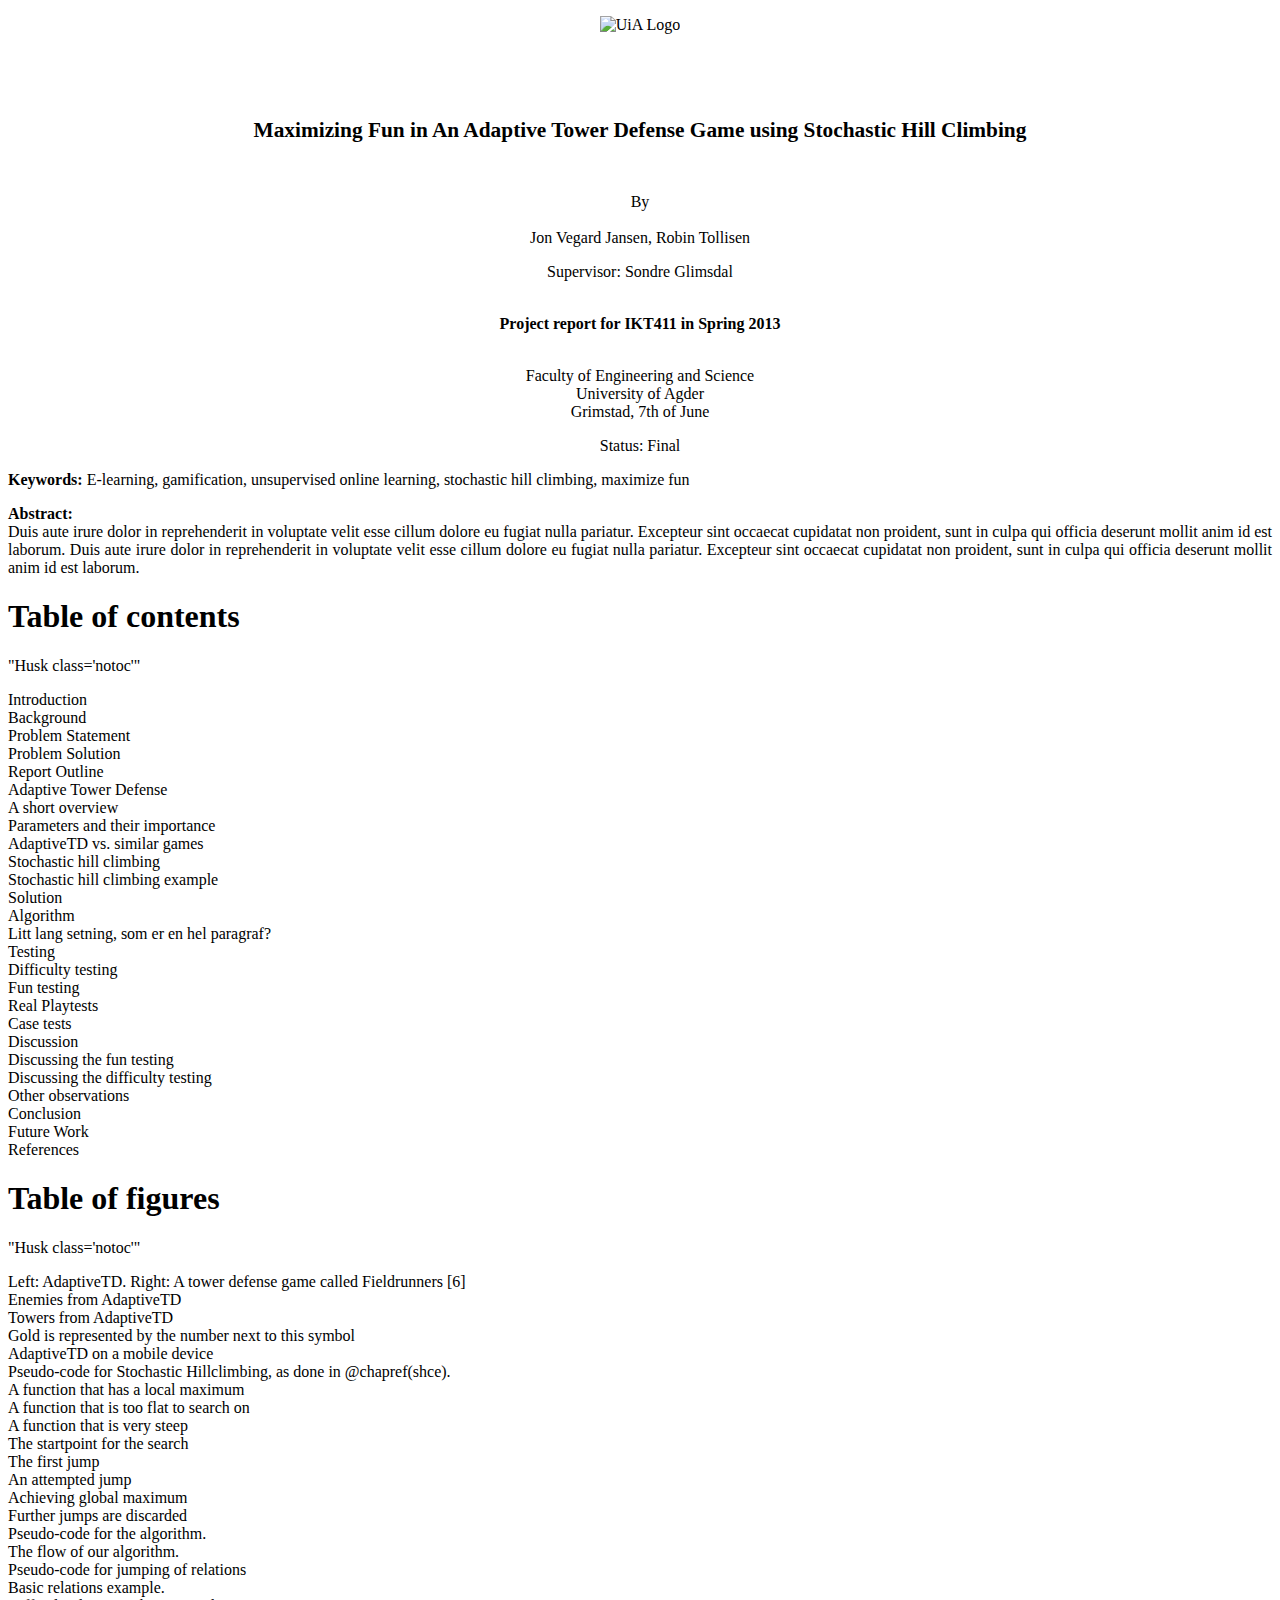
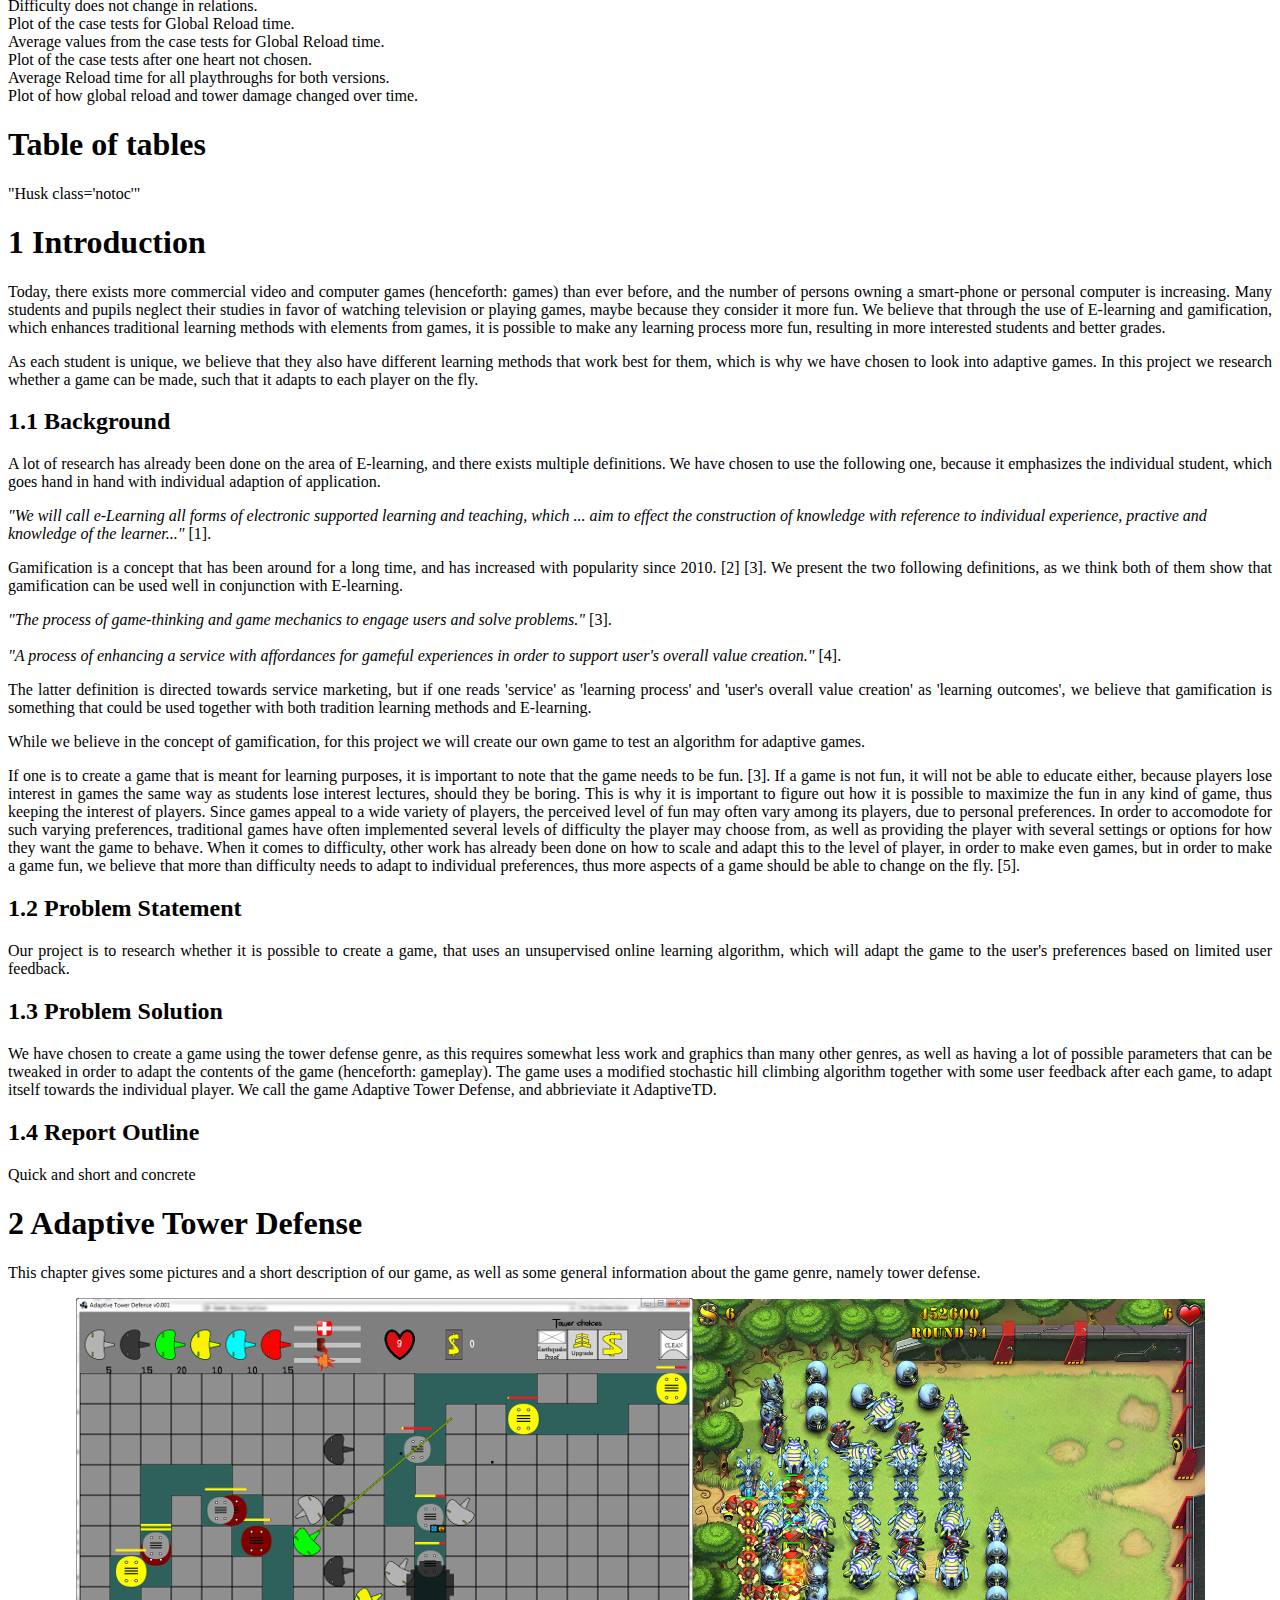
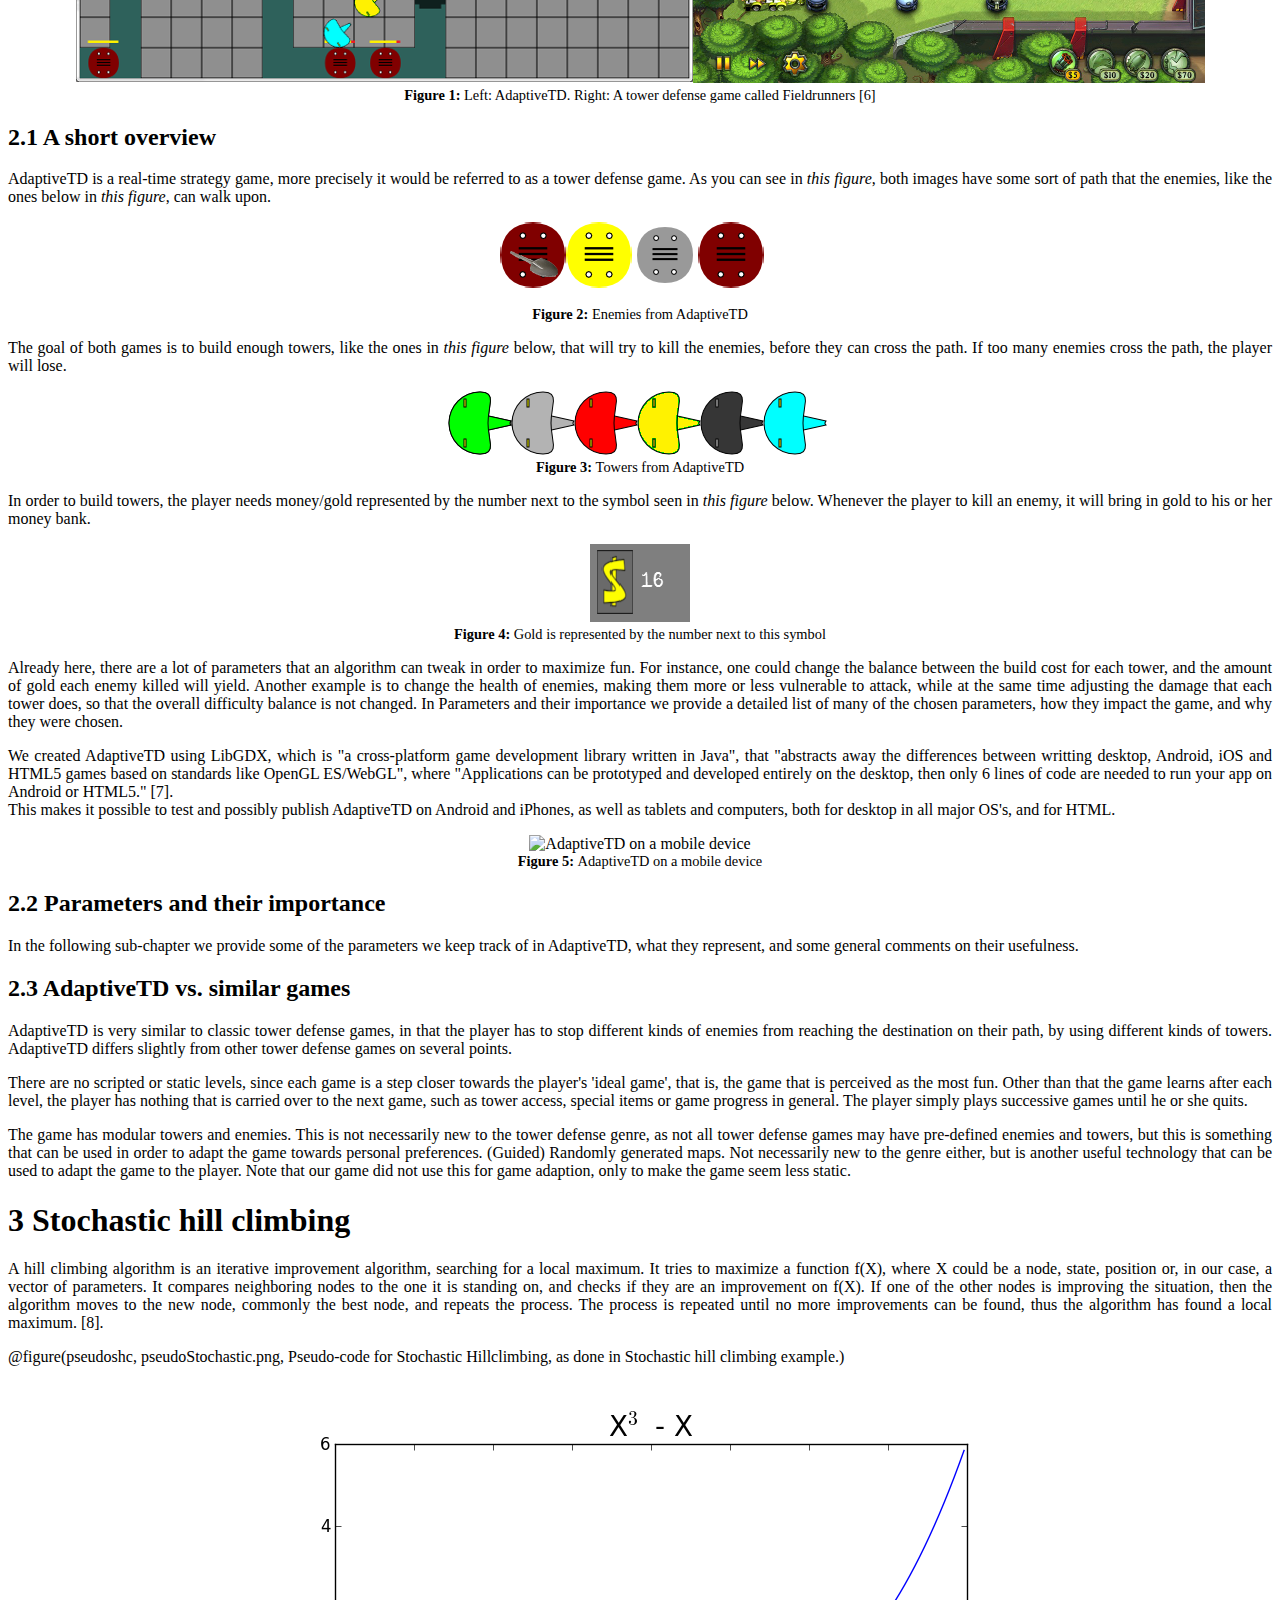
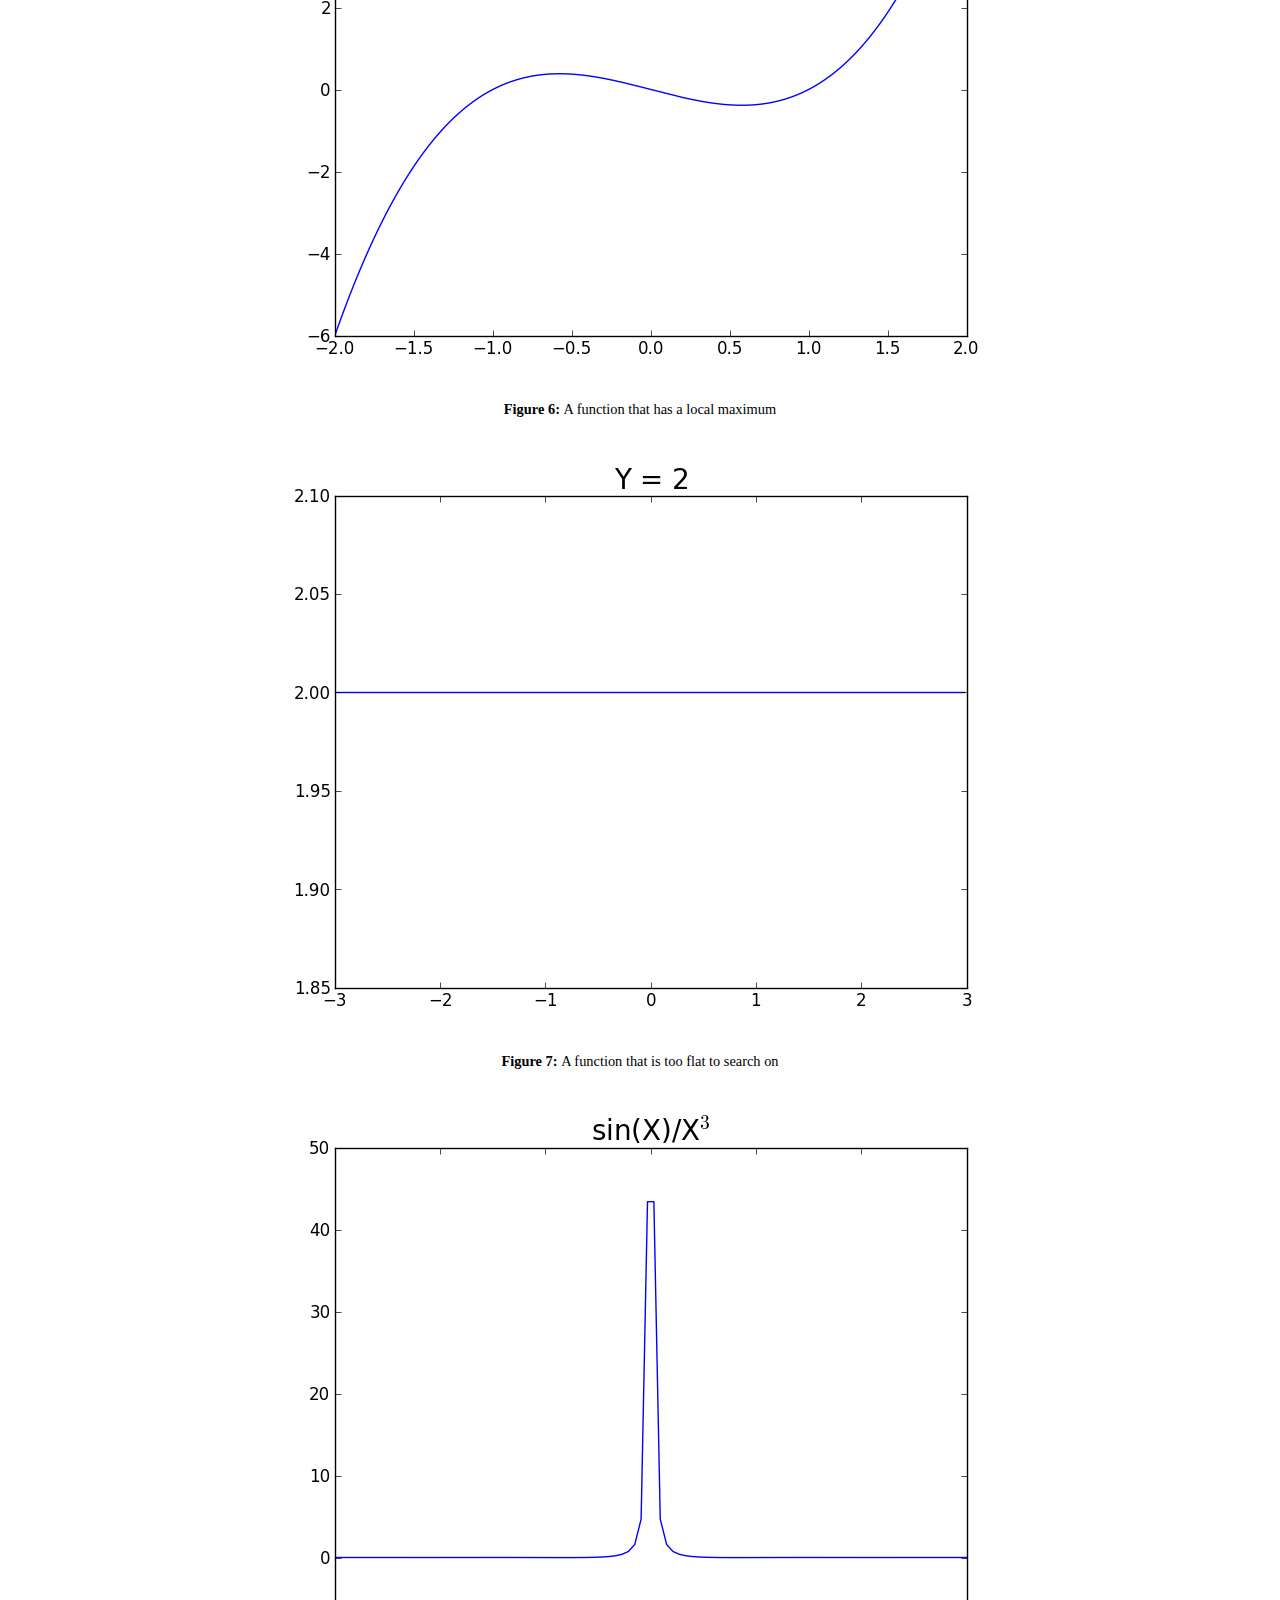
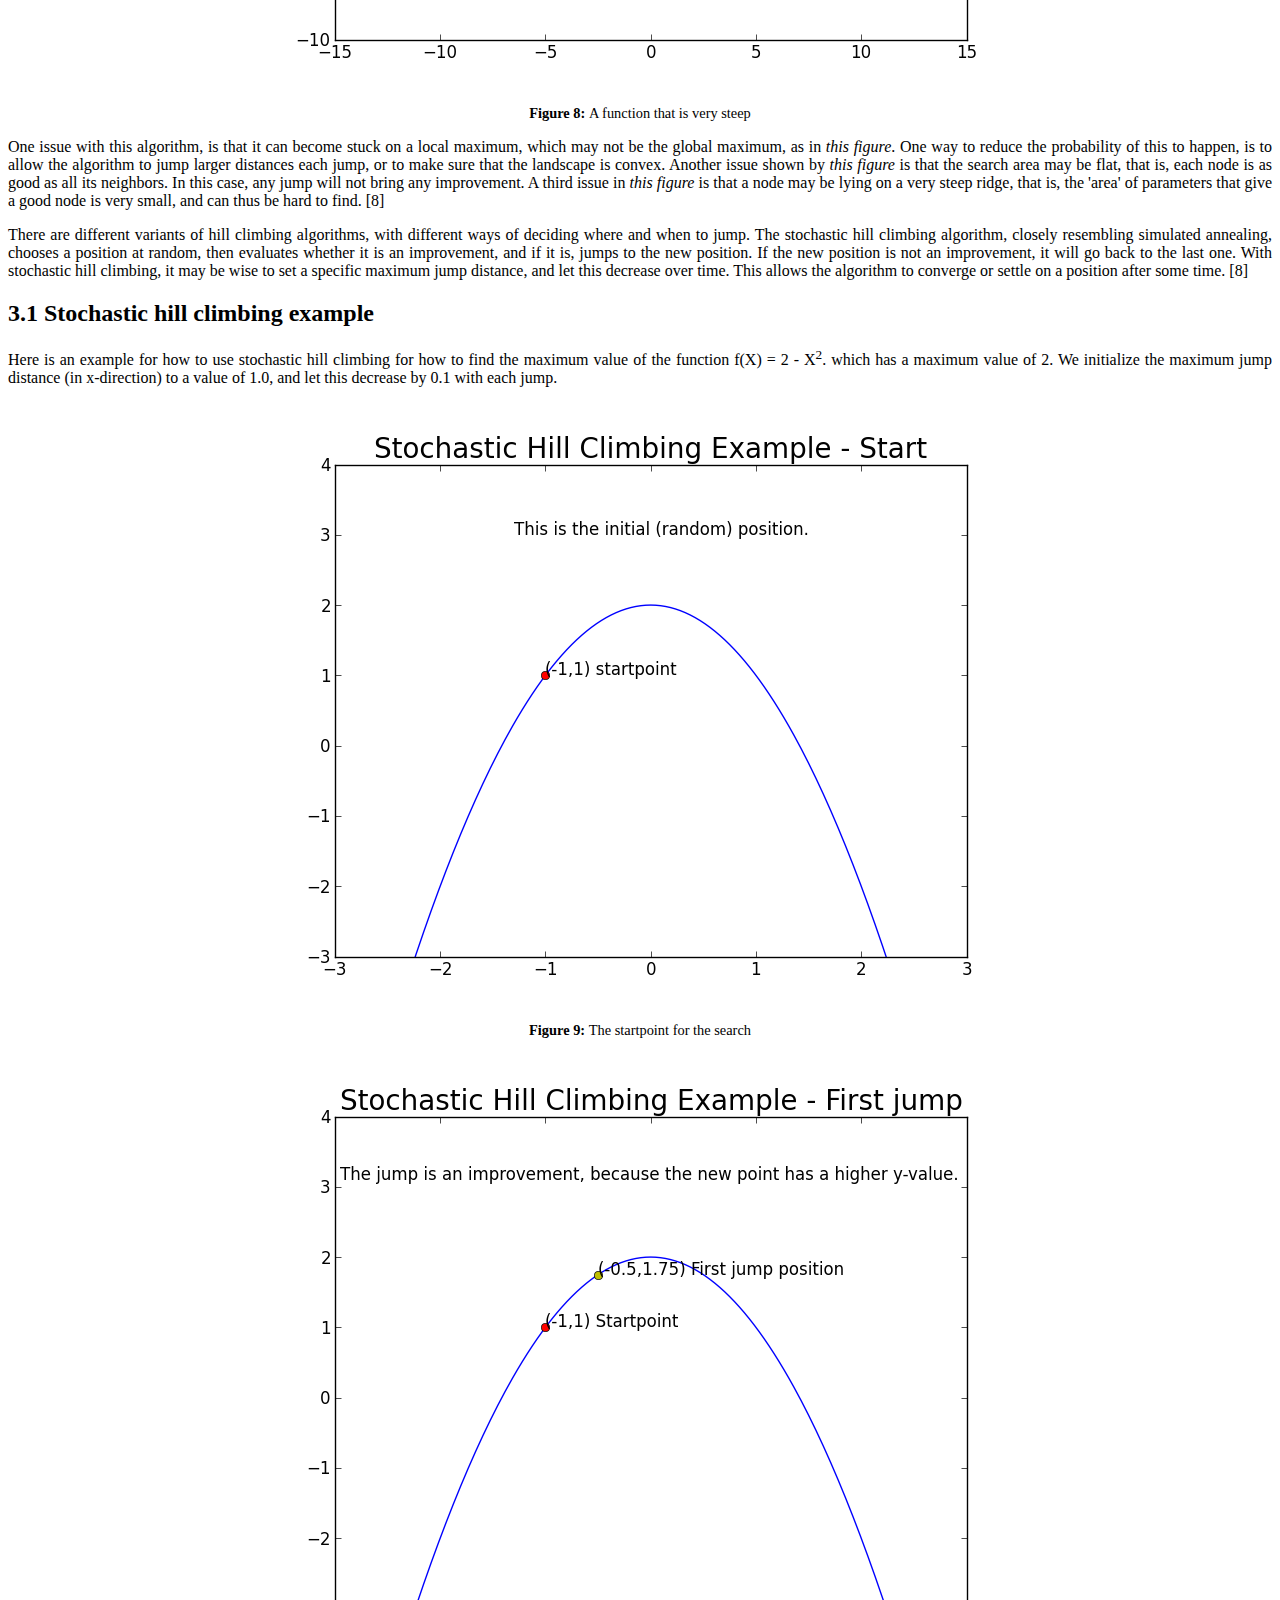
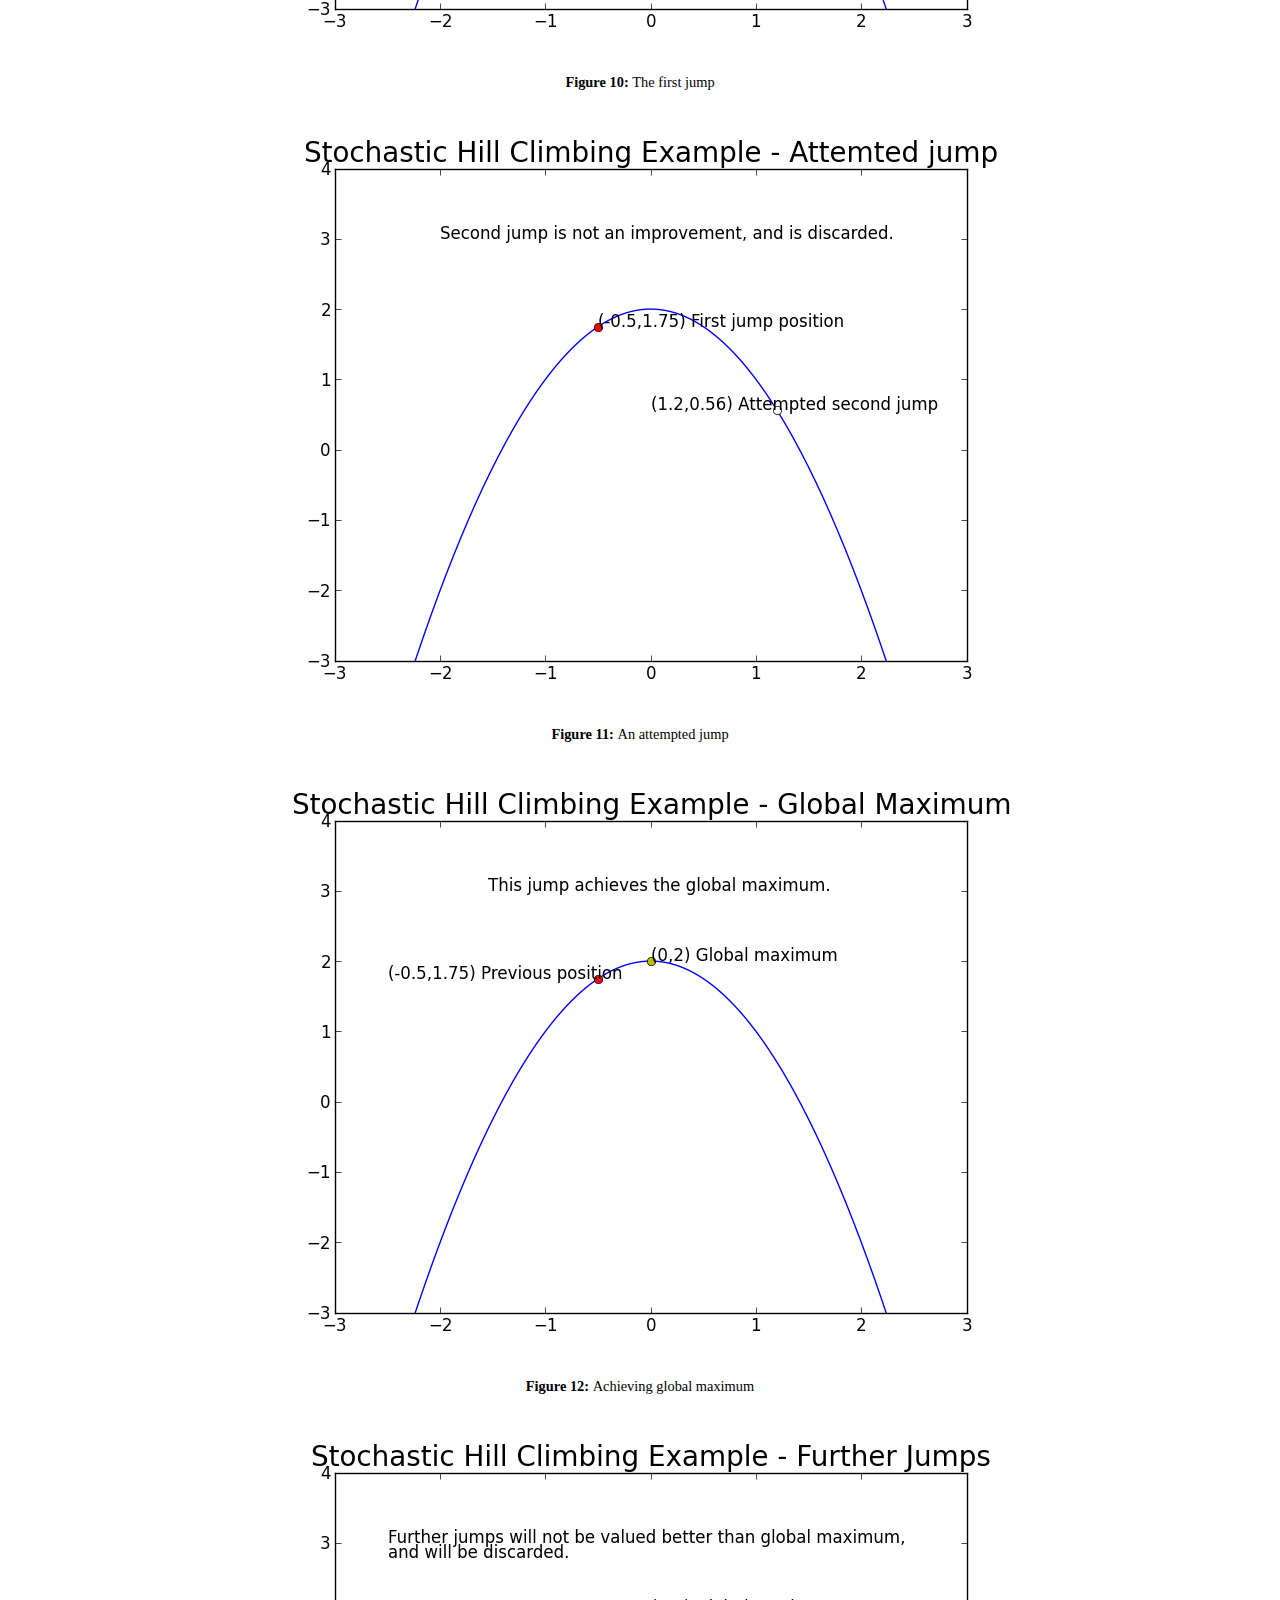
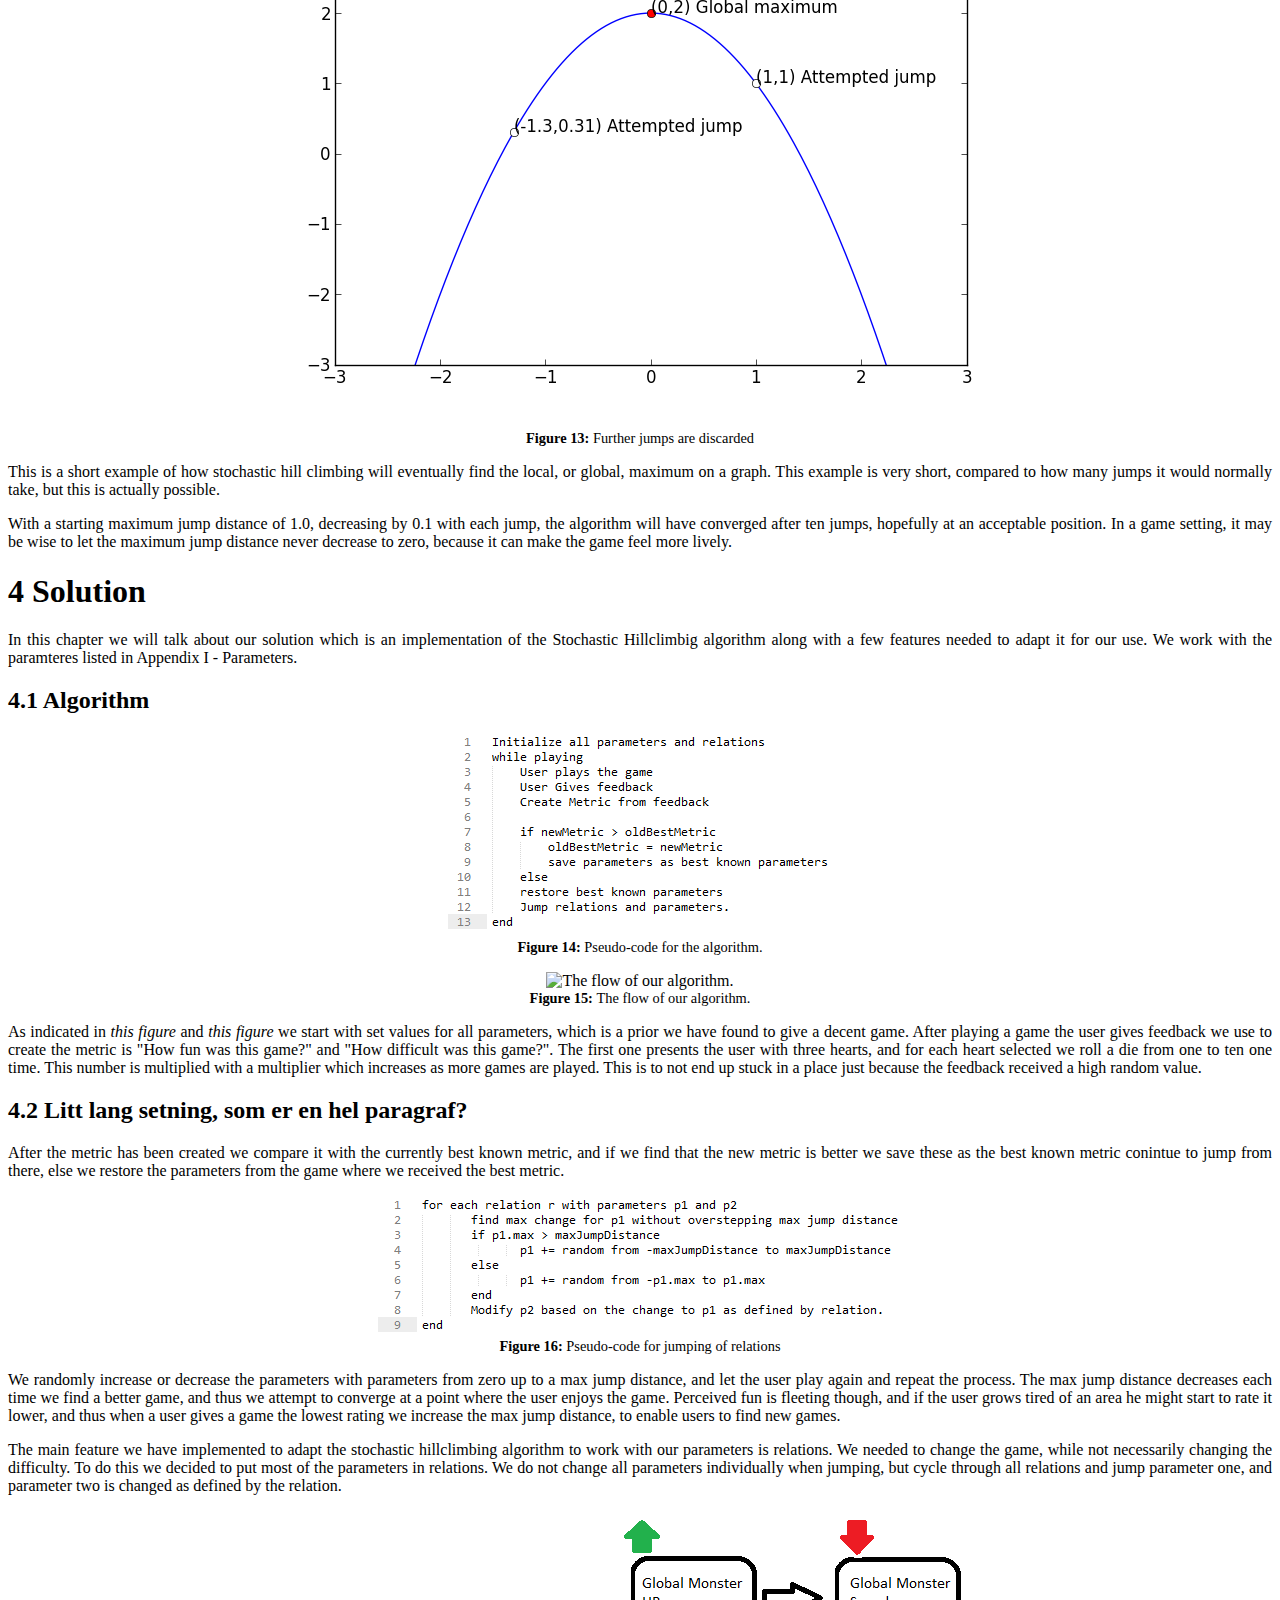
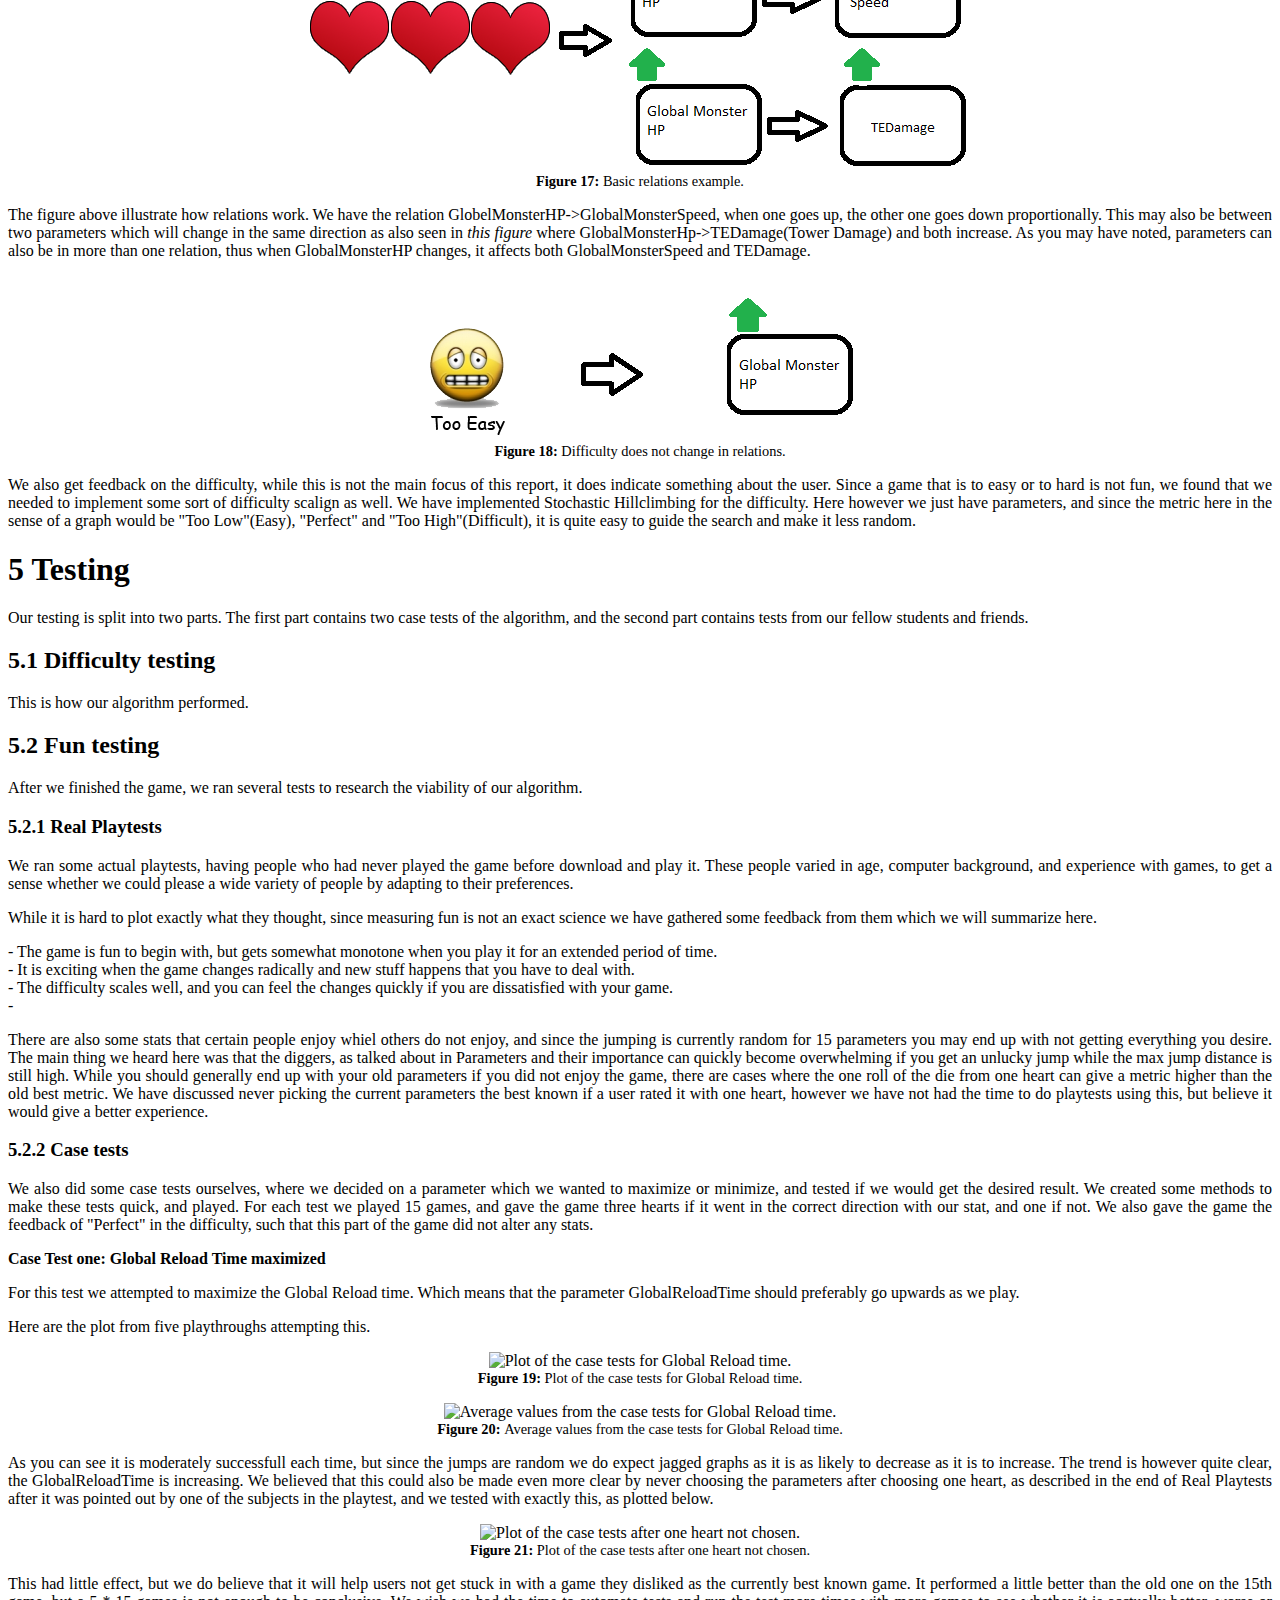
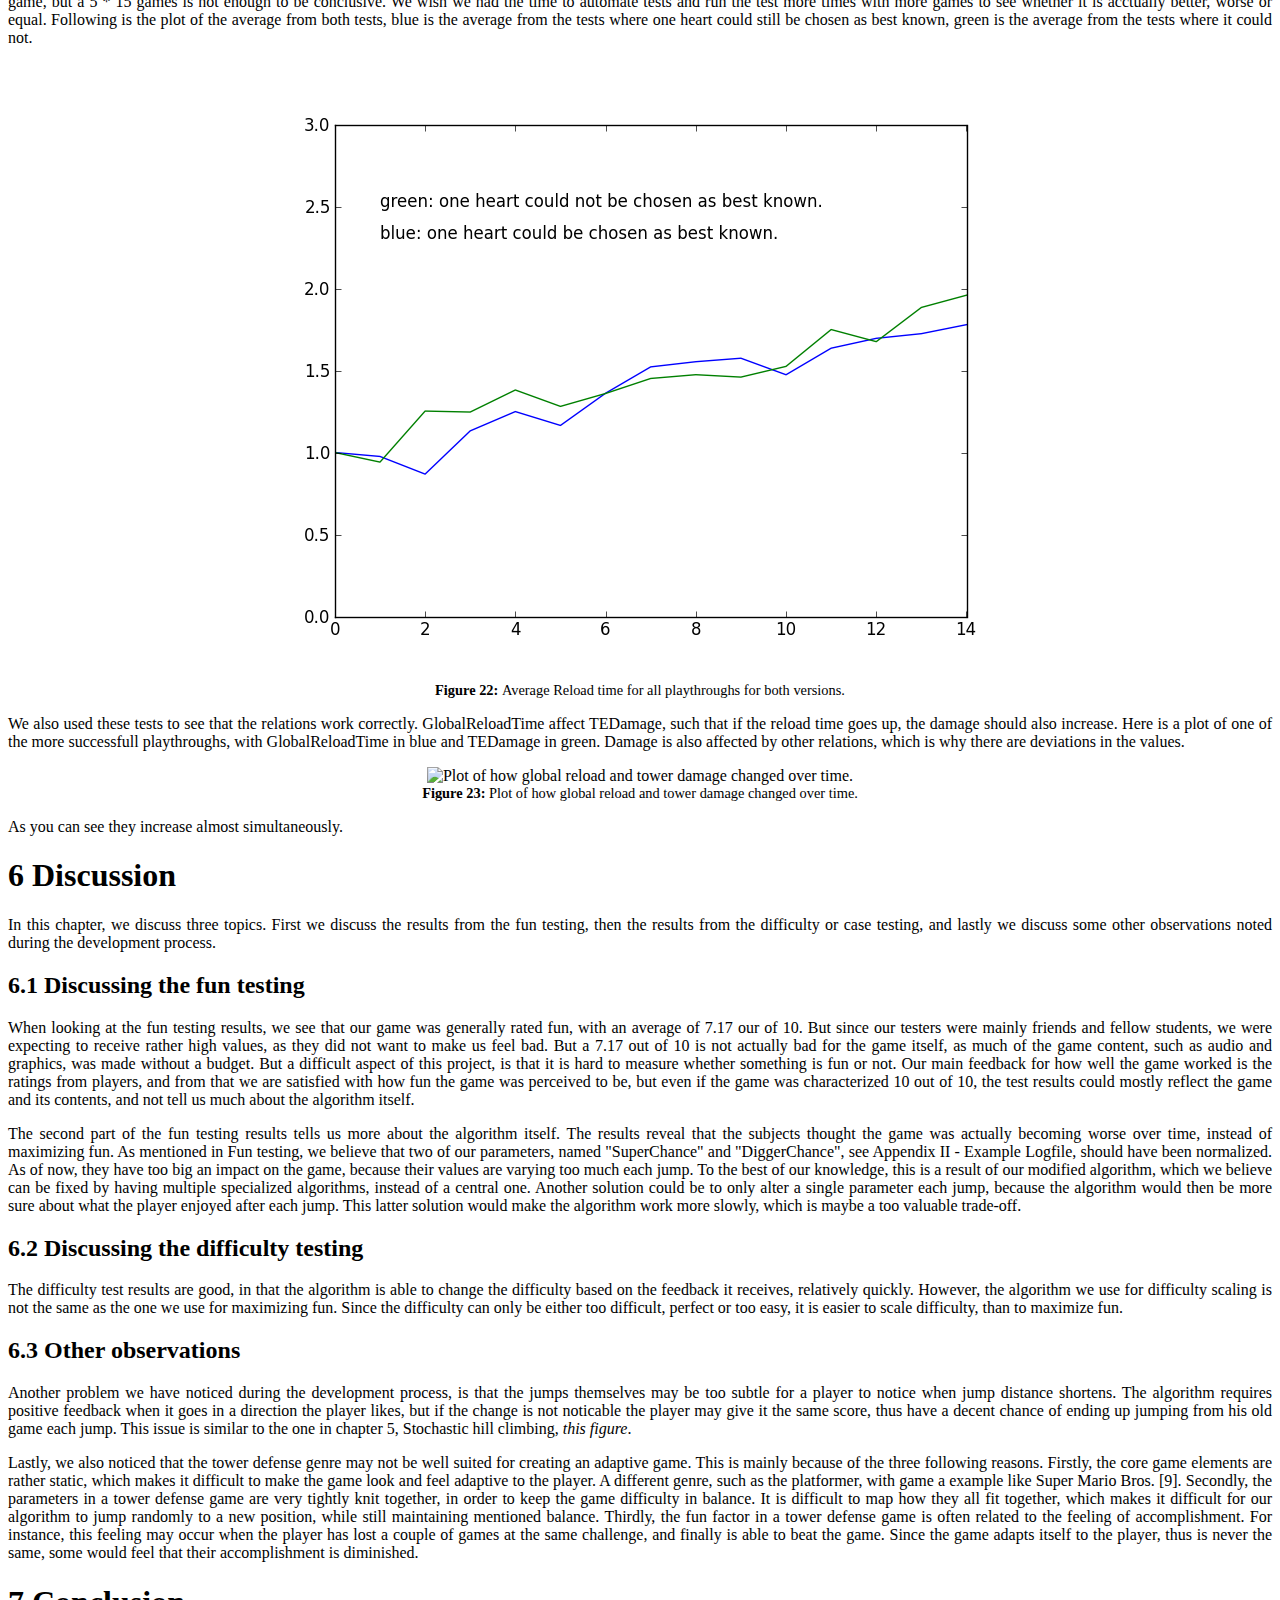
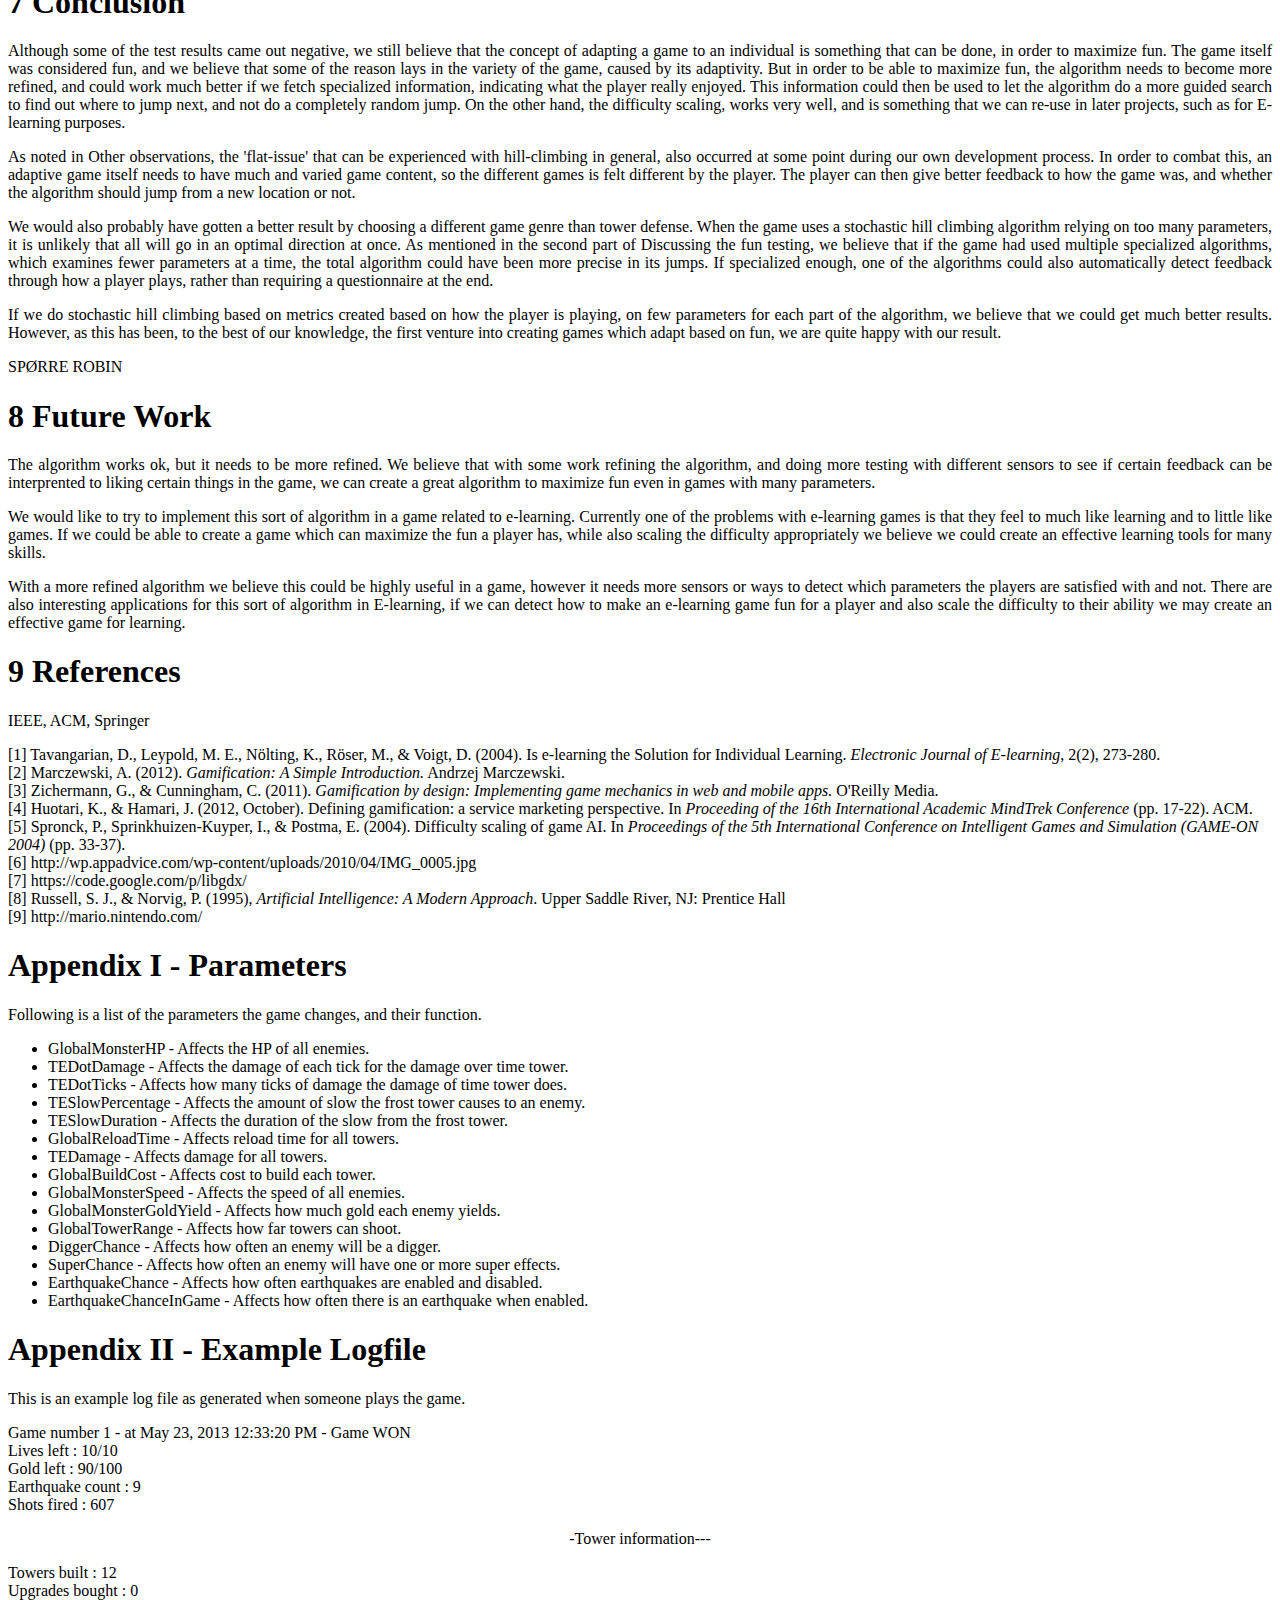
==== IKT411 Advanced Project Report/IKT411 - Report.html @ b3c464be "PDF." ====
<!DOCTYPE HTML PUBLIC "-//W3C//DTD HTML 4.01//EN" "http://www.w3.org/TR/html4/strict.dtd">
<html>
<head>
<title>Title</title>
<link href="style.css" rel="stylesheet" type="text/css">
<meta http-equiv="Content-Type" content="text/html; charset=utf-8">
</head>
<body>












<p style='text-align: center'><img src="http://www.uia.no/no/content/download/79969/1326369/file/UiA+logo+engelsk.jpg" width="50%" height="50%" alt="UiA Logo"></p>
<p><br></p>
<p><br></p>

<div style="font-size: 16pt; text-align: center"><b>Maximizing Fun in An Adaptive Tower Defense Game using Stochastic Hill Climbing</b></div>

<p><br></p>
<p style="text-align: center">By<br>
<br>Jon Vegard Jansen, Robin Tollisen
</p>
<p style='text-align: center'>Supervisor: Sondre Glimsdal<br><br></p>
<p style='text-align: center'><b>Project report for IKT411 in Spring 2013</b><br><br></p>
<p style="text-align: center">Faculty of Engineering and Science
<br>University of Agder
<br>Grimstad, 7th of June
</p>

<p style='text-align: center'>Status: Final</p>
<p><b>Keywords:</b> E-learning, gamification, unsupervised online learning, stochastic hill climbing, maximize fun<br></p>

<p><b>Abstract:</b><br>Duis aute irure dolor in reprehenderit in voluptate velit esse cillum dolore eu fugiat nulla pariatur. Excepteur sint occaecat cupidatat non proident, sunt in culpa qui officia deserunt mollit anim id est laborum. Duis aute irure dolor in reprehenderit in voluptate velit esse cillum dolore eu fugiat nulla pariatur. Excepteur sint occaecat cupidatat non proident, sunt in culpa qui officia deserunt mollit anim id est laborum.</p>


<h1 id='toc' class='notoc'>Table of contents</h1>
<p>
"Husk class='notoc'"
</p>

<div>
<a href='#intro' class='toc_1'>Introduction</a><br>
<a href='#background' class='toc_2'>Background</a><br>
<a href='#introduction_-_problem_statement' class='toc_2'>Problem Statement</a><br>
<a href='#introduction_-_problem_solution' class='toc_2'>Problem Solution</a><br>
<a href='#introduction_-_report_outline' class='toc_2'>Report Outline</a><br>
<a href='#adaptive_tower_defense' class='toc_1'>Adaptive Tower Defense</a><br>
<a href='#adaptive_tower_defense_-_a_short_overview' class='toc_2'>A short overview</a><br>
<a href='#parameters' class='toc_2'>Parameters and their importance</a><br>
<a href='#adaptive_tower_defense_-_adaptivetd_vs__similar_games' class='toc_2'>AdaptiveTD vs. similar games</a><br>
<a href='#shc' class='toc_1'>Stochastic hill climbing</a><br>
<a href='#shce' class='toc_2'>Stochastic hill climbing example</a><br>
<a href='#solution' class='toc_1'>Solution</a><br>
<a href='#solution_-_algorithm' class='toc_2'>Algorithm</a><br>
<a href='#solution_-_litt_lang_setning__som_er_en_hel_paragraf_' class='toc_2'>Litt lang setning, som er en hel paragraf?</a><br>
<a href='#testing' class='toc_1'>Testing</a><br>
<a href='#testing_-_difficulty_testing' class='toc_2'>Difficulty testing</a><br>
<a href='#fun_testing' class='toc_2'>Fun testing</a><br>
<a href='#rpt' class='toc_3'>Real Playtests</a><br>
<a href='#testing_-_fun_testing_-_case_tests' class='toc_3'>Case tests</a><br>
<a href='#discussion' class='toc_1'>Discussion</a><br>
<a href='#discfun' class='toc_2'>Discussing the fun testing</a><br>
<a href='#discussion_-_discussing_the_difficulty_testing' class='toc_2'>Discussing the difficulty testing</a><br>
<a href='#observations' class='toc_2'>Other observations</a><br>
<a href='#conclusion' class='toc_1'>Conclusion</a><br>
<a href='#future_work' class='toc_1'>Future Work</a><br>
<a href='#references' class='toc_1'>References</a><br>
</div>


<h1 id='table_of_figures' class='notoc'>Table of figures</h1>
<p>
"Husk class='notoc'"
</p>

<div>
<a href='#tdimg' class='figtoc'>Left: AdaptiveTD. Right: A tower defense game called Fieldrunners <a href="http://wp.appadvice.com/wp-content/uploads/2010/04/IMG_0005.jpg">[6]</a></a><br>
<a href='#enemies' class='figtoc'>Enemies from AdaptiveTD</a><br>
<a href='#towers' class='figtoc'>Towers from AdaptiveTD</a><br>
<a href='#gold' class='figtoc'>Gold is represented by the number next to this symbol</a><br>
<a href='#phone' class='figtoc'>AdaptiveTD on a mobile device</a><br>
<a href='#pseudoshc' class='figtoc'>Pseudo-code for Stochastic Hillclimbing, as done in @chapref(shce).</a><br>
<a href='#hclocalmaximum' class='figtoc'>A function that has a local maximum</a><br>
<a href='#hcflat' class='figtoc'>A function that is too flat to search on</a><br>
<a href='#hcsteep' class='figtoc'>A function that is very steep</a><br>
<a href='#hcex1' class='figtoc'>The startpoint for the search</a><br>
<a href='#hcex2' class='figtoc'>The first jump</a><br>
<a href='#hcex3' class='figtoc'>An attempted jump</a><br>
<a href='#hcex4' class='figtoc'>Achieving global maximum</a><br>
<a href='#hcex5' class='figtoc'>Further jumps are discarded</a><br>
<a href='#pseudoalgorithm' class='figtoc'>Pseudo-code for the algorithm.</a><br>
<a href='#algorithmexample' class='figtoc'>The flow of our algorithm.</a><br>
<a href='#pseudorelations' class='figtoc'>Pseudo-code for jumping of relations</a><br>
<a href='#relationsexample' class='figtoc'>Basic relations example.</a><br>
<a href='#difficultyexample' class='figtoc'>Difficulty does not change in relations.</a><br>
<a href='#reloadfun' class='figtoc'>Plot of the case tests for Global Reload time.</a><br>
<a href='#avgreloadfun' class='figtoc'>Average values from the case tests for Global Reload time.</a><br>
<a href='#postreloadfun' class='figtoc'>Plot of the case tests after one heart not chosen.</a><br>
<a href='#avgreloadpostreload' class='figtoc'>Average Reload time for all playthroughs for both versions.</a><br>
<a href='#reloaddamage' class='figtoc'>Plot of how global reload and tower damage changed over time.</a><br>
</div>


<h1 id='table_of_tables' class='notoc'>Table of tables</h1>
<p>
"Husk class='notoc'"
</p>

<div>
</div>


<h1 id='intro'>Introduction</h1>
<p>
Today, there exists more commercial video and computer games (henceforth: games) than ever before, and the number of persons owning a smart-phone or personal computer is increasing. Many students and pupils neglect their studies in favor of watching television or playing games, maybe because they consider it more fun. We believe that through the use of E-learning and gamification, which enhances traditional learning methods with elements from games, it is possible to make any learning process more fun, resulting in more interested students and better grades.
</p>

<p>
As each student is unique, we believe that they also have different learning methods that work best for them, which is why we have chosen to look into adaptive games. In this project we research whether a game can be made, such that it adapts to each player on the fly.
</p>

<h2 id='background'>Background</h2>
<p>
A lot of research has already been done on the area of E-learning, and there exists multiple definitions. We have chosen to use the following one, because it emphasizes the individual student, which goes hand in hand with individual adaption of application.
</p>

<i>"We will call e-Learning all forms of electronic supported learning and teaching, which ... aim to effect the construction of knowledge with reference to individual experience, practive and knowledge of the learner..."</i> <a href='#reference_1' title='Tavangarian, D., Leypold, M. E., Nölting, K., Röser, M., & Voigt, D. (2004). Is e-learning the Solution for Individual Learning. <i>Electronic Journal of E-learning</i>, 2(2), 273-280.'>[1]</a>.

<p>
Gamification is a concept that has been around for a long time, and has increased with popularity since 2010. <a href='#reference_2' title='Marczewski, A. (2012). <i>Gamification: A Simple Introduction.</i> Andrzej Marczewski.'>[2]</a> <a href='#reference_3' title='Zichermann, G., & Cunningham, C. (2011). <i>Gamification by design: Implementing game mechanics in web and mobile apps.</i> O'Reilly Media.'>[3]</a>. We present the two following definitions, as we think both of them show that gamification can be used well in conjunction with E-learning.
</p>
 
<i>"The process of game-thinking and game mechanics to engage users and solve problems."</i> <a href='#reference_3' title='Zichermann, G., & Cunningham, C. (2011). <i>Gamification by design: Implementing game mechanics in web and mobile apps.</i> O'Reilly Media.'>[3]</a>.<br/>
<br/>
<i>"A process of enhancing a service with affordances for gameful experiences in order to support user's overall value creation."</i> <a href='#reference_4' title='Huotari, K., & Hamari, J. (2012, October). Defining gamification: a service marketing perspective. In <i>Proceeding of the 16th International Academic MindTrek Conference</i> (pp. 17-22). ACM.'>[4]</a>.

<p>
The latter definition is directed towards service marketing, but if one reads 'service' as 'learning process' and 'user's overall value creation' as 'learning outcomes', we believe that gamification is something that could be used together with both tradition learning methods and E-learning.
</p>

<p>
While we believe in the concept of gamification, for this project we will create our own game to test an algorithm for adaptive games.
</p>

<p>
If one is to create a game that is meant for learning purposes, it is important to note that the game needs to be fun. <a href='#reference_3' title='Zichermann, G., & Cunningham, C. (2011). <i>Gamification by design: Implementing game mechanics in web and mobile apps.</i> O'Reilly Media.'>[3]</a>. If a game is not fun, it will not be able to educate either, because players lose interest in games the same way as students lose interest lectures, should they be boring. This is why it is important to figure out how it is possible to maximize the fun in any kind of game, thus keeping the interest of players. Since games appeal to a wide variety of players, the perceived level of fun may often vary among its players, due to personal preferences. In order to accomodote for such varying preferences, traditional games have often implemented several levels of difficulty the player may choose from, as well as providing the player with several settings or options for how they want the game to behave. When it comes to difficulty, other work has already been done on how to scale and adapt this to the level of player, in order to make even games, but in order to make a game fun, we believe that more than difficulty needs to adapt to individual preferences, thus more aspects of a game should be able to change on the fly. <a href='#reference_5' title='Spronck, P., Sprinkhuizen-Kuyper, I., & Postma, E. (2004). Difficulty scaling of game AI. In <i>Proceedings of the 5th International Conference on Intelligent Games and Simulation (GAME-ON 2004)</i> (pp. 33-37).'>[5]</a>.
</p>

<h2 id='introduction_-_problem_statement'>Problem Statement</h2>
<p>
Our project is to research whether it is possible to create a game, that uses an unsupervised online learning algorithm, which will adapt the game to the user's preferences based on limited user feedback.
</p>

<h2 id='introduction_-_problem_solution'>Problem Solution</h2>
<p>
We have chosen to create a game using the tower defense genre, as this requires somewhat less work and graphics than many other genres, as well as having a lot of possible parameters that can be tweaked in order to adapt the contents of the game (henceforth: gameplay). The game uses a modified stochastic hill climbing algorithm together with some user feedback after each game, to adapt itself towards the individual player. We call the game Adaptive Tower Defense, and abbrieviate it AdaptiveTD.
</p>

<h2 id='introduction_-_report_outline'>Report Outline</h2>
<p>
Quick and short and concrete
</p>

<h1 id='adaptive_tower_defense'>Adaptive Tower Defense</h1>
<p>
This chapter gives some pictures and a short description of our game, as well as some general information about the game genre, namely tower defense.
</p>

<div id='tdimg' class='figure'><img src='Tower_Defense.png' alt='Left: AdaptiveTD. Right: A tower defense game called Fieldrunners <a href="http://wp.appadvice.com/wp-content/uploads/2010/04/IMG_0005.jpg">[6]</a>' title='Left: AdaptiveTD. Right: A tower defense game called Fieldrunners <a href="http://wp.appadvice.com/wp-content/uploads/2010/04/IMG_0005.jpg">[6]</a>'><div class='caption'>Left: AdaptiveTD. Right: A tower defense game called Fieldrunners <a href="http://wp.appadvice.com/wp-content/uploads/2010/04/IMG_0005.jpg">[6]</a></div></div>

<h2 id='adaptive_tower_defense_-_a_short_overview'>A short overview</h2>
<p>
AdaptiveTD is a real-time strategy game, more precisely it would be referred to as a tower defense game. As you can see in <a href='#tdimg' class='figref'>this figure</a>, both images have some sort of path that the enemies, like the ones below in <a href='#enemies' class='figref'>this figure</a>, can walk upon.
</p>

<div id='enemies' class='figure'><img src='Images/enemies.png' alt='Enemies from AdaptiveTD' title='Enemies from AdaptiveTD'><div class='caption'>Enemies from AdaptiveTD</div></div>

<p>
The goal of both games is to build enough towers, like the ones in <a href='#towers' class='figref'>this figure</a> below, that will try to kill the enemies, before they can cross the path. If too many enemies cross the path, the player will lose.
</p>

<div id='towers' class='figure'><img src='Images/towers.png' alt='Towers from AdaptiveTD' title='Towers from AdaptiveTD'><div class='caption'>Towers from AdaptiveTD</div></div>

<p>
In order to build towers, the player needs money/gold represented by the number next to the symbol seen in <a href='#gold' class='figref'>this figure</a> below. Whenever the player to kill an enemy, it will bring in gold to his or her money bank.
</p>

<div id='gold' class='figure'><img src='Images/gold.png' alt='Gold is represented by the number next to this symbol' title='Gold is represented by the number next to this symbol'><div class='caption'>Gold is represented by the number next to this symbol</div></div>

<p>
Already here, there are a lot of parameters that an algorithm can tweak in order to maximize fun. For instance, one could change the balance between the build cost for each tower, and the amount of gold each enemy killed will yield. Another example is to change the health of enemies, making them more or less vulnerable to attack, while at the same time adjusting the damage that each tower does, so that the overall difficulty balance is not changed. In <a href='#parameters' class='chapref_2'>Parameters and their importance</a> we provide a detailed list of many of the chosen parameters, how they impact the game, and why they were chosen.
</p>

<p>
We created AdaptiveTD using LibGDX, which is "a cross-platform game development library written in Java", that "abstracts away the differences between writting desktop, Android, iOS and HTML5 games based on standards like OpenGL ES/WebGL", where "Applications can be prototyped and developed entirely on the desktop, then only 6 lines of code are needed to run your app on Android or HTML5." <a href="https://code.google.com/p/libgdx/">[7]</a>.<br>
This makes it possible to test and possibly publish AdaptiveTD on Android and iPhones, as well as tablets and computers, both for desktop in all major OS's, and for HTML.
</p>

<div id='phone' class='figure'><img src='Images/phone.jpg' alt='AdaptiveTD on a mobile device' title='AdaptiveTD on a mobile device'><div class='caption'>AdaptiveTD on a mobile device</div></div>

<h2 id='parameters'>Parameters and their importance</h2>

<p>
In the following sub-chapter we provide some of the parameters we keep track of in AdaptiveTD, what they represent, and some general comments on their usefulness.
</p>

<h2 id='adaptive_tower_defense_-_adaptivetd_vs__similar_games'>AdaptiveTD vs. similar games</h2>
<p>
AdaptiveTD is very similar to classic tower defense games, in that the player has to stop different kinds of enemies from reaching the destination on their path, by using different kinds of towers. AdaptiveTD differs slightly from other tower defense games on several points.
</p>

<p>
There are no scripted or static levels, since each game is a step closer towards the player's 'ideal game', that is, the game that is perceived as the most fun. Other than that the game learns after each level, the player has nothing that is carried over to the next game, such as tower access, special items or game progress in general. The player simply plays successive games until he or she quits.
</p>

<p>
The game has modular towers and enemies. This is not necessarily new to the tower defense genre, as not all tower defense games may have pre-defined enemies and towers, but this is something that can be used in order to adapt the game towards personal preferences. (Guided) Randomly generated maps. Not necessarily new to the genre either, but is another useful technology that can be used to adapt the game to the player. Note that our game did not use this for game adaption, only to make the game seem less static.
</p>

<h1 id='shc'>Stochastic hill climbing</h1>

<p>
A hill climbing algorithm is an iterative improvement algorithm, searching for a local maximum. It tries to maximize a function f(X), where X could be a node, state, position or, in our case, a vector of parameters. It compares neighboring nodes to the one it is standing on, and checks if they are an improvement on f(X). If one of the other nodes is improving the situation, then the algorithm moves to the new node, commonly the best node, and repeats the process. The process is repeated until no more improvements can be found, thus the algorithm has found a local maximum. <a href='#reference_8' title='Russell, S. J., & Norvig, P. (1995), <i>Artificial Intelligence: A Modern Approach</i>. Upper Saddle River, NJ: Prentice Hall'>[8]</a>. 
</p>

@figure(pseudoshc, pseudoStochastic.png, Pseudo-code for Stochastic Hillclimbing, as done in <a href='#shce' class='chapref_2'>Stochastic hill climbing example</a>.)

<div id='hclocalmaximum' class='figure'><img src='Hill_Climbing_Local_Maximum.png' alt='A function that has a local maximum' title='A function that has a local maximum'><div class='caption'>A function that has a local maximum</div></div>
<div id='hcflat' class='figure'><img src='Hill_Climbing_Flat.png' alt='A function that is too flat to search on' title='A function that is too flat to search on'><div class='caption'>A function that is too flat to search on</div></div>
<div id='hcsteep' class='figure'><img src='Hill_Climbing_Steep.png' alt='A function that is very steep' title='A function that is very steep'><div class='caption'>A function that is very steep</div></div>

<p>
One issue with this algorithm, is that it can become stuck on a local maximum, which may not be the global maximum, as in <a href='#hclocalmaximum' class='figref'>this figure</a>. One way to reduce the probability of this to happen, is to allow the algorithm to jump larger distances each jump, or to make sure that the landscape is convex. Another issue shown by <a href='#hcflat' class='figref'>this figure</a> is that the search area may be flat, that is, each node is as good as all its neighbors. In this case, any jump will not bring any improvement. A third issue in <a href='#hcsteep' class='figref'>this figure</a> is that a node may be lying on a very steep ridge, that is, the 'area' of parameters that give a good node is very small, and can thus be hard to find. <a href='#reference_8' title='Russell, S. J., & Norvig, P. (1995), <i>Artificial Intelligence: A Modern Approach</i>. Upper Saddle River, NJ: Prentice Hall'>[8]</a>
</p>

<p>
There are different variants of hill climbing algorithms, with different ways of deciding where and when to jump. The stochastic hill climbing algorithm, closely resembling simulated annealing, chooses a position at random, then evaluates whether it is an improvement, and if it is, jumps to the new position. If the new position is not an improvement, it will go back to the last one. With stochastic hill climbing, it may be wise to set a specific maximum jump distance, and let this decrease over time. This allows the algorithm to converge or settle on a position after some time. <a href='#reference_8' title='Russell, S. J., & Norvig, P. (1995), <i>Artificial Intelligence: A Modern Approach</i>. Upper Saddle River, NJ: Prentice Hall'>[8]</a>
</p>

<h2 id='shce'>Stochastic hill climbing example</h2>

<p>
Here is an example for how to use stochastic hill climbing for how to find the maximum value of the function f(X) = 2 - X<sup>2</sup>. which has a maximum value of 2. We initialize the maximum jump distance (in x-direction) to a value of 1.0, and let this decrease by 0.1 with each jump.
</p>

<div id='hcex1' class='figure'><img src='Hill_Climbing_Example_1.png' alt='The startpoint for the search' title='The startpoint for the search'><div class='caption'>The startpoint for the search</div></div>
<div id='hcex2' class='figure'><img src='Hill_Climbing_Example_2.png' alt='The first jump' title='The first jump'><div class='caption'>The first jump</div></div>
<div id='hcex3' class='figure'><img src='Hill_Climbing_Example_3.png' alt='An attempted jump' title='An attempted jump'><div class='caption'>An attempted jump</div></div>
<div id='hcex4' class='figure'><img src='Hill_Climbing_Example_4.png' alt='Achieving global maximum' title='Achieving global maximum'><div class='caption'>Achieving global maximum</div></div>
<div id='hcex5' class='figure'><img src='Hill_Climbing_Example_5.png' alt='Further jumps are discarded' title='Further jumps are discarded'><div class='caption'>Further jumps are discarded</div></div>

<p>
This is a short example of how stochastic hill climbing will eventually find the local, or global, maximum on a graph. This example is very short, compared to how many jumps it would normally take, but this is actually possible.
</p>

<p>
With a starting maximum jump distance of 1.0, decreasing by 0.1 with each jump, the algorithm will have converged after ten jumps, hopefully at an acceptable position. In a game setting, it may be wise to let the maximum jump distance never decrease to zero, because it can make the game feel more lively.
</p>

<h1 id='solution'>Solution</h1>

<p>
In this chapter we will talk about our solution which is an implementation of the Stochastic Hillclimbig algorithm along with a few features needed to adapt it for our use. We work with the paramteres listed in <a href='#app_1' class='chapref_1'>Appendix I - Parameters</a>.
</p>

<h2 id='solution_-_algorithm'>Algorithm</h2>

<div id='pseudoalgorithm' class='figure'><img src='pseudoAlgorithm.png' alt='Pseudo-code for the algorithm.' title='Pseudo-code for the algorithm.'><div class='caption'>Pseudo-code for the algorithm.</div></div>


<div id='algorithmexample' class='figure'><img src='algorithm.png' alt='The flow of our algorithm.' title='The flow of our algorithm.'><div class='caption'>The flow of our algorithm.</div></div>

<p>
As indicated in <a href='#pseudoalgorithm' class='figref'>this figure</a> and <a href='#algorithmexample' class='figref'>this figure</a> we start with set values for all parameters, which is a prior we have found to give a decent game. After playing a game the user gives feedback we use to create the metric is "How fun was this game?" and "How difficult was this game?". The first one presents the user with three hearts, and for each heart selected we roll a die from one to ten one time. This number is multiplied with a multiplier which increases as more games are played. This is to not end up stuck in a place just because the feedback received a high random value.
</p>

<h2 id='solution_-_litt_lang_setning__som_er_en_hel_paragraf_'>Litt lang setning, som er en hel paragraf?</h2>
<p>
After the metric has been created we compare it with the currently best known metric, and if we find that the new metric is better we save these as the best known metric conintue to jump from there, else we restore the parameters from the game where we received the best metric.
</p>

<div id='pseudorelations' class='figure'><img src='pseudoRelations.png' alt='Pseudo-code for jumping of relations' title='Pseudo-code for jumping of relations'><div class='caption'>Pseudo-code for jumping of relations</div></div>

<p>
We randomly increase or decrease the parameters with parameters from zero up to a max jump distance, and let the user play again and repeat the process. The max jump distance decreases each time we find a better game, and thus we attempt to converge at a point where the user enjoys the game. Perceived fun is fleeting though, and if the user grows tired of an area he might start to rate it lower, and thus when a user gives a game the lowest rating we increase the max jump distance, to enable users to find new games.
</p>

<p>
The main feature we have implemented to adapt the stochastic hillclimbing algorithm to work with our parameters is relations. We needed to change the game, while not necessarily changing the difficulty. To do this we decided to put most of the parameters in relations. We do not change all parameters individually when jumping, but cycle through all relations and jump parameter one, and parameter two is changed as defined by the relation.
</p>

<div id='relationsexample' class='figure'><img src='relationsFun.png' alt='Basic relations example.' title='Basic relations example.'><div class='caption'>Basic relations example.</div></div>

<p>
The figure above illustrate how relations work. We have the relation GlobelMonsterHP->GlobalMonsterSpeed, when one goes up, the other one goes down proportionally. This may also be between two parameters which will change in the same direction as also seen in <a href='#relationsexample' class='figref'>this figure</a> where GlobalMonsterHp->TEDamage(Tower Damage) and both increase. As you may have noted, parameters can also be in more than one relation, thus when GlobalMonsterHP changes, it affects both GlobalMonsterSpeed and TEDamage.
</p>

<div id='difficultyexample' class='figure'><img src='difficulty.png' alt='Difficulty does not change in relations.' title='Difficulty does not change in relations.'><div class='caption'>Difficulty does not change in relations.</div></div>

<p>
We also get feedback on the difficulty, while this is not the main focus of this report, it does indicate something about the user. Since a game that is to easy or to hard is not fun, we found that we needed to implement some sort of difficulty scalign as well. We have implemented Stochastic Hillclimbing for the difficulty. Here however we just have parameters, and since the metric here in the sense of a graph would be "Too Low"(Easy), "Perfect" and "Too High"(Difficult), it is quite easy to guide the search and make it less random.
</p>

<h1 id='testing'>Testing</h1>
<p>
Our testing is split into two parts. The first part contains two case tests of the algorithm, and the second part contains tests from our fellow students and friends.
</p>

<h2 id='testing_-_difficulty_testing'>Difficulty testing</h2>
<p>
This is how our algorithm performed.
</p>

<h2 id='fun_testing'>Fun testing</h2>
<p>
After we finished the game, we ran several tests to research the viability of our algorithm.
</p>

<h3 id='rpt'>Real Playtests</h3>
<p>
We ran some actual playtests, having people who had never played the game before download and play it. These people varied in age, computer background, and experience with games, to get a sense whether we could please a wide variety of people by adapting to their preferences.
</p>

<p>
While it is hard to plot exactly what they thought, since measuring fun is not an exact science we have gathered some feedback from them which we will summarize here.
</p>

<p>
- The game is fun to begin with, but gets somewhat monotone when you play it for an extended period of time. <br>
- It is exciting when the game changes radically and new stuff happens that you have to deal with.<br>
- The difficulty scales well, and you can feel the changes quickly if you are dissatisfied with your game.<br>
- 
</p>

<p>
There are also some stats that certain people enjoy whiel others do not enjoy, and since the jumping is currently random for 15 parameters you may end up with not getting everything you desire. The main thing we heard here was that the diggers, as talked about in <a href='#parameters' class='chapref_2'>Parameters and their importance</a> can quickly become overwhelming if you get an unlucky jump while the max jump distance is still high. While you should generally end up with your old parameters if you did not enjoy the game, there are cases where the one roll of the die from one heart can give a metric higher than the old best metric. We have discussed never picking the current parameters the best known if a user rated it with one heart, however we have not had the time to do playtests using this, but believe it would give a better experience.
</p>

<h3 id='testing_-_fun_testing_-_case_tests'>Case tests</h3>
<p>
We also did some case tests ourselves, where we decided on a parameter which we wanted to maximize or minimize, and tested if we would get the desired result. We created some methods to make these tests quick, and played. For each test we played 15 games, and gave the game three hearts if it went in the correct direction with our stat, and one if not. We also gave the game the feedback of "Perfect" in the difficulty, such that this part of the game did not alter any stats.
</p>

<b>Case Test one: Global Reload Time maximized</b>

<p>
For this test we attempted to maximize the Global Reload time. Which means that the parameter GlobalReloadTime should preferably go upwards as we play.
</p>

<p>
Here are the plot from five playthroughs attempting this.
</p>

<div id='reloadfun' class='figure'><img src='GlobalReloadfuntest.png' alt='Plot of the case tests for Global Reload time.' title='Plot of the case tests for Global Reload time.'><div class='caption'>Plot of the case tests for Global Reload time.</div></div>

<div id='avgreloadfun' class='figure'><img src='avgGlobalReloadfuntest.png' alt='Average values from the case tests for Global Reload time.' title='Average values from the case tests for Global Reload time.'><div class='caption'>Average values from the case tests for Global Reload time.</div></div>

<p>
As you can see it is moderately successfull each time, but since the jumps are random we do expect jagged graphs as it is as likely to decrease as it is to increase. The trend is however quite clear, the GlobalReloadTime is increasing. We believed that this could also be made even more clear by never choosing the parameters after choosing one heart, as described in the end of <a href='#rpt' class='chapref_3'>Real Playtests</a> after it was pointed out by one of the subjects in the playtest, and we tested with exactly this, as plotted below.
</p>

<div id='postreloadfun' class='figure'><img src='PostHighReloadFuntest.png' alt='Plot of the case tests after one heart not chosen.' title='Plot of the case tests after one heart not chosen.'><div class='caption'>Plot of the case tests after one heart not chosen.</div></div>

<p>
This had little effect, but we do believe that it will help users not get stuck in with a game they disliked as the currently best known game. It performed a little better than the old one on the 15th game, but a 5 * 15 games is not enough to be conclusive. We wish we had the time to automate tests and run the test more times with more games to see whether it is acctually better, worse or equal. Following is the plot of the average from both tests, blue is the average from the tests where one heart could still be chosen as best known, green is the average from the tests where it could not.
</p>

<div id='avgreloadpostreload' class='figure'><img src='avgbothreloads.png' alt='Average Reload time for all playthroughs for both versions.' title='Average Reload time for all playthroughs for both versions.'><div class='caption'>Average Reload time for all playthroughs for both versions.</div></div>

<p>
We also used these tests to see that the relations work correctly. GlobalReloadTime affect TEDamage, such that if the reload time goes up, the damage should also increase. Here is a plot of one of the more successfull playthroughs, with GlobalReloadTime in blue and TEDamage in green. Damage is also affected by other relations, which is why there are deviations in the values.
</p>

<div id='reloaddamage' class='figure'><img src='figreloadrelateddamage.png' alt='Plot of how global reload and tower damage changed over time.' title='Plot of how global reload and tower damage changed over time.'><div class='caption'>Plot of how global reload and tower damage changed over time.</div></div>

<p>
As you can see they increase almost simultaneously.
</p>

<h1 id='discussion'>Discussion</h1>

<p>
In this chapter, we discuss three topics. First we discuss the results from the fun testing, then the results from the difficulty or case testing, and lastly we discuss some other observations noted during the development process.
</p>

<h2 id='discfun'>Discussing the fun testing</h2>
<p>
When looking at the fun testing results, we see that our game was generally rated fun, with an average of 7.17 our of 10. But since our testers were mainly friends and fellow students, we were expecting to receive rather high values, as they did not want to make us feel bad. But a 7.17 out of 10 is not actually bad for the game itself, as much of the game content, such as audio and graphics, was made without a budget. But a difficult aspect of this project, is that it is hard to measure whether something is fun or not. Our main feedback for how well the game worked is the ratings from players, and from that we are satisfied with how fun the game was perceived to be, but even if the game was characterized 10 out of 10, the test results could mostly reflect the game and its contents, and not tell us much about the algorithm itself.
</p>

<p>
The second part of the fun testing results tells us more about the algorithm itself. The results reveal that the subjects thought the game was actually becoming worse over time, instead of maximizing fun. As mentioned in <a href='#fun_testing' class='chapref_2'>Fun testing</a>, we believe that two of our parameters, named "SuperChance" and "DiggerChance", see <a href='#app_2' class='chapref_1'>Appendix II - Example Logfile</a>, should have been normalized. As of now, they have too big an impact on the game, because their values are varying too much each jump. To the best of our knowledge, this is a result of our modified algorithm, which we believe can be fixed by having multiple specialized algorithms, instead of a central one. Another solution could be to only alter a single parameter each jump, because the algorithm would then be more sure about what the player enjoyed after each jump. This latter solution would make the algorithm work more slowly, which is maybe a too valuable trade-off.
</p>

<h2 id='discussion_-_discussing_the_difficulty_testing'>Discussing the difficulty testing</h2>
<p>
The difficulty test results are good, in that the algorithm is able to change the difficulty based on the feedback it receives, relatively quickly. However, the algorithm we use for difficulty scaling is not the same as the one we use for maximizing fun. Since the difficulty can only be either too difficult, perfect or too easy, it is easier to scale difficulty, than to maximize fun.
</p>

<h2 id='observations'>Other observations</h2>
<p>
Another problem we have noticed during the development process, is that the jumps themselves may be too subtle for a player to notice when jump distance shortens. The algorithm requires positive feedback when it goes in a direction the player likes, but if the change is not noticable the player may give it the same score, thus have a decent chance of ending up jumping from his old game each jump. This issue is similar to the one in chapter 5, <a href='#shc' class='chapref_1'>Stochastic hill climbing</a>, <a href='#hcflat' class='figref'>this figure</a>.
</p>

<p>
Lastly, we also noticed that the tower defense genre may not be well suited for creating an adaptive game. This is mainly because of the three following reasons. Firstly, the core game elements are rather static, which makes it difficult to make the game look and feel adaptive to the player. A different genre, such as the platformer, with game a example like Super Mario Bros. <a href="http://mario.nintendo.com/">[9]</a>. Secondly, the parameters in a tower defense game are very tightly knit together, in order to keep the game difficulty in balance. It is difficult to map how they all fit together, which makes it difficult for our algorithm to jump randomly to a new position, while still maintaining mentioned balance. Thirdly, the fun factor in a tower defense game is often related to the feeling of accomplishment. For instance, this feeling may occur when the player has lost a couple of games at the same challenge, and finally is able to beat the game. Since the game adapts itself to the player, thus is never the same, some would feel that their accomplishment is diminished.
</p>

<h1 id='conclusion'>Conclusion</h1>
<p>
Although some of the test results came out negative, we still believe that the concept of adapting a game to an individual is something that can be done, in order to maximize fun. The game itself was considered fun, and we believe that some of the reason lays in the variety of the game, caused by its adaptivity. But in order to be able to maximize fun, the algorithm needs to become more refined, and could work much better if we fetch specialized information, indicating what the player really enjoyed. This information could then be used to let the algorithm do a more guided search to find out where to jump next, and not do a completely random jump. On the other hand, the difficulty scaling, works very well, and is something that we can re-use in later projects, such as for E-learning purposes.
</p>

<p>
As noted in <a href='#observations' class='chapref_2'>Other observations</a>, the 'flat-issue' that can be experienced with hill-climbing in general, also occurred at some point during our own development process. In order to combat this, an adaptive game itself needs to have much and varied game content, so the different games is felt different by the player. The player can then give better feedback to how the game was, and whether the algorithm should jump from a new location or not.
</p>

<p>
We would also probably have gotten a better result by choosing a different game genre than tower defense. When the game uses a stochastic hill climbing algorithm relying on too many parameters, it is unlikely that all will go in an optimal direction at once. As mentioned in the second part of <a href='#discfun' class='chapref_2'>Discussing the fun testing</a>, we believe that if the game had used multiple specialized algorithms, which examines fewer parameters at a time, the total algorithm could have been more precise in its jumps. If specialized enough, one of the algorithms could also automatically detect feedback through how a player plays, rather than requiring a questionnaire at the end.
</p>

<p>
If we do stochastic hill climbing based on metrics created based on how the player is playing, on few parameters for each part of the algorithm, we believe that we could get much better results. However, as this has been, to the best of our knowledge, the first venture into creating games which adapt based on fun, we are quite happy with our result. 
</p>

<p>
SPØRRE ROBIN
</p>

<h1 id='future_work'>Future Work</h1>

<p>
The algorithm works ok, but it needs to be more refined. We believe that with some work refining the algorithm, and doing more testing with different sensors to see if certain feedback can be interprented to liking certain things in the game, we can create a great algorithm to maximize fun even in games with many parameters.
</p>

<p>
We would like to try to implement this sort of algorithm in a game related to e-learning. Currently one of the problems with e-learning games is that they feel to much like learning and to little like games. If we could be able to create a game which can maximize the fun a player has, while also scaling the difficulty appropriately we believe we could create an effective learning tools for many skills.
</p>

<p>
With a more refined algorithm we believe this could be highly useful in a game, however it needs more sensors or ways to detect which parameters the players are satisfied with and not. There are also interesting applications for this sort of algorithm in E-learning, if we can detect how to make an e-learning game fun for a player and also scale the difficulty to their ability we may create an effective game for learning.
</p>



<h1 id='references'>References</h1>

<p>
IEEE, ACM, Springer
</p>

<div>
<span id='reference_1'>[1] Tavangarian, D., Leypold, M. E., Nölting, K., Röser, M., & Voigt, D. (2004). Is e-learning the Solution for Individual Learning. <i>Electronic Journal of E-learning</i>, 2(2), 273-280.</span><br>
<span id='reference_2'>[2] Marczewski, A. (2012). <i>Gamification: A Simple Introduction.</i> Andrzej Marczewski.</span><br>
<span id='reference_3'>[3] Zichermann, G., & Cunningham, C. (2011). <i>Gamification by design: Implementing game mechanics in web and mobile apps.</i> O'Reilly Media.</span><br>
<span id='reference_4'>[4] Huotari, K., & Hamari, J. (2012, October). Defining gamification: a service marketing perspective. In <i>Proceeding of the 16th International Academic MindTrek Conference</i> (pp. 17-22). ACM.</span><br>
<span id='reference_5'>[5] Spronck, P., Sprinkhuizen-Kuyper, I., & Postma, E. (2004). Difficulty scaling of game AI. In <i>Proceedings of the 5th International Conference on Intelligent Games and Simulation (GAME-ON 2004)</i> (pp. 33-37).</span><br>
<a id='reference_6' href="http://wp.appadvice.com/wp-content/uploads/2010/04/IMG_0005.jpg">[6] http://wp.appadvice.com/wp-content/uploads/2010/04/IMG_0005.jpg</a><br>
<a id='reference_7' href="https://code.google.com/p/libgdx/">[7] https://code.google.com/p/libgdx/</a><br>
<span id='reference_8'>[8] Russell, S. J., & Norvig, P. (1995), <i>Artificial Intelligence: A Modern Approach</i>. Upper Saddle River, NJ: Prentice Hall</span><br>
<a id='reference_9' href="http://mario.nintendo.com/">[9] http://mario.nintendo.com/</a><br>
</div>


<h1 id='app_1' class='notoc'>Appendix I - Parameters</h1>

<p>
Following is a list of the parameters the game changes, and their function.
</p>

<ul>
<li>GlobalMonsterHP - Affects the HP of all enemies.</li>
<li>TEDotDamage - Affects the damage of each tick for the damage over time tower.</li>
<li>TEDotTicks - Affects how many ticks of damage the damage of time tower does.</li>
<li>TESlowPercentage - Affects the amount of slow the frost tower causes to an enemy.</li>
<li>TESlowDuration - Affects the duration of the slow from the frost tower.</li>
<li>GlobalReloadTime - Affects reload time for all towers.</li>
<li>TEDamage - Affects damage for all towers.</li>
<li>GlobalBuildCost - Affects cost to build each tower.</li>
<li>GlobalMonsterSpeed - Affects the speed of all enemies.</li>
<li>GlobalMonsterGoldYield - Affects how much gold each enemy yields.</li>
<li>GlobalTowerRange - Affects how far towers can shoot.</li>
<li>DiggerChance - Affects how often an enemy will be a digger.</li>
<li>SuperChance - Affects how often an enemy will have one or more super effects.</li>
<li>EarthquakeChance - Affects how often earthquakes are enabled and disabled.</li>
<li>EarthquakeChanceInGame - Affects how often there is an earthquake when enabled.</li>
</ul>

<h1 id='app_2' class='notoc'>Appendix II - Example Logfile</h1>

<p>
This is an example log file as generated when someone plays the game.
</p>

<p>
Game number 1 - at May 23, 2013 12:33:20 PM - Game WON<br>
Lives left        : 10/10<br>
Gold left         : 90/100<br>
Earthquake count  : 9<br>
Shots fired       : 607
</p>
<p style='text-align: center'>-Tower information---</p>
<p>
Towers built      : 12<br>
Upgrades bought   : 0<br>
Towers sold       : 0<br>
Towers destroyed  : 0<br>
Earthquake proofs : 0<br>
Arrow towers      : 1<br>
Frost towers      : 2<br>
Cannon towers     : 2<br>
Flame towers      : 0<br>
Laser towers      : 4<br>
Burning towers    : 3
</p>
<p style='text-align: center'>-Metric and jump information---</p>
<p>
Hearts feedback        : 0<br>
Difficulty feedback    : 0<br>
Last metric            : 0.0<br>
Challenger metric      : 0.0<br>
Max jump distance      : 0.4<br>
Player Level           : 0.0<br>
Game length multiplier : 1.0
</p>
<p style='text-align: center'>-Enemy information---</p>
<p>
Total enemies killed : 45/45<br>
Basic enemies killed : 14/15<br>
Fast enemies killed  : 14/15<br>
Tough enemies killed : 17/18<br>
Diggers killed       : 0/0<br>
Total supers killed  : 0/0<br>
Super fast   killed  : 0/0<br>
Super tough  killed  : 0/0<br>
Super shield killed  : 0/0<br>
Super invis  killed  : 0/0
</p>
<p style='text-align: center'>-Parameters---</p>
<p>
TEDotDamage:             1.0         Min: 0.1   Max: 3.0<br>
TEDamage:                1.0         Min: 0.01  Max: 10.0<br>
DiggerChance:            0.2         Min: 0.0   Max: 1.0<br>
EarthquakeChance:        0.2         Min: 0.0   Max: 1.0<br>
GlobalMonsterHP:         1.0         Min: 0.1   Max: 3.0<br>
SuperChance:             0.2         Min: 0.0   Max: 1.0<br>
TESlowDuration:          1.0         Min: 0.1   Max: 3.0<br>
EarthquakeChanceInGame:  0.2         Min: 0.1   Max: 0.9<br>
GlobalReloadTime:        1.0         Min: 0.1   Max: 3.0<br>
GlobalTowerRange:        1.0         Min: 0.1   Max: 10.0<br>
GlobalMonsterGoldYield:  1.0         Min: 0.1   Max: 3.0<br>
GlobalMonsterSpeed:      1.0         Min: 0.1   Max: 10.0<br>
TESlowPercentage:        1.0         Min: 0.1   Max: 1.4<br>
GlobalBuildCost:         1.0         Min: 0.1   Max: 3.0<br>
TEDotTicks:              1.0         Min: 0.1   Max: 3.0
</p>

<p>
Game number 2 - at May 23, 2013 12:34:49 PM - Game LOST<br>
Lives left        : 0/10<br>
Gold left         : 21/110<br>
Earthquake count  : 0<br>
Shots fired       : 324
</p>
<p style='text-align: center'>-Tower information---</p>
<p>
Towers built      : 11<br>
Upgrades bought   : 0<br>
Towers sold       : 0<br>
Towers destroyed  : 3<br>
Earthquake proofs : 0<br>
Arrow towers      : 2<br>
Frost towers      : 1<br>
Cannon towers     : 2<br>
Flame towers      : 1<br>
Laser towers      : 3<br>
Burning towers    : 2
</p>
<p style='text-align: center'>-Metric and jump information---</p>
<p>
Hearts feedback        : 0<br>
Difficulty feedback    : 0<br>
Last metric            : 0.0<br>
Challenger metric      : 5.0<br>
Max jump distance      : 0.25599998<br>
Player Level           : 1.0<br>
Game length multiplier : 1.2
</p>
<p style='text-align: center'>-Enemy information---</p>
<p>
Total enemies killed : 22/45<br>
Basic enemies killed : 8/12<br>
Fast enemies killed  : 9/21<br>
Tough enemies killed : 5/11<br>
Diggers killed       : 0/3<br>
Total supers killed  : 0/3<br>
Super fast   killed  : 0/2<br>
Super tough  killed  : 0/3<br>
Super shield killed  : 0/1<br>
Super invis  killed  : 0/1
</p>
<p style='text-align: center'>-Parameters---</p>
<p>
TEDotDamage:             1.0799435   Min: 0.1   Max: 3.0<br>
TEDamage:                0.95508564  Min: 0.01  Max: 10.0<br>
DiggerChance:            0.4         Min: 0.0   Max: 1.0<br>
EarthquakeChance:        0.3330284   Min: 0.0   Max: 1.0<br>
GlobalMonsterHP:         1.1467683   Min: 0.1   Max: 3.0<br>
SuperChance:             0.4         Min: 0.0   Max: 1.0<br>
TESlowDuration:          1.2593029   Min: 0.1   Max: 3.0<br>
EarthquakeChanceInGame:  0.3         Min: 0.1   Max: 0.9<br>
GlobalReloadTime:        1.1283836   Min: 0.1   Max: 3.0<br>
GlobalTowerRange:        1.1272081   Min: 0.1   Max: 10.0<br>
GlobalMonsterGoldYield:  1.1011007   Min: 0.1   Max: 3.0<br>
GlobalMonsterSpeed:      0.8071418   Min: 0.1   Max: 10.0<br>
TESlowPercentage:        0.74069715  Min: 0.1   Max: 1.4<br>
GlobalBuildCost:         1.1011007   Min: 0.1   Max: 3.0<br>
TEDotTicks:              0.92005646  Min: 0.1   Max: 3.0
</p>
</body></html>
---- IKT411 Advanced Project Report/style.css ----
@page
{
	size: A4
}

@page blank
{
	@bottom
	{
		content: normal;
	}
}

div.appendix
{
	page-break-after: always;
}

@page:first
{
	@bottom
	{
		content: normal
	}
}

@page
{
	@bottom
	{
		content: counter(page) " of " counter(pages);
	}
}



h1, h2, h3
{
	page-break-after: avoid;
}

h1
{
	counter-increment: h1;
	counter-reset: h2 h3;
	page-break-before: always;
}
h1.nonumber
{
  counter-increment: none;
  counter-reset: none;
}
h2
{
	counter-increment: h2;
	counter-reset: h3;
}

h3
{
	counter-increment: h3;
}


h1::before {
  content: counter(h1) " ";
}

h2::before {
  content: counter(h1) "." counter(h2) " ";
}

h3::before {
  content: counter(h1) "." counter(h2) "." counter(h3) " ";
}

h1.notoc::before, h2.notoc::before, h3.notoc::before {
  content: normal;
}

h1.notoc, h2.notoc, h3.notoc {
  counter-increment: none;
  counter-reset: none;
}

p
{
  text-align: justify;
  page-break-inside: avoid;
}

a
{
	color: black;
	text-decoration: none;
}

a.pageref { font-style: italic; content: "Page " target-counter(attr(href), page); }
a.figref { font-style: italic; content: "Figure " target-counter(attr(href), figure); }
a.tableref { font-style: italic; content: "Table " target-counter(attr(href), table); }
a.chapref { font-style: italic; }

div.figure {
  margin: 1em 0;
  counter-increment: figure;
  page-break-before: avoid;
  page-break-inside: avoid;
  text-align: center;
}

img {
	max-width: 100%;
	max-height: 100%;
}

div.table {
  margin: 1em 0;
  counter-increment: table;
  page-break-before: avoid;
  page-break-inside: avoid;
  text-align: center;
}

table {
  margin-left: auto;
  margin-right: auto;
}

ol, ul, dl {
  page-break-before: avoid;
  page-break-inside: avoid;
}

th, td {
  padding-right: 0.5em;
}

a.reftoc {
  margin: 1em 0;
  counter-increment: reference;
}

pre {
  font-size: 0.7em;
  border-style: dotted;
}

div.figure .caption, div.table .caption {
  /*width: 37%;
  text-align: right;*/
  font-size: 0.9em;
  /*margin: 0 0 1.2em -40%;*/
}

div.figure .caption:before {
  content: "Figure " counter(figure) ": ";
  font-weight: bold;
}

div.table .caption:before {
  content: "Table " counter(table) ": ";
  font-weight: bold;
}

a.figtoc::before { content: "Figure " target-counter(attr(href), figure) " - "; }
a.tabletoc::before { content: "Table " target-counter(attr(href), table) " - "; }

a.toc_1::before
{
	content: target-counter(attr(href), h1) " ";
}

a.toc_2::before
{
	margin-left: 1em;
	content: target-counter(attr(href), h1) "." target-counter(attr(href), h2) " ";
}

a.toc_3::before
{
	margin-left: 2em;
	content: target-counter(attr(href), h1) "." target-counter(attr(href), h2) "." target-counter(attr(href), h3) " ";
}

a.toc_1:after, a.toc_2:after, a.toc_3:after, a.figtoc::after, a.tabletoc:after {
  content: leader('.') target-counter(attr(href), page);
}
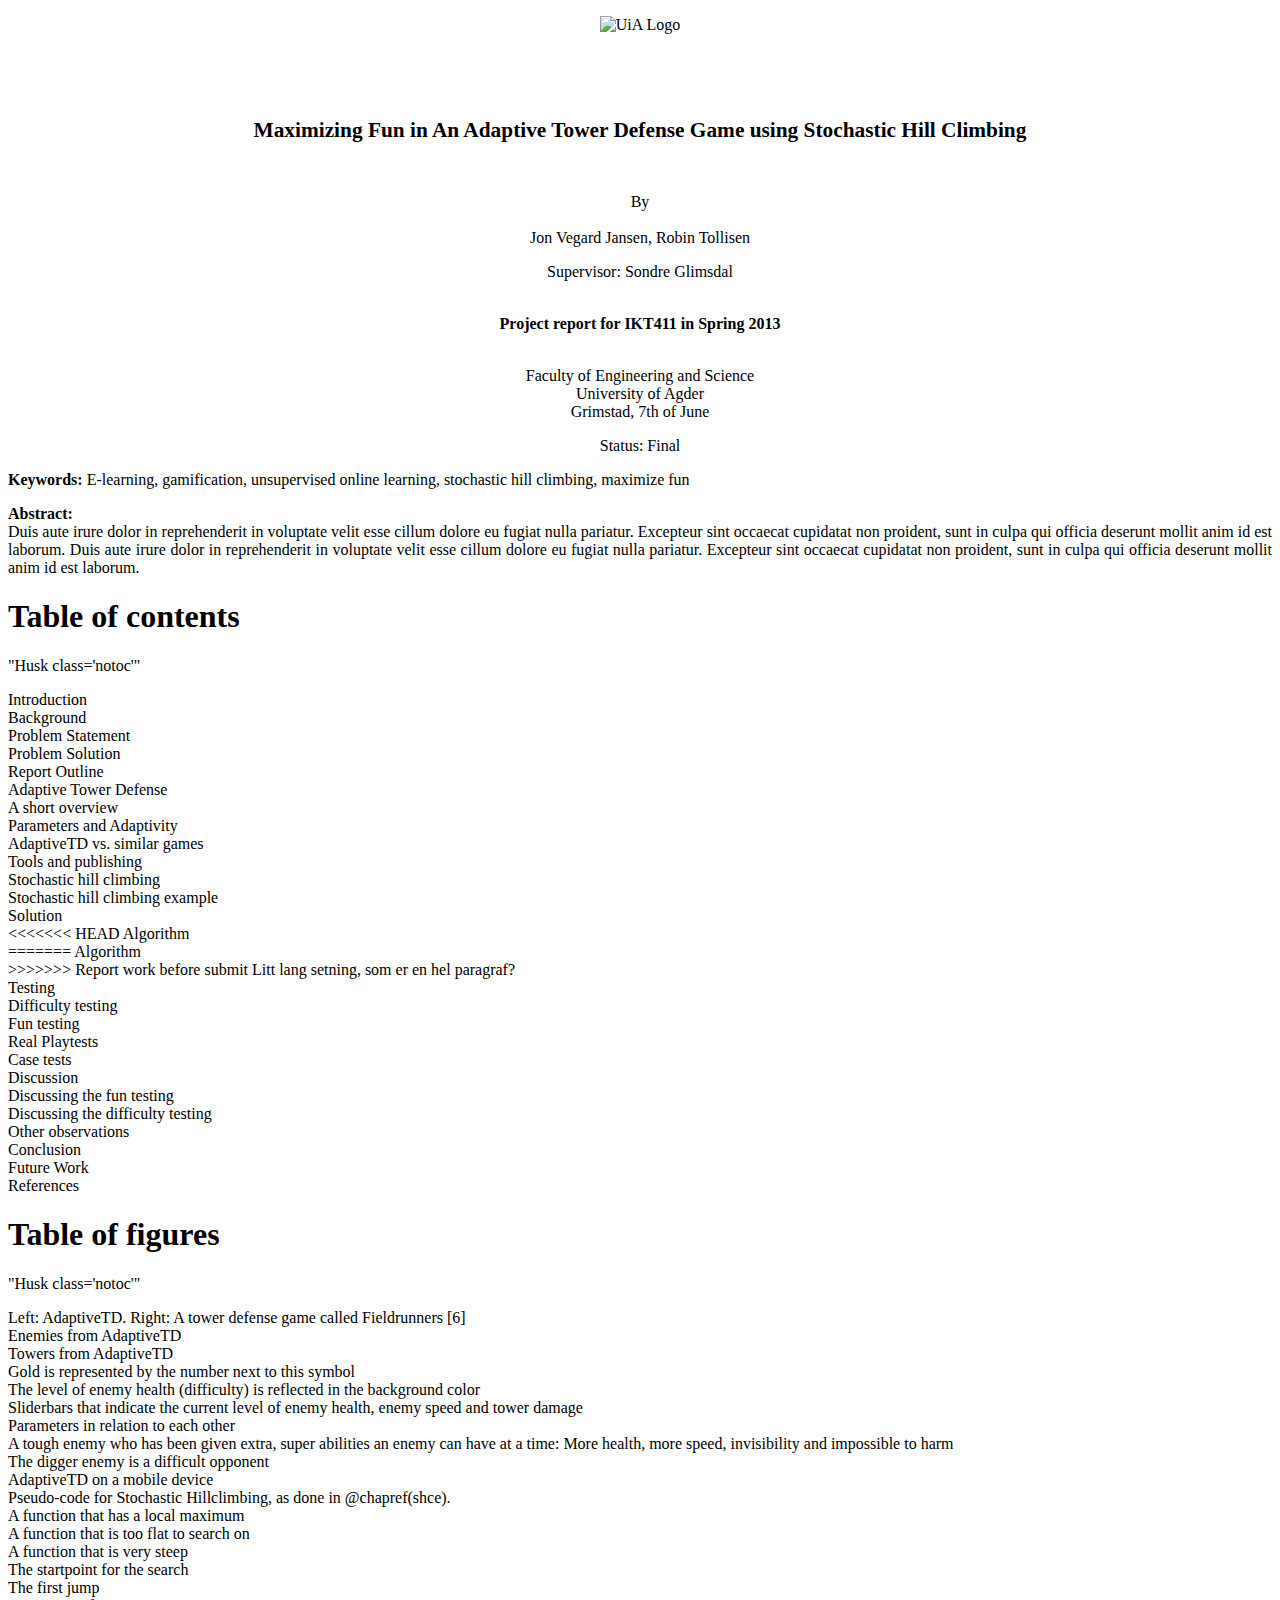
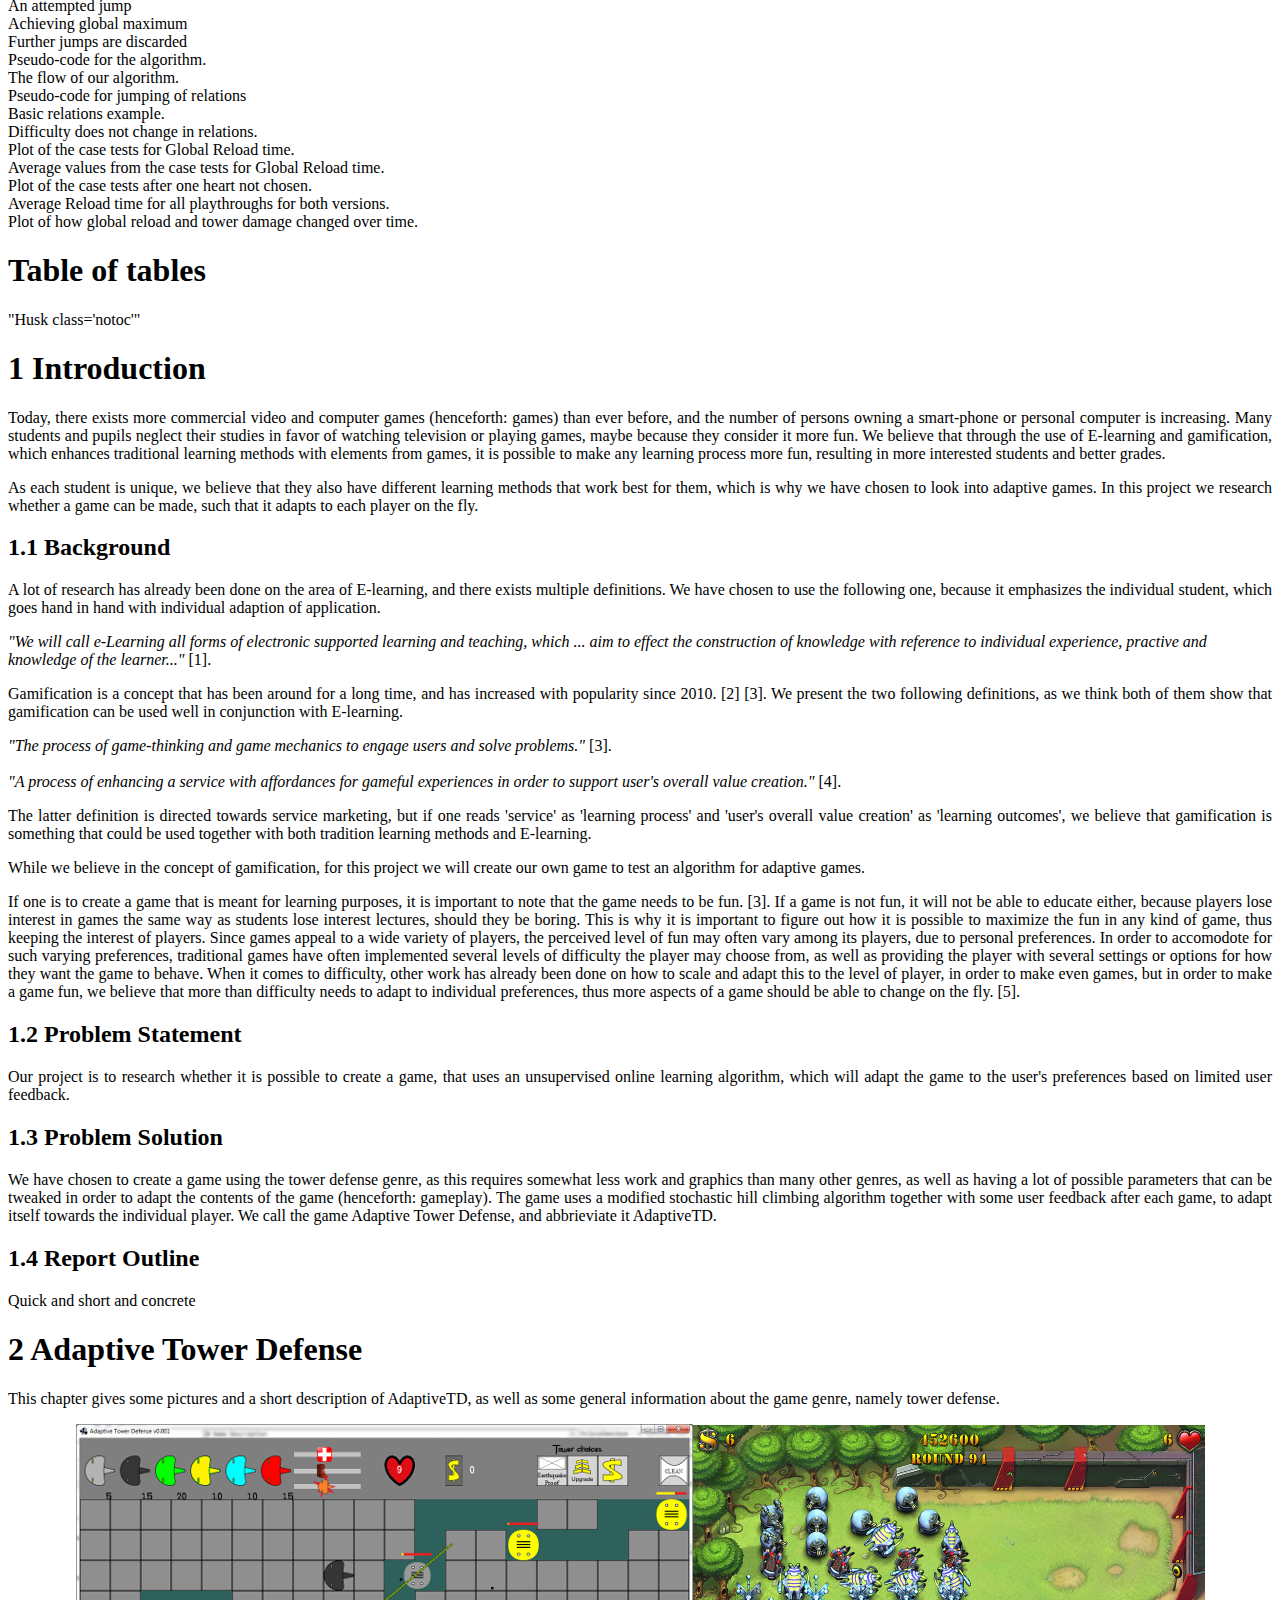
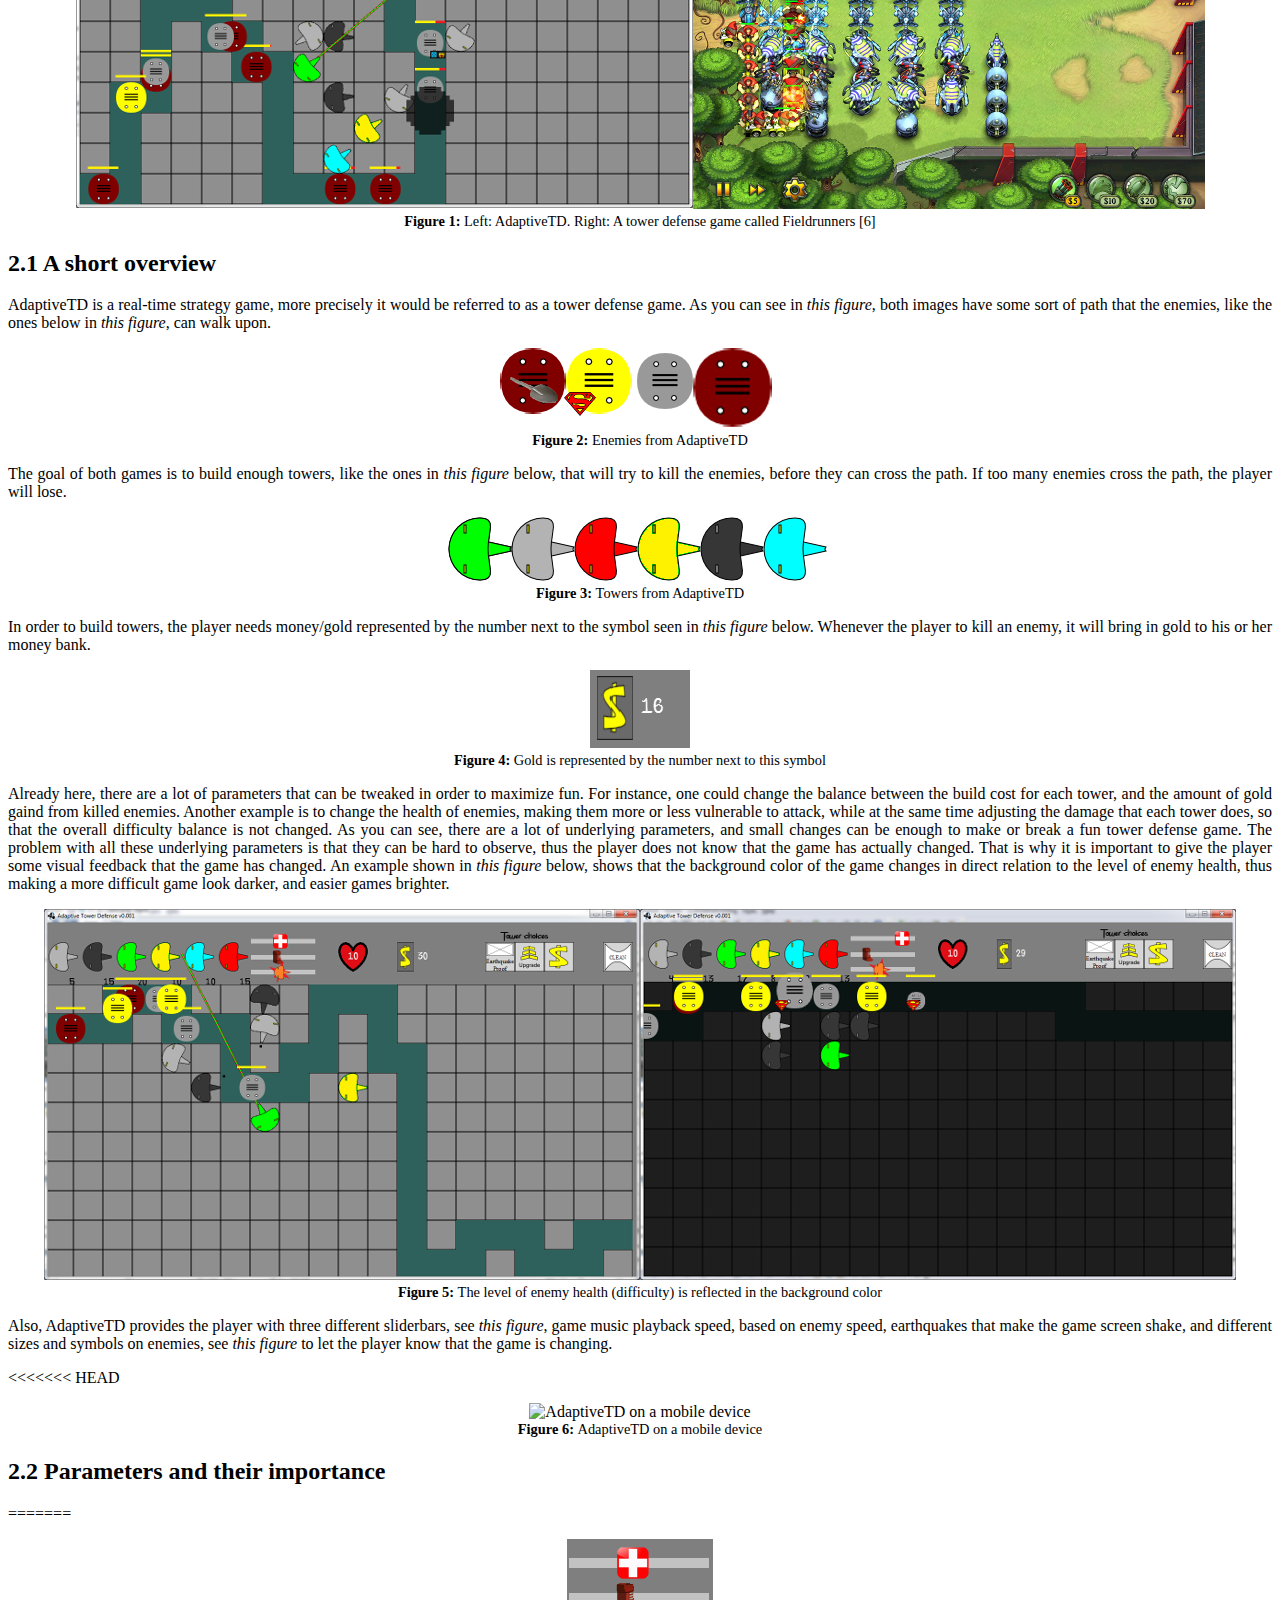
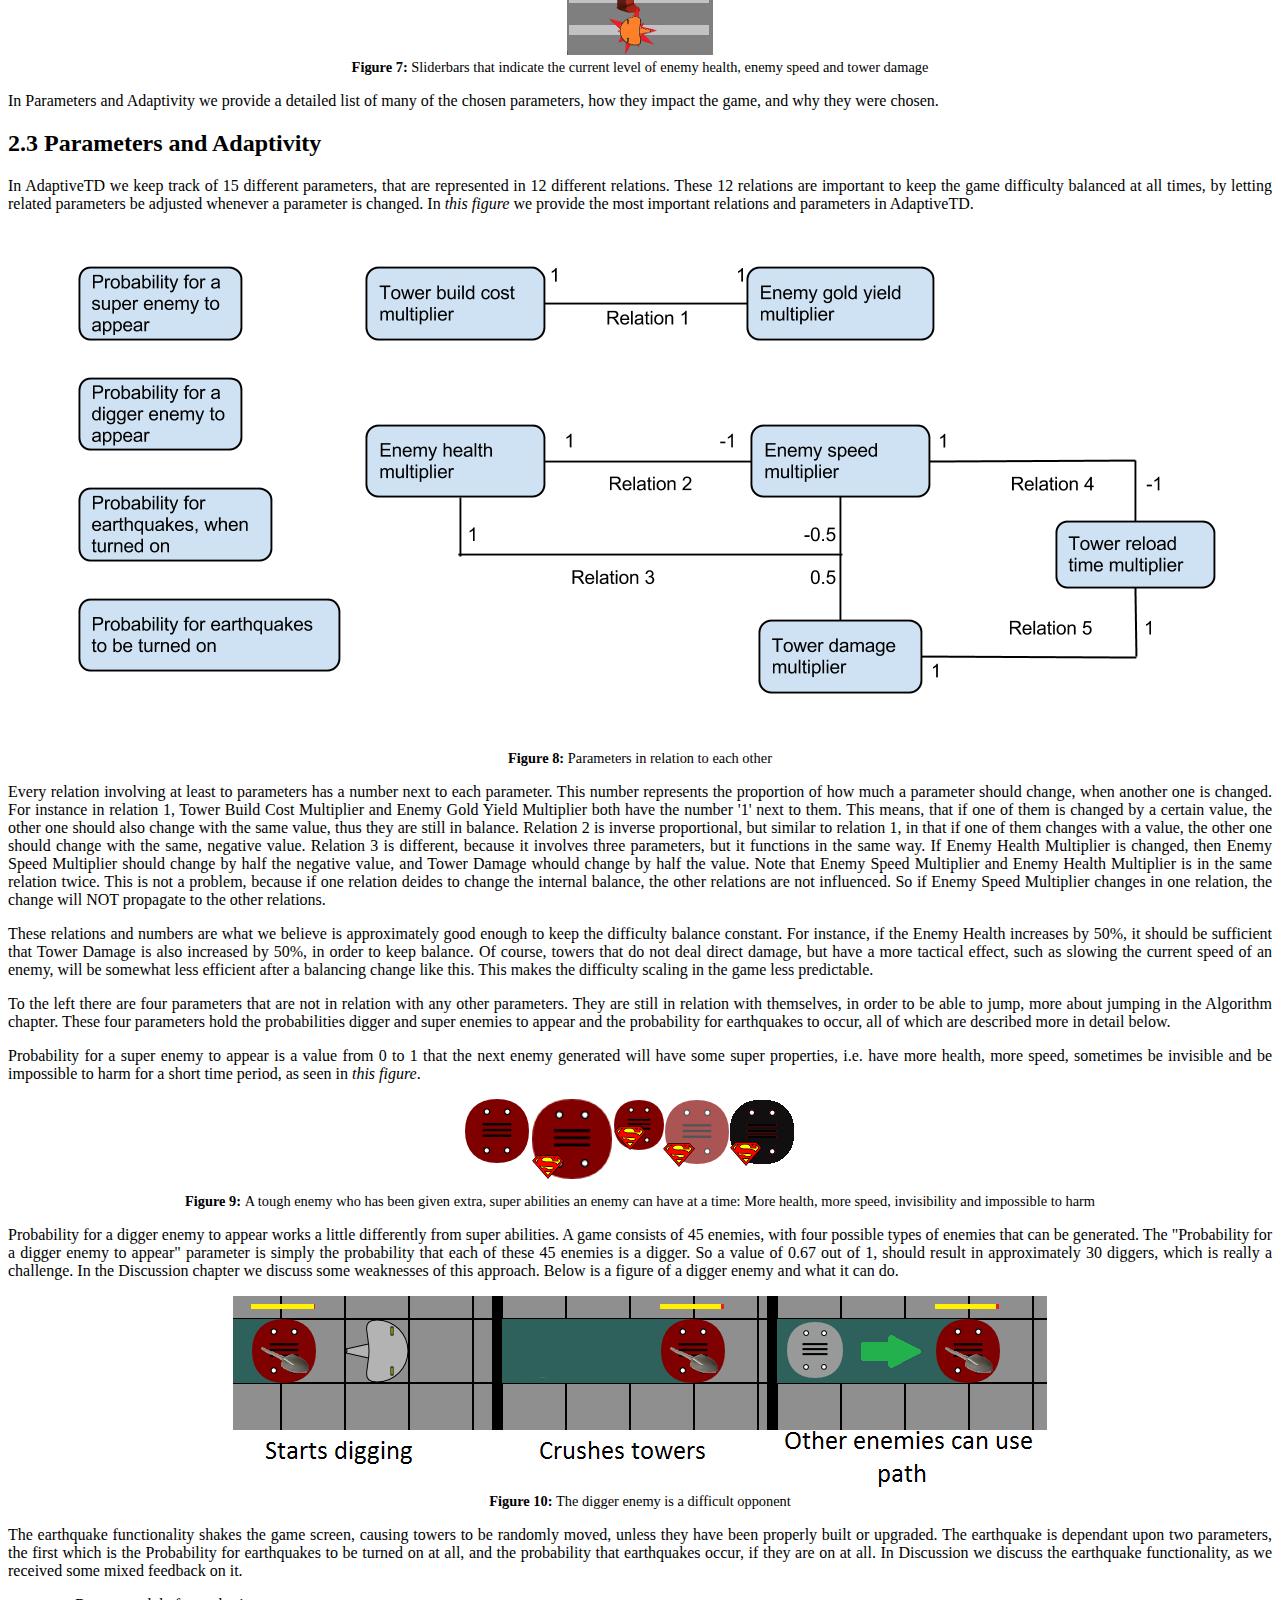
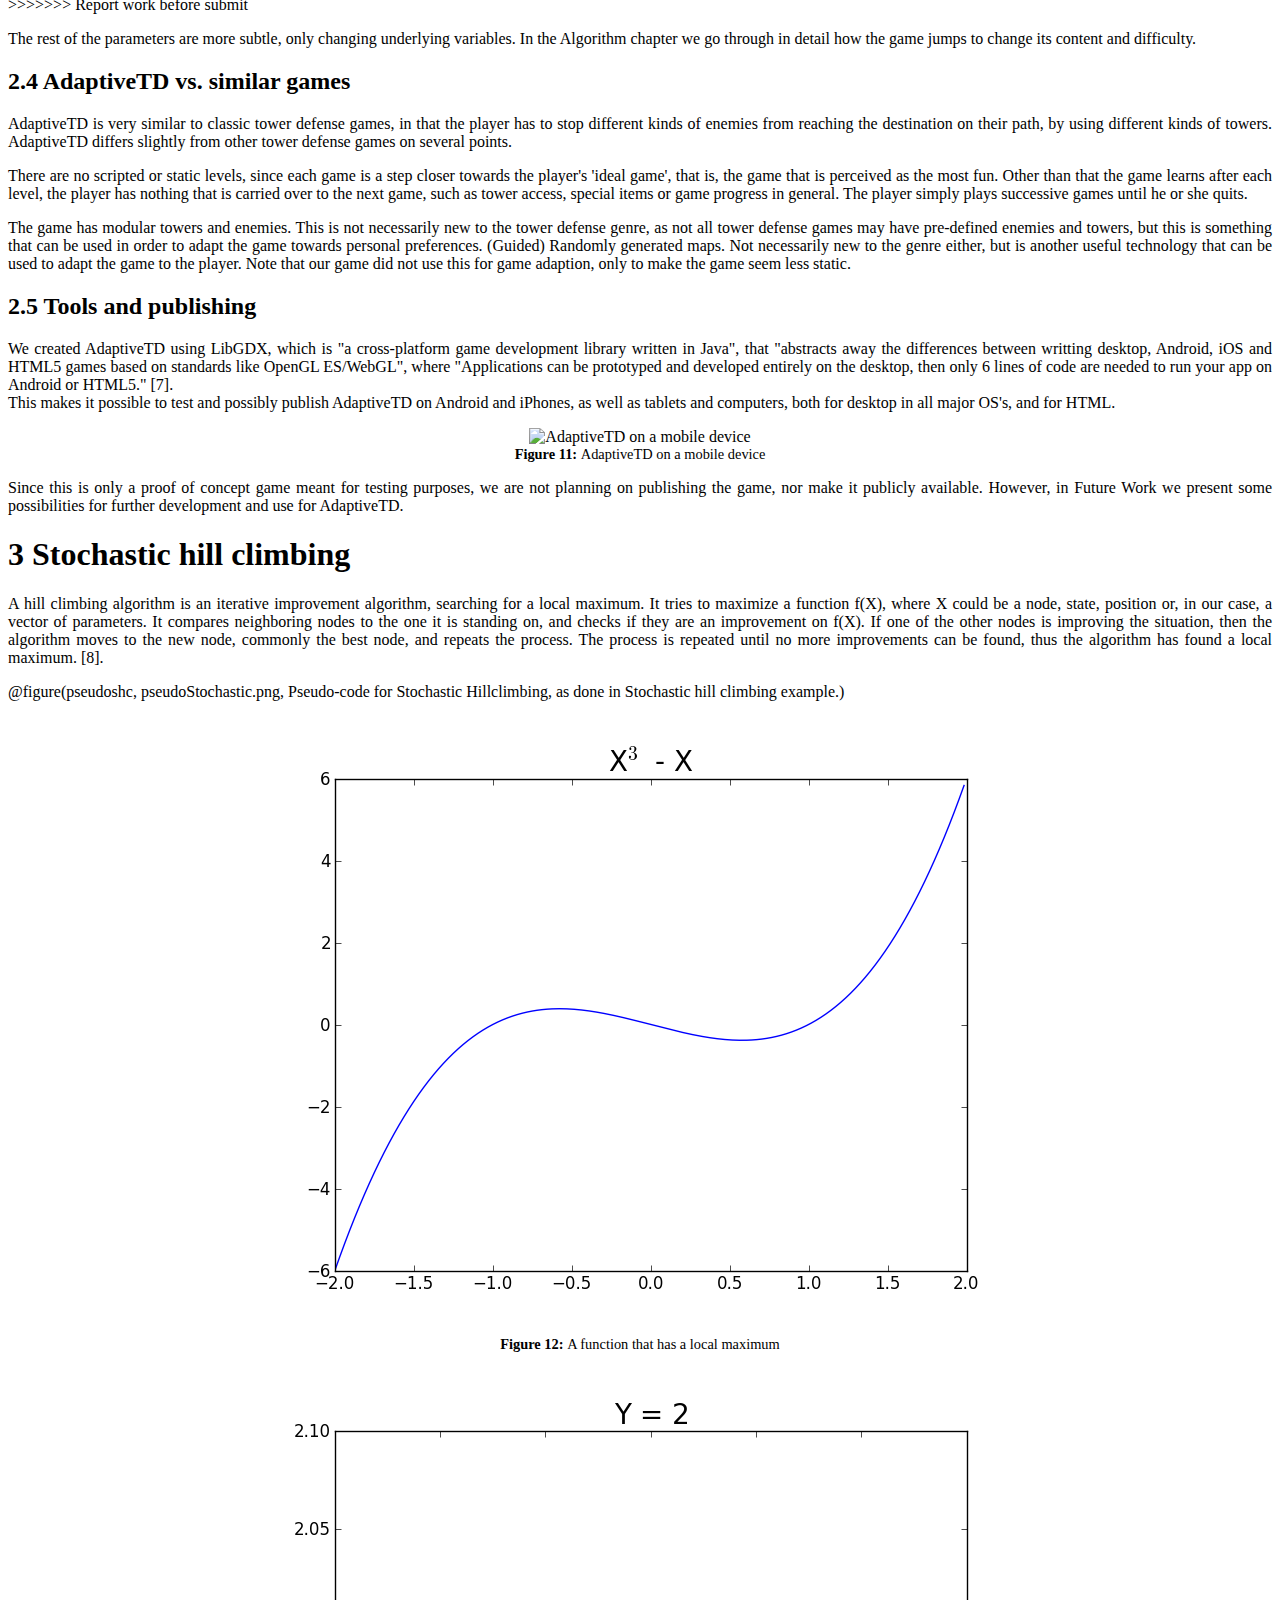
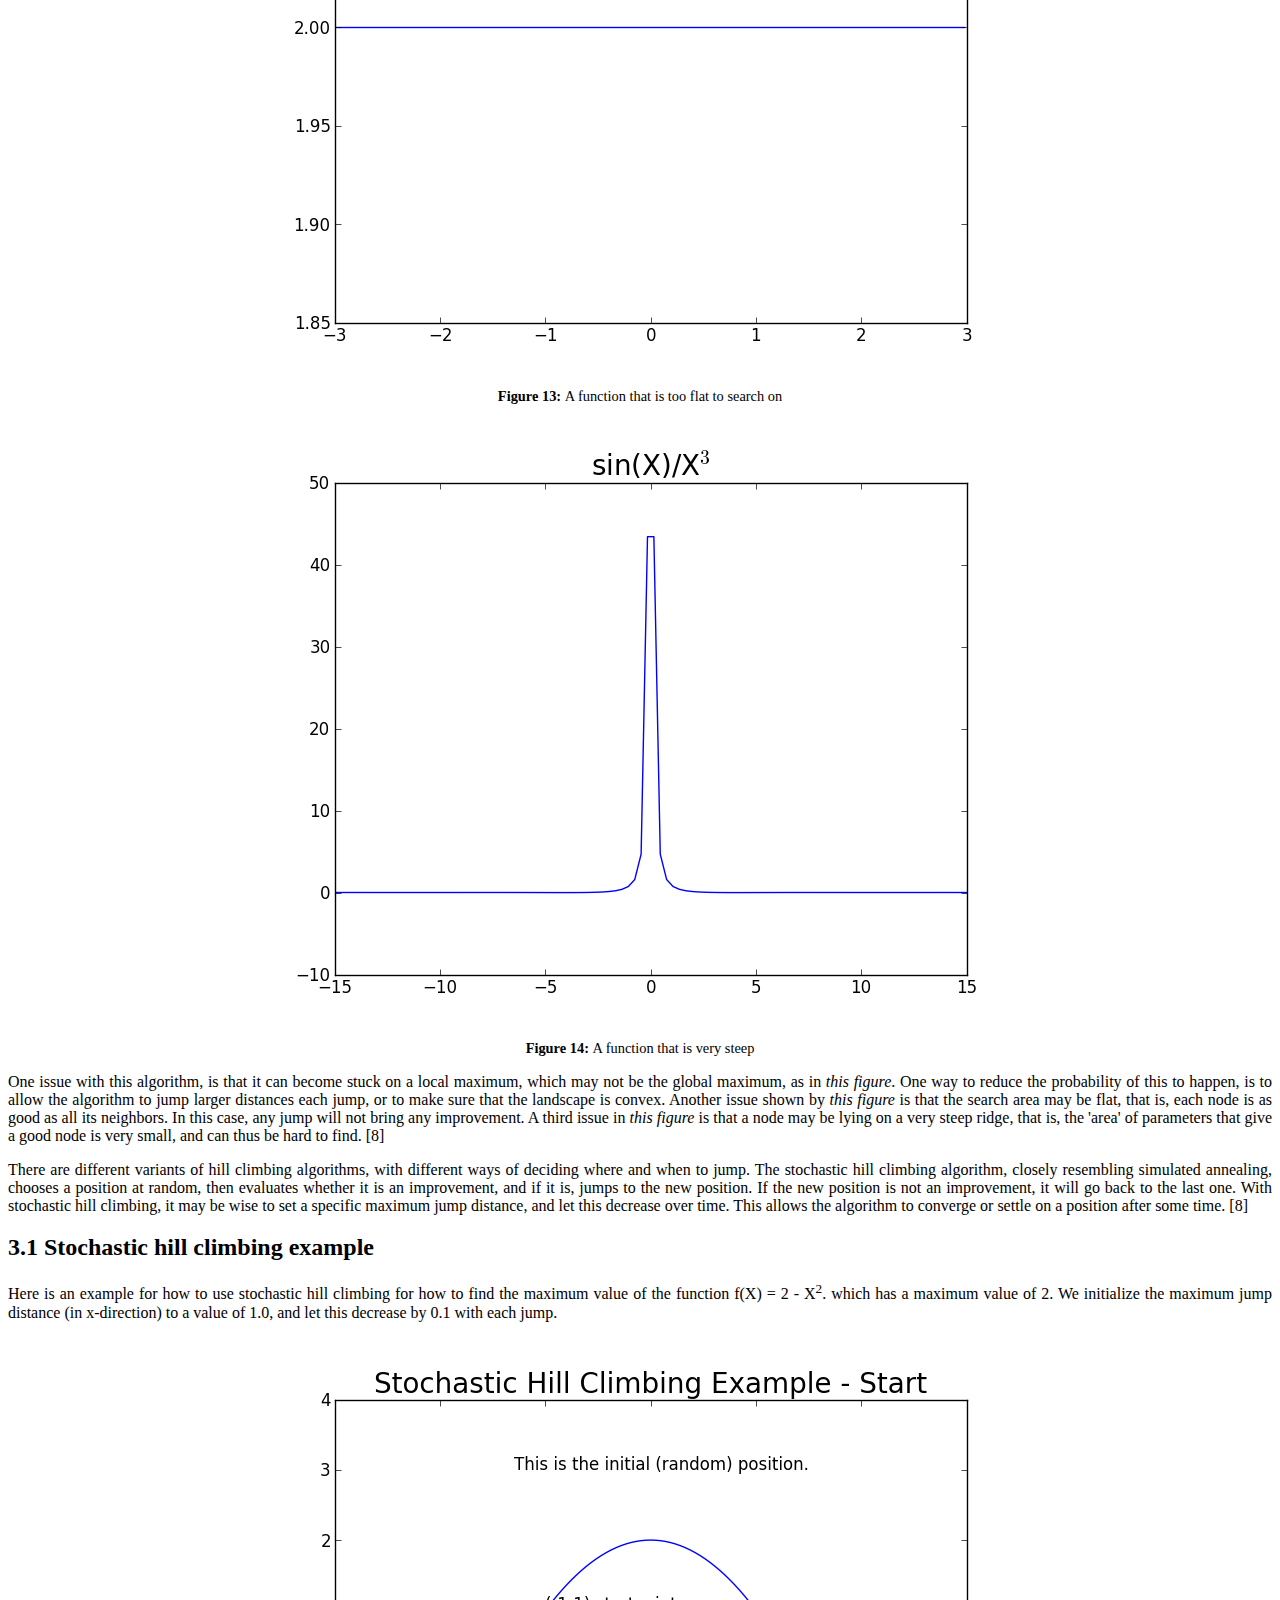
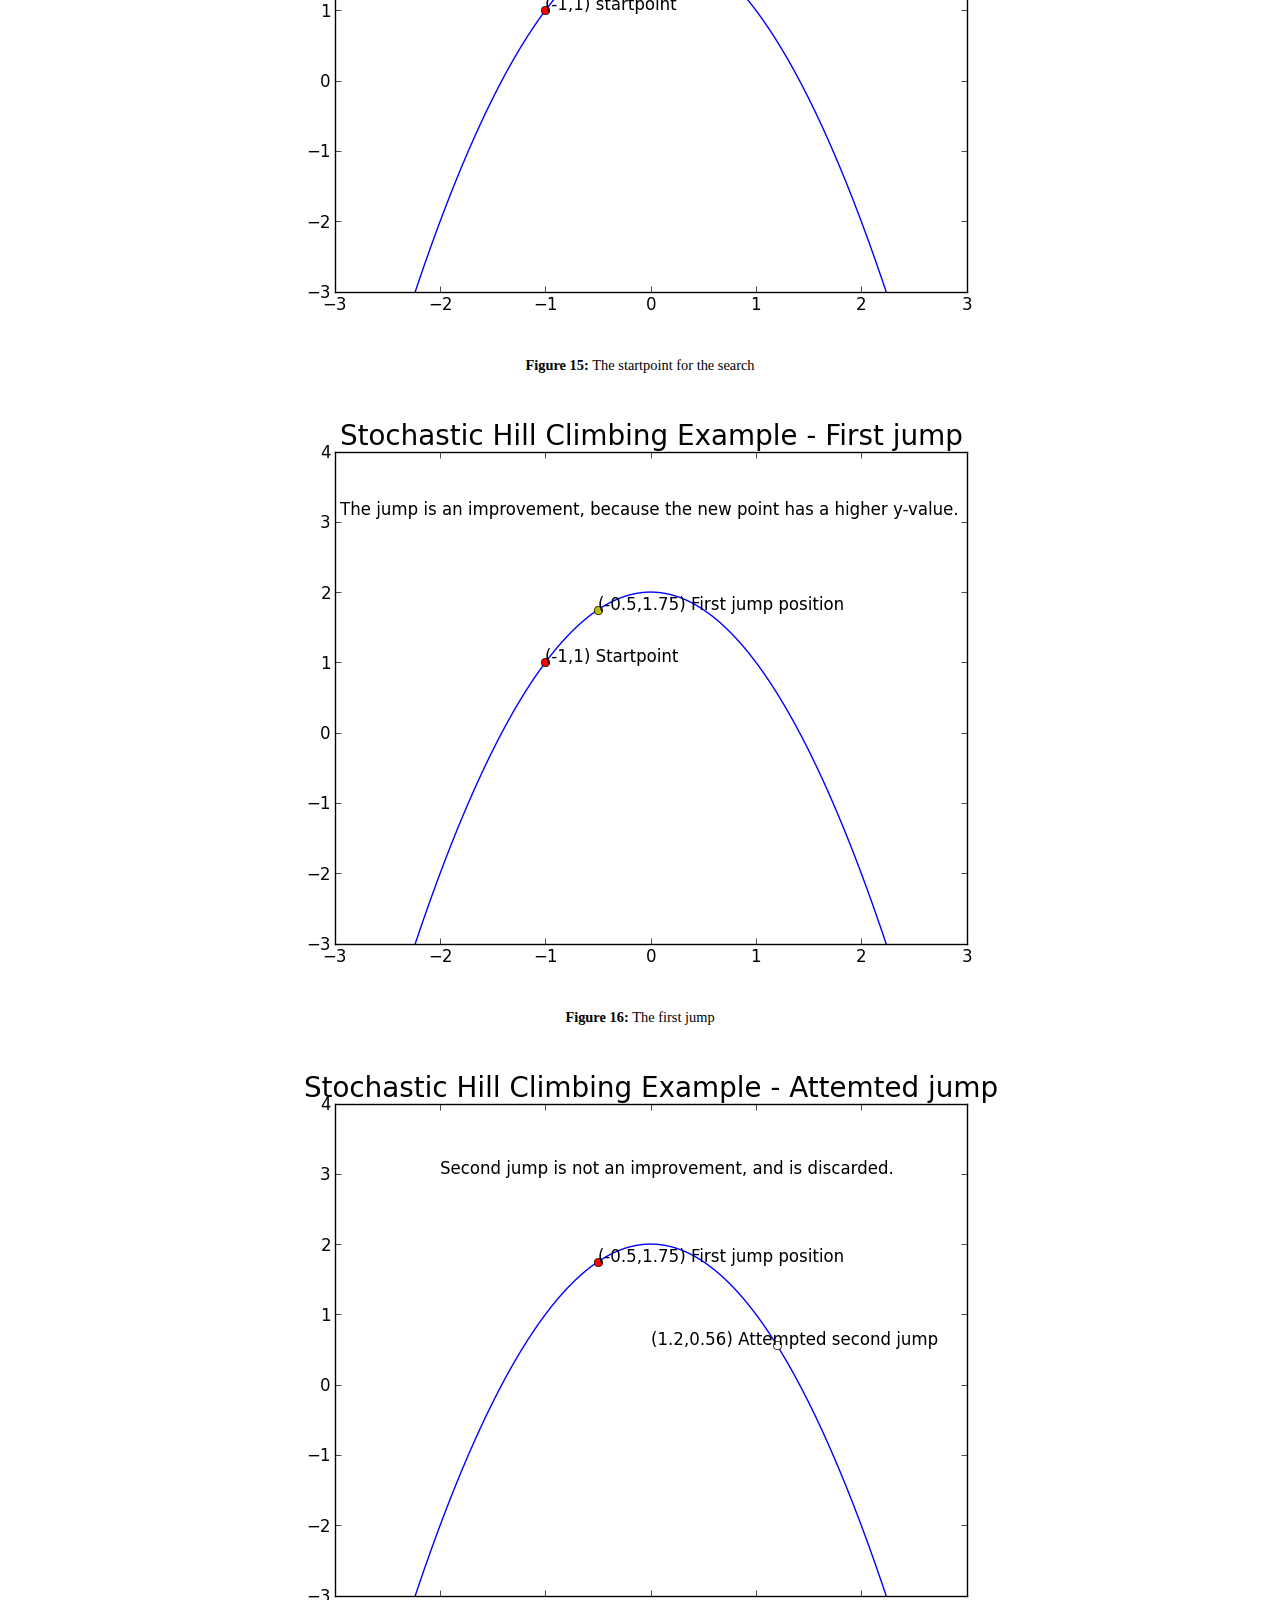
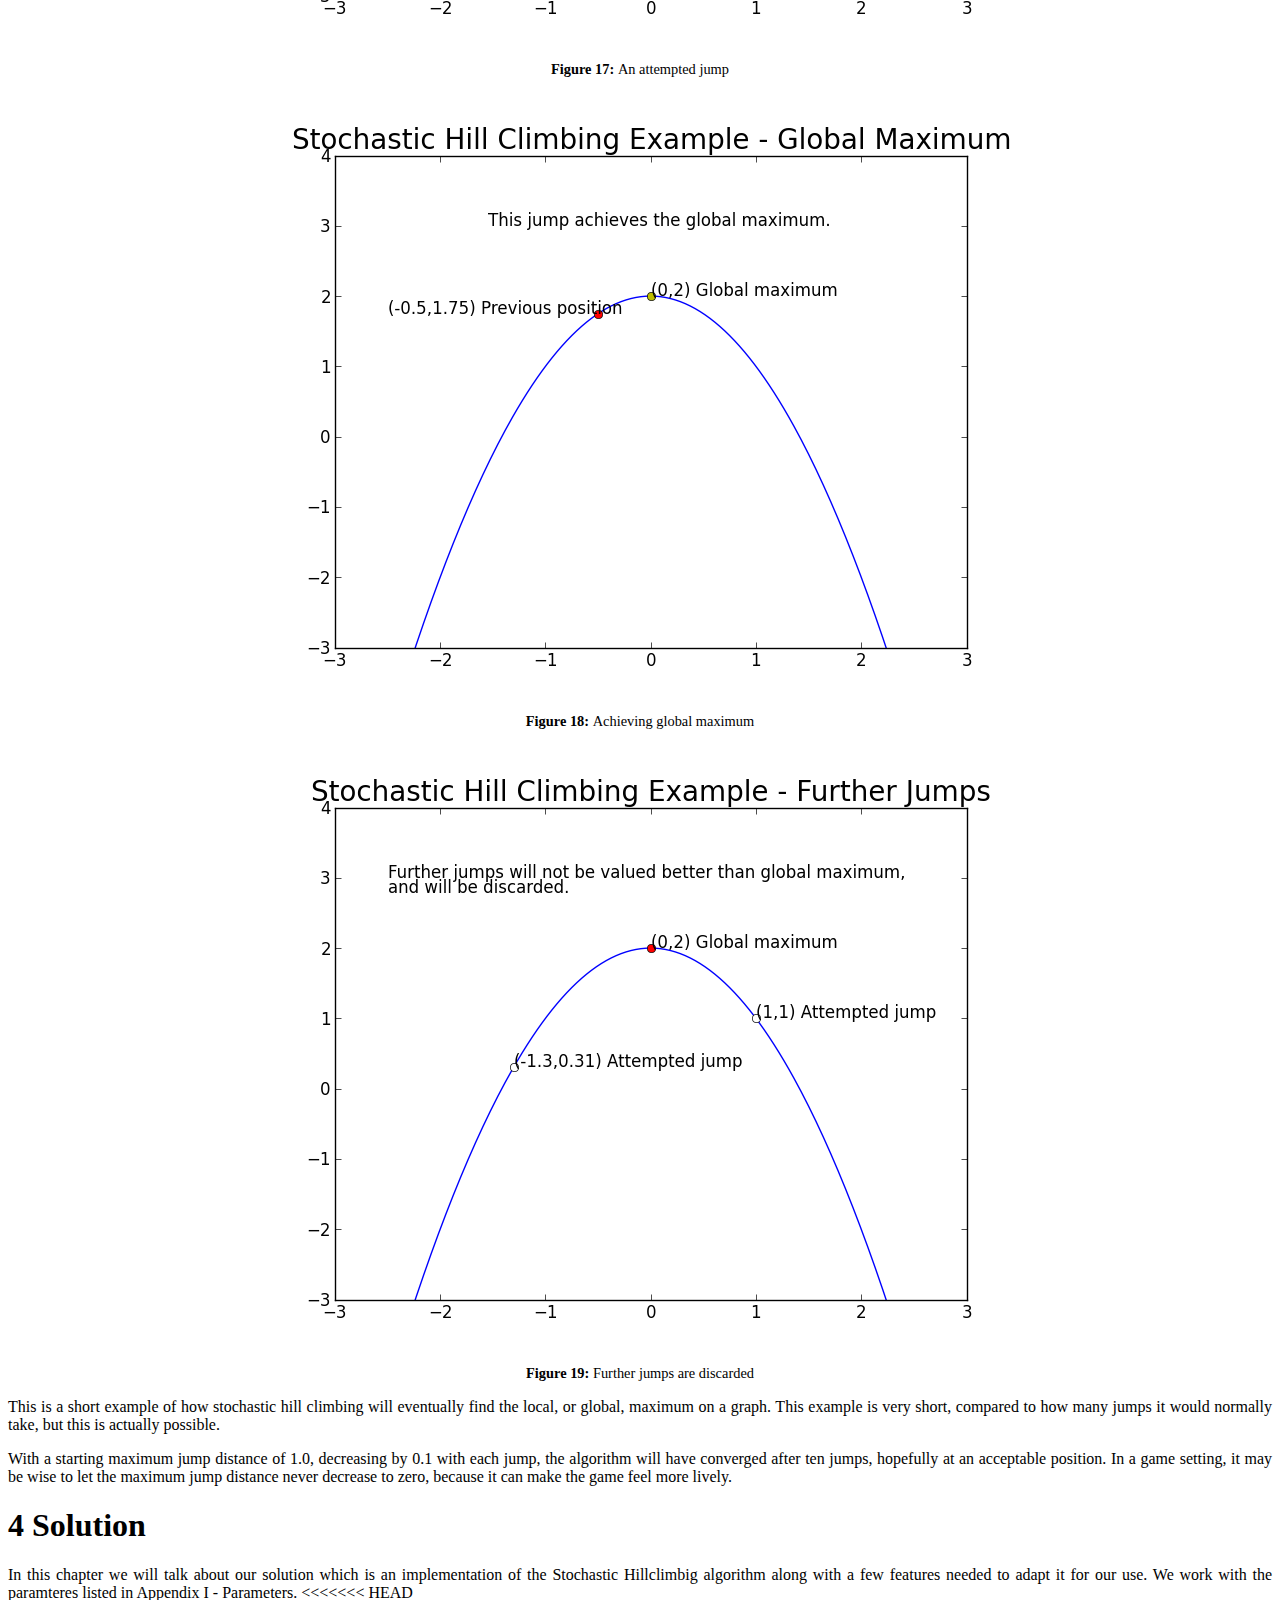
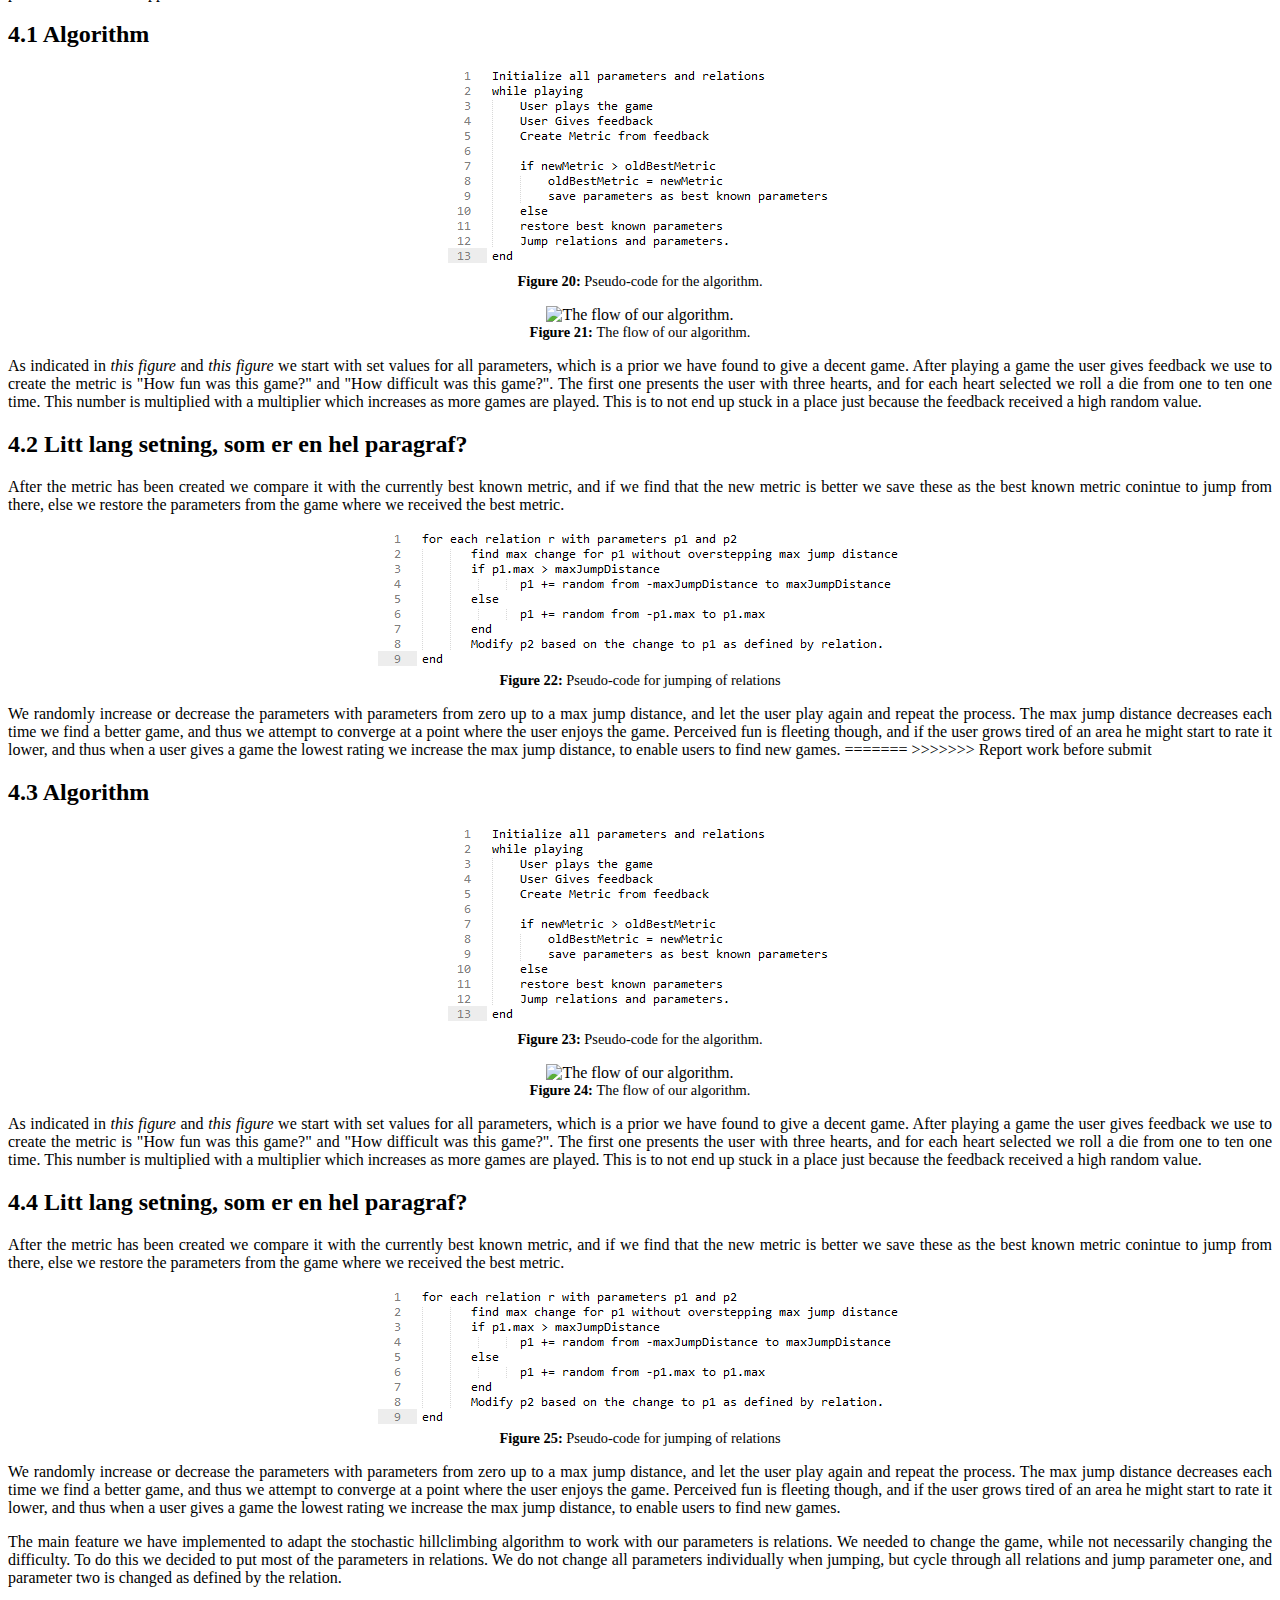
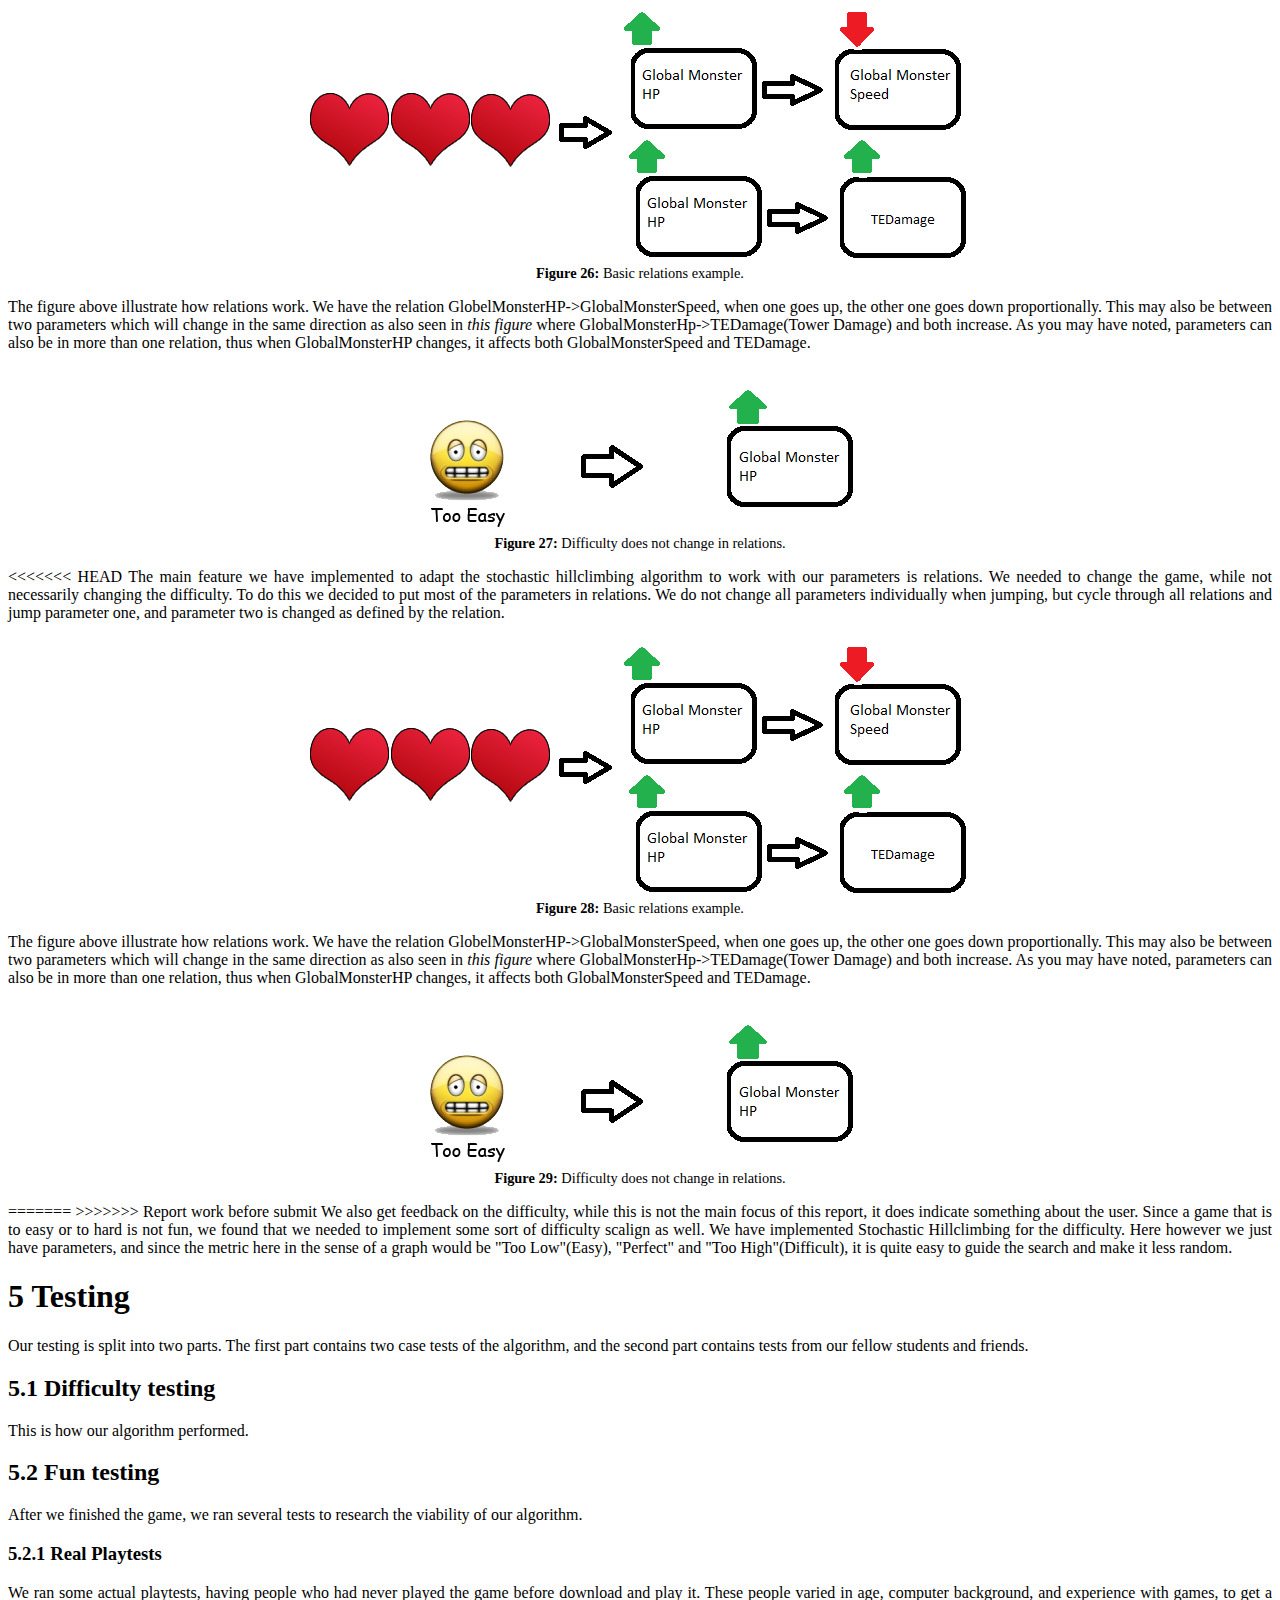
==== commit 6f68f76d: "Report work before submit" ====
--- a/IKT411 Advanced Project Report/IKT411 - Report.html
+++ b/IKT411 Advanced Project Report/IKT411 - Report.html
@@ -54,12 +54,17 @@
 <a href='#introduction_-_report_outline' class='toc_2'>Report Outline</a><br>
 <a href='#adaptive_tower_defense' class='toc_1'>Adaptive Tower Defense</a><br>
 <a href='#adaptive_tower_defense_-_a_short_overview' class='toc_2'>A short overview</a><br>
-<a href='#parameters' class='toc_2'>Parameters and their importance</a><br>
+<a href='#parameters' class='toc_2'>Parameters and Adaptivity</a><br>
 <a href='#adaptive_tower_defense_-_adaptivetd_vs__similar_games' class='toc_2'>AdaptiveTD vs. similar games</a><br>
+<a href='#adaptive_tower_defense_-_tools_and_publishing' class='toc_2'>Tools and publishing</a><br>
 <a href='#shc' class='toc_1'>Stochastic hill climbing</a><br>
 <a href='#shce' class='toc_2'>Stochastic hill climbing example</a><br>
 <a href='#solution' class='toc_1'>Solution</a><br>
+<<<<<<< HEAD
 <a href='#solution_-_algorithm' class='toc_2'>Algorithm</a><br>
+=======
+<a href='#algorithm' class='toc_2'>Algorithm</a><br>
+>>>>>>> Report work before submit
 <a href='#solution_-_litt_lang_setning__som_er_en_hel_paragraf_' class='toc_2'>Litt lang setning, som er en hel paragraf?</a><br>
 <a href='#testing' class='toc_1'>Testing</a><br>
 <a href='#testing_-_difficulty_testing' class='toc_2'>Difficulty testing</a><br>
@@ -71,7 +76,7 @@
 <a href='#discussion_-_discussing_the_difficulty_testing' class='toc_2'>Discussing the difficulty testing</a><br>
 <a href='#observations' class='toc_2'>Other observations</a><br>
 <a href='#conclusion' class='toc_1'>Conclusion</a><br>
-<a href='#future_work' class='toc_1'>Future Work</a><br>
+<a href='#futurework' class='toc_1'>Future Work</a><br>
 <a href='#references' class='toc_1'>References</a><br>
 </div>
 
@@ -86,6 +91,11 @@
 <a href='#enemies' class='figtoc'>Enemies from AdaptiveTD</a><br>
 <a href='#towers' class='figtoc'>Towers from AdaptiveTD</a><br>
 <a href='#gold' class='figtoc'>Gold is represented by the number next to this symbol</a><br>
+<a href='#colordifference' class='figtoc'>The level of enemy health (difficulty) is reflected in the background color</a><br>
+<a href='#sliderbars' class='figtoc'>Sliderbars that indicate the current level of enemy health, enemy speed and tower damage</a><br>
+<a href='#relations' class='figtoc'>Parameters in relation to each other</a><br>
+<a href='#super' class='figtoc'>A tough enemy who has been given extra, super abilities an enemy can have at a time: More health, more speed, invisibility and impossible to harm</a><br>
+<a href='#digger' class='figtoc'>The digger enemy is a difficult opponent</a><br>
 <a href='#phone' class='figtoc'>AdaptiveTD on a mobile device</a><br>
 <a href='#pseudoshc' class='figtoc'>Pseudo-code for Stochastic Hillclimbing, as done in @chapref(shce).</a><br>
 <a href='#hclocalmaximum' class='figtoc'>A function that has a local maximum</a><br>
@@ -171,7 +181,7 @@
 
 <h1 id='adaptive_tower_defense'>Adaptive Tower Defense</h1>
 <p>
-This chapter gives some pictures and a short description of our game, as well as some general information about the game genre, namely tower defense.
+This chapter gives some pictures and a short description of AdaptiveTD, as well as some general information about the game genre, namely tower defense.
 </p>
 
 <div id='tdimg' class='figure'><img src='Tower_Defense.png' alt='Left: AdaptiveTD. Right: A tower defense game called Fieldrunners <a href="http://wp.appadvice.com/wp-content/uploads/2010/04/IMG_0005.jpg">[6]</a>' title='Left: AdaptiveTD. Right: A tower defense game called Fieldrunners <a href="http://wp.appadvice.com/wp-content/uploads/2010/04/IMG_0005.jpg">[6]</a>'><div class='caption'>Left: AdaptiveTD. Right: A tower defense game called Fieldrunners <a href="http://wp.appadvice.com/wp-content/uploads/2010/04/IMG_0005.jpg">[6]</a></div></div>
@@ -196,33 +206,89 @@
 <div id='gold' class='figure'><img src='Images/gold.png' alt='Gold is represented by the number next to this symbol' title='Gold is represented by the number next to this symbol'><div class='caption'>Gold is represented by the number next to this symbol</div></div>
 
 <p>
-Already here, there are a lot of parameters that an algorithm can tweak in order to maximize fun. For instance, one could change the balance between the build cost for each tower, and the amount of gold each enemy killed will yield. Another example is to change the health of enemies, making them more or less vulnerable to attack, while at the same time adjusting the damage that each tower does, so that the overall difficulty balance is not changed. In <a href='#parameters' class='chapref_2'>Parameters and their importance</a> we provide a detailed list of many of the chosen parameters, how they impact the game, and why they were chosen.
-</p>
-
+Already here, there are a lot of parameters that can be tweaked in order to maximize fun. For instance, one could change the balance between the build cost for each tower, and the amount of gold gaind from killed enemies. Another example is to change the health of enemies, making them more or less vulnerable to attack, while at the same time adjusting the damage that each tower does, so that the overall difficulty balance is not changed. As you can see, there are a lot of underlying parameters, and small changes can be enough to make or break a fun tower defense game. The problem with all these underlying parameters is that they can be hard to observe, thus the player does not know that the game has actually changed. That is why it is important to give the player some visual feedback that the game has changed. An example shown in <a href='#colordifference' class='figref'>this figure</a> below, shows that the background color of the game changes in direct relation to the level of enemy health, thus making a more difficult game look darker, and easier games brighter.
+</p>
+
+<div id='colordifference' class='figure'><img src='Images/darkbright.png' alt='The level of enemy health (difficulty) is reflected in the background color' title='The level of enemy health (difficulty) is reflected in the background color'><div class='caption'>The level of enemy health (difficulty) is reflected in the background color</div></div>
+
+<p>
+Also, AdaptiveTD provides the player with three different sliderbars, see <a href='#sliderbars' class='figref'>this figure</a>, game music playback speed, based on enemy speed, earthquakes that make the game screen shake, and different sizes and symbols on enemies, see <a href='#enemies' class='figref'>this figure</a> to let the player know that the game is changing.
+</p>
+
+<<<<<<< HEAD
+<div id='phone' class='figure'><img src='Images/phone.jpg' alt='AdaptiveTD on a mobile device' title='AdaptiveTD on a mobile device'><div class='caption'>AdaptiveTD on a mobile device</div></div>
+
+<h2 id='parameters'>Parameters and their importance</h2>
+=======
+<div id='sliderbars' class='figure'><img src='Images/sliderbars.png' alt='Sliderbars that indicate the current level of enemy health, enemy speed and tower damage' title='Sliderbars that indicate the current level of enemy health, enemy speed and tower damage'><div class='caption'>Sliderbars that indicate the current level of enemy health, enemy speed and tower damage</div></div>
+
+<p>
+In <a href='#parameters' class='chapref_2'>Parameters and Adaptivity</a> we provide a detailed list of many of the chosen parameters, how they impact the game, and why they were chosen.
+</p>
+
+<h2 id='parameters'>Parameters and Adaptivity</h2>
+<p>
+In AdaptiveTD we keep track of 15 different parameters, that are represented in 12 different relations. These 12 relations are important to keep the game difficulty balanced at all times, by letting related parameters be adjusted whenever a parameter is changed. In <a href='#relations' class='figref'>this figure</a> we provide the most important relations and parameters in AdaptiveTD.
+</p>
+
+<div id='relations' class='figure'><img src='Images/relations.png' alt='Parameters in relation to each other' title='Parameters in relation to each other'><div class='caption'>Parameters in relation to each other</div></div>
+
+<p>
+Every relation involving at least to parameters has a number next to each parameter. This number represents the proportion of how much a parameter should change, when another one is changed. For instance in relation 1, Tower Build Cost Multiplier and Enemy Gold Yield Multiplier both have the number '1' next to them. This means, that if one of them is changed by a certain value, the other one should also change with the same value, thus they are still in balance. Relation 2 is inverse proportional, but similar to relation 1, in that if one of them changes with a value, the other one should change with the same, negative value. Relation 3 is different, because it involves three parameters, but it functions in the same way. If Enemy Health Multiplier is changed, then Enemy Speed Multiplier should change by half the negative value, and Tower Damage whould change by half the value. Note that Enemy Speed Multiplier and Enemy Health Multiplier is in the same relation twice. This is not a problem, because if one relation deides to change the internal balance, the other relations are not influenced. So if Enemy Speed Multiplier changes in one relation, the change will NOT propagate to the other relations.
+</p>
+
+<p>
+These relations and numbers are what we believe is approximately good enough to keep the difficulty balance constant. For instance, if the Enemy Health increases by 50%, it should be sufficient that Tower Damage is also increased by 50%, in order to keep balance. Of course, towers that do not deal direct damage, but have a more tactical effect, such as slowing the current speed of an enemy, will be somewhat less efficient after a balancing change like this. This makes the difficulty scaling in the game less predictable.
+</p>
+
+<p>
+To the left there are four parameters that are not in relation with any other parameters. They are still in relation with themselves, in order to be able to jump, more about jumping in the <a href='#algorithm' class='chapref_2'>Algorithm</a> chapter. These four parameters hold the probabilities digger and super enemies to appear and the probability for earthquakes to occur, all of which are described more in detail below.
+</p>
+
+<p>
+Probability for a super enemy to appear is a value from 0 to 1 that the next enemy generated will have some super properties, i.e. have more health, more speed, sometimes be invisible and be impossible to harm for a short time period, as seen in <a href='#super' class='figref'>this figure</a>.
+</p>
+
+<div id='super' class='figure'><img src='Images/super.png' alt='A tough enemy who has been given extra, super abilities an enemy can have at a time: More health, more speed, invisibility and impossible to harm' title='A tough enemy who has been given extra, super abilities an enemy can have at a time: More health, more speed, invisibility and impossible to harm'><div class='caption'>A tough enemy who has been given extra, super abilities an enemy can have at a time: More health, more speed, invisibility and impossible to harm</div></div>
+
+<p>
+Probability for a digger enemy to appear works a little differently from super abilities. A game consists of 45 enemies, with four possible types of enemies that can be generated. The "Probability for a digger enemy to appear" parameter is simply the probability that each of these 45 enemies is a digger. So a value of 0.67 out of 1, should result in approximately 30 diggers, which is really a challenge. In the <a href='#discussion' class='chapref_1'>Discussion</a> chapter we discuss some weaknesses of this approach. Below is a figure of a digger enemy and what it can do.
+</p>
+
+<div id='digger' class='figure'><img src='Images/digger.png' alt='The digger enemy is a difficult opponent' title='The digger enemy is a difficult opponent'><div class='caption'>The digger enemy is a difficult opponent</div></div>
+
+<p>
+The earthquake functionality shakes the game screen, causing towers to be randomly moved, unless they have been properly built or upgraded. The earthquake is dependant upon two parameters, the first which is the Probability for earthquakes to be turned on at all, and the probability that earthquakes occur, if they are on at all. In <a href='#discussion' class='chapref_1'>Discussion</a> we discuss the earthquake functionality, as we received some mixed feedback on it.
+</p>
+>>>>>>> Report work before submit
+
+<p>
+The rest of the parameters are more subtle, only changing underlying variables. In the <a href='#algorithm' class='chapref_2'>Algorithm</a> chapter we go through in detail how the game jumps to change its content and difficulty.
+</p>
+
+<h2 id='adaptive_tower_defense_-_adaptivetd_vs__similar_games'>AdaptiveTD vs. similar games</h2>
+<p>
+AdaptiveTD is very similar to classic tower defense games, in that the player has to stop different kinds of enemies from reaching the destination on their path, by using different kinds of towers. AdaptiveTD differs slightly from other tower defense games on several points.
+</p>
+
+<p>
+There are no scripted or static levels, since each game is a step closer towards the player's 'ideal game', that is, the game that is perceived as the most fun. Other than that the game learns after each level, the player has nothing that is carried over to the next game, such as tower access, special items or game progress in general. The player simply plays successive games until he or she quits.
+</p>
+
+<p>
+The game has modular towers and enemies. This is not necessarily new to the tower defense genre, as not all tower defense games may have pre-defined enemies and towers, but this is something that can be used in order to adapt the game towards personal preferences. (Guided) Randomly generated maps. Not necessarily new to the genre either, but is another useful technology that can be used to adapt the game to the player. Note that our game did not use this for game adaption, only to make the game seem less static.
+</p>
+
+<h2 id='adaptive_tower_defense_-_tools_and_publishing'>Tools and publishing</h2>
 <p>
 We created AdaptiveTD using LibGDX, which is "a cross-platform game development library written in Java", that "abstracts away the differences between writting desktop, Android, iOS and HTML5 games based on standards like OpenGL ES/WebGL", where "Applications can be prototyped and developed entirely on the desktop, then only 6 lines of code are needed to run your app on Android or HTML5." <a href="https://code.google.com/p/libgdx/">[7]</a>.<br>
 This makes it possible to test and possibly publish AdaptiveTD on Android and iPhones, as well as tablets and computers, both for desktop in all major OS's, and for HTML.
 </p>
 
-<div id='phone' class='figure'><img src='Images/phone.jpg' alt='AdaptiveTD on a mobile device' title='AdaptiveTD on a mobile device'><div class='caption'>AdaptiveTD on a mobile device</div></div>
-
-<h2 id='parameters'>Parameters and their importance</h2>
-
-<p>
-In the following sub-chapter we provide some of the parameters we keep track of in AdaptiveTD, what they represent, and some general comments on their usefulness.
-</p>
-
-<h2 id='adaptive_tower_defense_-_adaptivetd_vs__similar_games'>AdaptiveTD vs. similar games</h2>
-<p>
-AdaptiveTD is very similar to classic tower defense games, in that the player has to stop different kinds of enemies from reaching the destination on their path, by using different kinds of towers. AdaptiveTD differs slightly from other tower defense games on several points.
-</p>
-
-<p>
-There are no scripted or static levels, since each game is a step closer towards the player's 'ideal game', that is, the game that is perceived as the most fun. Other than that the game learns after each level, the player has nothing that is carried over to the next game, such as tower access, special items or game progress in general. The player simply plays successive games until he or she quits.
-</p>
-
-<p>
-The game has modular towers and enemies. This is not necessarily new to the tower defense genre, as not all tower defense games may have pre-defined enemies and towers, but this is something that can be used in order to adapt the game towards personal preferences. (Guided) Randomly generated maps. Not necessarily new to the genre either, but is another useful technology that can be used to adapt the game to the player. Note that our game did not use this for game adaption, only to make the game seem less static.
+<div id='phone' class='figure'><img src='Images/phone2.jpg' alt='AdaptiveTD on a mobile device' title='AdaptiveTD on a mobile device'><div class='caption'>AdaptiveTD on a mobile device</div></div>
+
+<p>
+Since this is only a proof of concept game meant for testing purposes, we are not planning on publishing the game, nor make it publicly available. However, in <a href='#futurework' class='chapref_1'>Future Work</a> we present some possibilities for further development and use for AdaptiveTD.
 </p>
 
 <h1 id='shc'>Stochastic hill climbing</h1>
@@ -269,6 +335,7 @@
 
 <p>
 In this chapter we will talk about our solution which is an implementation of the Stochastic Hillclimbig algorithm along with a few features needed to adapt it for our use. We work with the paramteres listed in <a href='#app_1' class='chapref_1'>Appendix I - Parameters</a>.
+<<<<<<< HEAD
 </p>
 
 <h2 id='solution_-_algorithm'>Algorithm</h2>
@@ -291,6 +358,30 @@
 
 <p>
 We randomly increase or decrease the parameters with parameters from zero up to a max jump distance, and let the user play again and repeat the process. The max jump distance decreases each time we find a better game, and thus we attempt to converge at a point where the user enjoys the game. Perceived fun is fleeting though, and if the user grows tired of an area he might start to rate it lower, and thus when a user gives a game the lowest rating we increase the max jump distance, to enable users to find new games.
+=======
+>>>>>>> Report work before submit
+</p>
+
+<h2 id='algorithm'>Algorithm</h2>
+
+<div id='pseudoalgorithm' class='figure'><img src='pseudoAlgorithm.png' alt='Pseudo-code for the algorithm.' title='Pseudo-code for the algorithm.'><div class='caption'>Pseudo-code for the algorithm.</div></div>
+
+
+<div id='algorithmexample' class='figure'><img src='algorithm.png' alt='The flow of our algorithm.' title='The flow of our algorithm.'><div class='caption'>The flow of our algorithm.</div></div>
+
+<p>
+As indicated in <a href='#pseudoalgorithm' class='figref'>this figure</a> and <a href='#algorithmexample' class='figref'>this figure</a> we start with set values for all parameters, which is a prior we have found to give a decent game. After playing a game the user gives feedback we use to create the metric is "How fun was this game?" and "How difficult was this game?". The first one presents the user with three hearts, and for each heart selected we roll a die from one to ten one time. This number is multiplied with a multiplier which increases as more games are played. This is to not end up stuck in a place just because the feedback received a high random value.
+</p>
+
+<h2 id='solution_-_litt_lang_setning__som_er_en_hel_paragraf_'>Litt lang setning, som er en hel paragraf?</h2>
+<p>
+After the metric has been created we compare it with the currently best known metric, and if we find that the new metric is better we save these as the best known metric conintue to jump from there, else we restore the parameters from the game where we received the best metric.
+</p>
+
+<div id='pseudorelations' class='figure'><img src='pseudoRelations.png' alt='Pseudo-code for jumping of relations' title='Pseudo-code for jumping of relations'><div class='caption'>Pseudo-code for jumping of relations</div></div>
+
+<p>
+We randomly increase or decrease the parameters with parameters from zero up to a max jump distance, and let the user play again and repeat the process. The max jump distance decreases each time we find a better game, and thus we attempt to converge at a point where the user enjoys the game. Perceived fun is fleeting though, and if the user grows tired of an area he might start to rate it lower, and thus when a user gives a game the lowest rating we increase the max jump distance, to enable users to find new games.
 </p>
 
 <p>
@@ -306,6 +397,21 @@
 <div id='difficultyexample' class='figure'><img src='difficulty.png' alt='Difficulty does not change in relations.' title='Difficulty does not change in relations.'><div class='caption'>Difficulty does not change in relations.</div></div>
 
 <p>
+<<<<<<< HEAD
+The main feature we have implemented to adapt the stochastic hillclimbing algorithm to work with our parameters is relations. We needed to change the game, while not necessarily changing the difficulty. To do this we decided to put most of the parameters in relations. We do not change all parameters individually when jumping, but cycle through all relations and jump parameter one, and parameter two is changed as defined by the relation.
+</p>
+
+<div id='relationsexample' class='figure'><img src='relationsFun.png' alt='Basic relations example.' title='Basic relations example.'><div class='caption'>Basic relations example.</div></div>
+
+<p>
+The figure above illustrate how relations work. We have the relation GlobelMonsterHP->GlobalMonsterSpeed, when one goes up, the other one goes down proportionally. This may also be between two parameters which will change in the same direction as also seen in <a href='#relationsexample' class='figref'>this figure</a> where GlobalMonsterHp->TEDamage(Tower Damage) and both increase. As you may have noted, parameters can also be in more than one relation, thus when GlobalMonsterHP changes, it affects both GlobalMonsterSpeed and TEDamage.
+</p>
+
+<div id='difficultyexample' class='figure'><img src='difficulty.png' alt='Difficulty does not change in relations.' title='Difficulty does not change in relations.'><div class='caption'>Difficulty does not change in relations.</div></div>
+
+<p>
+=======
+>>>>>>> Report work before submit
 We also get feedback on the difficulty, while this is not the main focus of this report, it does indicate something about the user. Since a game that is to easy or to hard is not fun, we found that we needed to implement some sort of difficulty scalign as well. We have implemented Stochastic Hillclimbing for the difficulty. Here however we just have parameters, and since the metric here in the sense of a graph would be "Too Low"(Easy), "Perfect" and "Too High"(Difficult), it is quite easy to guide the search and make it less random.
 </p>
 
@@ -412,6 +518,17 @@
 
 <p>
 Lastly, we also noticed that the tower defense genre may not be well suited for creating an adaptive game. This is mainly because of the three following reasons. Firstly, the core game elements are rather static, which makes it difficult to make the game look and feel adaptive to the player. A different genre, such as the platformer, with game a example like Super Mario Bros. <a href="http://mario.nintendo.com/">[9]</a>. Secondly, the parameters in a tower defense game are very tightly knit together, in order to keep the game difficulty in balance. It is difficult to map how they all fit together, which makes it difficult for our algorithm to jump randomly to a new position, while still maintaining mentioned balance. Thirdly, the fun factor in a tower defense game is often related to the feeling of accomplishment. For instance, this feeling may occur when the player has lost a couple of games at the same challenge, and finally is able to beat the game. Since the game adapts itself to the player, thus is never the same, some would feel that their accomplishment is diminished.
+<<<<<<< HEAD
+=======
+</p>
+
+<p>
+A problem with the relations, is that a parameter which is represented in many relations will have a higher probability to increase or decrease more drastically, as each relation gives every parameter it holds a chance to jump. Also, our predefined relations are not completely preserving the game difficulty at each jump, making the fun search of our algorithm also slightly change the game difficulty at the same time.
+</p>
+
+<p>
+The diggers, super enemies and earthquake functionality is probably what makes AdaptiveTD 
+>>>>>>> Report work before submit
 </p>
 
 <h1 id='conclusion'>Conclusion</h1>
@@ -428,14 +545,14 @@
 </p>
 
 <p>
-If we do stochastic hill climbing based on metrics created based on how the player is playing, on few parameters for each part of the algorithm, we believe that we could get much better results. However, as this has been, to the best of our knowledge, the first venture into creating games which adapt based on fun, we are quite happy with our result. 
+If we do stochastic hill climbing based on metrics created based on how the player is playing, on few parameters for each part of the algorithm, we believe that we could get much better results. However, as this has been, to the best of our knowledge, the first venture into creating games which adapt based on fun, we are quite happy with our result.
 </p>
 
 <p>
 SPØRRE ROBIN
 </p>
 
-<h1 id='future_work'>Future Work</h1>
+<h1 id='futurework'>Future Work</h1>
 
 <p>
 The algorithm works ok, but it needs to be more refined. We believe that with some work refining the algorithm, and doing more testing with different sensors to see if certain feedback can be interprented to liking certain things in the game, we can create a great algorithm to maximize fun even in games with many parameters.
@@ -449,6 +566,9 @@
 With a more refined algorithm we believe this could be highly useful in a game, however it needs more sensors or ways to detect which parameters the players are satisfied with and not. There are also interesting applications for this sort of algorithm in E-learning, if we can detect how to make an e-learning game fun for a player and also scale the difficulty to their ability we may create an effective game for learning.
 </p>
 
+<p>
+Use search algorithm also for relations. We have most of the implementation ready for this, but the theory behind is a little more complex than the scope of this project.
+</p>
 
 
 <h1 id='references'>References</h1>
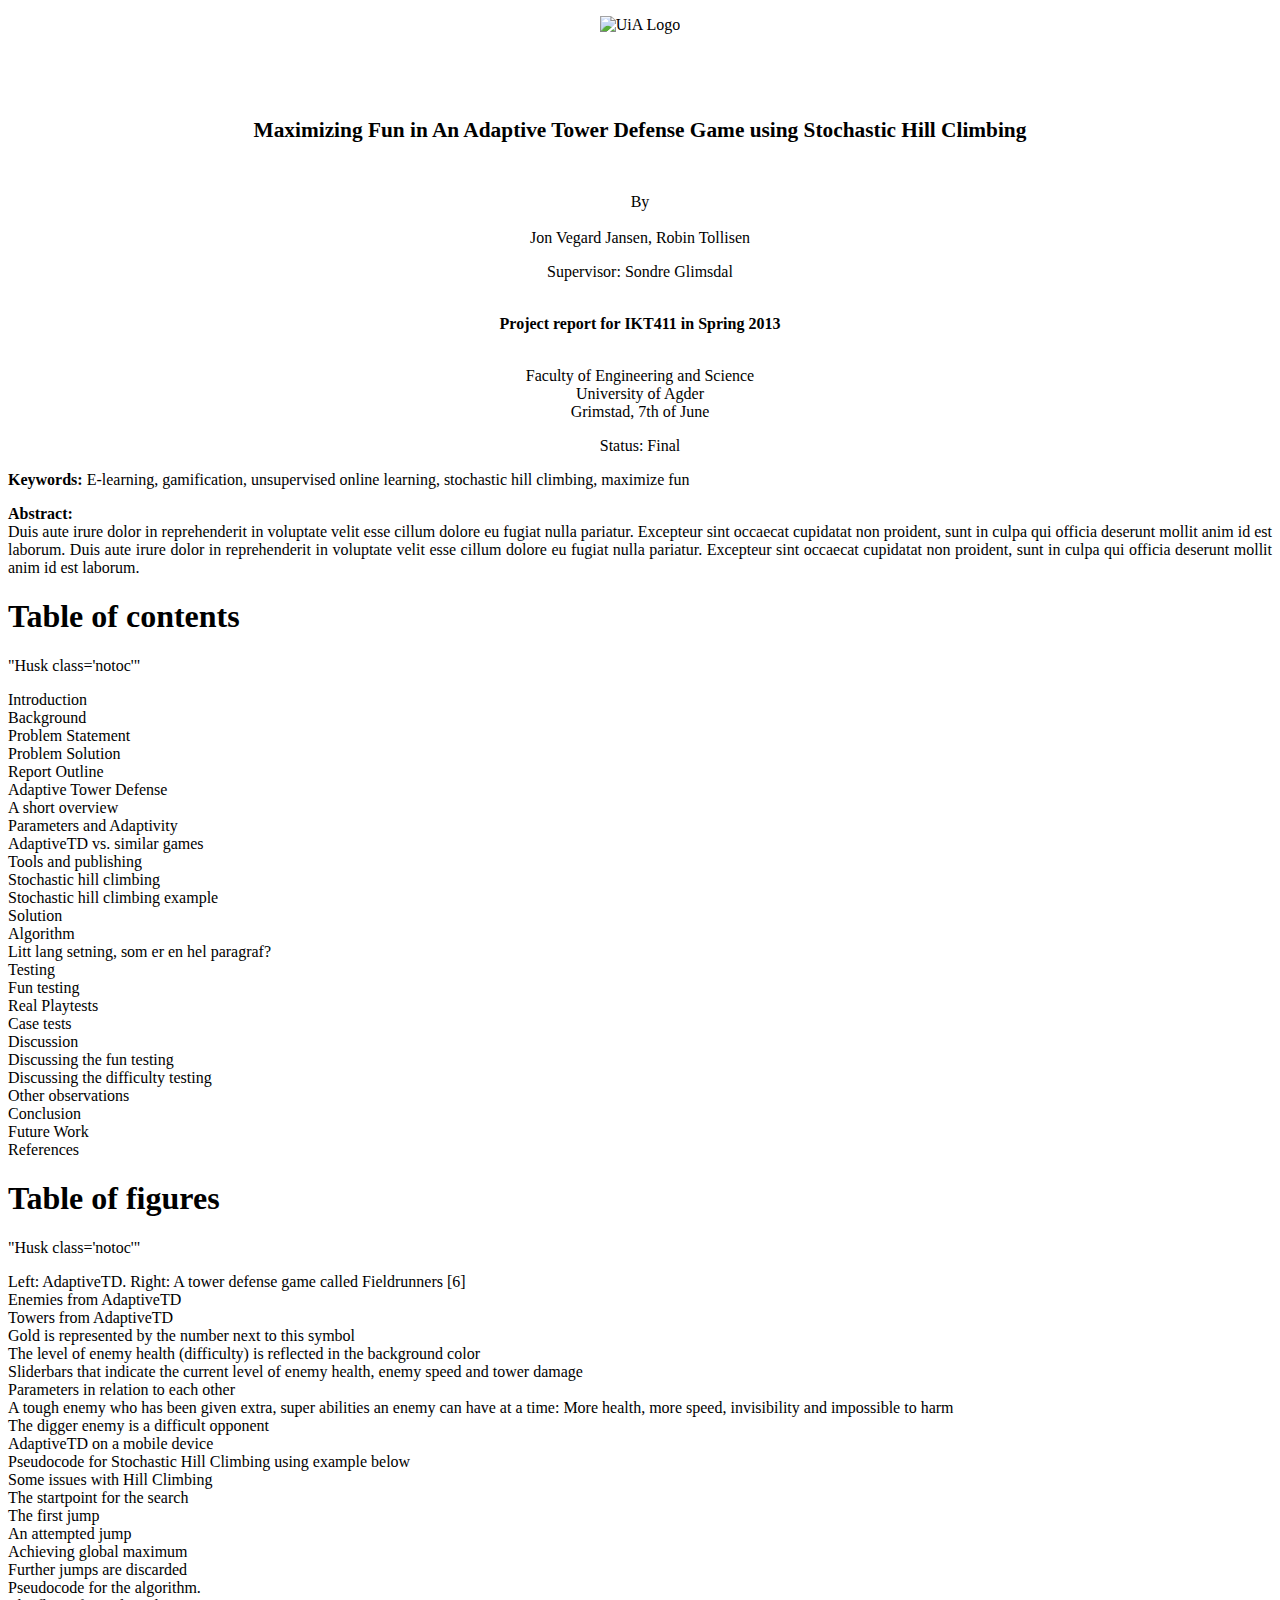
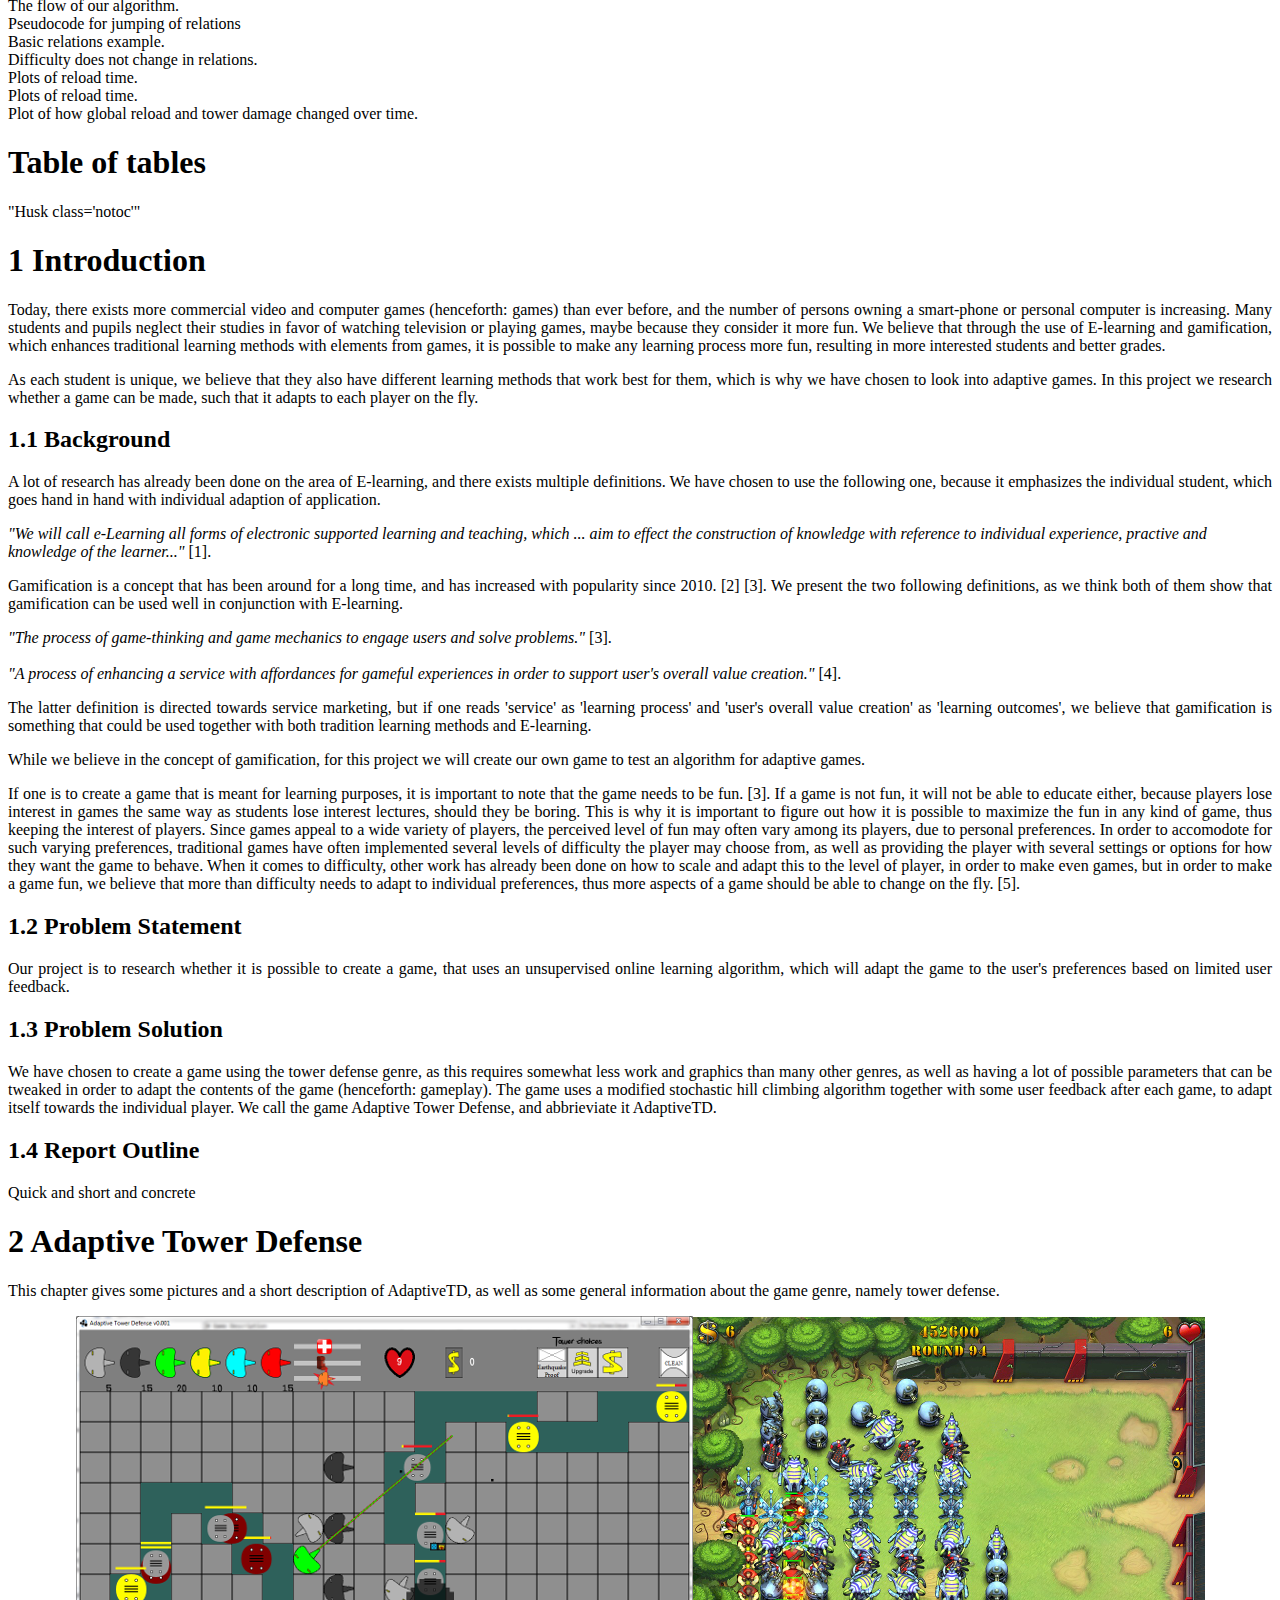
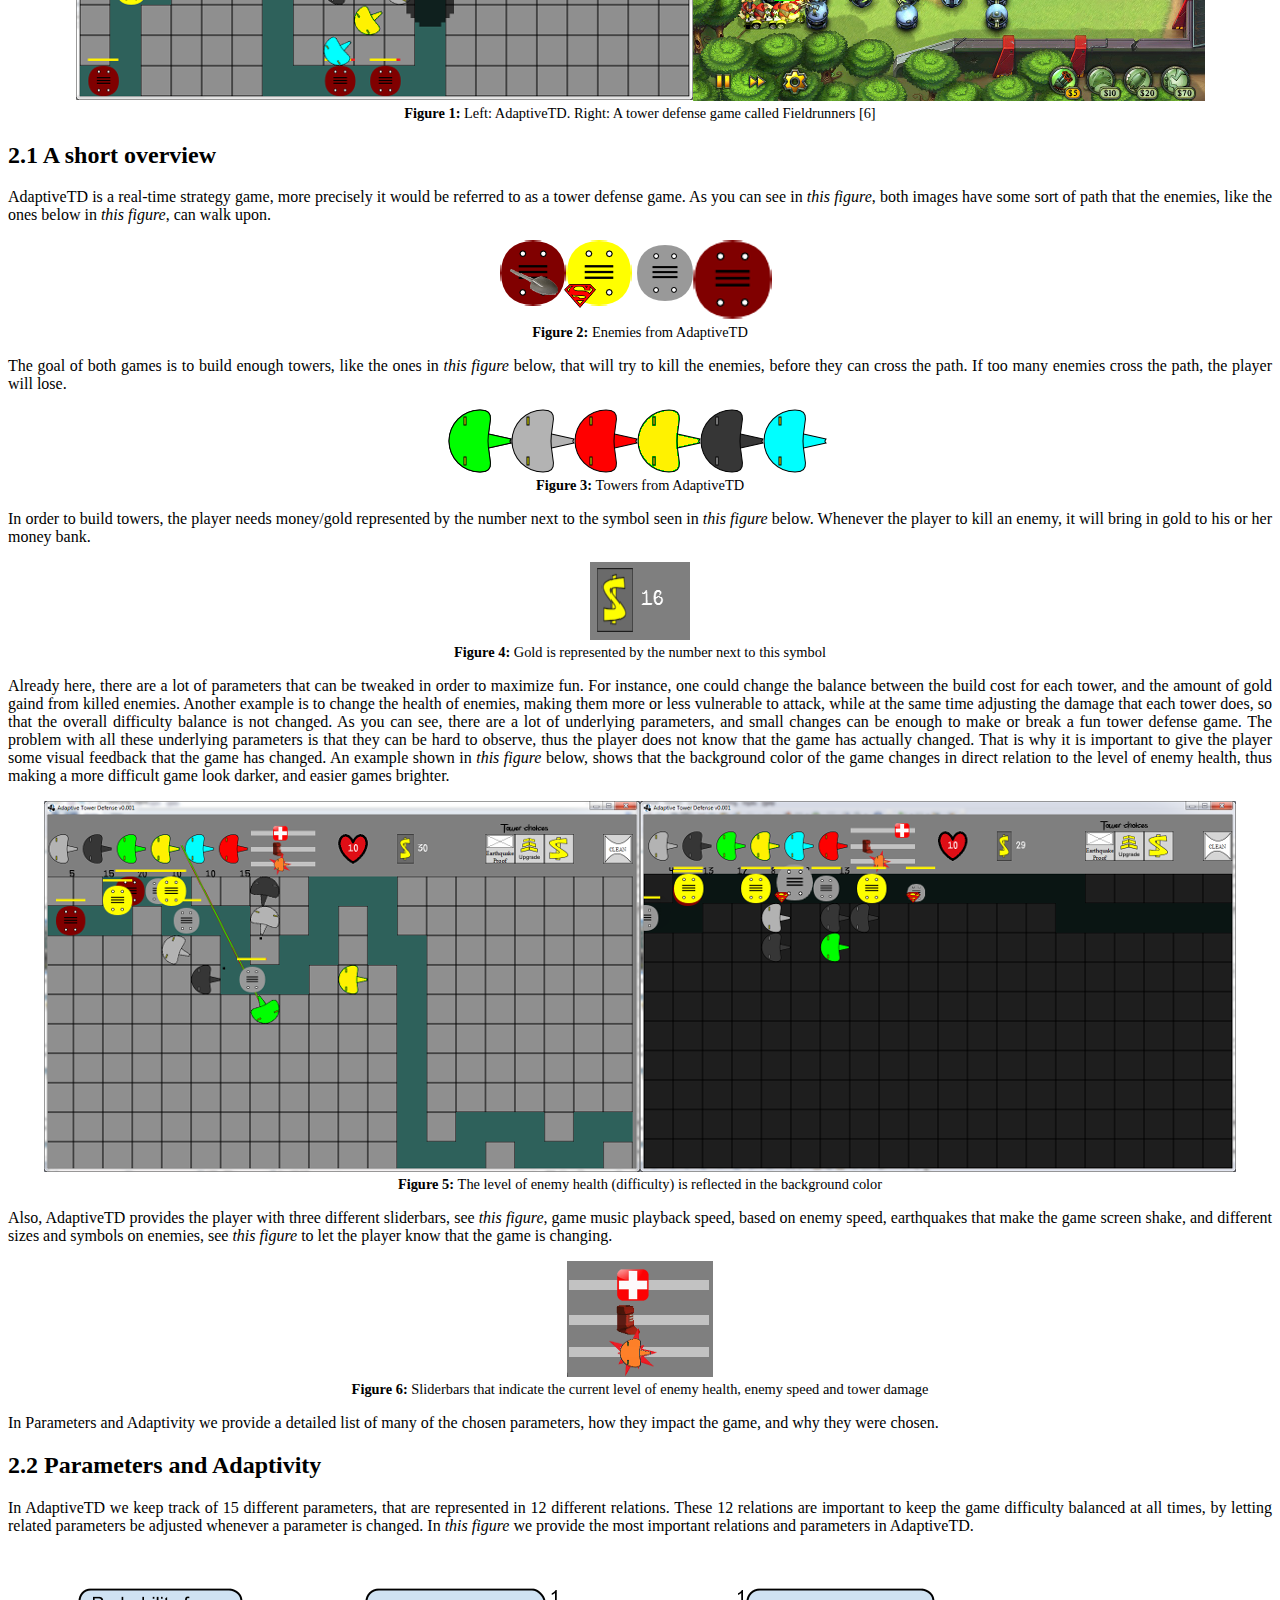
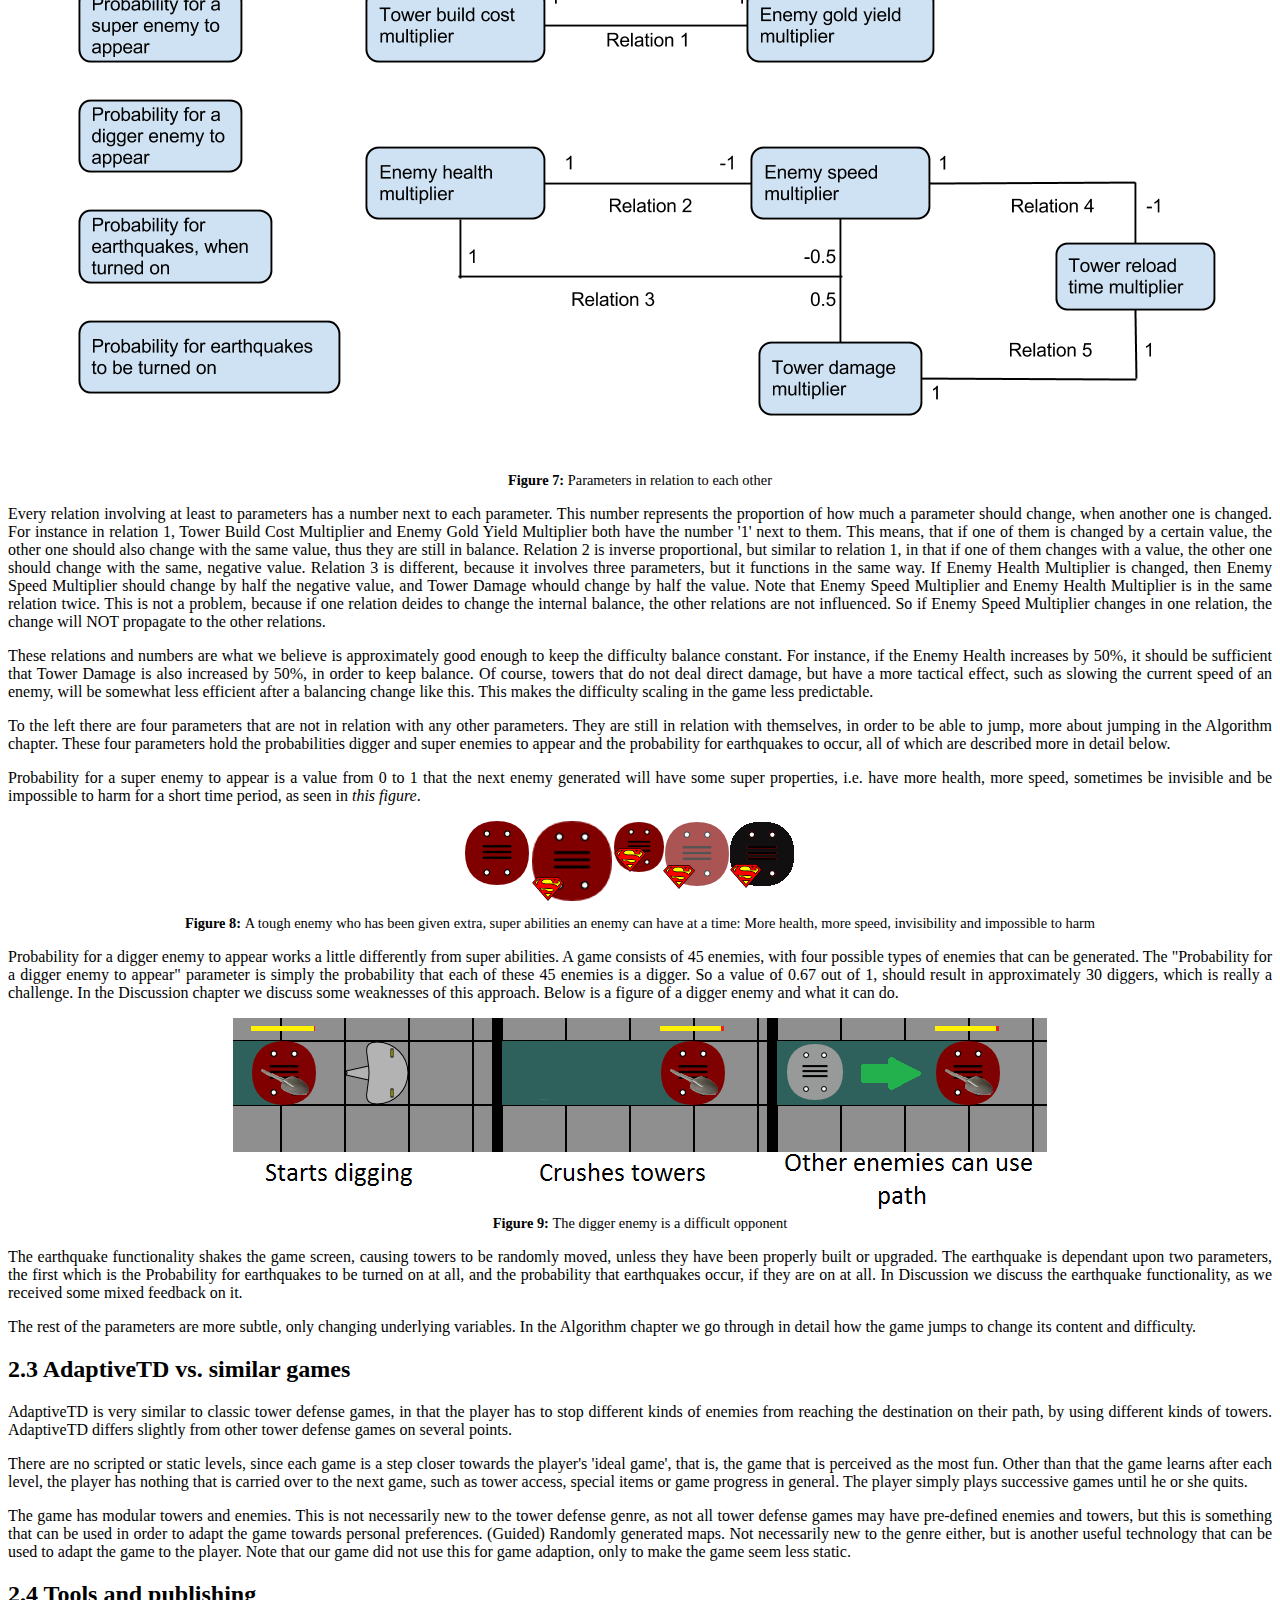
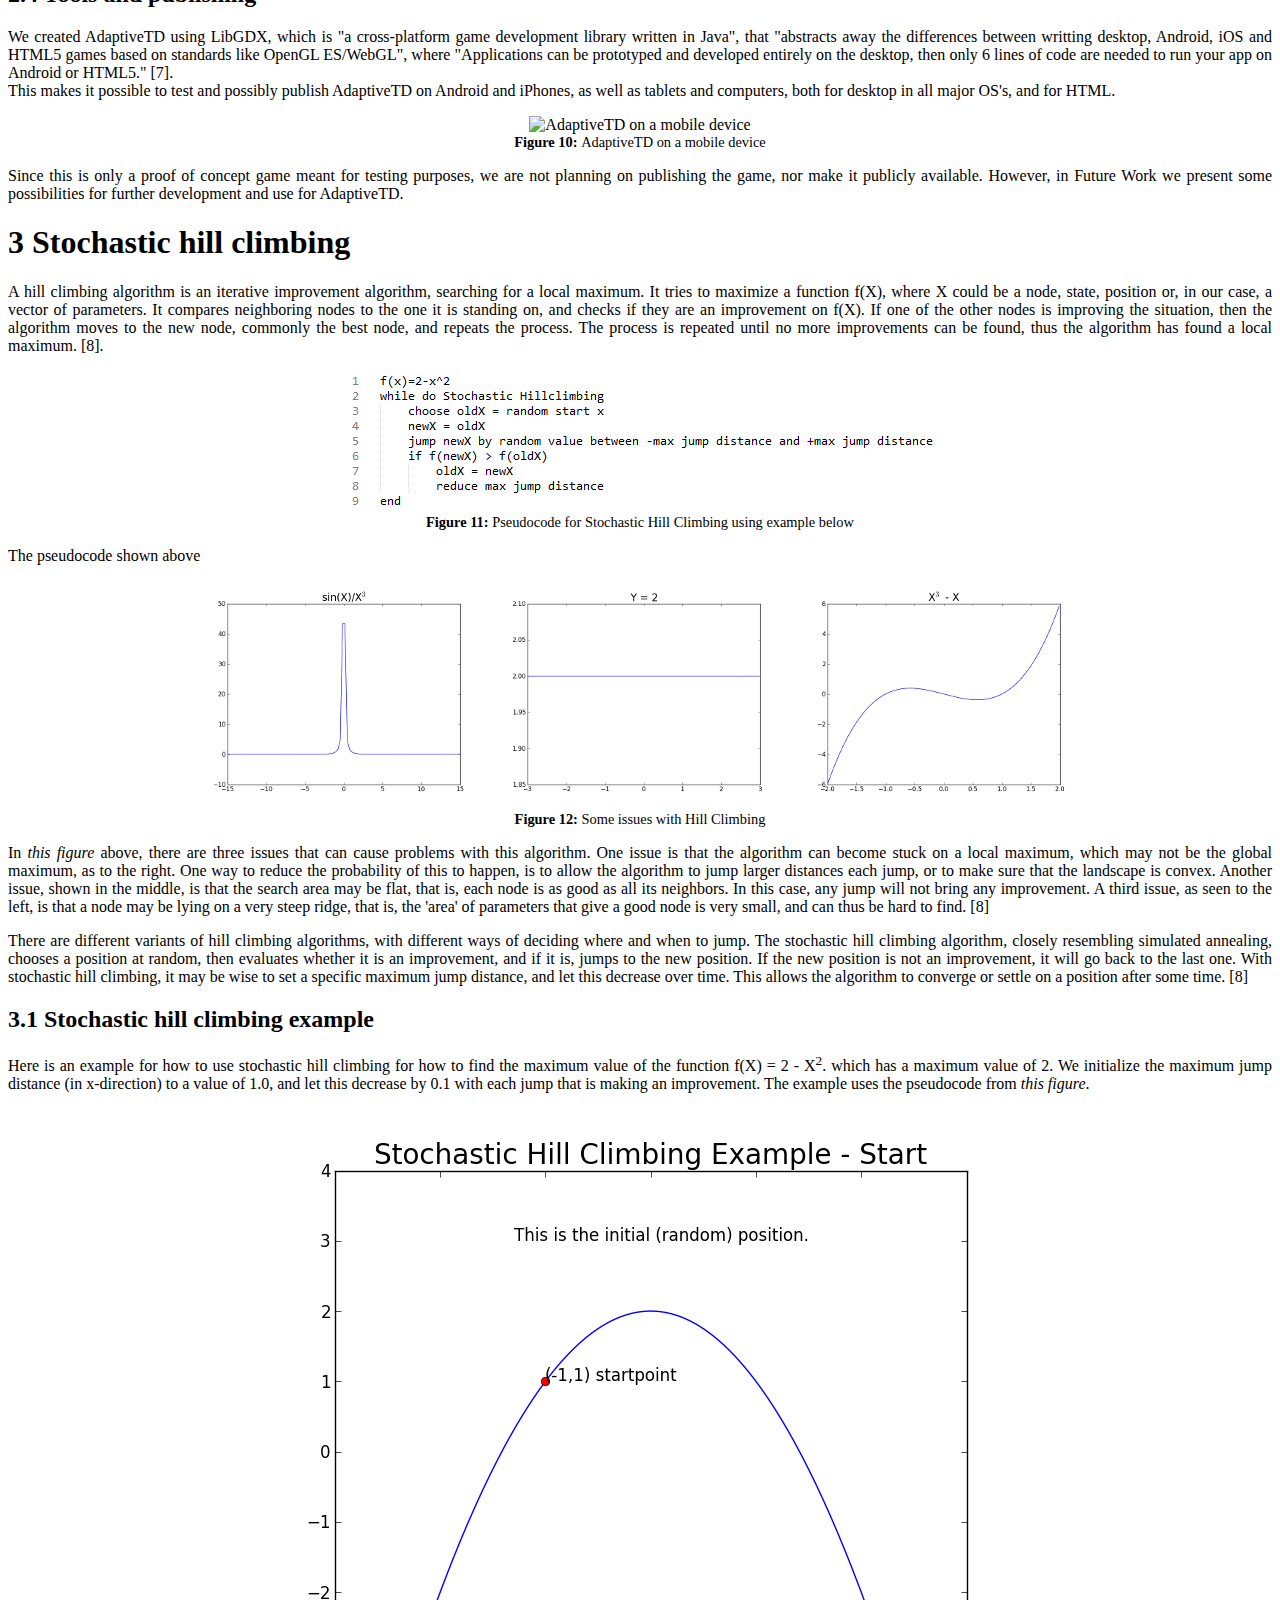
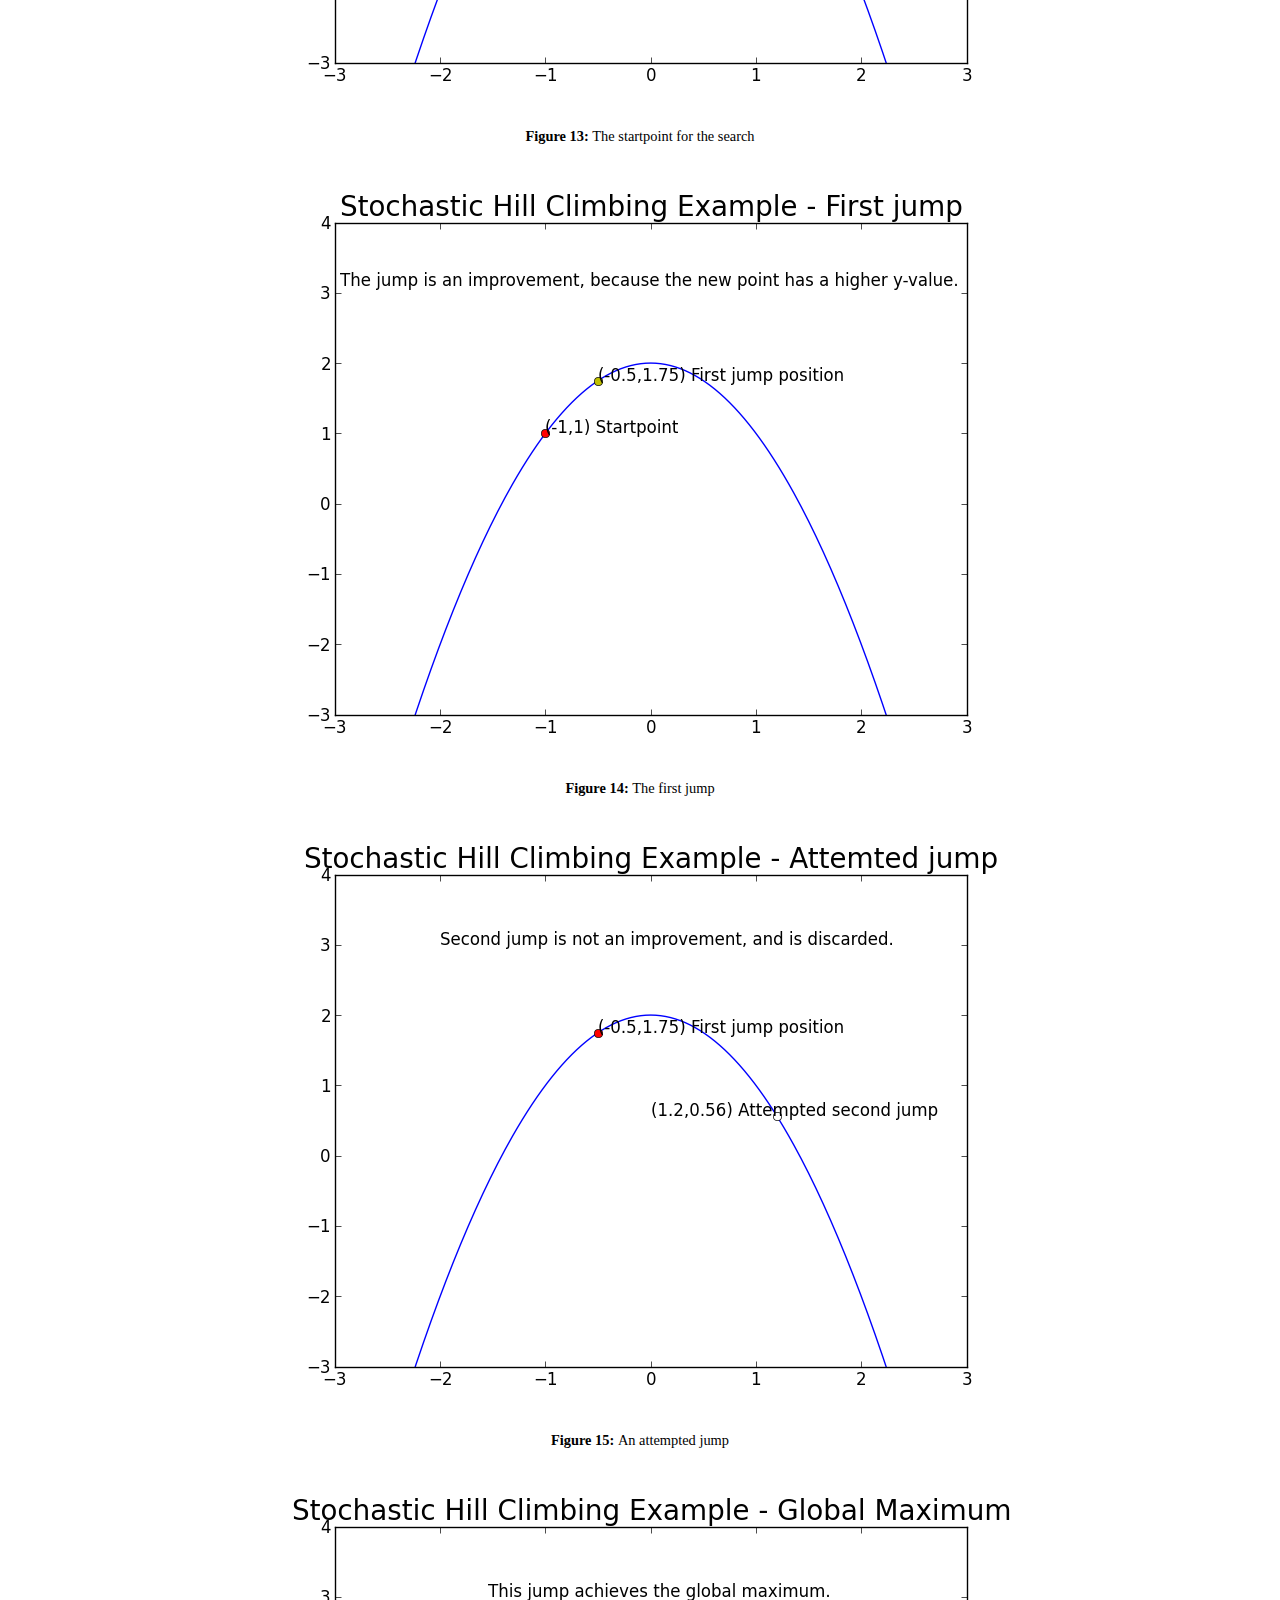
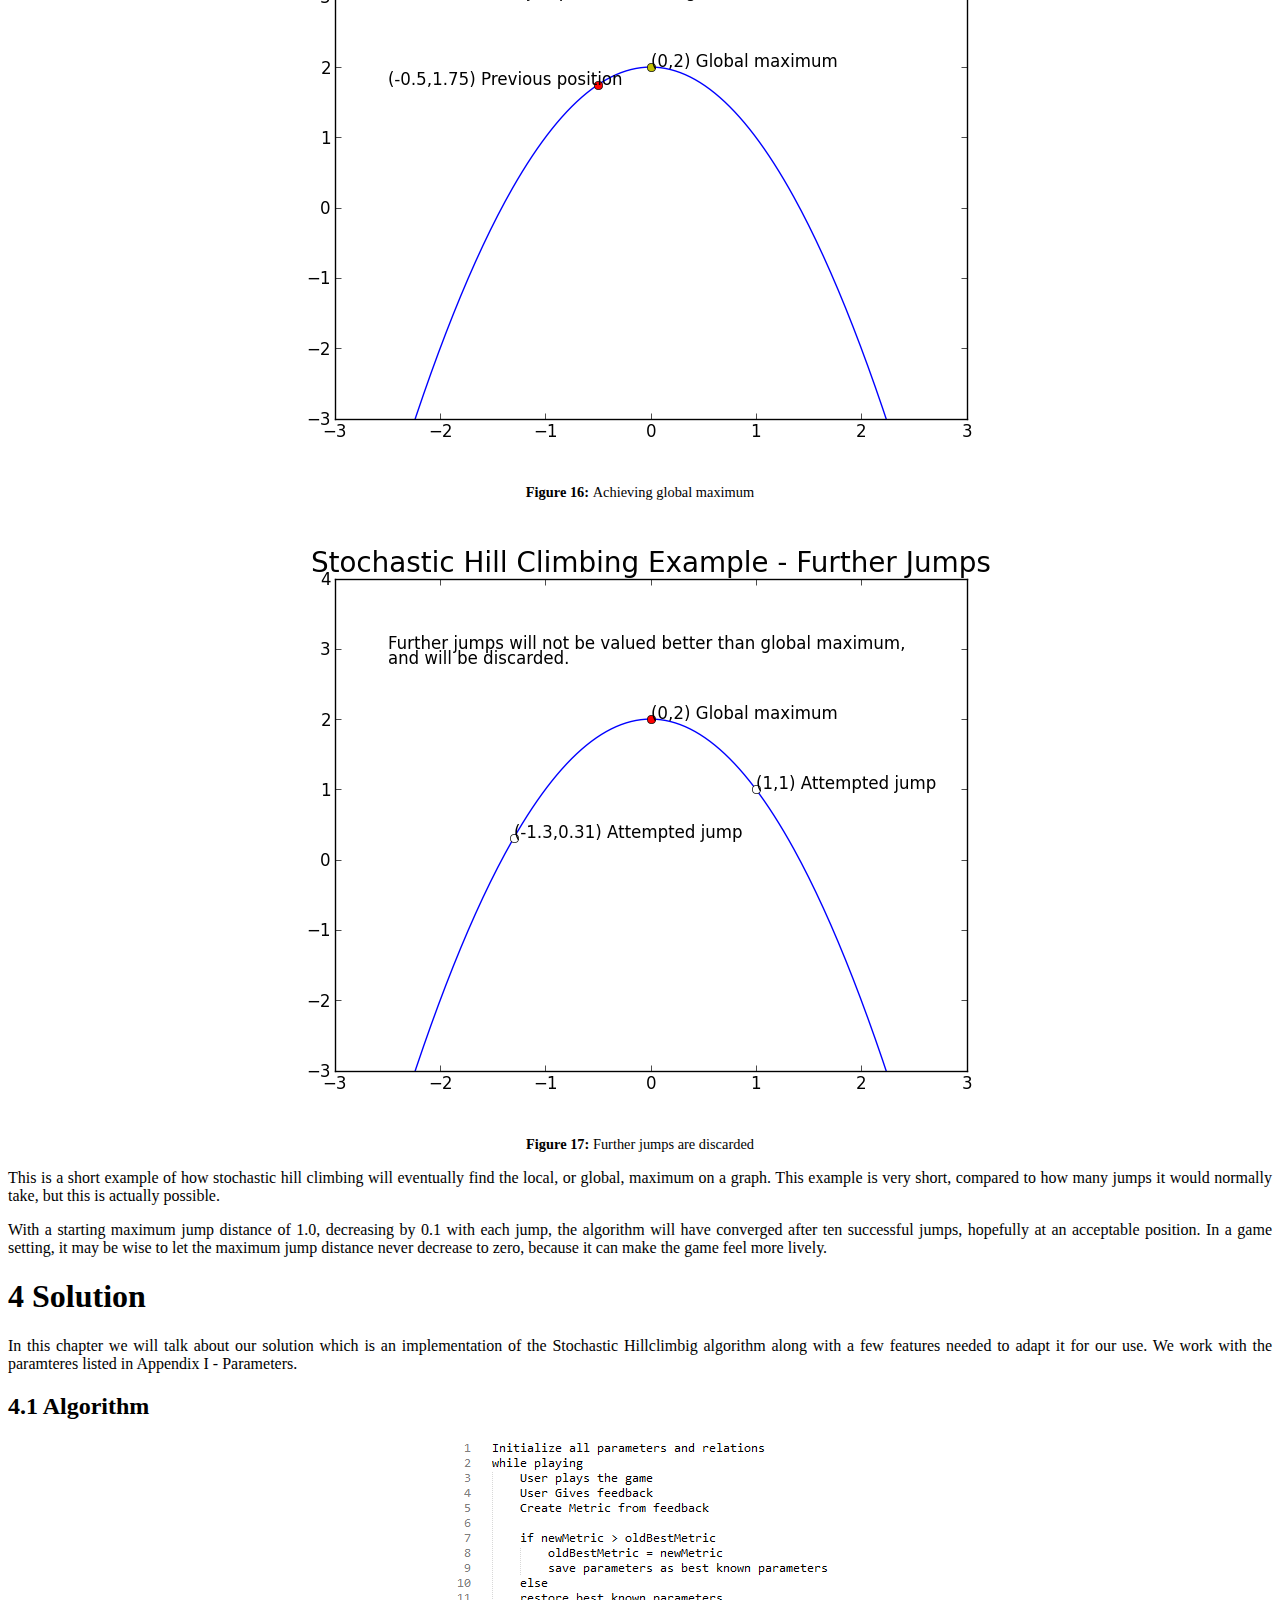
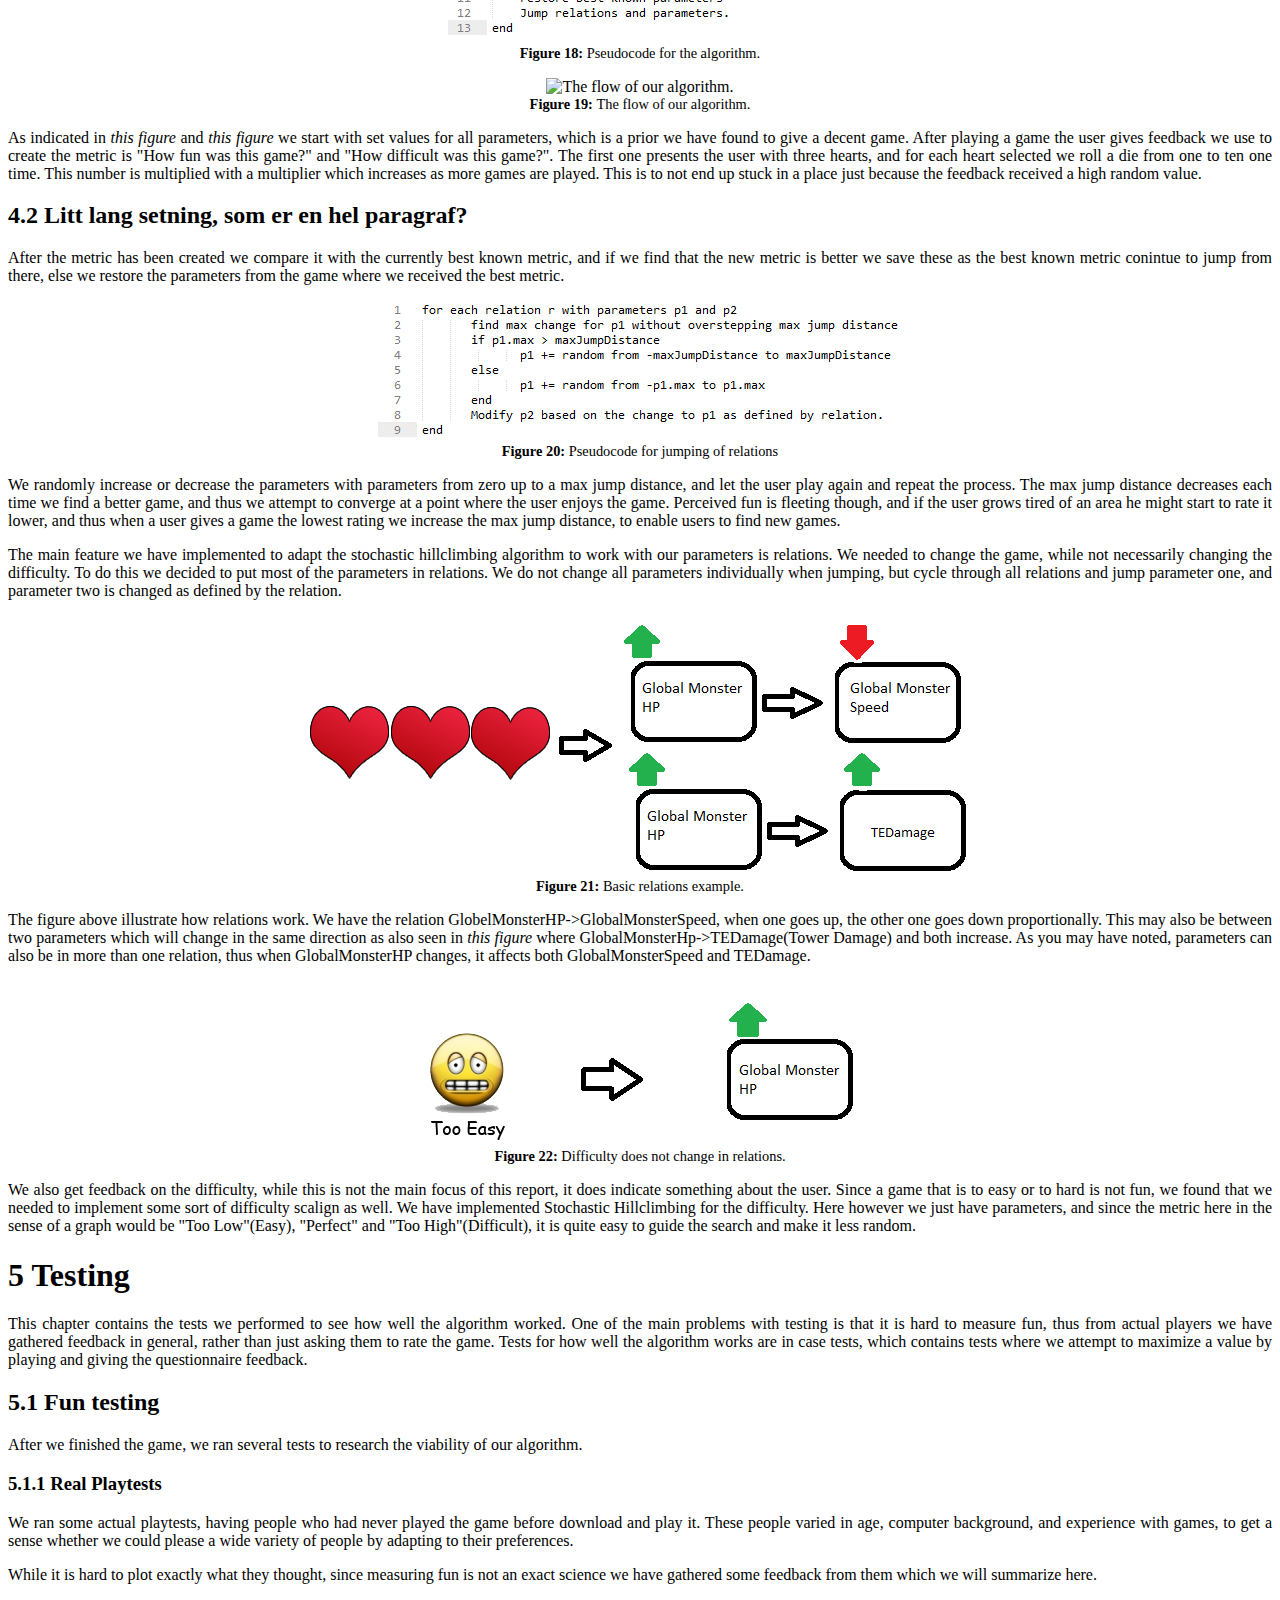
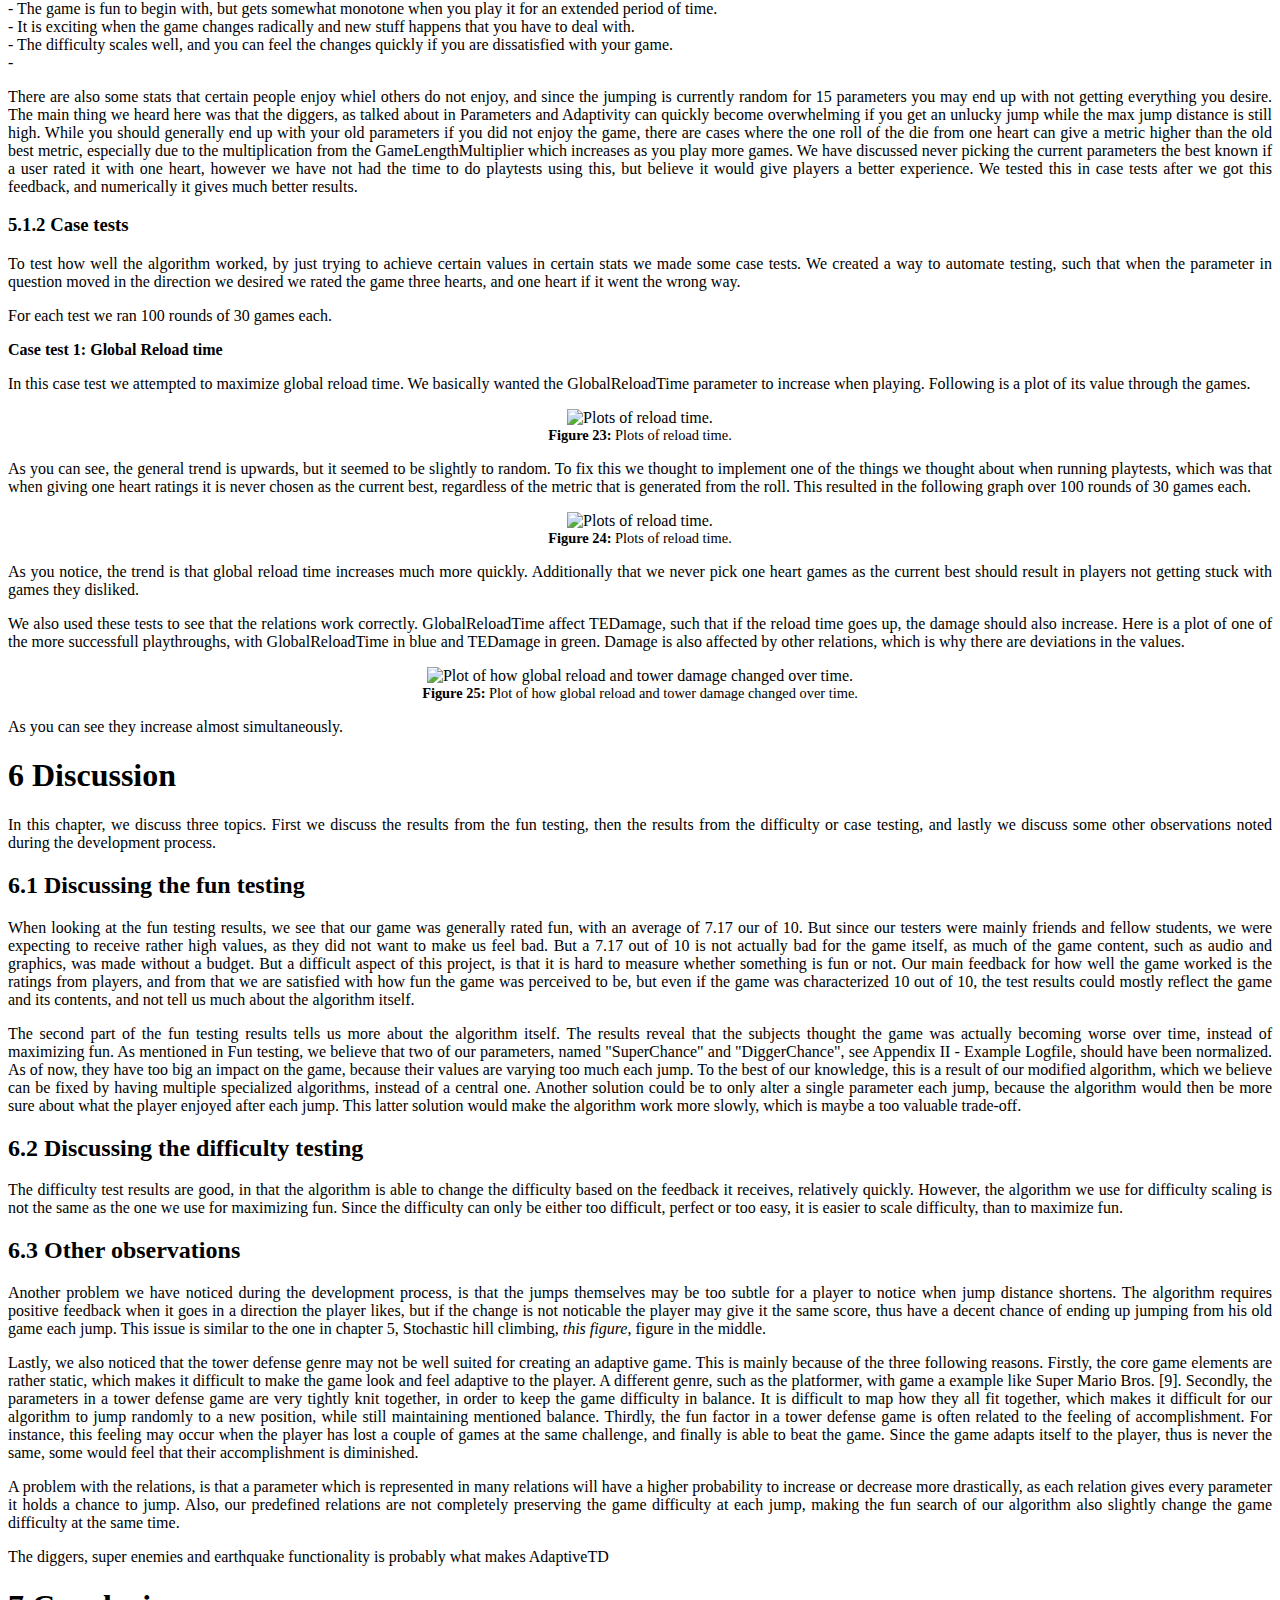
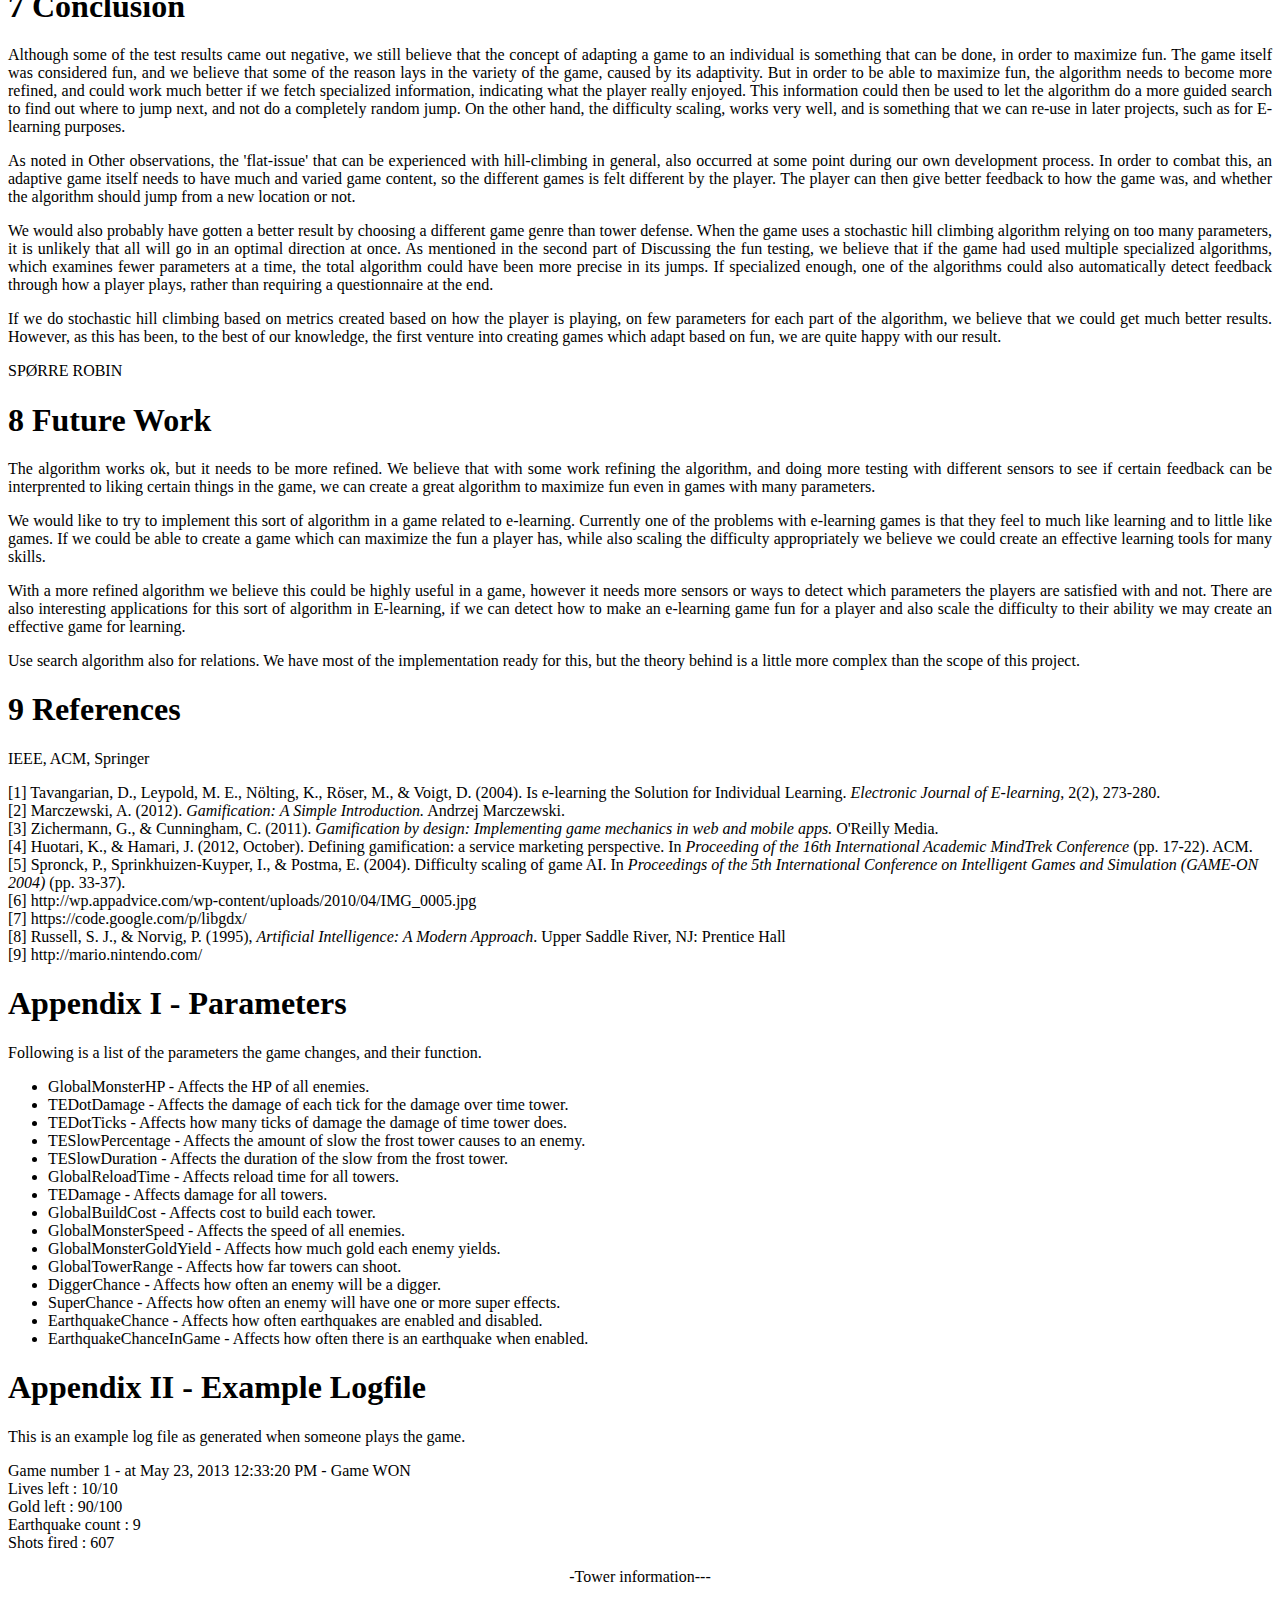
==== commit 9f38af0c: "Report work" ====
--- a/IKT411 Advanced Project Report/IKT411 - Report.html
+++ b/IKT411 Advanced Project Report/IKT411 - Report.html
@@ -60,14 +60,9 @@
 <a href='#shc' class='toc_1'>Stochastic hill climbing</a><br>
 <a href='#shce' class='toc_2'>Stochastic hill climbing example</a><br>
 <a href='#solution' class='toc_1'>Solution</a><br>
-<<<<<<< HEAD
-<a href='#solution_-_algorithm' class='toc_2'>Algorithm</a><br>
-=======
 <a href='#algorithm' class='toc_2'>Algorithm</a><br>
->>>>>>> Report work before submit
 <a href='#solution_-_litt_lang_setning__som_er_en_hel_paragraf_' class='toc_2'>Litt lang setning, som er en hel paragraf?</a><br>
 <a href='#testing' class='toc_1'>Testing</a><br>
-<a href='#testing_-_difficulty_testing' class='toc_2'>Difficulty testing</a><br>
 <a href='#fun_testing' class='toc_2'>Fun testing</a><br>
 <a href='#rpt' class='toc_3'>Real Playtests</a><br>
 <a href='#testing_-_fun_testing_-_case_tests' class='toc_3'>Case tests</a><br>
@@ -97,24 +92,20 @@
 <a href='#super' class='figtoc'>A tough enemy who has been given extra, super abilities an enemy can have at a time: More health, more speed, invisibility and impossible to harm</a><br>
 <a href='#digger' class='figtoc'>The digger enemy is a difficult opponent</a><br>
 <a href='#phone' class='figtoc'>AdaptiveTD on a mobile device</a><br>
-<a href='#pseudoshc' class='figtoc'>Pseudo-code for Stochastic Hillclimbing, as done in @chapref(shce).</a><br>
-<a href='#hclocalmaximum' class='figtoc'>A function that has a local maximum</a><br>
-<a href='#hcflat' class='figtoc'>A function that is too flat to search on</a><br>
-<a href='#hcsteep' class='figtoc'>A function that is very steep</a><br>
+<a href='#pseudoshc' class='figtoc'>Pseudocode for Stochastic Hill Climbing using example below</a><br>
+<a href='#hcissues' class='figtoc'>Some issues with Hill Climbing</a><br>
 <a href='#hcex1' class='figtoc'>The startpoint for the search</a><br>
 <a href='#hcex2' class='figtoc'>The first jump</a><br>
 <a href='#hcex3' class='figtoc'>An attempted jump</a><br>
 <a href='#hcex4' class='figtoc'>Achieving global maximum</a><br>
 <a href='#hcex5' class='figtoc'>Further jumps are discarded</a><br>
-<a href='#pseudoalgorithm' class='figtoc'>Pseudo-code for the algorithm.</a><br>
+<a href='#pseudoalgorithm' class='figtoc'>Pseudocode for the algorithm.</a><br>
 <a href='#algorithmexample' class='figtoc'>The flow of our algorithm.</a><br>
-<a href='#pseudorelations' class='figtoc'>Pseudo-code for jumping of relations</a><br>
+<a href='#pseudorelations' class='figtoc'>Pseudocode for jumping of relations</a><br>
 <a href='#relationsexample' class='figtoc'>Basic relations example.</a><br>
 <a href='#difficultyexample' class='figtoc'>Difficulty does not change in relations.</a><br>
-<a href='#reloadfun' class='figtoc'>Plot of the case tests for Global Reload time.</a><br>
-<a href='#avgreloadfun' class='figtoc'>Average values from the case tests for Global Reload time.</a><br>
-<a href='#postreloadfun' class='figtoc'>Plot of the case tests after one heart not chosen.</a><br>
-<a href='#avgreloadpostreload' class='figtoc'>Average Reload time for all playthroughs for both versions.</a><br>
+<a href='#prereload' class='figtoc'>Plots of reload time.</a><br>
+<a href='#postreload' class='figtoc'>Plots of reload time.</a><br>
 <a href='#reloaddamage' class='figtoc'>Plot of how global reload and tower damage changed over time.</a><br>
 </div>
 
@@ -129,6 +120,7 @@
 
 
 <h1 id='intro'>Introduction</h1>
+
 <p>
 Today, there exists more commercial video and computer games (henceforth: games) than ever before, and the number of persons owning a smart-phone or personal computer is increasing. Many students and pupils neglect their studies in favor of watching television or playing games, maybe because they consider it more fun. We believe that through the use of E-learning and gamification, which enhances traditional learning methods with elements from games, it is possible to make any learning process more fun, resulting in more interested students and better grades.
 </p>
@@ -180,6 +172,7 @@
 </p>
 
 <h1 id='adaptive_tower_defense'>Adaptive Tower Defense</h1>
+
 <p>
 This chapter gives some pictures and a short description of AdaptiveTD, as well as some general information about the game genre, namely tower defense.
 </p>
@@ -215,11 +208,6 @@
 Also, AdaptiveTD provides the player with three different sliderbars, see <a href='#sliderbars' class='figref'>this figure</a>, game music playback speed, based on enemy speed, earthquakes that make the game screen shake, and different sizes and symbols on enemies, see <a href='#enemies' class='figref'>this figure</a> to let the player know that the game is changing.
 </p>
 
-<<<<<<< HEAD
-<div id='phone' class='figure'><img src='Images/phone.jpg' alt='AdaptiveTD on a mobile device' title='AdaptiveTD on a mobile device'><div class='caption'>AdaptiveTD on a mobile device</div></div>
-
-<h2 id='parameters'>Parameters and their importance</h2>
-=======
 <div id='sliderbars' class='figure'><img src='Images/sliderbars.png' alt='Sliderbars that indicate the current level of enemy health, enemy speed and tower damage' title='Sliderbars that indicate the current level of enemy health, enemy speed and tower damage'><div class='caption'>Sliderbars that indicate the current level of enemy health, enemy speed and tower damage</div></div>
 
 <p>
@@ -260,7 +248,6 @@
 <p>
 The earthquake functionality shakes the game screen, causing towers to be randomly moved, unless they have been properly built or upgraded. The earthquake is dependant upon two parameters, the first which is the Probability for earthquakes to be turned on at all, and the probability that earthquakes occur, if they are on at all. In <a href='#discussion' class='chapref_1'>Discussion</a> we discuss the earthquake functionality, as we received some mixed feedback on it.
 </p>
->>>>>>> Report work before submit
 
 <p>
 The rest of the parameters are more subtle, only changing underlying variables. In the <a href='#algorithm' class='chapref_2'>Algorithm</a> chapter we go through in detail how the game jumps to change its content and difficulty.
@@ -297,14 +284,16 @@
 A hill climbing algorithm is an iterative improvement algorithm, searching for a local maximum. It tries to maximize a function f(X), where X could be a node, state, position or, in our case, a vector of parameters. It compares neighboring nodes to the one it is standing on, and checks if they are an improvement on f(X). If one of the other nodes is improving the situation, then the algorithm moves to the new node, commonly the best node, and repeats the process. The process is repeated until no more improvements can be found, thus the algorithm has found a local maximum. <a href='#reference_8' title='Russell, S. J., & Norvig, P. (1995), <i>Artificial Intelligence: A Modern Approach</i>. Upper Saddle River, NJ: Prentice Hall'>[8]</a>. 
 </p>
 
-@figure(pseudoshc, pseudoStochastic.png, Pseudo-code for Stochastic Hillclimbing, as done in <a href='#shce' class='chapref_2'>Stochastic hill climbing example</a>.)
-
-<div id='hclocalmaximum' class='figure'><img src='Hill_Climbing_Local_Maximum.png' alt='A function that has a local maximum' title='A function that has a local maximum'><div class='caption'>A function that has a local maximum</div></div>
-<div id='hcflat' class='figure'><img src='Hill_Climbing_Flat.png' alt='A function that is too flat to search on' title='A function that is too flat to search on'><div class='caption'>A function that is too flat to search on</div></div>
-<div id='hcsteep' class='figure'><img src='Hill_Climbing_Steep.png' alt='A function that is very steep' title='A function that is very steep'><div class='caption'>A function that is very steep</div></div>
-
-<p>
-One issue with this algorithm, is that it can become stuck on a local maximum, which may not be the global maximum, as in <a href='#hclocalmaximum' class='figref'>this figure</a>. One way to reduce the probability of this to happen, is to allow the algorithm to jump larger distances each jump, or to make sure that the landscape is convex. Another issue shown by <a href='#hcflat' class='figref'>this figure</a> is that the search area may be flat, that is, each node is as good as all its neighbors. In this case, any jump will not bring any improvement. A third issue in <a href='#hcsteep' class='figref'>this figure</a> is that a node may be lying on a very steep ridge, that is, the 'area' of parameters that give a good node is very small, and can thus be hard to find. <a href='#reference_8' title='Russell, S. J., & Norvig, P. (1995), <i>Artificial Intelligence: A Modern Approach</i>. Upper Saddle River, NJ: Prentice Hall'>[8]</a>
+<div id='pseudoshc' class='figure'><img src='pseudoStochastic.png' alt='Pseudocode for Stochastic Hill Climbing using example below' title='Pseudocode for Stochastic Hill Climbing using example below'><div class='caption'>Pseudocode for Stochastic Hill Climbing using example below</div></div>
+
+<p>
+The pseudocode shown above 
+</p>
+
+<div id='hcissues' class='figure'><img src='Images/hillclimbingissues.png' alt='Some issues with Hill Climbing' title='Some issues with Hill Climbing'><div class='caption'>Some issues with Hill Climbing</div></div>
+
+<p>
+In <a href='#hcissues' class='figref'>this figure</a> above, there are three issues that can cause problems with this algorithm. One issue  is that the algorithm can become stuck on a local maximum, which may not be the global maximum, as to the right. One way to reduce the probability of this to happen, is to allow the algorithm to jump larger distances each jump, or to make sure that the landscape is convex. Another issue, shown in the middle, is that the search area may be flat, that is, each node is as good as all its neighbors. In this case, any jump will not bring any improvement. A third issue, as seen to the left, is that a node may be lying on a very steep ridge, that is, the 'area' of parameters that give a good node is very small, and can thus be hard to find. <a href='#reference_8' title='Russell, S. J., & Norvig, P. (1995), <i>Artificial Intelligence: A Modern Approach</i>. Upper Saddle River, NJ: Prentice Hall'>[8]</a>
 </p>
 
 <p>
@@ -314,7 +303,7 @@
 <h2 id='shce'>Stochastic hill climbing example</h2>
 
 <p>
-Here is an example for how to use stochastic hill climbing for how to find the maximum value of the function f(X) = 2 - X<sup>2</sup>. which has a maximum value of 2. We initialize the maximum jump distance (in x-direction) to a value of 1.0, and let this decrease by 0.1 with each jump.
+Here is an example for how to use stochastic hill climbing for how to find the maximum value of the function f(X) = 2 - X<sup>2</sup>. which has a maximum value of 2. We initialize the maximum jump distance (in x-direction) to a value of 1.0, and let this decrease by 0.1 with each jump that is making an improvement. The example uses the pseudocode from <a href='#pseudoshc' class='figref'>this figure</a>.
 </p>
 
 <div id='hcex1' class='figure'><img src='Hill_Climbing_Example_1.png' alt='The startpoint for the search' title='The startpoint for the search'><div class='caption'>The startpoint for the search</div></div>
@@ -328,20 +317,18 @@
 </p>
 
 <p>
-With a starting maximum jump distance of 1.0, decreasing by 0.1 with each jump, the algorithm will have converged after ten jumps, hopefully at an acceptable position. In a game setting, it may be wise to let the maximum jump distance never decrease to zero, because it can make the game feel more lively.
+With a starting maximum jump distance of 1.0, decreasing by 0.1 with each jump, the algorithm will have converged after ten successful jumps, hopefully at an acceptable position. In a game setting, it may be wise to let the maximum jump distance never decrease to zero, because it can make the game feel more lively.
 </p>
 
 <h1 id='solution'>Solution</h1>
 
 <p>
 In this chapter we will talk about our solution which is an implementation of the Stochastic Hillclimbig algorithm along with a few features needed to adapt it for our use. We work with the paramteres listed in <a href='#app_1' class='chapref_1'>Appendix I - Parameters</a>.
-<<<<<<< HEAD
-</p>
-
-<h2 id='solution_-_algorithm'>Algorithm</h2>
-
-<div id='pseudoalgorithm' class='figure'><img src='pseudoAlgorithm.png' alt='Pseudo-code for the algorithm.' title='Pseudo-code for the algorithm.'><div class='caption'>Pseudo-code for the algorithm.</div></div>
-
+</p>
+
+<h2 id='algorithm'>Algorithm</h2>
+
+<div id='pseudoalgorithm' class='figure'><img src='pseudoAlgorithm.png' alt='Pseudocode for the algorithm.' title='Pseudocode for the algorithm.'><div class='caption'>Pseudocode for the algorithm.</div></div>
 
 <div id='algorithmexample' class='figure'><img src='algorithm.png' alt='The flow of our algorithm.' title='The flow of our algorithm.'><div class='caption'>The flow of our algorithm.</div></div>
 
@@ -354,34 +341,10 @@
 After the metric has been created we compare it with the currently best known metric, and if we find that the new metric is better we save these as the best known metric conintue to jump from there, else we restore the parameters from the game where we received the best metric.
 </p>
 
-<div id='pseudorelations' class='figure'><img src='pseudoRelations.png' alt='Pseudo-code for jumping of relations' title='Pseudo-code for jumping of relations'><div class='caption'>Pseudo-code for jumping of relations</div></div>
+<div id='pseudorelations' class='figure'><img src='pseudoRelations.png' alt='Pseudocode for jumping of relations' title='Pseudocode for jumping of relations'><div class='caption'>Pseudocode for jumping of relations</div></div>
 
 <p>
 We randomly increase or decrease the parameters with parameters from zero up to a max jump distance, and let the user play again and repeat the process. The max jump distance decreases each time we find a better game, and thus we attempt to converge at a point where the user enjoys the game. Perceived fun is fleeting though, and if the user grows tired of an area he might start to rate it lower, and thus when a user gives a game the lowest rating we increase the max jump distance, to enable users to find new games.
-=======
->>>>>>> Report work before submit
-</p>
-
-<h2 id='algorithm'>Algorithm</h2>
-
-<div id='pseudoalgorithm' class='figure'><img src='pseudoAlgorithm.png' alt='Pseudo-code for the algorithm.' title='Pseudo-code for the algorithm.'><div class='caption'>Pseudo-code for the algorithm.</div></div>
-
-
-<div id='algorithmexample' class='figure'><img src='algorithm.png' alt='The flow of our algorithm.' title='The flow of our algorithm.'><div class='caption'>The flow of our algorithm.</div></div>
-
-<p>
-As indicated in <a href='#pseudoalgorithm' class='figref'>this figure</a> and <a href='#algorithmexample' class='figref'>this figure</a> we start with set values for all parameters, which is a prior we have found to give a decent game. After playing a game the user gives feedback we use to create the metric is "How fun was this game?" and "How difficult was this game?". The first one presents the user with three hearts, and for each heart selected we roll a die from one to ten one time. This number is multiplied with a multiplier which increases as more games are played. This is to not end up stuck in a place just because the feedback received a high random value.
-</p>
-
-<h2 id='solution_-_litt_lang_setning__som_er_en_hel_paragraf_'>Litt lang setning, som er en hel paragraf?</h2>
-<p>
-After the metric has been created we compare it with the currently best known metric, and if we find that the new metric is better we save these as the best known metric conintue to jump from there, else we restore the parameters from the game where we received the best metric.
-</p>
-
-<div id='pseudorelations' class='figure'><img src='pseudoRelations.png' alt='Pseudo-code for jumping of relations' title='Pseudo-code for jumping of relations'><div class='caption'>Pseudo-code for jumping of relations</div></div>
-
-<p>
-We randomly increase or decrease the parameters with parameters from zero up to a max jump distance, and let the user play again and repeat the process. The max jump distance decreases each time we find a better game, and thus we attempt to converge at a point where the user enjoys the game. Perceived fun is fleeting though, and if the user grows tired of an area he might start to rate it lower, and thus when a user gives a game the lowest rating we increase the max jump distance, to enable users to find new games.
 </p>
 
 <p>
@@ -397,32 +360,13 @@
 <div id='difficultyexample' class='figure'><img src='difficulty.png' alt='Difficulty does not change in relations.' title='Difficulty does not change in relations.'><div class='caption'>Difficulty does not change in relations.</div></div>
 
 <p>
-<<<<<<< HEAD
-The main feature we have implemented to adapt the stochastic hillclimbing algorithm to work with our parameters is relations. We needed to change the game, while not necessarily changing the difficulty. To do this we decided to put most of the parameters in relations. We do not change all parameters individually when jumping, but cycle through all relations and jump parameter one, and parameter two is changed as defined by the relation.
-</p>
-
-<div id='relationsexample' class='figure'><img src='relationsFun.png' alt='Basic relations example.' title='Basic relations example.'><div class='caption'>Basic relations example.</div></div>
-
-<p>
-The figure above illustrate how relations work. We have the relation GlobelMonsterHP->GlobalMonsterSpeed, when one goes up, the other one goes down proportionally. This may also be between two parameters which will change in the same direction as also seen in <a href='#relationsexample' class='figref'>this figure</a> where GlobalMonsterHp->TEDamage(Tower Damage) and both increase. As you may have noted, parameters can also be in more than one relation, thus when GlobalMonsterHP changes, it affects both GlobalMonsterSpeed and TEDamage.
-</p>
-
-<div id='difficultyexample' class='figure'><img src='difficulty.png' alt='Difficulty does not change in relations.' title='Difficulty does not change in relations.'><div class='caption'>Difficulty does not change in relations.</div></div>
-
-<p>
-=======
->>>>>>> Report work before submit
 We also get feedback on the difficulty, while this is not the main focus of this report, it does indicate something about the user. Since a game that is to easy or to hard is not fun, we found that we needed to implement some sort of difficulty scalign as well. We have implemented Stochastic Hillclimbing for the difficulty. Here however we just have parameters, and since the metric here in the sense of a graph would be "Too Low"(Easy), "Perfect" and "Too High"(Difficult), it is quite easy to guide the search and make it less random.
 </p>
 
 <h1 id='testing'>Testing</h1>
-<p>
-Our testing is split into two parts. The first part contains two case tests of the algorithm, and the second part contains tests from our fellow students and friends.
-</p>
-
-<h2 id='testing_-_difficulty_testing'>Difficulty testing</h2>
-<p>
-This is how our algorithm performed.
+
+<p>
+This chapter contains the tests we performed to see how well the algorithm worked. One of the main problems with testing is that it is hard to measure fun, thus from actual players we have gathered feedback in general, rather than just asking them to rate the game. Tests for how well the algorithm works are in case tests, which contains tests where we attempt to maximize a value by playing  and giving the questionnaire feedback.
 </p>
 
 <h2 id='fun_testing'>Fun testing</h2>
@@ -447,39 +391,35 @@
 </p>
 
 <p>
-There are also some stats that certain people enjoy whiel others do not enjoy, and since the jumping is currently random for 15 parameters you may end up with not getting everything you desire. The main thing we heard here was that the diggers, as talked about in <a href='#parameters' class='chapref_2'>Parameters and their importance</a> can quickly become overwhelming if you get an unlucky jump while the max jump distance is still high. While you should generally end up with your old parameters if you did not enjoy the game, there are cases where the one roll of the die from one heart can give a metric higher than the old best metric. We have discussed never picking the current parameters the best known if a user rated it with one heart, however we have not had the time to do playtests using this, but believe it would give a better experience.
+There are also some stats that certain people enjoy whiel others do not enjoy, and since the jumping is currently random for 15 parameters you may end up with not getting everything you desire. The main thing we heard here was that the diggers, as talked about in <a href='#parameters' class='chapref_2'>Parameters and Adaptivity</a> can quickly become overwhelming if you get an unlucky jump while the max jump distance is still high. While you should generally end up with your old parameters if you did not enjoy the game, there are cases where the one roll of the die from one heart can give a metric higher than the old best metric, especially due to the multiplication from the GameLengthMultiplier which increases as you play more games. We have discussed never picking the current parameters the best known if a user rated it with one heart, however we have not had the time to do playtests using this, but believe it would give players a better experience. We tested this in case tests after we got this feedback, and numerically it gives much better results.
 </p>
 
 <h3 id='testing_-_fun_testing_-_case_tests'>Case tests</h3>
-<p>
-We also did some case tests ourselves, where we decided on a parameter which we wanted to maximize or minimize, and tested if we would get the desired result. We created some methods to make these tests quick, and played. For each test we played 15 games, and gave the game three hearts if it went in the correct direction with our stat, and one if not. We also gave the game the feedback of "Perfect" in the difficulty, such that this part of the game did not alter any stats.
-</p>
-
-<b>Case Test one: Global Reload Time maximized</b>
-
-<p>
-For this test we attempted to maximize the Global Reload time. Which means that the parameter GlobalReloadTime should preferably go upwards as we play.
-</p>
-
-<p>
-Here are the plot from five playthroughs attempting this.
-</p>
-
-<div id='reloadfun' class='figure'><img src='GlobalReloadfuntest.png' alt='Plot of the case tests for Global Reload time.' title='Plot of the case tests for Global Reload time.'><div class='caption'>Plot of the case tests for Global Reload time.</div></div>
-
-<div id='avgreloadfun' class='figure'><img src='avgGlobalReloadfuntest.png' alt='Average values from the case tests for Global Reload time.' title='Average values from the case tests for Global Reload time.'><div class='caption'>Average values from the case tests for Global Reload time.</div></div>
-
-<p>
-As you can see it is moderately successfull each time, but since the jumps are random we do expect jagged graphs as it is as likely to decrease as it is to increase. The trend is however quite clear, the GlobalReloadTime is increasing. We believed that this could also be made even more clear by never choosing the parameters after choosing one heart, as described in the end of <a href='#rpt' class='chapref_3'>Real Playtests</a> after it was pointed out by one of the subjects in the playtest, and we tested with exactly this, as plotted below.
-</p>
-
-<div id='postreloadfun' class='figure'><img src='PostHighReloadFuntest.png' alt='Plot of the case tests after one heart not chosen.' title='Plot of the case tests after one heart not chosen.'><div class='caption'>Plot of the case tests after one heart not chosen.</div></div>
-
-<p>
-This had little effect, but we do believe that it will help users not get stuck in with a game they disliked as the currently best known game. It performed a little better than the old one on the 15th game, but a 5 * 15 games is not enough to be conclusive. We wish we had the time to automate tests and run the test more times with more games to see whether it is acctually better, worse or equal. Following is the plot of the average from both tests, blue is the average from the tests where one heart could still be chosen as best known, green is the average from the tests where it could not.
-</p>
-
-<div id='avgreloadpostreload' class='figure'><img src='avgbothreloads.png' alt='Average Reload time for all playthroughs for both versions.' title='Average Reload time for all playthroughs for both versions.'><div class='caption'>Average Reload time for all playthroughs for both versions.</div></div>
+
+<p>
+To test how well the algorithm worked, by just trying to achieve certain values in certain stats we made some case tests. We created a way to automate testing, such that when the parameter in question moved in the direction we desired we rated the game three hearts, and one heart if it went the wrong way.
+</p>
+
+<p>
+For each test we ran 100 rounds of 30 games each.
+</p>
+
+<b>Case test 1: Global Reload time</b>
+<p>
+In this case test we attempted to maximize global reload time. We basically wanted the GlobalReloadTime parameter to increase when playing. Following is a plot of its value through the games.
+</p>
+
+<div id='prereload' class='figure'><img src='avg100prereload.png' alt='Plots of reload time.' title='Plots of reload time.'><div class='caption'>Plots of reload time.</div></div>
+
+<p>
+As you can see, the general trend is upwards, but it seemed to be slightly to random. To fix this we thought to implement one of the things we thought about when running playtests, which was that when giving one heart ratings it is never chosen as the current best, regardless of the metric that is generated from the roll. This resulted in the following graph over 100 rounds of 30 games each.
+</p>
+
+<div id='postreload' class='figure'><img src='avg100postreload.png' alt='Plots of reload time.' title='Plots of reload time.'><div class='caption'>Plots of reload time.</div></div>
+
+<p>
+As you notice, the trend is that global reload time increases much more quickly. Additionally that we never pick one heart games as the current best should result in players not getting stuck with games they disliked.
+</p>
 
 <p>
 We also used these tests to see that the relations work correctly. GlobalReloadTime affect TEDamage, such that if the reload time goes up, the damage should also increase. Here is a plot of one of the more successfull playthroughs, with GlobalReloadTime in blue and TEDamage in green. Damage is also affected by other relations, which is why there are deviations in the values.
@@ -513,13 +453,11 @@
 
 <h2 id='observations'>Other observations</h2>
 <p>
-Another problem we have noticed during the development process, is that the jumps themselves may be too subtle for a player to notice when jump distance shortens. The algorithm requires positive feedback when it goes in a direction the player likes, but if the change is not noticable the player may give it the same score, thus have a decent chance of ending up jumping from his old game each jump. This issue is similar to the one in chapter 5, <a href='#shc' class='chapref_1'>Stochastic hill climbing</a>, <a href='#hcflat' class='figref'>this figure</a>.
+Another problem we have noticed during the development process, is that the jumps themselves may be too subtle for a player to notice when jump distance shortens. The algorithm requires positive feedback when it goes in a direction the player likes, but if the change is not noticable the player may give it the same score, thus have a decent chance of ending up jumping from his old game each jump. This issue is similar to the one in chapter 5, <a href='#shc' class='chapref_1'>Stochastic hill climbing</a>, <a href='#hcissues' class='figref'>this figure</a>, figure in the middle.
 </p>
 
 <p>
 Lastly, we also noticed that the tower defense genre may not be well suited for creating an adaptive game. This is mainly because of the three following reasons. Firstly, the core game elements are rather static, which makes it difficult to make the game look and feel adaptive to the player. A different genre, such as the platformer, with game a example like Super Mario Bros. <a href="http://mario.nintendo.com/">[9]</a>. Secondly, the parameters in a tower defense game are very tightly knit together, in order to keep the game difficulty in balance. It is difficult to map how they all fit together, which makes it difficult for our algorithm to jump randomly to a new position, while still maintaining mentioned balance. Thirdly, the fun factor in a tower defense game is often related to the feeling of accomplishment. For instance, this feeling may occur when the player has lost a couple of games at the same challenge, and finally is able to beat the game. Since the game adapts itself to the player, thus is never the same, some would feel that their accomplishment is diminished.
-<<<<<<< HEAD
-=======
 </p>
 
 <p>
@@ -528,10 +466,10 @@
 
 <p>
 The diggers, super enemies and earthquake functionality is probably what makes AdaptiveTD 
->>>>>>> Report work before submit
 </p>
 
 <h1 id='conclusion'>Conclusion</h1>
+
 <p>
 Although some of the test results came out negative, we still believe that the concept of adapting a game to an individual is something that can be done, in order to maximize fun. The game itself was considered fun, and we believe that some of the reason lays in the variety of the game, caused by its adaptivity. But in order to be able to maximize fun, the algorithm needs to become more refined, and could work much better if we fetch specialized information, indicating what the player really enjoyed. This information could then be used to let the algorithm do a more guided search to find out where to jump next, and not do a completely random jump. On the other hand, the difficulty scaling, works very well, and is something that we can re-use in later projects, such as for E-learning purposes.
 </p>
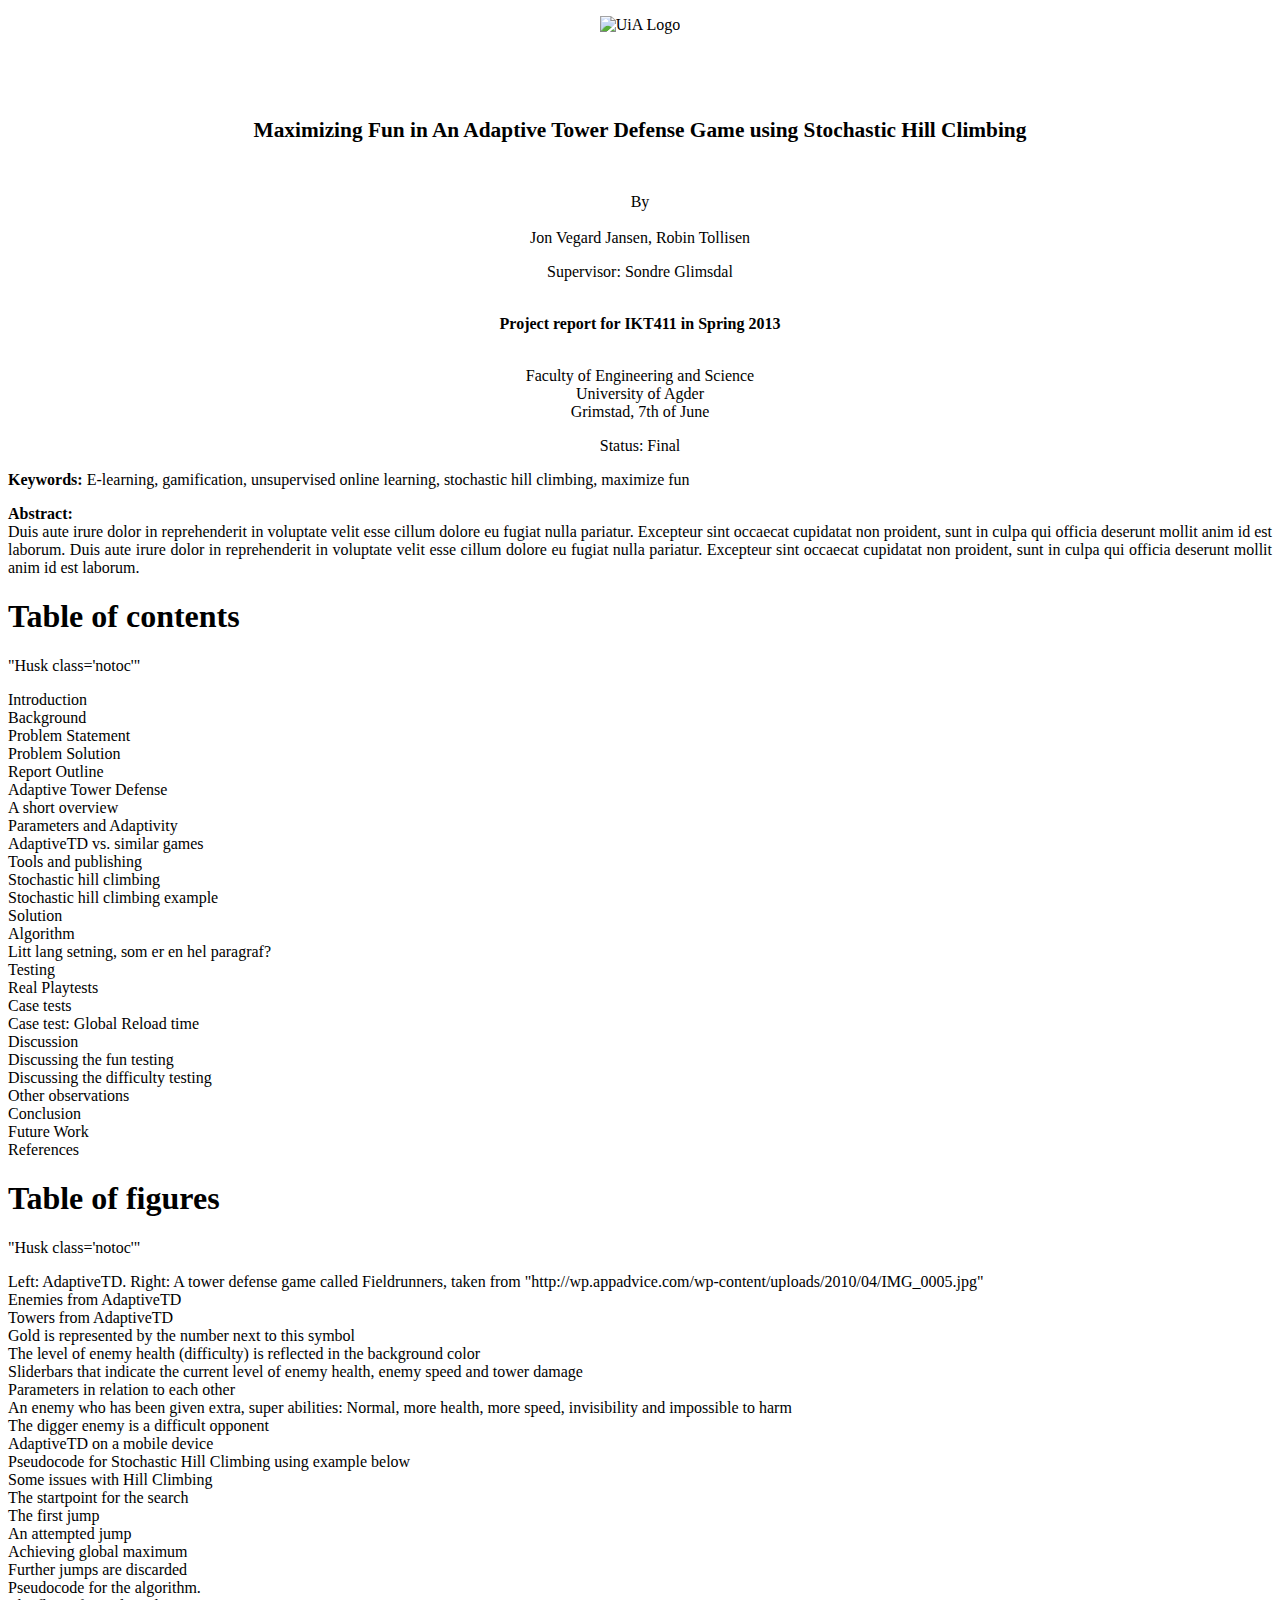
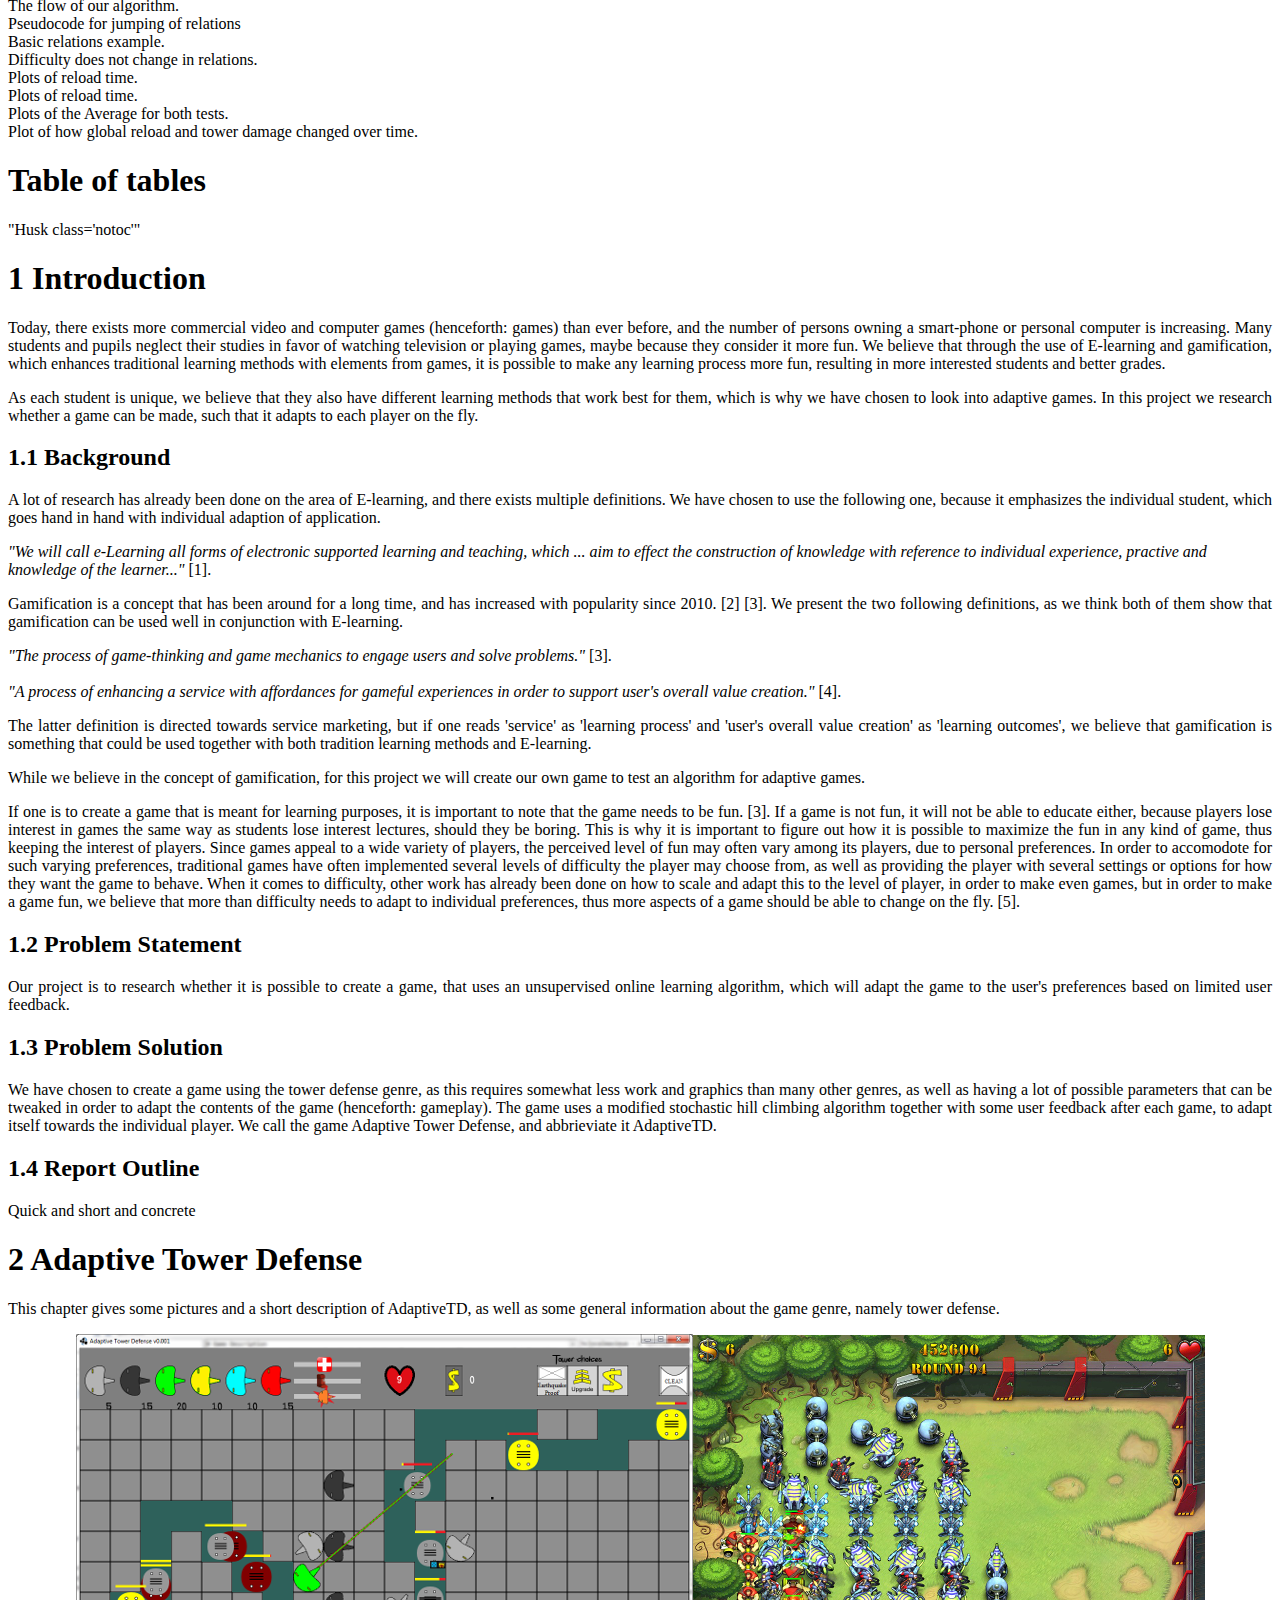
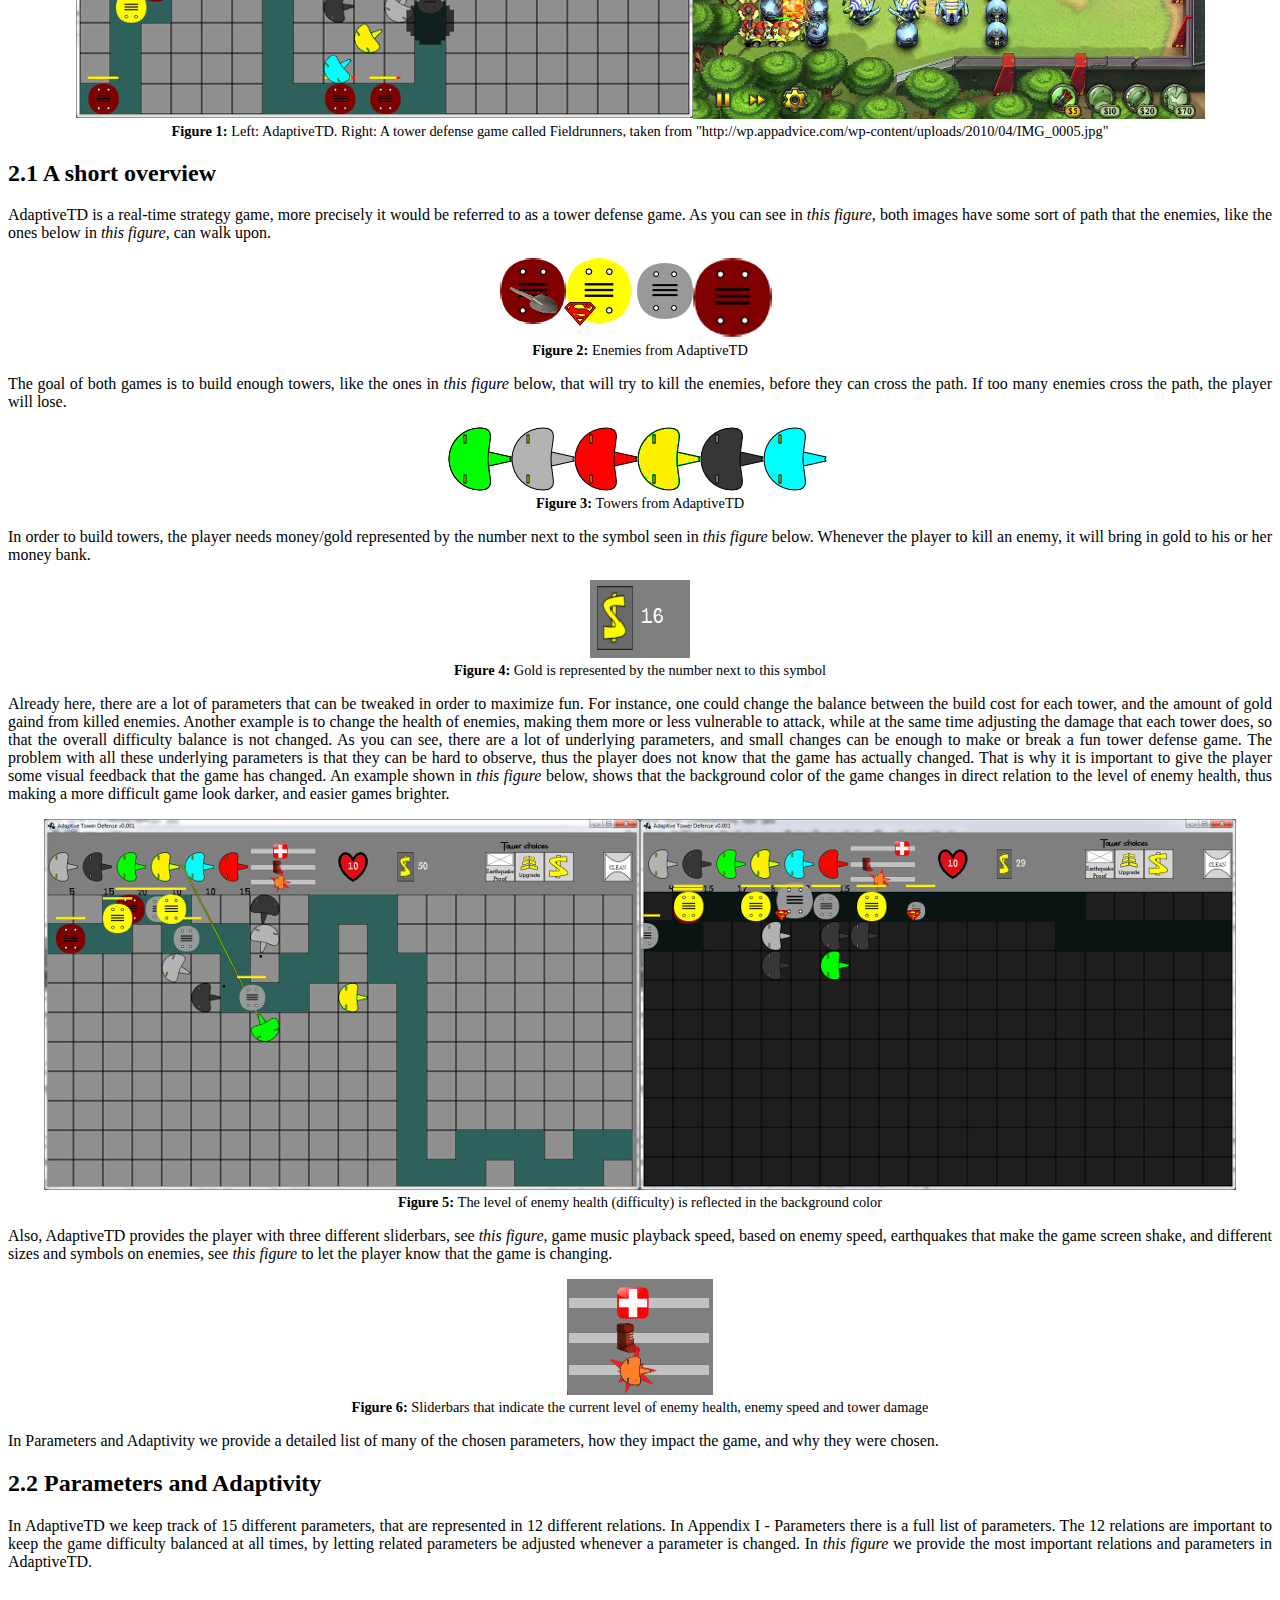
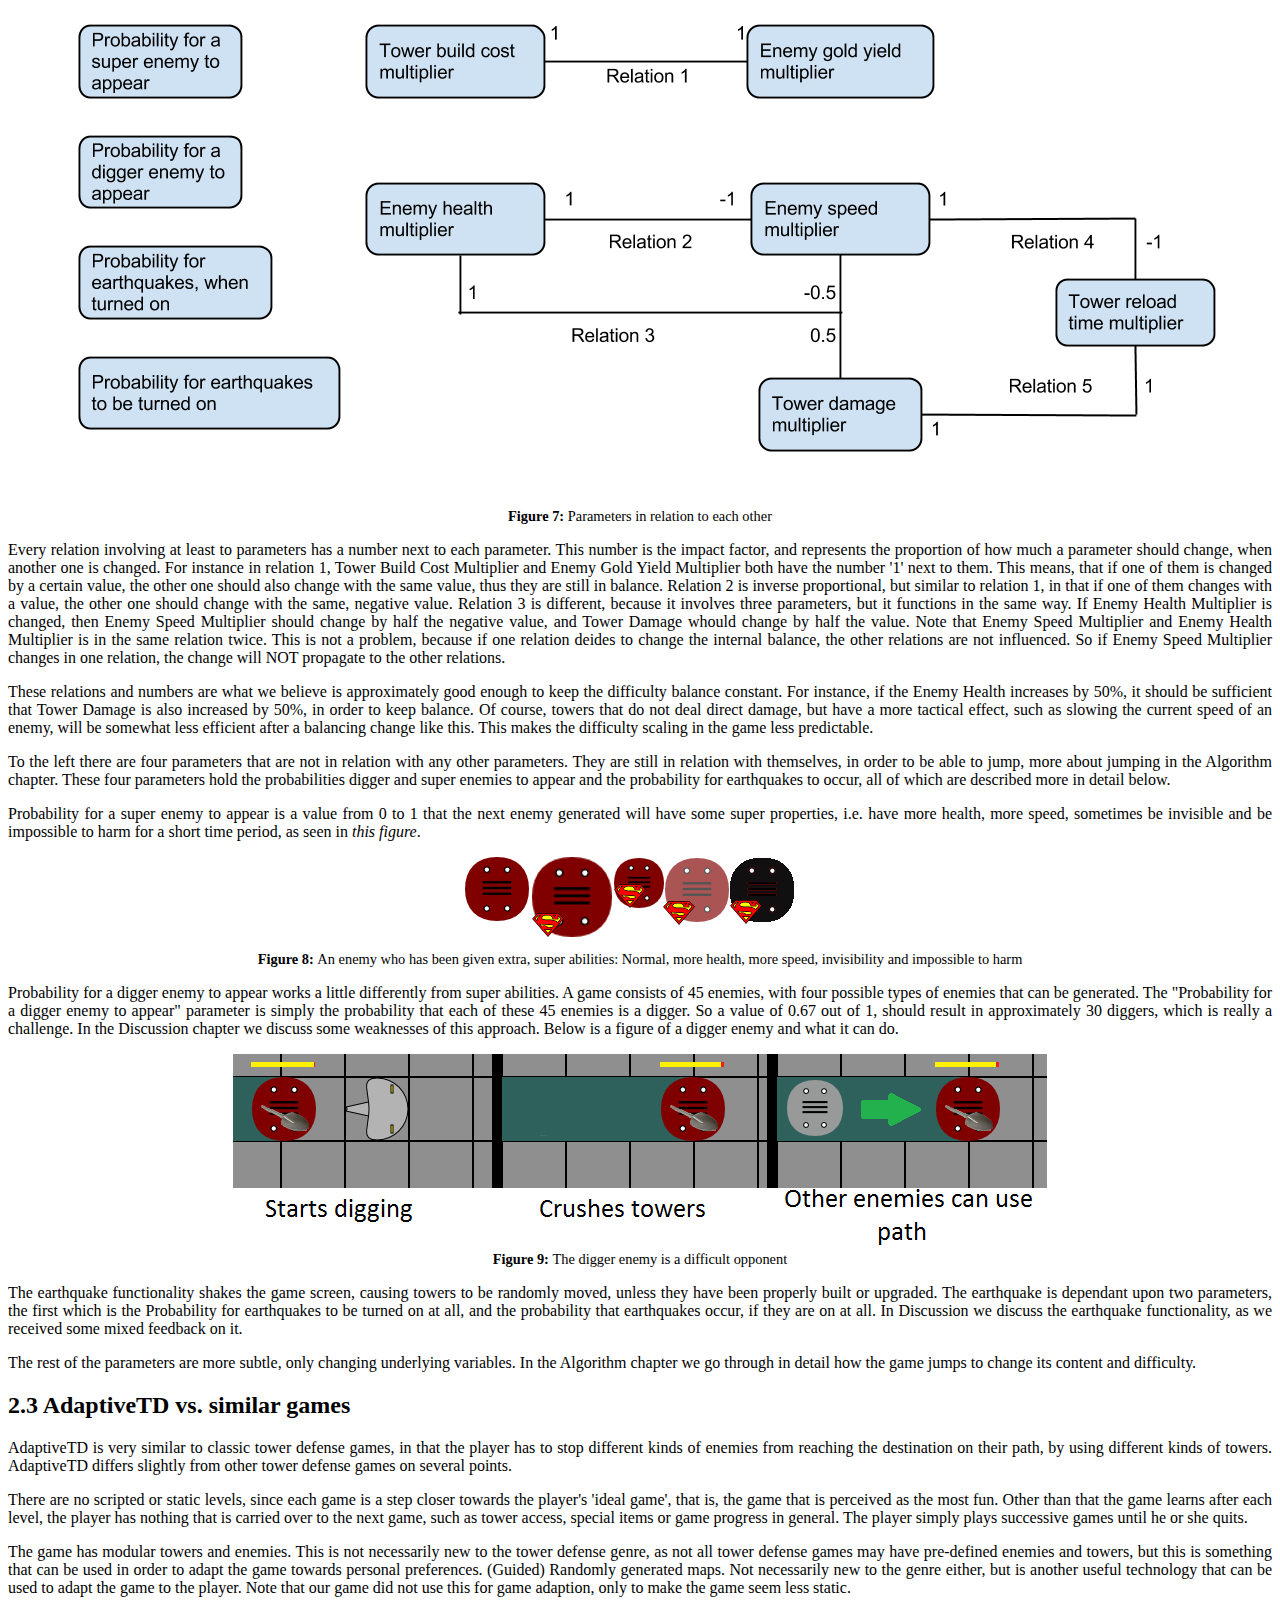
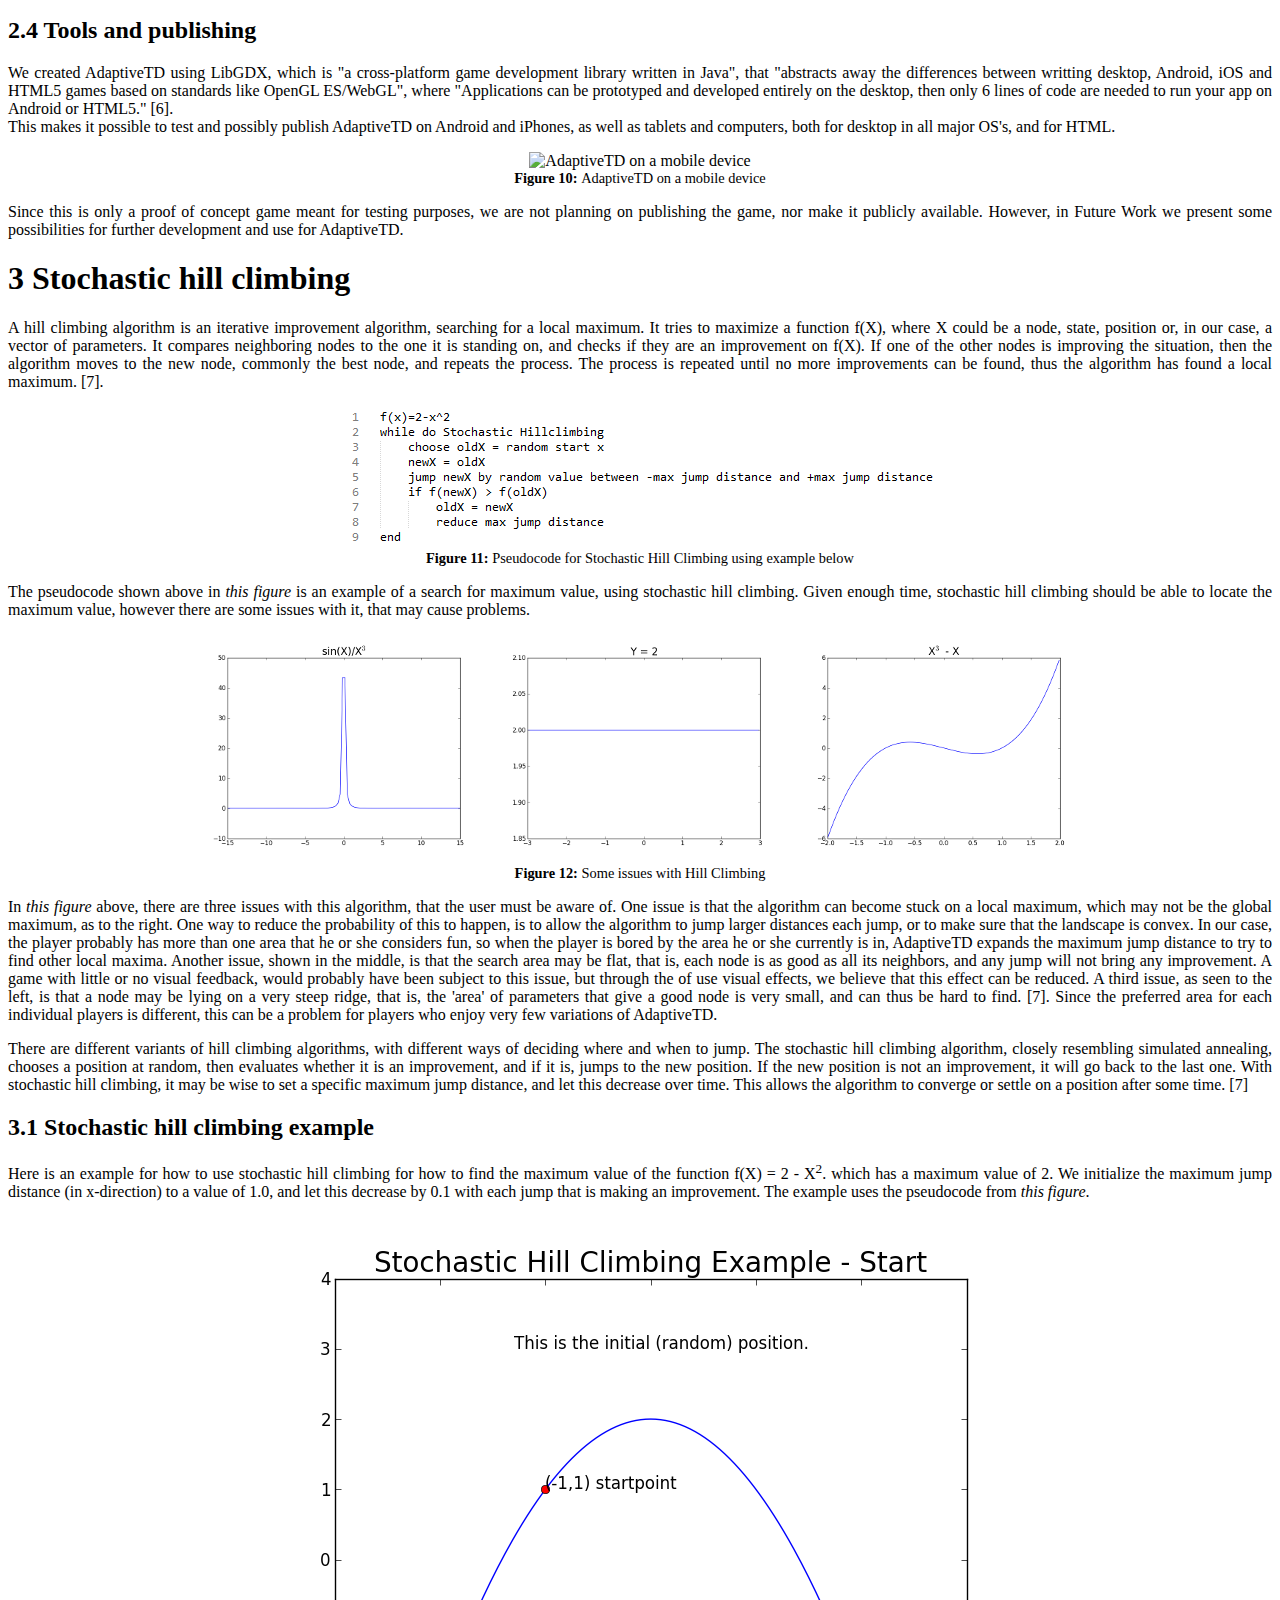
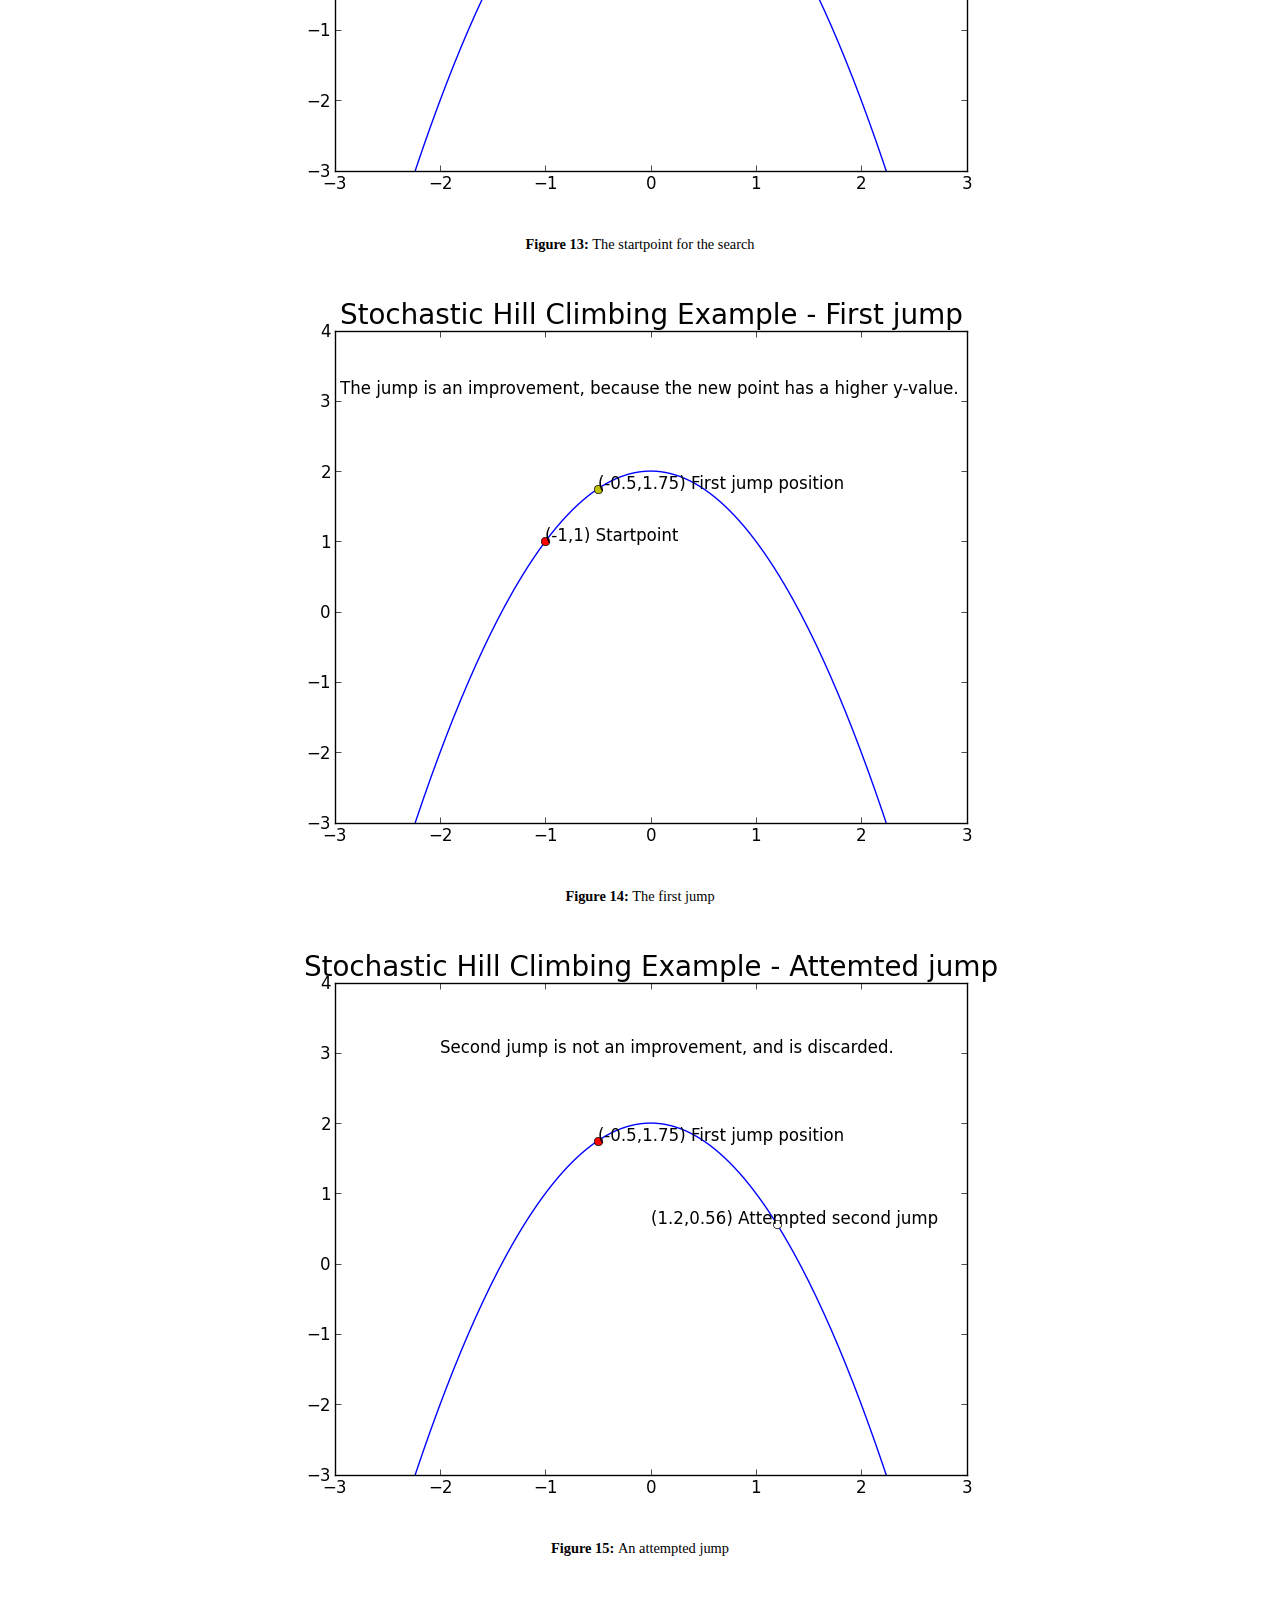
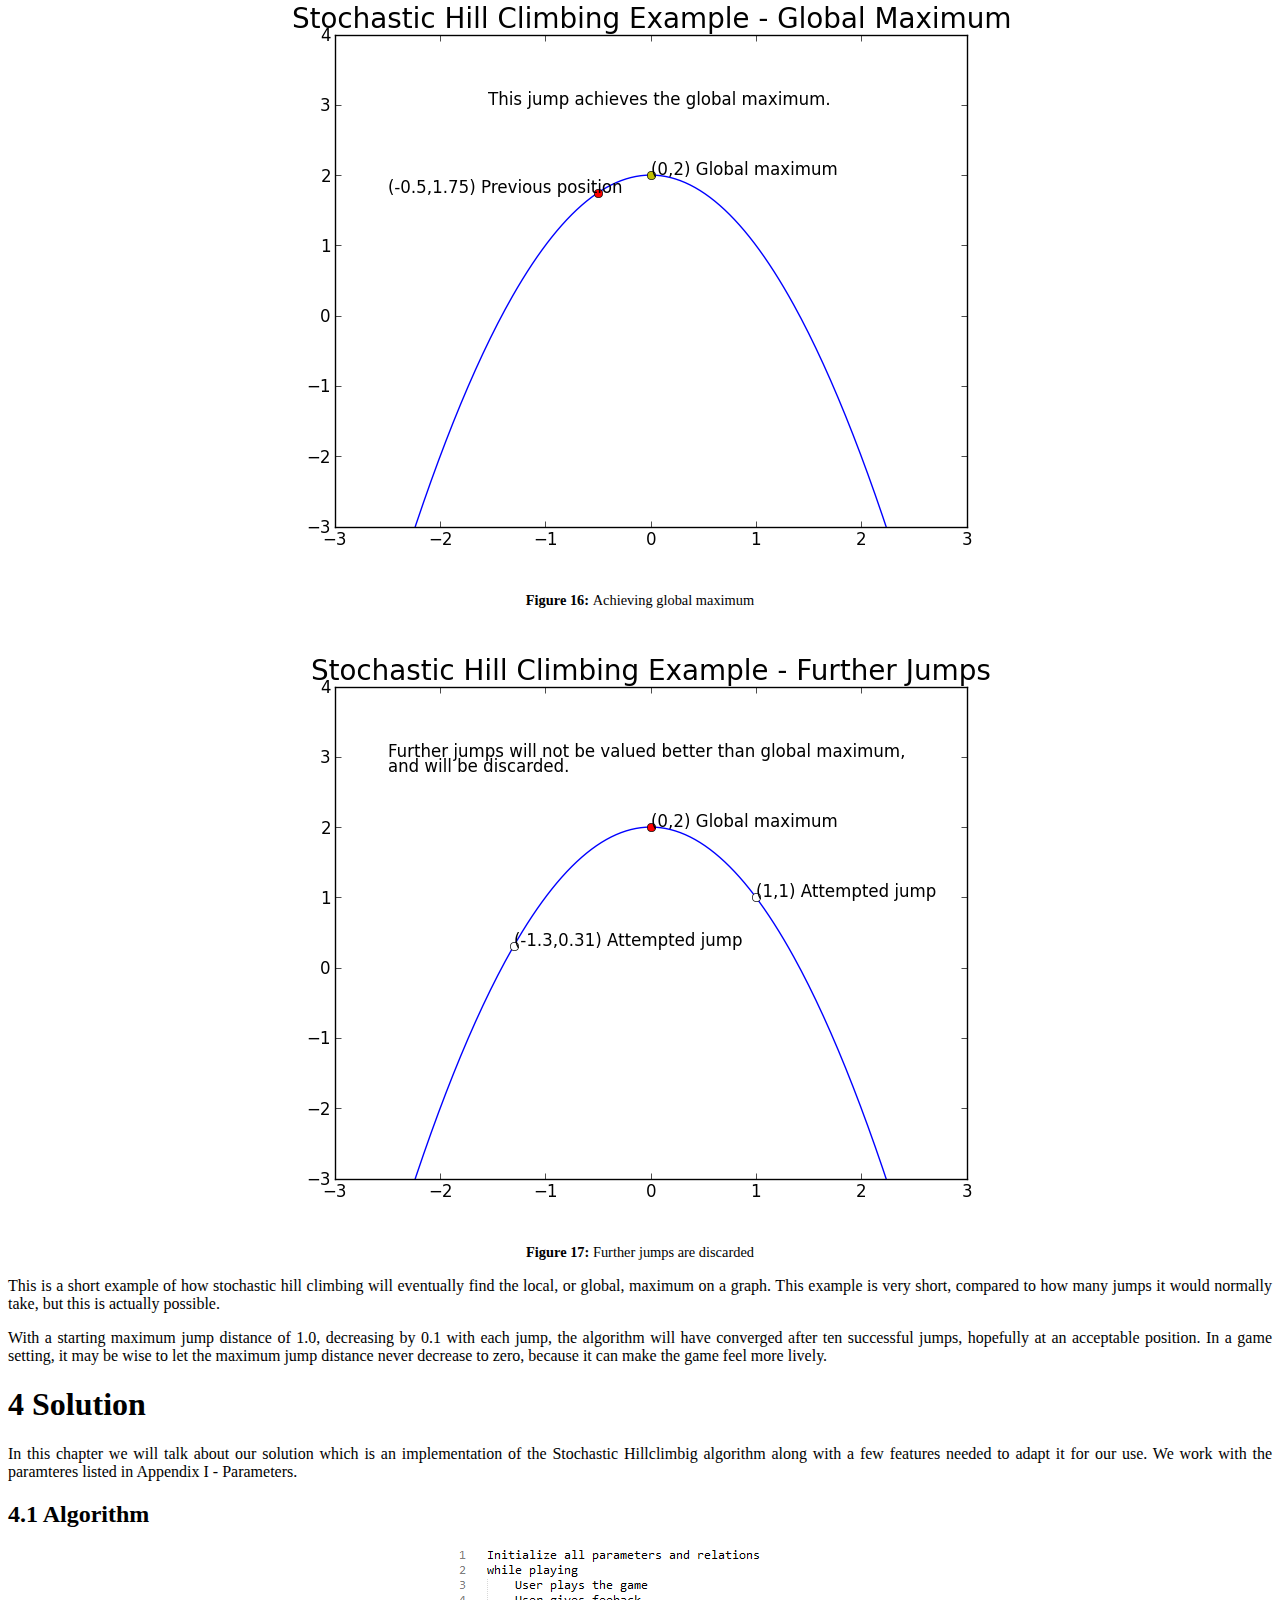
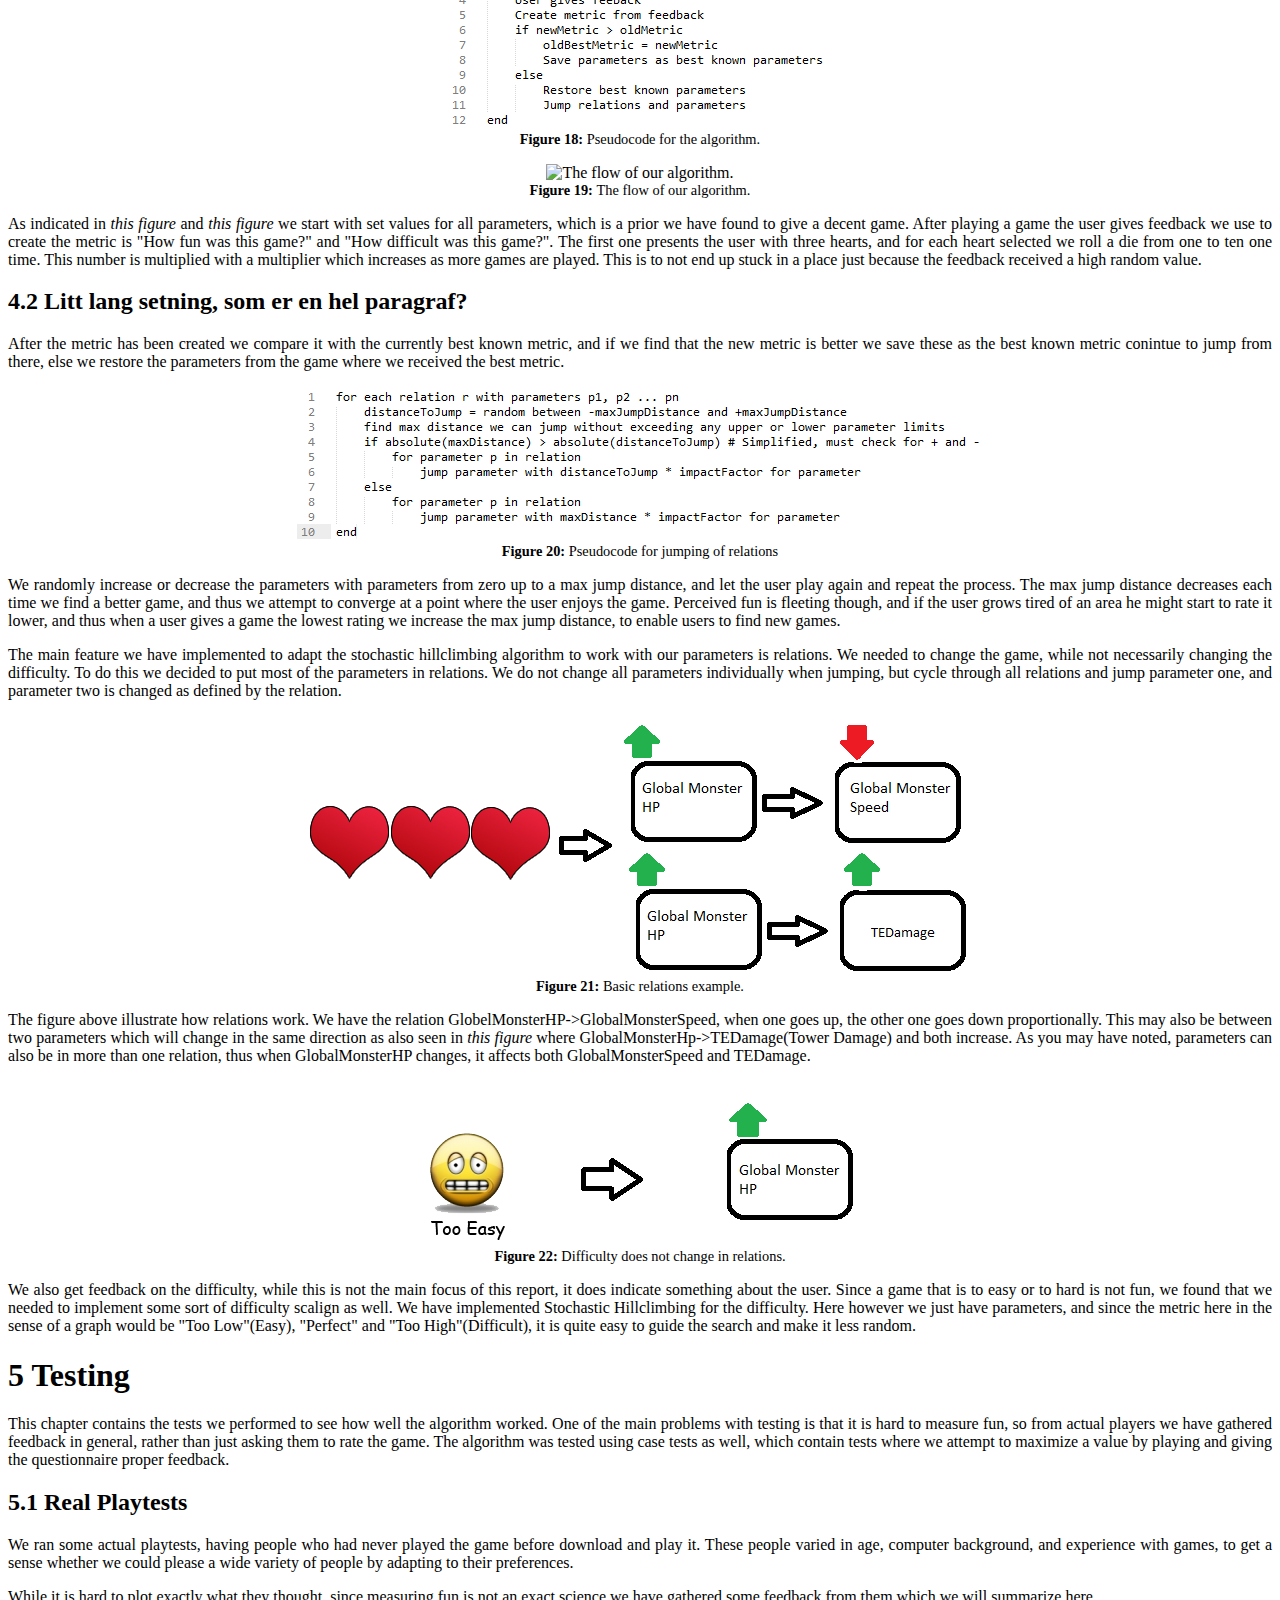
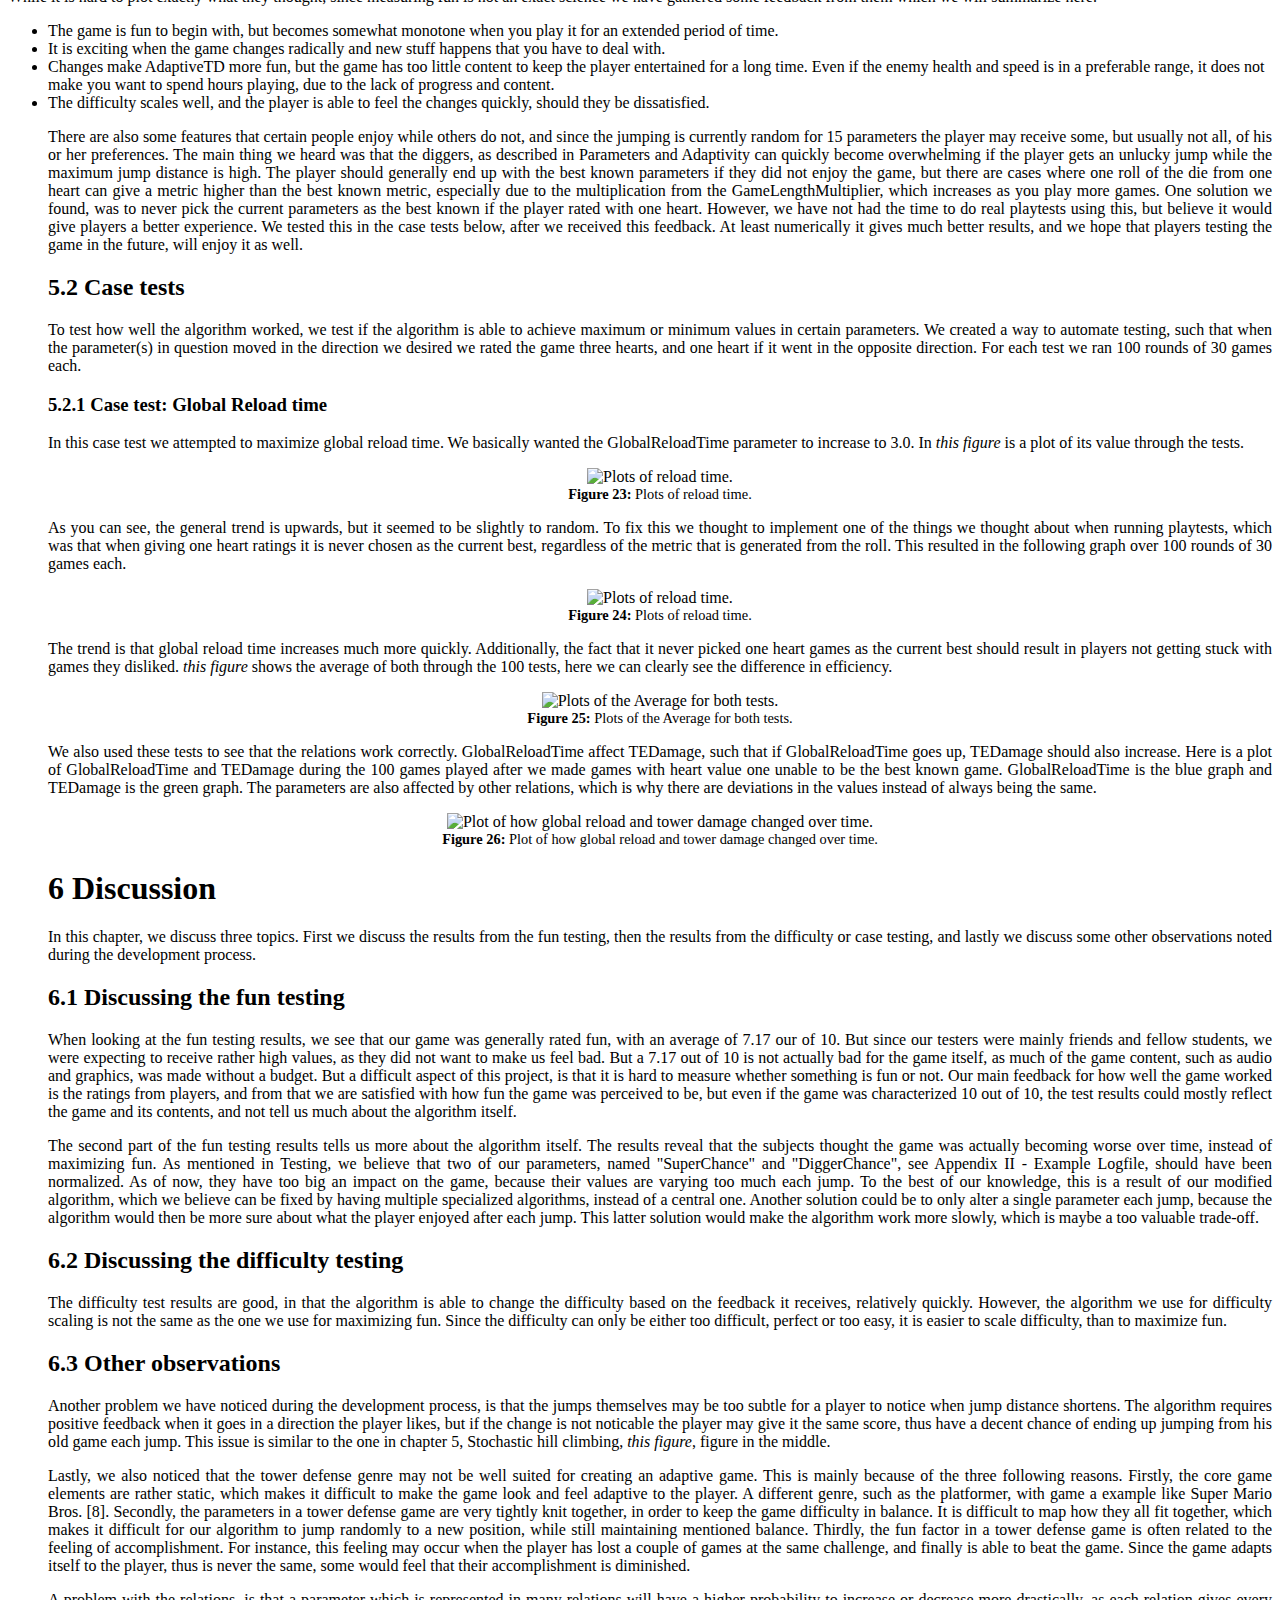
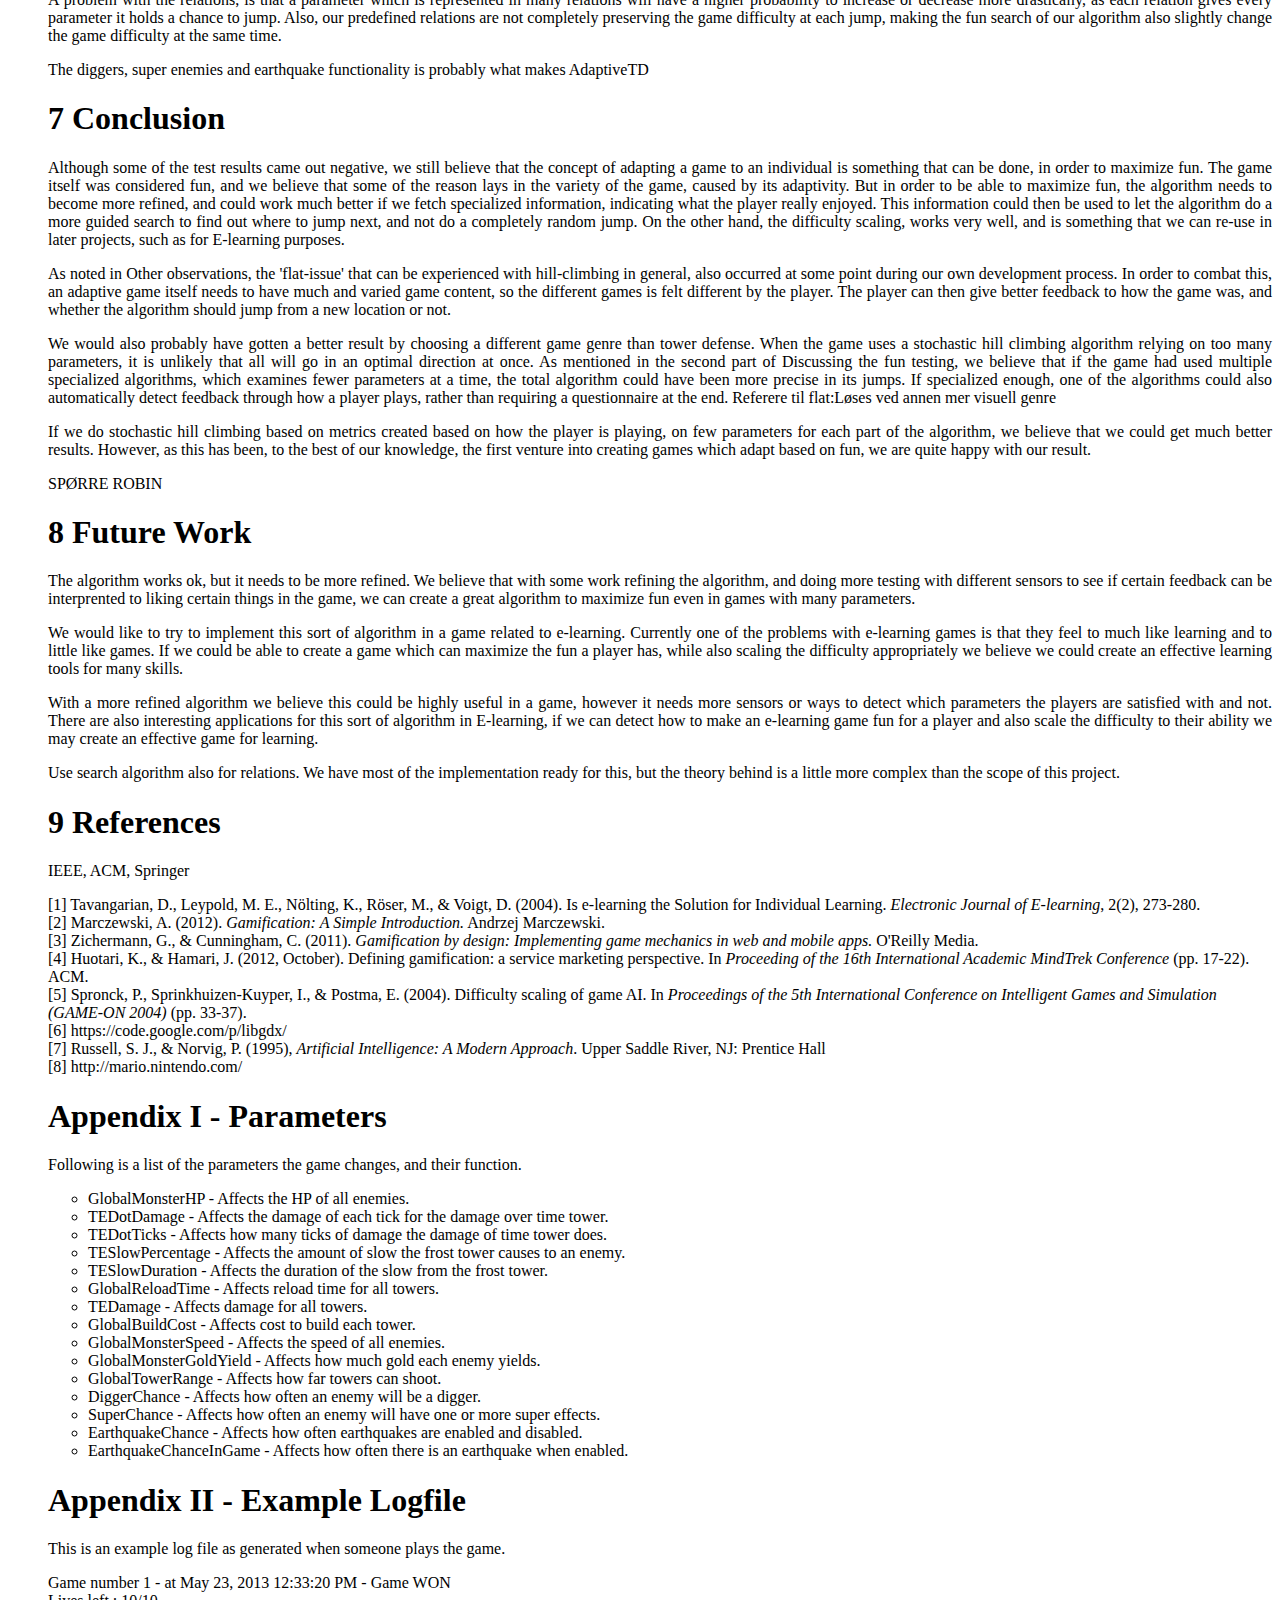
==== commit b9cc8dc4: "More report work" ====
--- a/IKT411 Advanced Project Report/IKT411 - Report.html
+++ b/IKT411 Advanced Project Report/IKT411 - Report.html
@@ -63,9 +63,9 @@
 <a href='#algorithm' class='toc_2'>Algorithm</a><br>
 <a href='#solution_-_litt_lang_setning__som_er_en_hel_paragraf_' class='toc_2'>Litt lang setning, som er en hel paragraf?</a><br>
 <a href='#testing' class='toc_1'>Testing</a><br>
-<a href='#fun_testing' class='toc_2'>Fun testing</a><br>
-<a href='#rpt' class='toc_3'>Real Playtests</a><br>
-<a href='#testing_-_fun_testing_-_case_tests' class='toc_3'>Case tests</a><br>
+<a href='#rpt' class='toc_2'>Real Playtests</a><br>
+<a href='#testing_-_case_tests' class='toc_2'>Case tests</a><br>
+<a href='#testing_-_case_tests_-_case_test__global_reload_time' class='toc_3'>Case test: Global Reload time</a><br>
 <a href='#discussion' class='toc_1'>Discussion</a><br>
 <a href='#discfun' class='toc_2'>Discussing the fun testing</a><br>
 <a href='#discussion_-_discussing_the_difficulty_testing' class='toc_2'>Discussing the difficulty testing</a><br>
@@ -82,14 +82,14 @@
 </p>
 
 <div>
-<a href='#tdimg' class='figtoc'>Left: AdaptiveTD. Right: A tower defense game called Fieldrunners <a href="http://wp.appadvice.com/wp-content/uploads/2010/04/IMG_0005.jpg">[6]</a></a><br>
+<a href='#tdimg' class='figtoc'>Left: AdaptiveTD. Right: A tower defense game called Fieldrunners, taken from "http://wp.appadvice.com/wp-content/uploads/2010/04/IMG_0005.jpg"</a><br>
 <a href='#enemies' class='figtoc'>Enemies from AdaptiveTD</a><br>
 <a href='#towers' class='figtoc'>Towers from AdaptiveTD</a><br>
 <a href='#gold' class='figtoc'>Gold is represented by the number next to this symbol</a><br>
 <a href='#colordifference' class='figtoc'>The level of enemy health (difficulty) is reflected in the background color</a><br>
 <a href='#sliderbars' class='figtoc'>Sliderbars that indicate the current level of enemy health, enemy speed and tower damage</a><br>
 <a href='#relations' class='figtoc'>Parameters in relation to each other</a><br>
-<a href='#super' class='figtoc'>A tough enemy who has been given extra, super abilities an enemy can have at a time: More health, more speed, invisibility and impossible to harm</a><br>
+<a href='#super' class='figtoc'>An enemy who has been given extra, super abilities: Normal, more health, more speed, invisibility and impossible to harm</a><br>
 <a href='#digger' class='figtoc'>The digger enemy is a difficult opponent</a><br>
 <a href='#phone' class='figtoc'>AdaptiveTD on a mobile device</a><br>
 <a href='#pseudoshc' class='figtoc'>Pseudocode for Stochastic Hill Climbing using example below</a><br>
@@ -106,6 +106,7 @@
 <a href='#difficultyexample' class='figtoc'>Difficulty does not change in relations.</a><br>
 <a href='#prereload' class='figtoc'>Plots of reload time.</a><br>
 <a href='#postreload' class='figtoc'>Plots of reload time.</a><br>
+<a href='#bothreload' class='figtoc'>Plots of the Average for both tests.</a><br>
 <a href='#reloaddamage' class='figtoc'>Plot of how global reload and tower damage changed over time.</a><br>
 </div>
 
@@ -177,7 +178,7 @@
 This chapter gives some pictures and a short description of AdaptiveTD, as well as some general information about the game genre, namely tower defense.
 </p>
 
-<div id='tdimg' class='figure'><img src='Tower_Defense.png' alt='Left: AdaptiveTD. Right: A tower defense game called Fieldrunners <a href="http://wp.appadvice.com/wp-content/uploads/2010/04/IMG_0005.jpg">[6]</a>' title='Left: AdaptiveTD. Right: A tower defense game called Fieldrunners <a href="http://wp.appadvice.com/wp-content/uploads/2010/04/IMG_0005.jpg">[6]</a>'><div class='caption'>Left: AdaptiveTD. Right: A tower defense game called Fieldrunners <a href="http://wp.appadvice.com/wp-content/uploads/2010/04/IMG_0005.jpg">[6]</a></div></div>
+<div id='tdimg' class='figure'><img src='Tower_Defense.png' alt='Left: AdaptiveTD. Right: A tower defense game called Fieldrunners, taken from "http://wp.appadvice.com/wp-content/uploads/2010/04/IMG_0005.jpg"' title='Left: AdaptiveTD. Right: A tower defense game called Fieldrunners, taken from "http://wp.appadvice.com/wp-content/uploads/2010/04/IMG_0005.jpg"'><div class='caption'>Left: AdaptiveTD. Right: A tower defense game called Fieldrunners, taken from "http://wp.appadvice.com/wp-content/uploads/2010/04/IMG_0005.jpg"</div></div>
 
 <h2 id='adaptive_tower_defense_-_a_short_overview'>A short overview</h2>
 <p>
@@ -216,13 +217,13 @@
 
 <h2 id='parameters'>Parameters and Adaptivity</h2>
 <p>
-In AdaptiveTD we keep track of 15 different parameters, that are represented in 12 different relations. These 12 relations are important to keep the game difficulty balanced at all times, by letting related parameters be adjusted whenever a parameter is changed. In <a href='#relations' class='figref'>this figure</a> we provide the most important relations and parameters in AdaptiveTD.
+In AdaptiveTD we keep track of 15 different parameters, that are represented in 12 different relations. In <a href='#app_1' class='chapref_1'>Appendix I - Parameters</a> there is a full list of parameters. The 12 relations are important to keep the game difficulty balanced at all times, by letting related parameters be adjusted whenever a parameter is changed. In <a href='#relations' class='figref'>this figure</a> we provide the most important relations and parameters in AdaptiveTD.
 </p>
 
 <div id='relations' class='figure'><img src='Images/relations.png' alt='Parameters in relation to each other' title='Parameters in relation to each other'><div class='caption'>Parameters in relation to each other</div></div>
 
 <p>
-Every relation involving at least to parameters has a number next to each parameter. This number represents the proportion of how much a parameter should change, when another one is changed. For instance in relation 1, Tower Build Cost Multiplier and Enemy Gold Yield Multiplier both have the number '1' next to them. This means, that if one of them is changed by a certain value, the other one should also change with the same value, thus they are still in balance. Relation 2 is inverse proportional, but similar to relation 1, in that if one of them changes with a value, the other one should change with the same, negative value. Relation 3 is different, because it involves three parameters, but it functions in the same way. If Enemy Health Multiplier is changed, then Enemy Speed Multiplier should change by half the negative value, and Tower Damage whould change by half the value. Note that Enemy Speed Multiplier and Enemy Health Multiplier is in the same relation twice. This is not a problem, because if one relation deides to change the internal balance, the other relations are not influenced. So if Enemy Speed Multiplier changes in one relation, the change will NOT propagate to the other relations.
+Every relation involving at least to parameters has a number next to each parameter. This number is the impact factor, and represents the proportion of how much a parameter should change, when another one is changed. For instance in relation 1, Tower Build Cost Multiplier and Enemy Gold Yield Multiplier both have the number '1' next to them. This means, that if one of them is changed by a certain value, the other one should also change with the same value, thus they are still in balance. Relation 2 is inverse proportional, but similar to relation 1, in that if one of them changes with a value, the other one should change with the same, negative value. Relation 3 is different, because it involves three parameters, but it functions in the same way. If Enemy Health Multiplier is changed, then Enemy Speed Multiplier should change by half the negative value, and Tower Damage whould change by half the value. Note that Enemy Speed Multiplier and Enemy Health Multiplier is in the same relation twice. This is not a problem, because if one relation deides to change the internal balance, the other relations are not influenced. So if Enemy Speed Multiplier changes in one relation, the change will NOT propagate to the other relations.
 </p>
 
 <p>
@@ -237,7 +238,7 @@
 Probability for a super enemy to appear is a value from 0 to 1 that the next enemy generated will have some super properties, i.e. have more health, more speed, sometimes be invisible and be impossible to harm for a short time period, as seen in <a href='#super' class='figref'>this figure</a>.
 </p>
 
-<div id='super' class='figure'><img src='Images/super.png' alt='A tough enemy who has been given extra, super abilities an enemy can have at a time: More health, more speed, invisibility and impossible to harm' title='A tough enemy who has been given extra, super abilities an enemy can have at a time: More health, more speed, invisibility and impossible to harm'><div class='caption'>A tough enemy who has been given extra, super abilities an enemy can have at a time: More health, more speed, invisibility and impossible to harm</div></div>
+<div id='super' class='figure'><img src='Images/super.png' alt='An enemy who has been given extra, super abilities: Normal, more health, more speed, invisibility and impossible to harm' title='An enemy who has been given extra, super abilities: Normal, more health, more speed, invisibility and impossible to harm'><div class='caption'>An enemy who has been given extra, super abilities: Normal, more health, more speed, invisibility and impossible to harm</div></div>
 
 <p>
 Probability for a digger enemy to appear works a little differently from super abilities. A game consists of 45 enemies, with four possible types of enemies that can be generated. The "Probability for a digger enemy to appear" parameter is simply the probability that each of these 45 enemies is a digger. So a value of 0.67 out of 1, should result in approximately 30 diggers, which is really a challenge. In the <a href='#discussion' class='chapref_1'>Discussion</a> chapter we discuss some weaknesses of this approach. Below is a figure of a digger enemy and what it can do.
@@ -268,7 +269,7 @@
 
 <h2 id='adaptive_tower_defense_-_tools_and_publishing'>Tools and publishing</h2>
 <p>
-We created AdaptiveTD using LibGDX, which is "a cross-platform game development library written in Java", that "abstracts away the differences between writting desktop, Android, iOS and HTML5 games based on standards like OpenGL ES/WebGL", where "Applications can be prototyped and developed entirely on the desktop, then only 6 lines of code are needed to run your app on Android or HTML5." <a href="https://code.google.com/p/libgdx/">[7]</a>.<br>
+We created AdaptiveTD using LibGDX, which is "a cross-platform game development library written in Java", that "abstracts away the differences between writting desktop, Android, iOS and HTML5 games based on standards like OpenGL ES/WebGL", where "Applications can be prototyped and developed entirely on the desktop, then only 6 lines of code are needed to run your app on Android or HTML5." <a href="https://code.google.com/p/libgdx/">[6]</a>.<br>
 This makes it possible to test and possibly publish AdaptiveTD on Android and iPhones, as well as tablets and computers, both for desktop in all major OS's, and for HTML.
 </p>
 
@@ -281,23 +282,23 @@
 <h1 id='shc'>Stochastic hill climbing</h1>
 
 <p>
-A hill climbing algorithm is an iterative improvement algorithm, searching for a local maximum. It tries to maximize a function f(X), where X could be a node, state, position or, in our case, a vector of parameters. It compares neighboring nodes to the one it is standing on, and checks if they are an improvement on f(X). If one of the other nodes is improving the situation, then the algorithm moves to the new node, commonly the best node, and repeats the process. The process is repeated until no more improvements can be found, thus the algorithm has found a local maximum. <a href='#reference_8' title='Russell, S. J., & Norvig, P. (1995), <i>Artificial Intelligence: A Modern Approach</i>. Upper Saddle River, NJ: Prentice Hall'>[8]</a>. 
+A hill climbing algorithm is an iterative improvement algorithm, searching for a local maximum. It tries to maximize a function f(X), where X could be a node, state, position or, in our case, a vector of parameters. It compares neighboring nodes to the one it is standing on, and checks if they are an improvement on f(X). If one of the other nodes is improving the situation, then the algorithm moves to the new node, commonly the best node, and repeats the process. The process is repeated until no more improvements can be found, thus the algorithm has found a local maximum. <a href='#reference_7' title='Russell, S. J., & Norvig, P. (1995), <i>Artificial Intelligence: A Modern Approach</i>. Upper Saddle River, NJ: Prentice Hall'>[7]</a>. 
 </p>
 
 <div id='pseudoshc' class='figure'><img src='pseudoStochastic.png' alt='Pseudocode for Stochastic Hill Climbing using example below' title='Pseudocode for Stochastic Hill Climbing using example below'><div class='caption'>Pseudocode for Stochastic Hill Climbing using example below</div></div>
 
 <p>
-The pseudocode shown above 
+The pseudocode shown above in <a href='#pseudoshc' class='figref'>this figure</a> is an example of a search for maximum value, using stochastic hill climbing. Given enough time, stochastic hill climbing should be able to locate the maximum value, however there are some issues with it, that may cause problems.
 </p>
 
 <div id='hcissues' class='figure'><img src='Images/hillclimbingissues.png' alt='Some issues with Hill Climbing' title='Some issues with Hill Climbing'><div class='caption'>Some issues with Hill Climbing</div></div>
 
 <p>
-In <a href='#hcissues' class='figref'>this figure</a> above, there are three issues that can cause problems with this algorithm. One issue  is that the algorithm can become stuck on a local maximum, which may not be the global maximum, as to the right. One way to reduce the probability of this to happen, is to allow the algorithm to jump larger distances each jump, or to make sure that the landscape is convex. Another issue, shown in the middle, is that the search area may be flat, that is, each node is as good as all its neighbors. In this case, any jump will not bring any improvement. A third issue, as seen to the left, is that a node may be lying on a very steep ridge, that is, the 'area' of parameters that give a good node is very small, and can thus be hard to find. <a href='#reference_8' title='Russell, S. J., & Norvig, P. (1995), <i>Artificial Intelligence: A Modern Approach</i>. Upper Saddle River, NJ: Prentice Hall'>[8]</a>
-</p>
-
-<p>
-There are different variants of hill climbing algorithms, with different ways of deciding where and when to jump. The stochastic hill climbing algorithm, closely resembling simulated annealing, chooses a position at random, then evaluates whether it is an improvement, and if it is, jumps to the new position. If the new position is not an improvement, it will go back to the last one. With stochastic hill climbing, it may be wise to set a specific maximum jump distance, and let this decrease over time. This allows the algorithm to converge or settle on a position after some time. <a href='#reference_8' title='Russell, S. J., & Norvig, P. (1995), <i>Artificial Intelligence: A Modern Approach</i>. Upper Saddle River, NJ: Prentice Hall'>[8]</a>
+In <a href='#hcissues' class='figref'>this figure</a> above, there are three issues with this algorithm, that the user must be aware of. One issue is that the algorithm can become stuck on a local maximum, which may not be the global maximum, as to the right. One way to reduce the probability of this to happen, is to allow the algorithm to jump larger distances each jump, or to make sure that the landscape is convex. In our case, the player probably has more than one area that he or she considers fun, so when the player is bored by the area he or she currently is in, AdaptiveTD expands the maximum jump distance to try to find other local maxima. Another issue, shown in the middle, is that the search area may be flat, that is, each node is as good as all its neighbors, and any jump will not bring any improvement. A game with little or no visual feedback, would probably have been subject to this issue, but through the of use visual effects, we believe that this effect can be reduced. A third issue, as seen to the left, is that a node may be lying on a very steep ridge, that is, the 'area' of parameters that give a good node is very small, and can thus be hard to find. <a href='#reference_7' title='Russell, S. J., & Norvig, P. (1995), <i>Artificial Intelligence: A Modern Approach</i>. Upper Saddle River, NJ: Prentice Hall'>[7]</a>. Since the preferred area for each individual players is different, this can be a problem for players who enjoy very few variations of AdaptiveTD. 
+</p>
+
+<p>
+There are different variants of hill climbing algorithms, with different ways of deciding where and when to jump. The stochastic hill climbing algorithm, closely resembling simulated annealing, chooses a position at random, then evaluates whether it is an improvement, and if it is, jumps to the new position. If the new position is not an improvement, it will go back to the last one. With stochastic hill climbing, it may be wise to set a specific maximum jump distance, and let this decrease over time. This allows the algorithm to converge or settle on a position after some time. <a href='#reference_7' title='Russell, S. J., & Norvig, P. (1995), <i>Artificial Intelligence: A Modern Approach</i>. Upper Saddle River, NJ: Prentice Hall'>[7]</a>
 </p>
 
 <h2 id='shce'>Stochastic hill climbing example</h2>
@@ -366,15 +367,10 @@
 <h1 id='testing'>Testing</h1>
 
 <p>
-This chapter contains the tests we performed to see how well the algorithm worked. One of the main problems with testing is that it is hard to measure fun, thus from actual players we have gathered feedback in general, rather than just asking them to rate the game. Tests for how well the algorithm works are in case tests, which contains tests where we attempt to maximize a value by playing  and giving the questionnaire feedback.
-</p>
-
-<h2 id='fun_testing'>Fun testing</h2>
-<p>
-After we finished the game, we ran several tests to research the viability of our algorithm.
-</p>
-
-<h3 id='rpt'>Real Playtests</h3>
+This chapter contains the tests we performed to see how well the algorithm worked. One of the main problems with testing is that it is hard to measure fun, so from actual players we have gathered feedback in general, rather than just asking them to rate the game. The algorithm was tested using case tests as well, which contain tests where we attempt to maximize a value by playing and giving the questionnaire proper feedback.
+</p>
+
+<h2 id='rpt'>Real Playtests</h2>
 <p>
 We ran some actual playtests, having people who had never played the game before download and play it. These people varied in age, computer background, and experience with games, to get a sense whether we could please a wide variety of people by adapting to their preferences.
 </p>
@@ -383,30 +379,25 @@
 While it is hard to plot exactly what they thought, since measuring fun is not an exact science we have gathered some feedback from them which we will summarize here.
 </p>
 
-<p>
-- The game is fun to begin with, but gets somewhat monotone when you play it for an extended period of time. <br>
-- It is exciting when the game changes radically and new stuff happens that you have to deal with.<br>
-- The difficulty scales well, and you can feel the changes quickly if you are dissatisfied with your game.<br>
-- 
-</p>
-
-<p>
-There are also some stats that certain people enjoy whiel others do not enjoy, and since the jumping is currently random for 15 parameters you may end up with not getting everything you desire. The main thing we heard here was that the diggers, as talked about in <a href='#parameters' class='chapref_2'>Parameters and Adaptivity</a> can quickly become overwhelming if you get an unlucky jump while the max jump distance is still high. While you should generally end up with your old parameters if you did not enjoy the game, there are cases where the one roll of the die from one heart can give a metric higher than the old best metric, especially due to the multiplication from the GameLengthMultiplier which increases as you play more games. We have discussed never picking the current parameters the best known if a user rated it with one heart, however we have not had the time to do playtests using this, but believe it would give players a better experience. We tested this in case tests after we got this feedback, and numerically it gives much better results.
-</p>
-
-<h3 id='testing_-_fun_testing_-_case_tests'>Case tests</h3>
-
-<p>
-To test how well the algorithm worked, by just trying to achieve certain values in certain stats we made some case tests. We created a way to automate testing, such that when the parameter in question moved in the direction we desired we rated the game three hearts, and one heart if it went the wrong way.
-</p>
-
-<p>
-For each test we ran 100 rounds of 30 games each.
-</p>
-
-<b>Case test 1: Global Reload time</b>
-<p>
-In this case test we attempted to maximize global reload time. We basically wanted the GlobalReloadTime parameter to increase when playing. Following is a plot of its value through the games.
+<ul>
+<li>The game is fun to begin with, but becomes somewhat monotone when you play it for an extended period of time.</li>
+<li>It is exciting when the game changes radically and new stuff happens that you have to deal with.</li>
+<li>Changes make AdaptiveTD more fun, but the game has too little content to keep the player entertained for a long time. Even if the enemy health and speed is in a preferable range, it does not make you want to spend hours playing, due to the lack of progress and content.</li>
+<li>The difficulty scales well, and the player is able to feel the changes quickly, should they be dissatisfied.</li>
+
+<p>
+There are also some features that certain people enjoy while others do not, and since the jumping is currently random for 15 parameters the player may receive some, but usually not all, of his or her preferences. The main thing we heard was that the diggers, as described in <a href='#parameters' class='chapref_2'>Parameters and Adaptivity</a> can quickly become overwhelming if the player gets an unlucky jump while the maximum jump distance is high. The player should generally end up with the best known parameters if they did not enjoy the game, but there are cases where one roll of the die from one heart can give a metric higher than the best known metric, especially due to the multiplication from the GameLengthMultiplier, which increases as you play more games. One solution we found, was to never pick the current parameters as the best known if the player rated with one heart. However, we have not had the time to do real playtests using this, but believe it would give players a better experience. We tested this in the case tests below, after we received this feedback. At least numerically it gives much better results, and we hope that players testing the game in the future, will enjoy it as well.
+</p>
+
+<h2 id='testing_-_case_tests'>Case tests</h2>
+
+<p>
+To test how well the algorithm worked, we test if the algorithm is able to achieve maximum or minimum values in certain parameters. We created a way to automate testing, such that when the parameter(s) in question moved in the direction we desired we rated the game three hearts, and one heart if it went in the opposite direction. For each test we ran 100 rounds of 30 games each.
+</p>
+
+<h3 id='testing_-_case_tests_-_case_test__global_reload_time'>Case test: Global Reload time</h3>
+<p>
+In this case test we attempted to maximize global reload time. We basically wanted the GlobalReloadTime parameter to increase to 3.0. In <a href='#prereload' class='figref'>this figure</a> is a plot of its value through the tests.
 </p>
 
 <div id='prereload' class='figure'><img src='avg100prereload.png' alt='Plots of reload time.' title='Plots of reload time.'><div class='caption'>Plots of reload time.</div></div>
@@ -418,19 +409,17 @@
 <div id='postreload' class='figure'><img src='avg100postreload.png' alt='Plots of reload time.' title='Plots of reload time.'><div class='caption'>Plots of reload time.</div></div>
 
 <p>
-As you notice, the trend is that global reload time increases much more quickly. Additionally that we never pick one heart games as the current best should result in players not getting stuck with games they disliked.
-</p>
-
-<p>
-We also used these tests to see that the relations work correctly. GlobalReloadTime affect TEDamage, such that if the reload time goes up, the damage should also increase. Here is a plot of one of the more successfull playthroughs, with GlobalReloadTime in blue and TEDamage in green. Damage is also affected by other relations, which is why there are deviations in the values.
+The trend is that global reload time increases much more quickly. Additionally, the fact that it never picked one heart games as the current best should result in players not getting stuck with games they disliked. <a href='#bothreload' class='figref'>this figure</a> shows the average of both through the 100 tests, here we can clearly see the difference in efficiency.
+</p>
+
+<div id='bothreload' class='figure'><img src='avg100bothreload.png' alt='Plots of the Average for both tests.' title='Plots of the Average for both tests.'><div class='caption'>Plots of the Average for both tests.</div></div>
+
+<p>
+We also used these tests to see that the relations work correctly. GlobalReloadTime affect TEDamage, such that if GlobalReloadTime goes up, TEDamage should also increase. Here is a plot of GlobalReloadTime and TEDamage during the 100 games played after we made games with heart value one unable to be the best known game. GlobalReloadTime is the blue graph and TEDamage is the green graph. The parameters are also affected by other relations, which is why there are deviations in the values instead of always being the same.
 </p>
 
 <div id='reloaddamage' class='figure'><img src='figreloadrelateddamage.png' alt='Plot of how global reload and tower damage changed over time.' title='Plot of how global reload and tower damage changed over time.'><div class='caption'>Plot of how global reload and tower damage changed over time.</div></div>
 
-<p>
-As you can see they increase almost simultaneously.
-</p>
-
 <h1 id='discussion'>Discussion</h1>
 
 <p>
@@ -443,7 +432,7 @@
 </p>
 
 <p>
-The second part of the fun testing results tells us more about the algorithm itself. The results reveal that the subjects thought the game was actually becoming worse over time, instead of maximizing fun. As mentioned in <a href='#fun_testing' class='chapref_2'>Fun testing</a>, we believe that two of our parameters, named "SuperChance" and "DiggerChance", see <a href='#app_2' class='chapref_1'>Appendix II - Example Logfile</a>, should have been normalized. As of now, they have too big an impact on the game, because their values are varying too much each jump. To the best of our knowledge, this is a result of our modified algorithm, which we believe can be fixed by having multiple specialized algorithms, instead of a central one. Another solution could be to only alter a single parameter each jump, because the algorithm would then be more sure about what the player enjoyed after each jump. This latter solution would make the algorithm work more slowly, which is maybe a too valuable trade-off.
+The second part of the fun testing results tells us more about the algorithm itself. The results reveal that the subjects thought the game was actually becoming worse over time, instead of maximizing fun. As mentioned in <a href='#testing' class='chapref_1'>Testing</a>, we believe that two of our parameters, named "SuperChance" and "DiggerChance", see <a href='#app_2' class='chapref_1'>Appendix II - Example Logfile</a>, should have been normalized. As of now, they have too big an impact on the game, because their values are varying too much each jump. To the best of our knowledge, this is a result of our modified algorithm, which we believe can be fixed by having multiple specialized algorithms, instead of a central one. Another solution could be to only alter a single parameter each jump, because the algorithm would then be more sure about what the player enjoyed after each jump. This latter solution would make the algorithm work more slowly, which is maybe a too valuable trade-off.
 </p>
 
 <h2 id='discussion_-_discussing_the_difficulty_testing'>Discussing the difficulty testing</h2>
@@ -457,7 +446,7 @@
 </p>
 
 <p>
-Lastly, we also noticed that the tower defense genre may not be well suited for creating an adaptive game. This is mainly because of the three following reasons. Firstly, the core game elements are rather static, which makes it difficult to make the game look and feel adaptive to the player. A different genre, such as the platformer, with game a example like Super Mario Bros. <a href="http://mario.nintendo.com/">[9]</a>. Secondly, the parameters in a tower defense game are very tightly knit together, in order to keep the game difficulty in balance. It is difficult to map how they all fit together, which makes it difficult for our algorithm to jump randomly to a new position, while still maintaining mentioned balance. Thirdly, the fun factor in a tower defense game is often related to the feeling of accomplishment. For instance, this feeling may occur when the player has lost a couple of games at the same challenge, and finally is able to beat the game. Since the game adapts itself to the player, thus is never the same, some would feel that their accomplishment is diminished.
+Lastly, we also noticed that the tower defense genre may not be well suited for creating an adaptive game. This is mainly because of the three following reasons. Firstly, the core game elements are rather static, which makes it difficult to make the game look and feel adaptive to the player. A different genre, such as the platformer, with game a example like Super Mario Bros. <a href="http://mario.nintendo.com/">[8]</a>. Secondly, the parameters in a tower defense game are very tightly knit together, in order to keep the game difficulty in balance. It is difficult to map how they all fit together, which makes it difficult for our algorithm to jump randomly to a new position, while still maintaining mentioned balance. Thirdly, the fun factor in a tower defense game is often related to the feeling of accomplishment. For instance, this feeling may occur when the player has lost a couple of games at the same challenge, and finally is able to beat the game. Since the game adapts itself to the player, thus is never the same, some would feel that their accomplishment is diminished.
 </p>
 
 <p>
@@ -479,7 +468,7 @@
 </p>
 
 <p>
-We would also probably have gotten a better result by choosing a different game genre than tower defense. When the game uses a stochastic hill climbing algorithm relying on too many parameters, it is unlikely that all will go in an optimal direction at once. As mentioned in the second part of <a href='#discfun' class='chapref_2'>Discussing the fun testing</a>, we believe that if the game had used multiple specialized algorithms, which examines fewer parameters at a time, the total algorithm could have been more precise in its jumps. If specialized enough, one of the algorithms could also automatically detect feedback through how a player plays, rather than requiring a questionnaire at the end.
+We would also probably have gotten a better result by choosing a different game genre than tower defense. When the game uses a stochastic hill climbing algorithm relying on too many parameters, it is unlikely that all will go in an optimal direction at once. As mentioned in the second part of <a href='#discfun' class='chapref_2'>Discussing the fun testing</a>, we believe that if the game had used multiple specialized algorithms, which examines fewer parameters at a time, the total algorithm could have been more precise in its jumps. If specialized enough, one of the algorithms could also automatically detect feedback through how a player plays, rather than requiring a questionnaire at the end. Referere til flat:Løses ved annen mer visuell genre
 </p>
 
 <p>
@@ -521,10 +510,9 @@
 <span id='reference_3'>[3] Zichermann, G., & Cunningham, C. (2011). <i>Gamification by design: Implementing game mechanics in web and mobile apps.</i> O'Reilly Media.</span><br>
 <span id='reference_4'>[4] Huotari, K., & Hamari, J. (2012, October). Defining gamification: a service marketing perspective. In <i>Proceeding of the 16th International Academic MindTrek Conference</i> (pp. 17-22). ACM.</span><br>
 <span id='reference_5'>[5] Spronck, P., Sprinkhuizen-Kuyper, I., & Postma, E. (2004). Difficulty scaling of game AI. In <i>Proceedings of the 5th International Conference on Intelligent Games and Simulation (GAME-ON 2004)</i> (pp. 33-37).</span><br>
-<a id='reference_6' href="http://wp.appadvice.com/wp-content/uploads/2010/04/IMG_0005.jpg">[6] http://wp.appadvice.com/wp-content/uploads/2010/04/IMG_0005.jpg</a><br>
-<a id='reference_7' href="https://code.google.com/p/libgdx/">[7] https://code.google.com/p/libgdx/</a><br>
-<span id='reference_8'>[8] Russell, S. J., & Norvig, P. (1995), <i>Artificial Intelligence: A Modern Approach</i>. Upper Saddle River, NJ: Prentice Hall</span><br>
-<a id='reference_9' href="http://mario.nintendo.com/">[9] http://mario.nintendo.com/</a><br>
+<a id='reference_6' href="https://code.google.com/p/libgdx/">[6] https://code.google.com/p/libgdx/</a><br>
+<span id='reference_7'>[7] Russell, S. J., & Norvig, P. (1995), <i>Artificial Intelligence: A Modern Approach</i>. Upper Saddle River, NJ: Prentice Hall</span><br>
+<a id='reference_8' href="http://mario.nintendo.com/">[8] http://mario.nintendo.com/</a><br>
 </div>
 
 
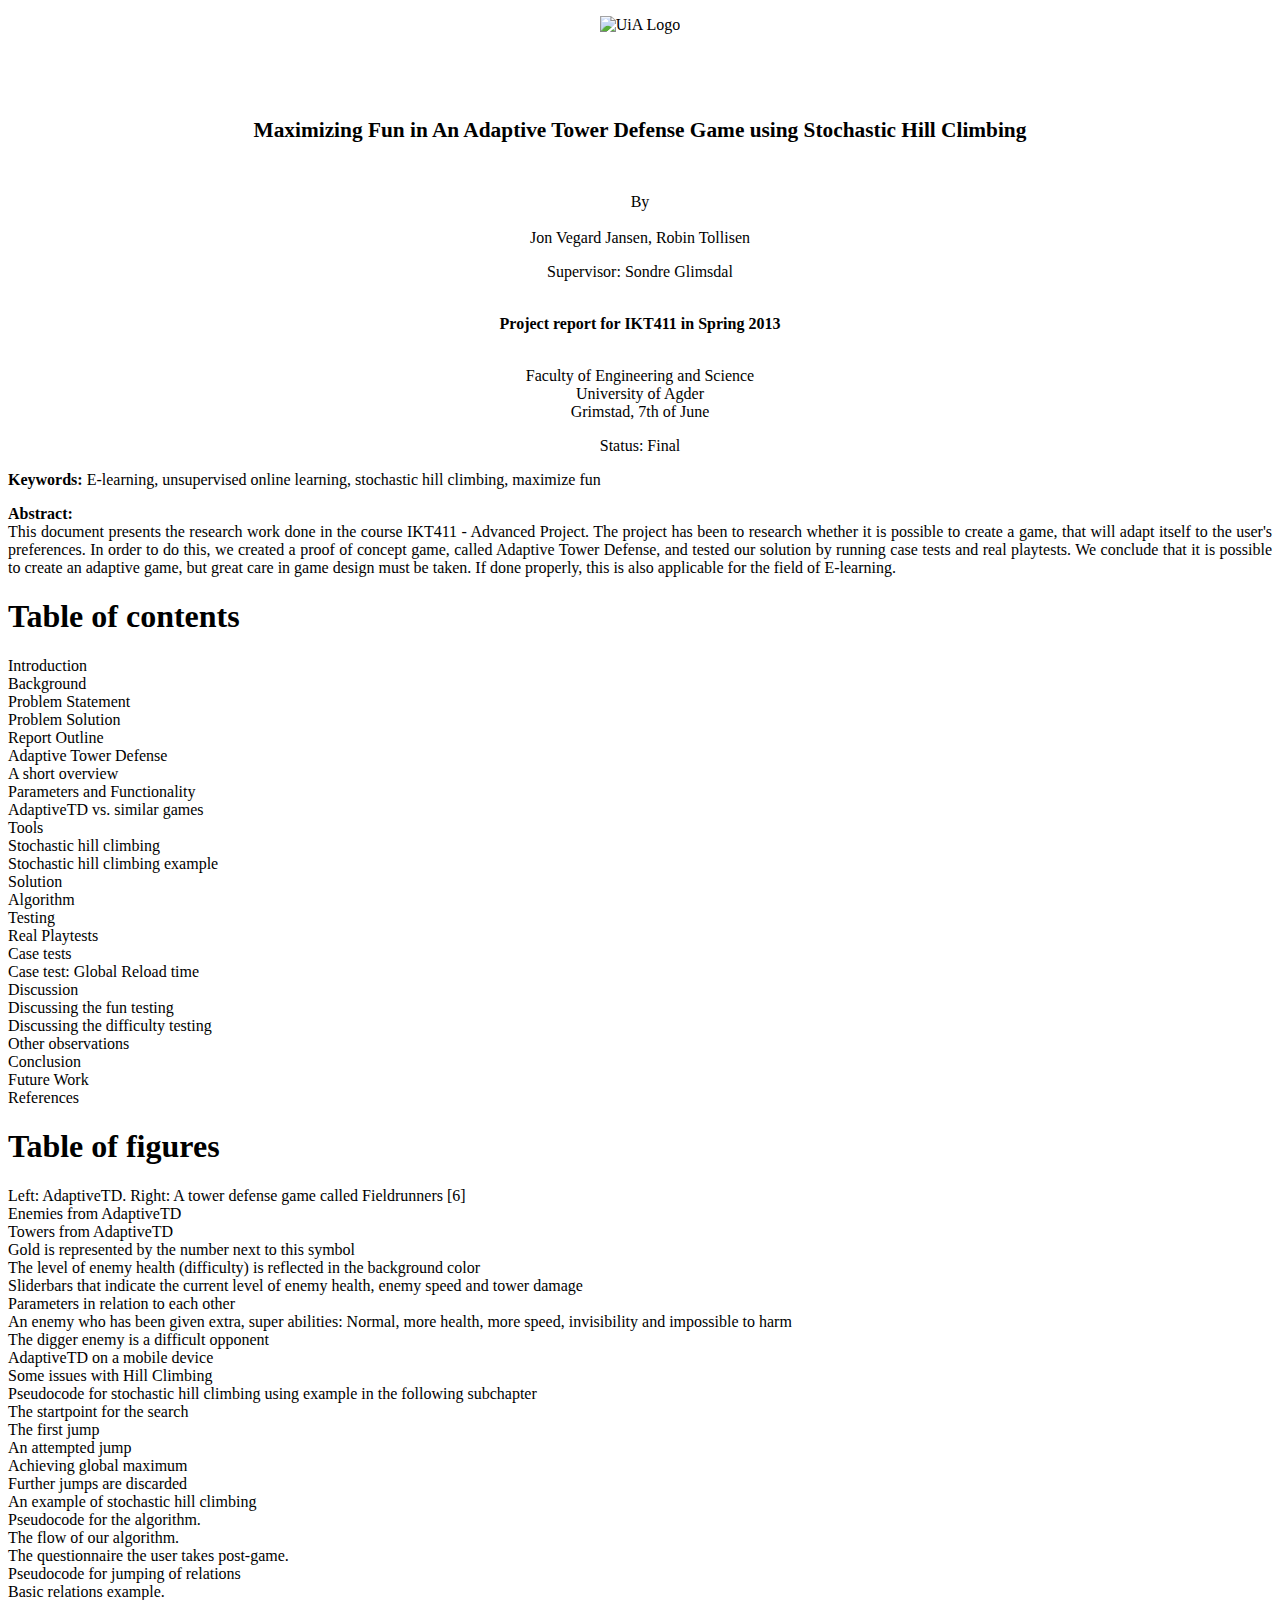
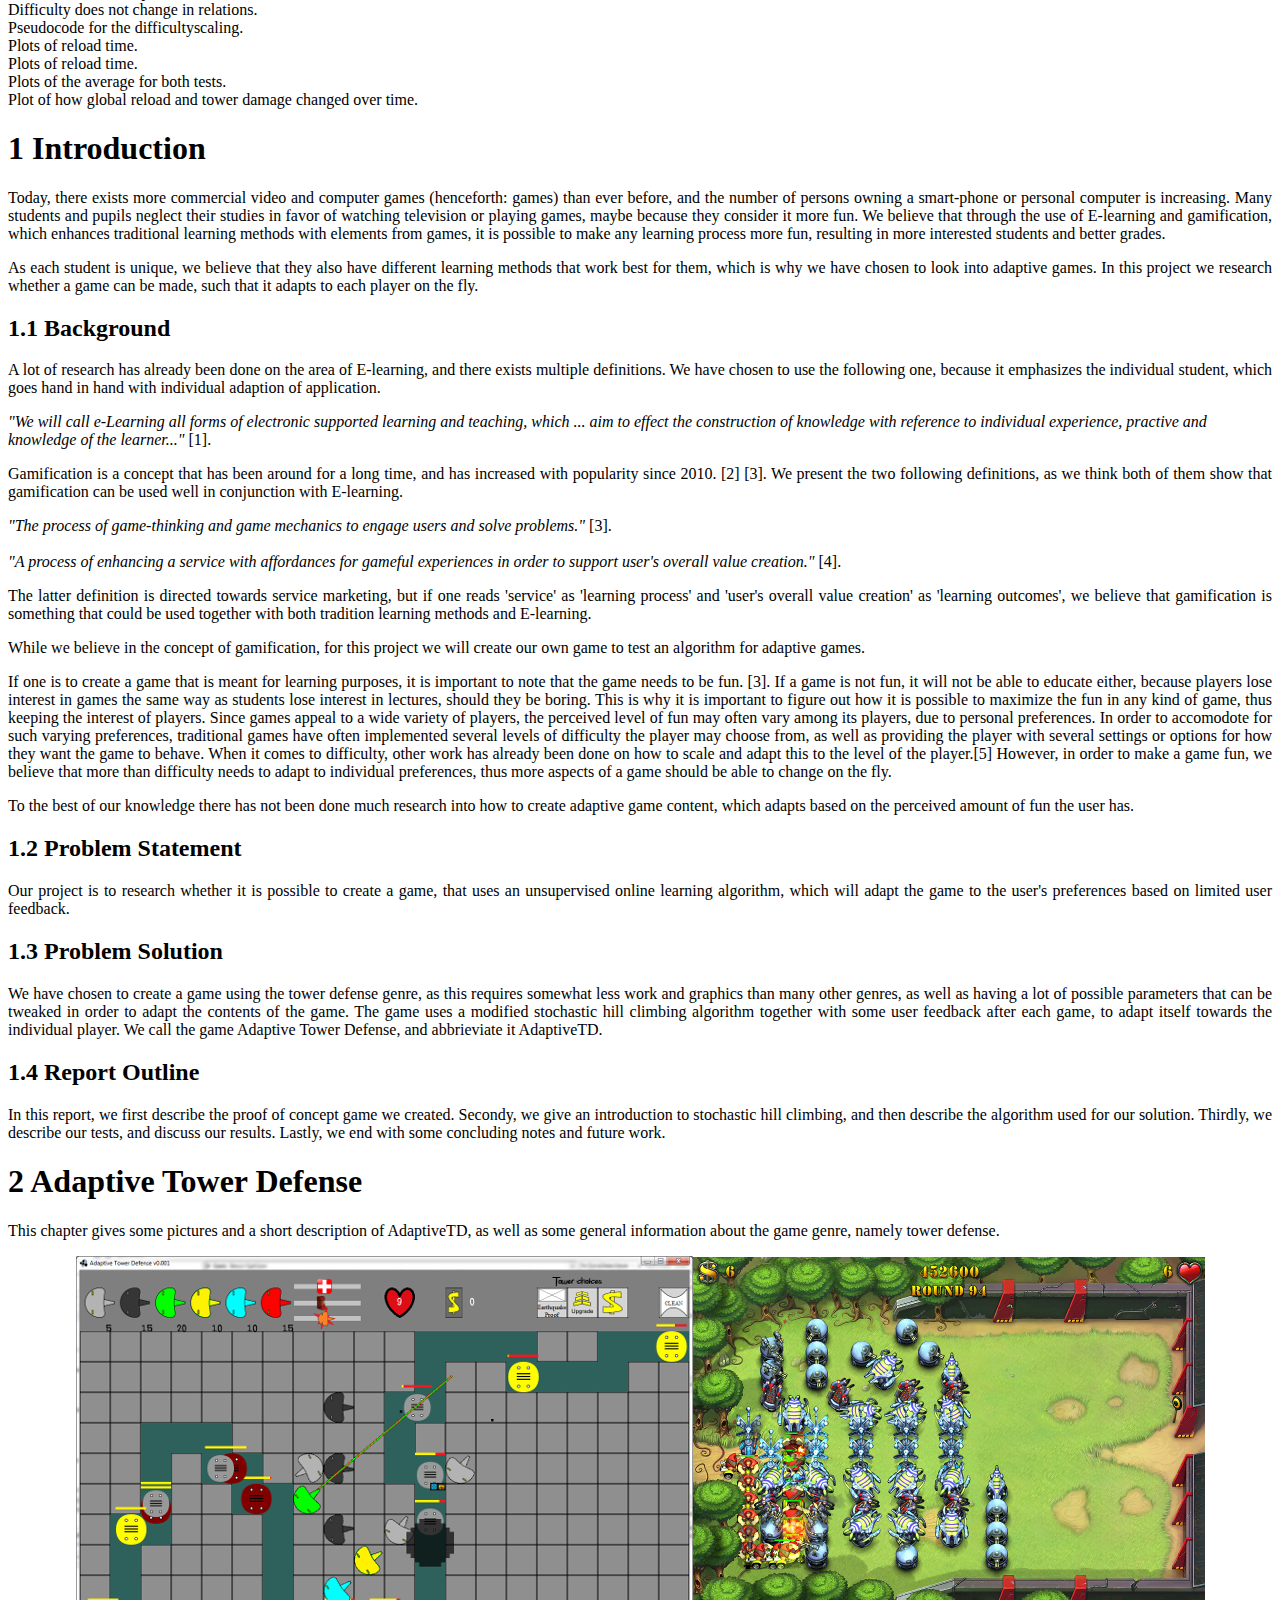
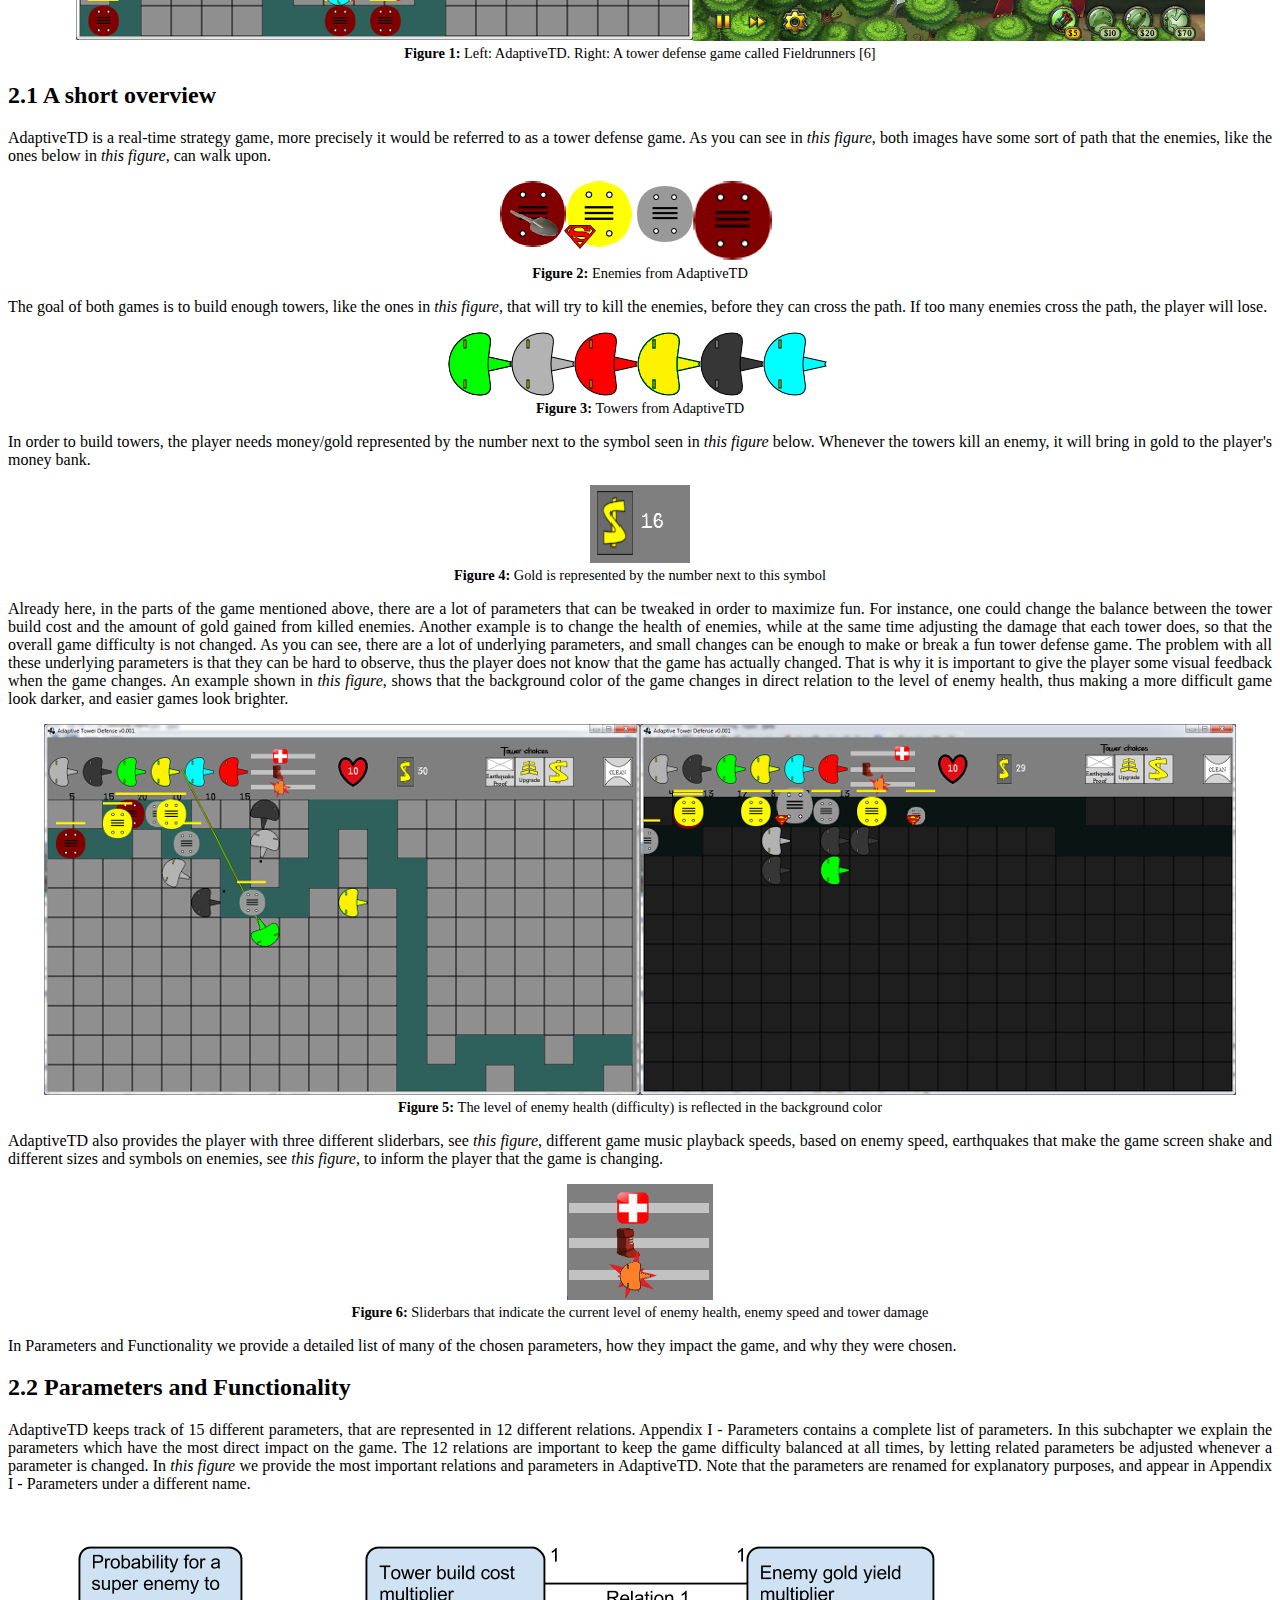
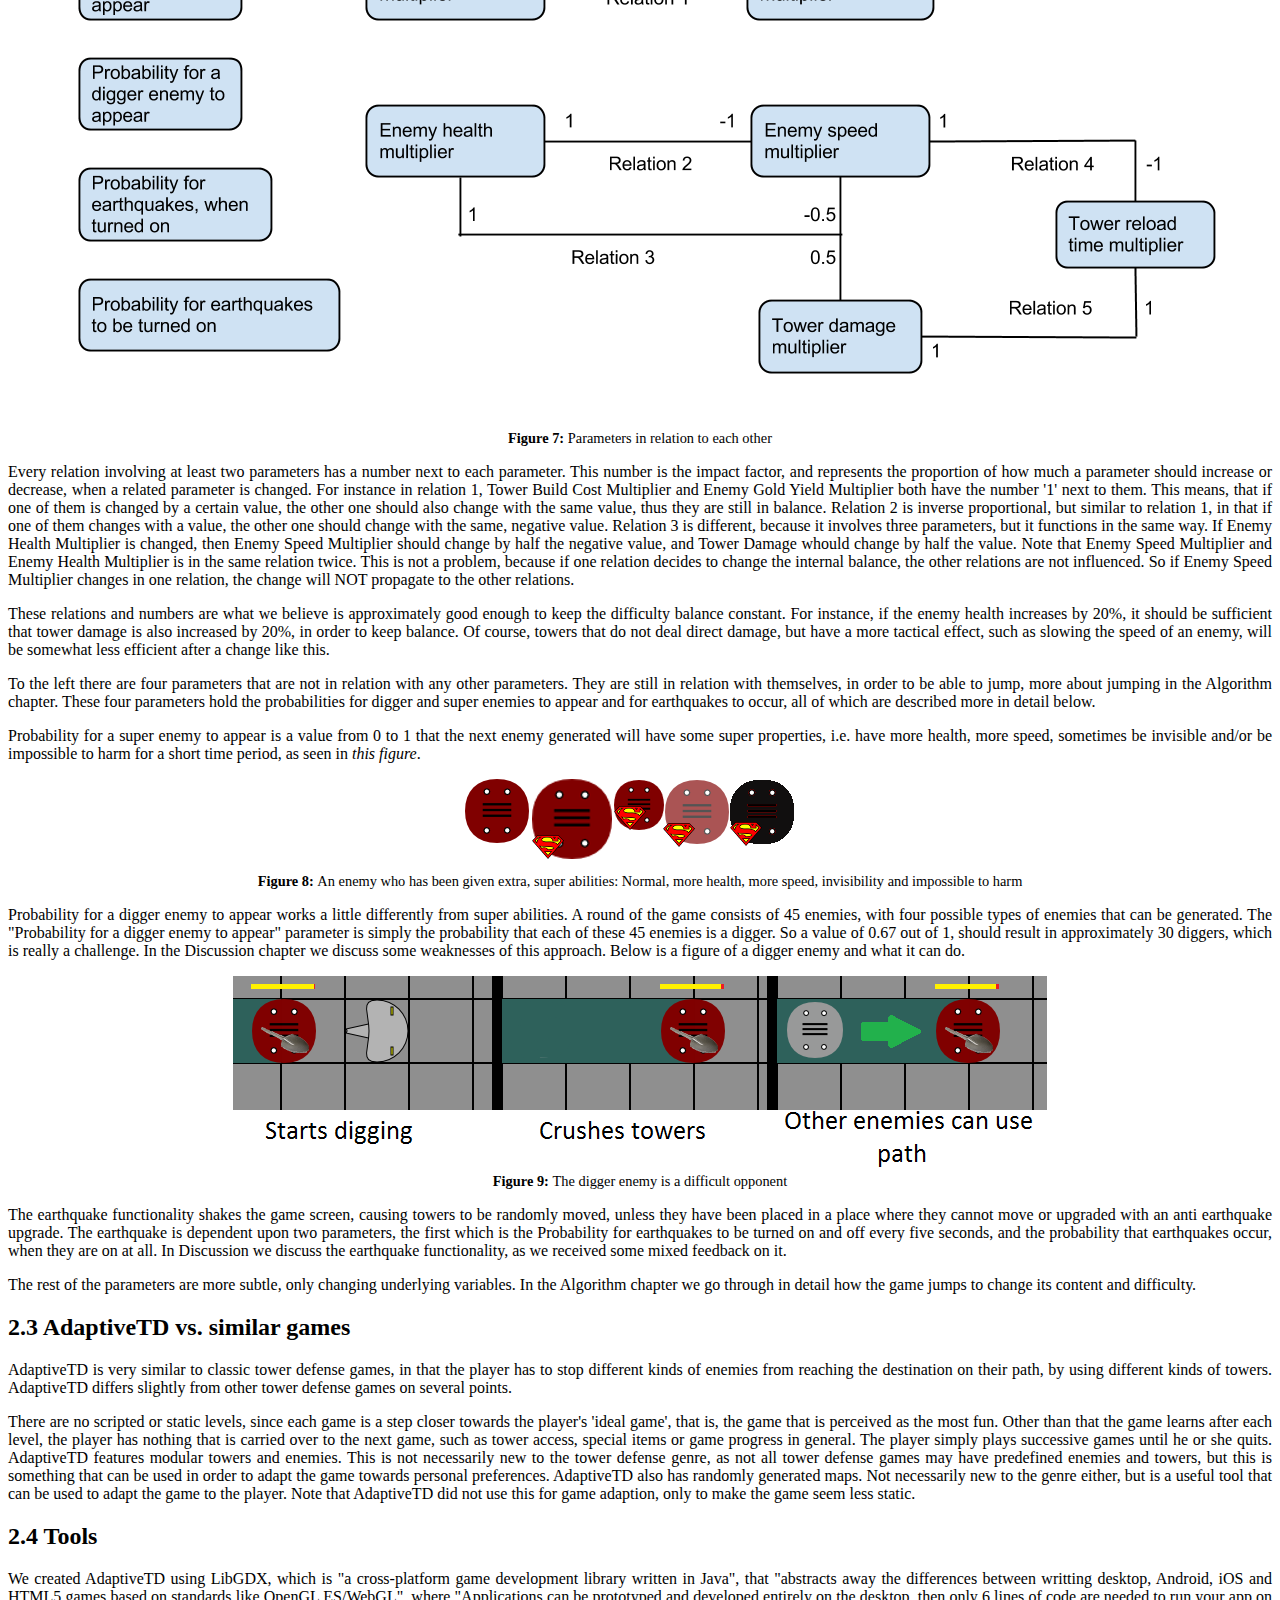
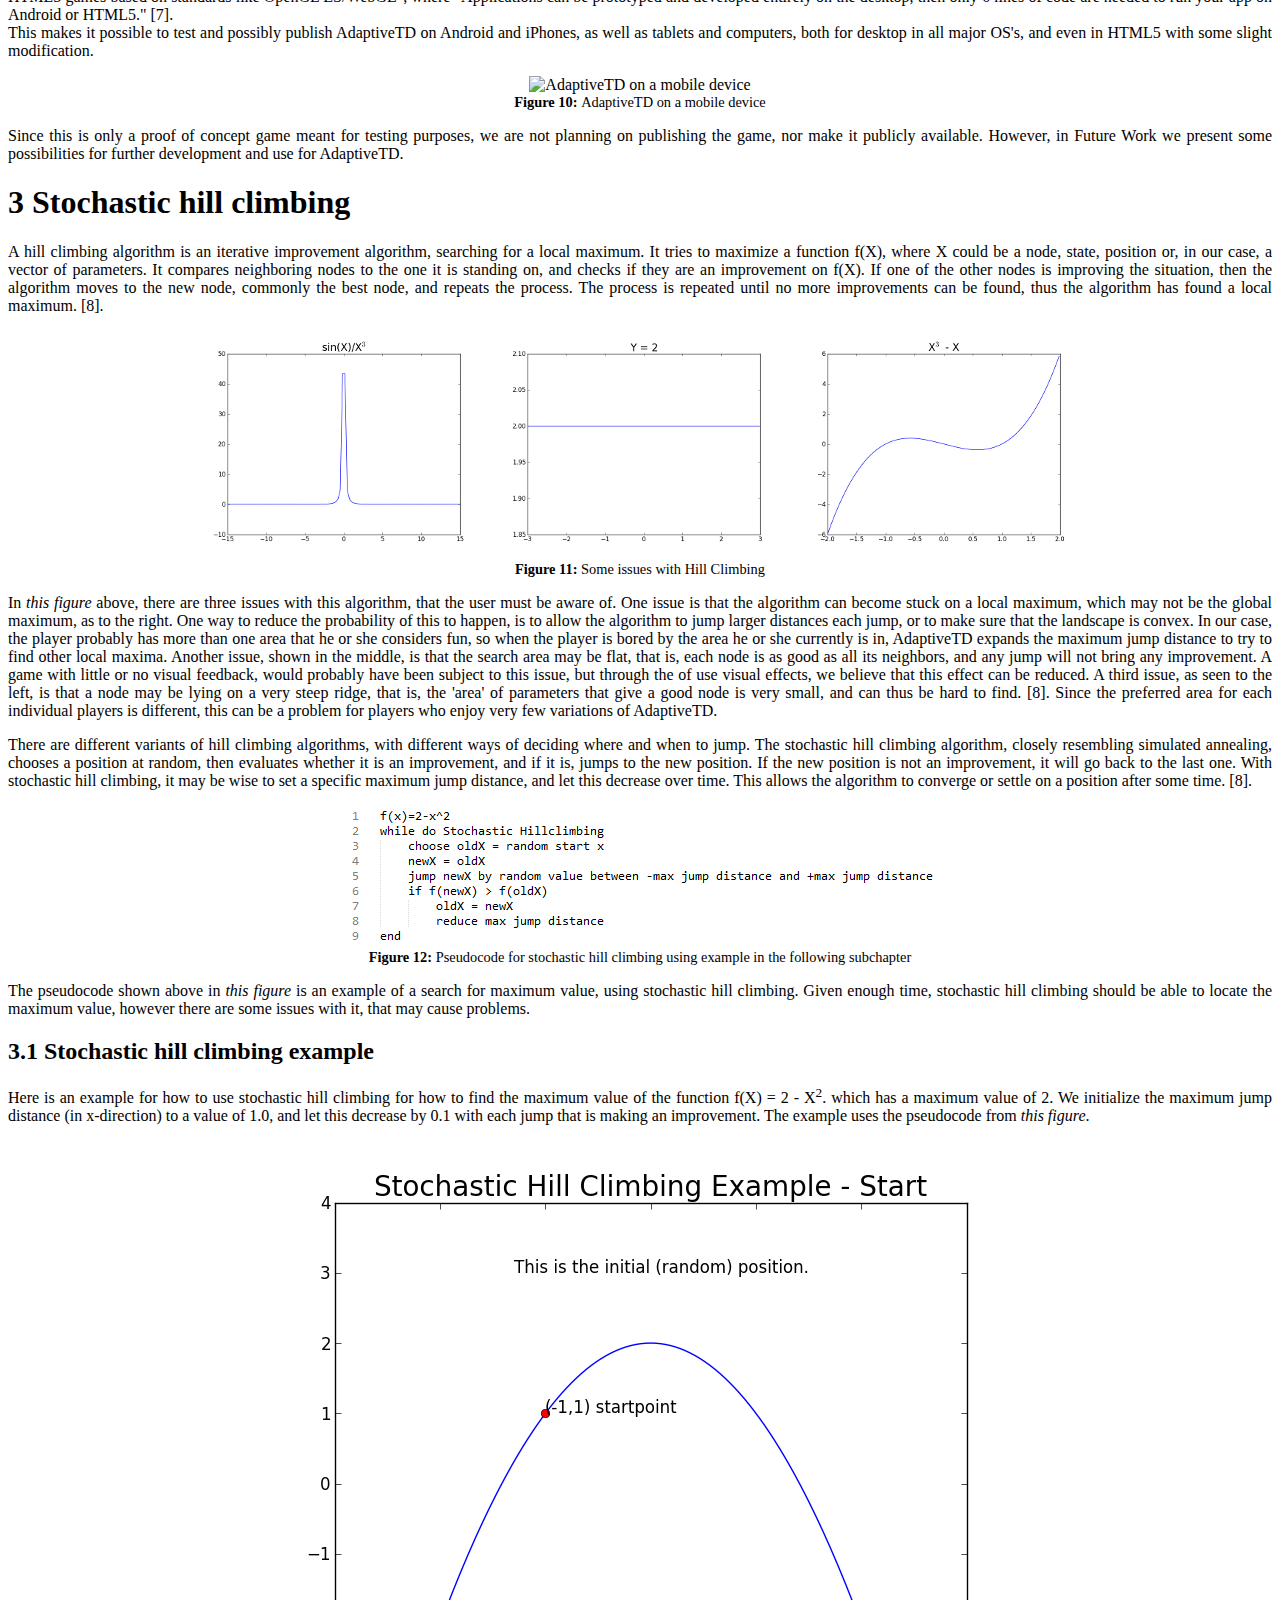
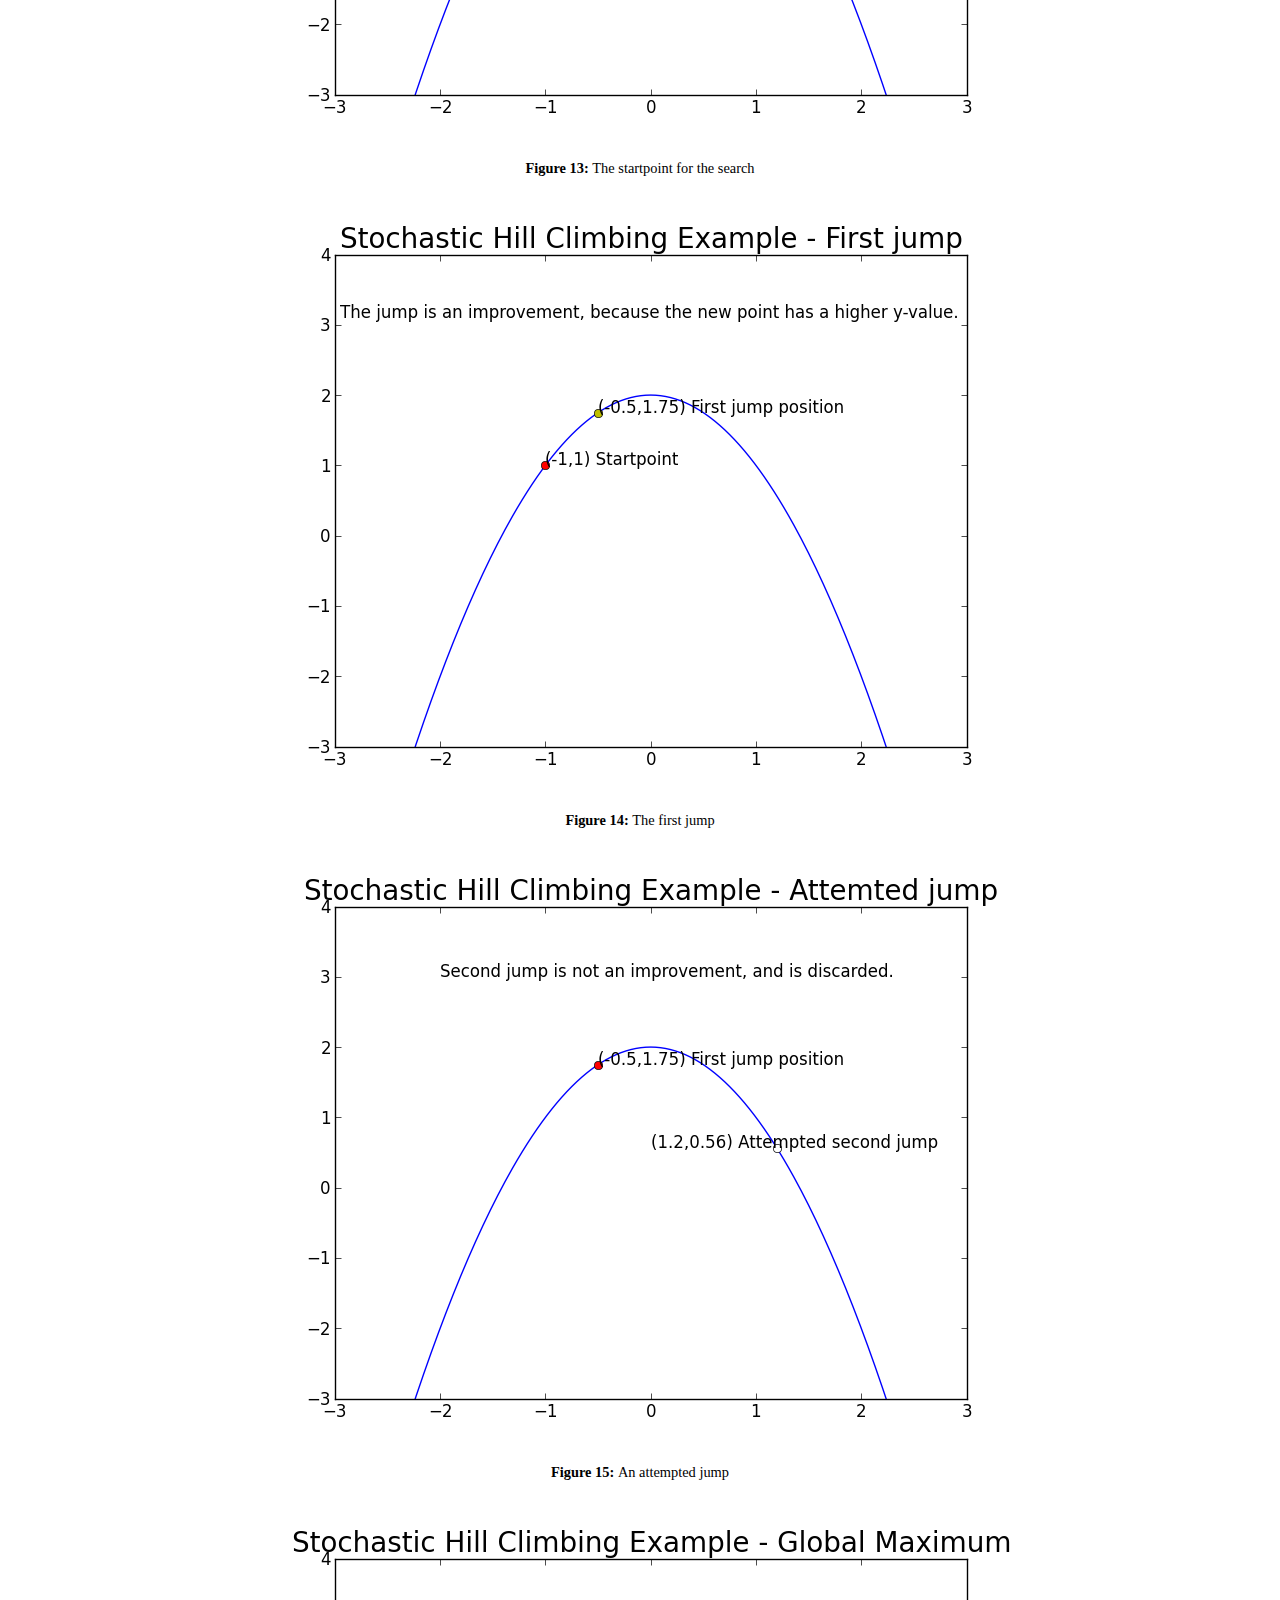
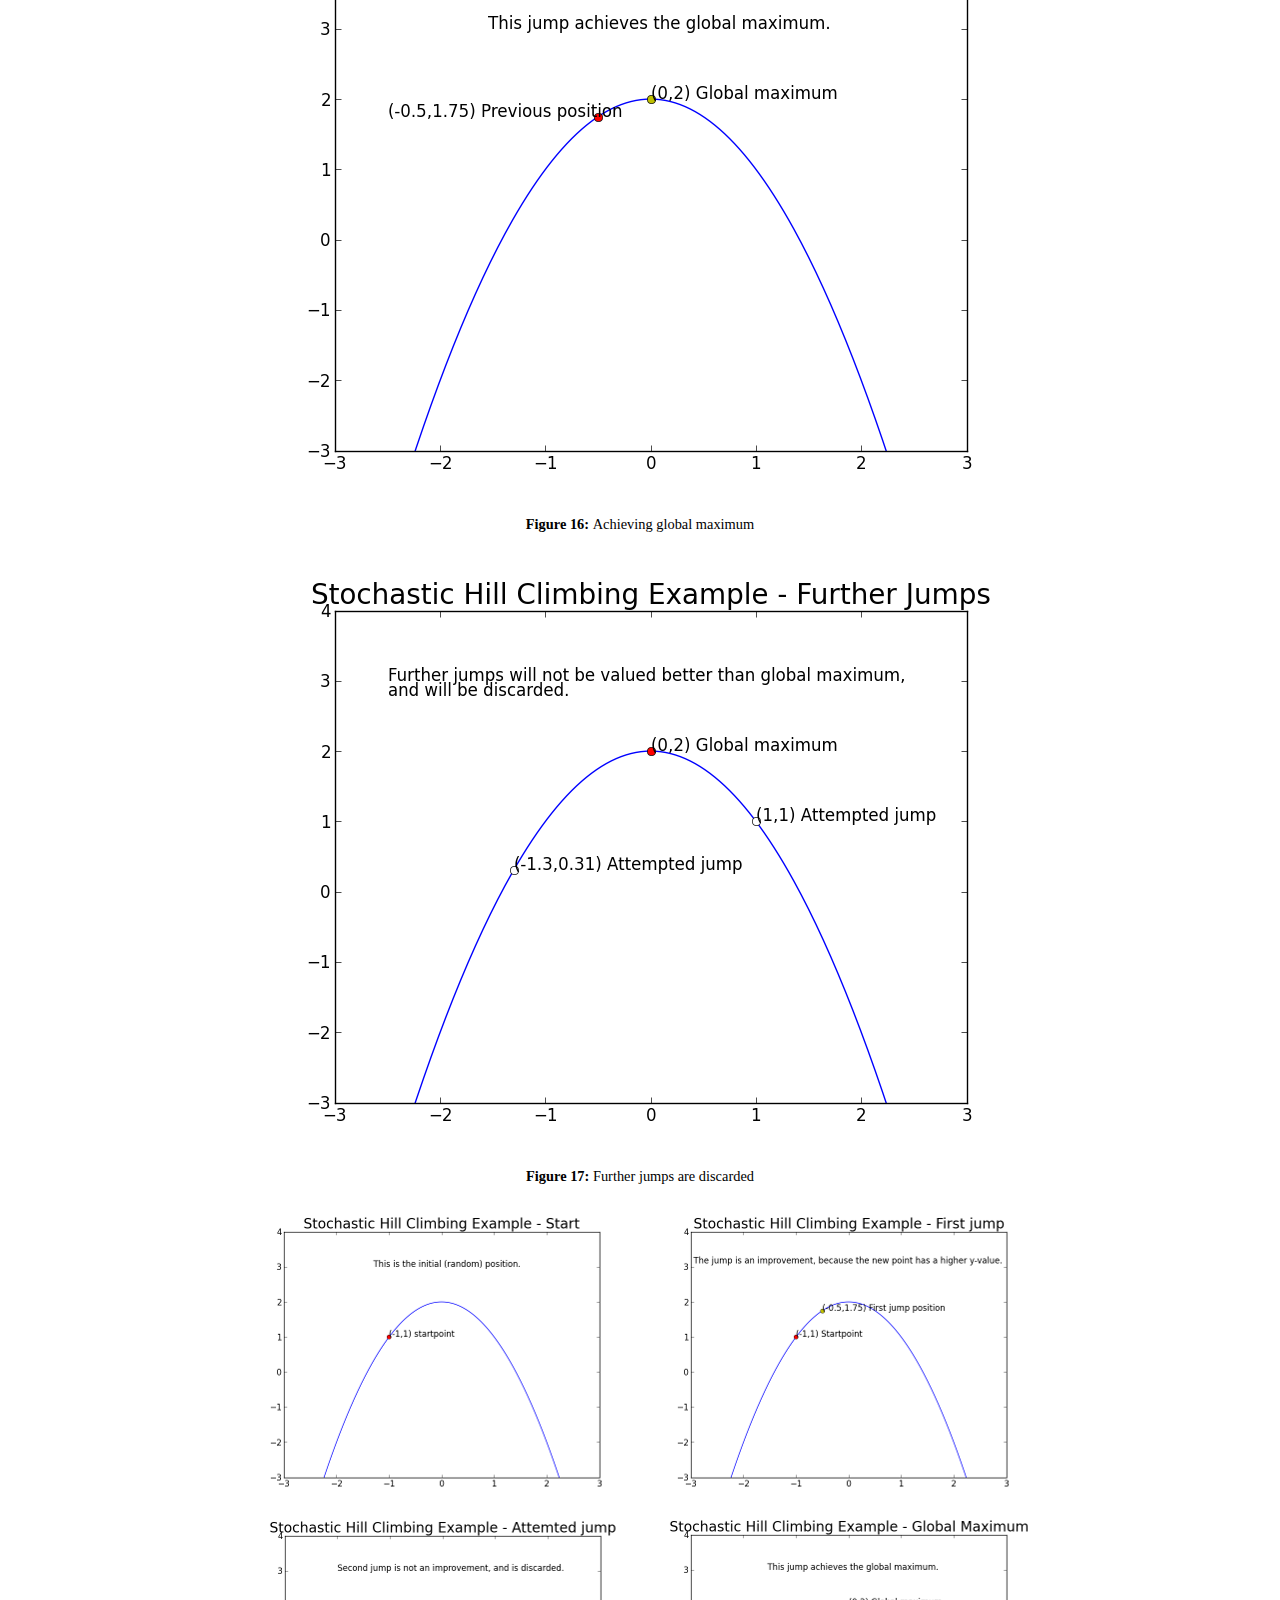
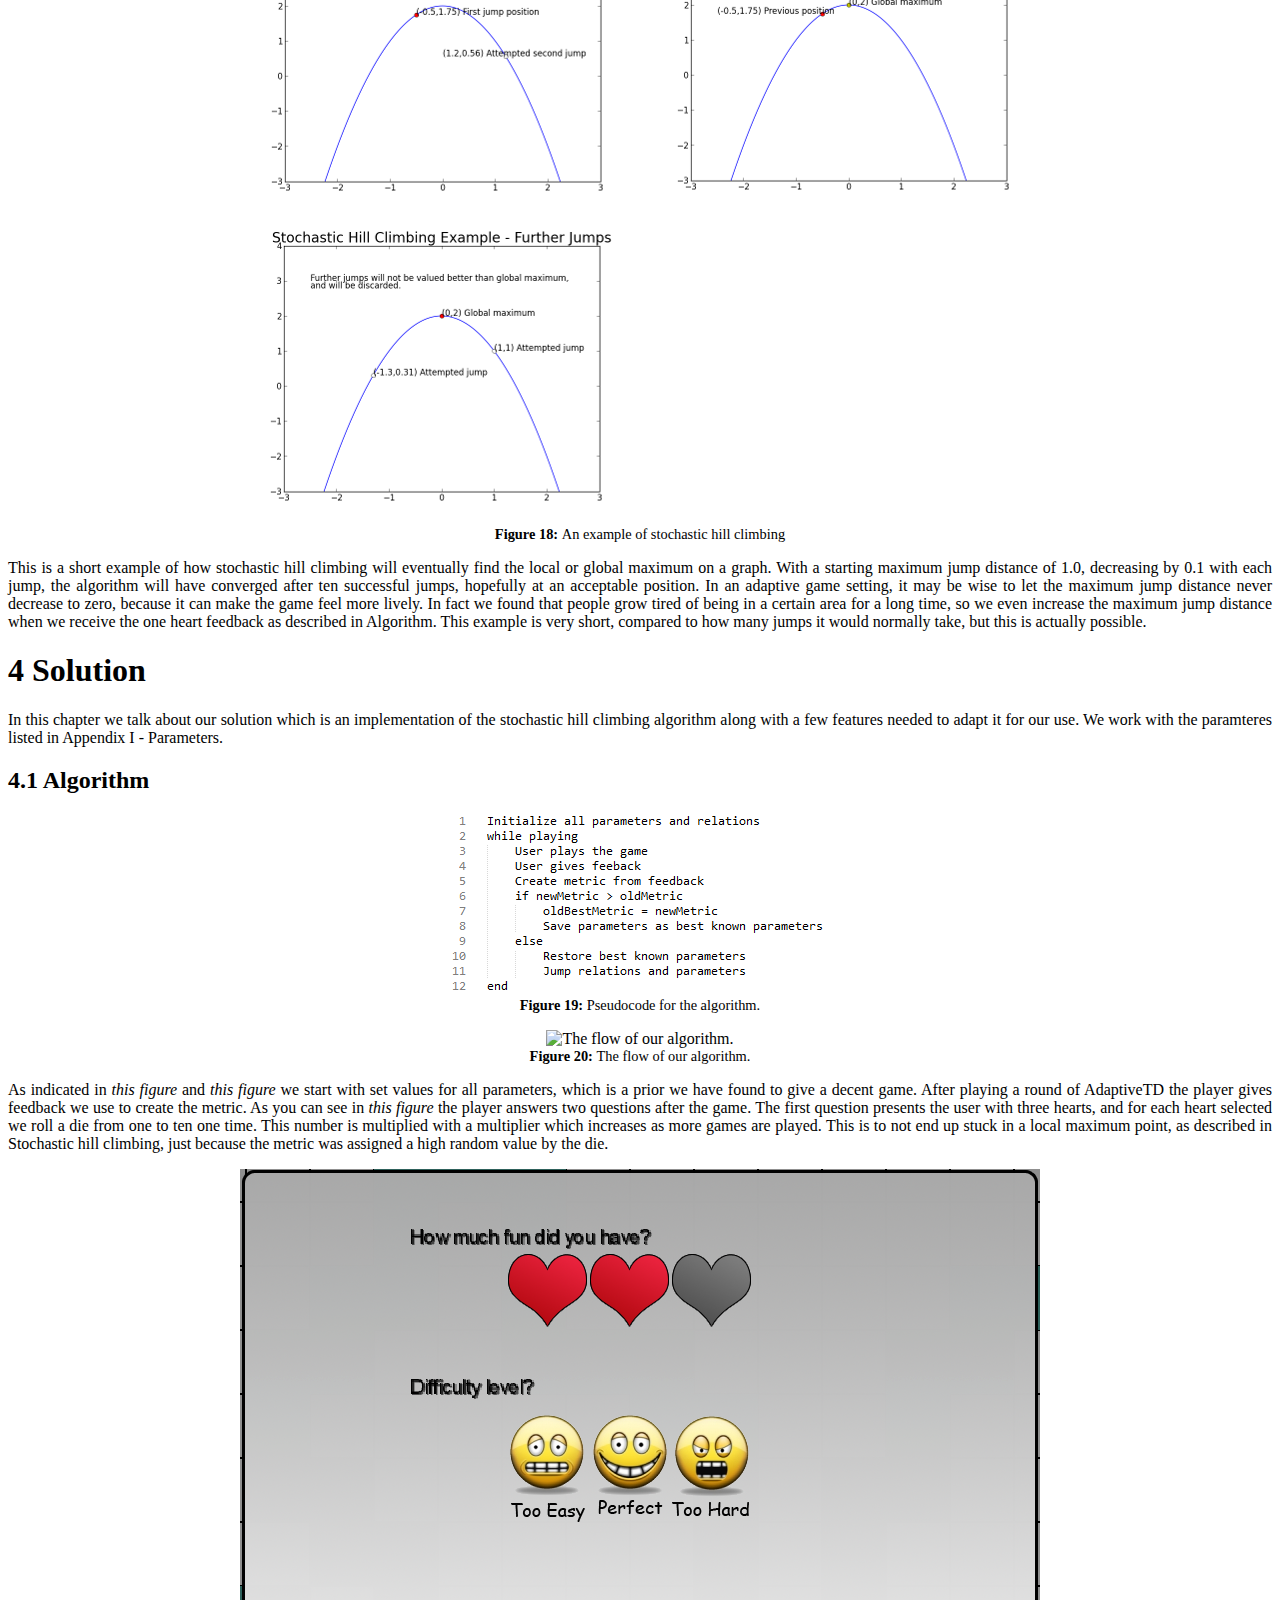
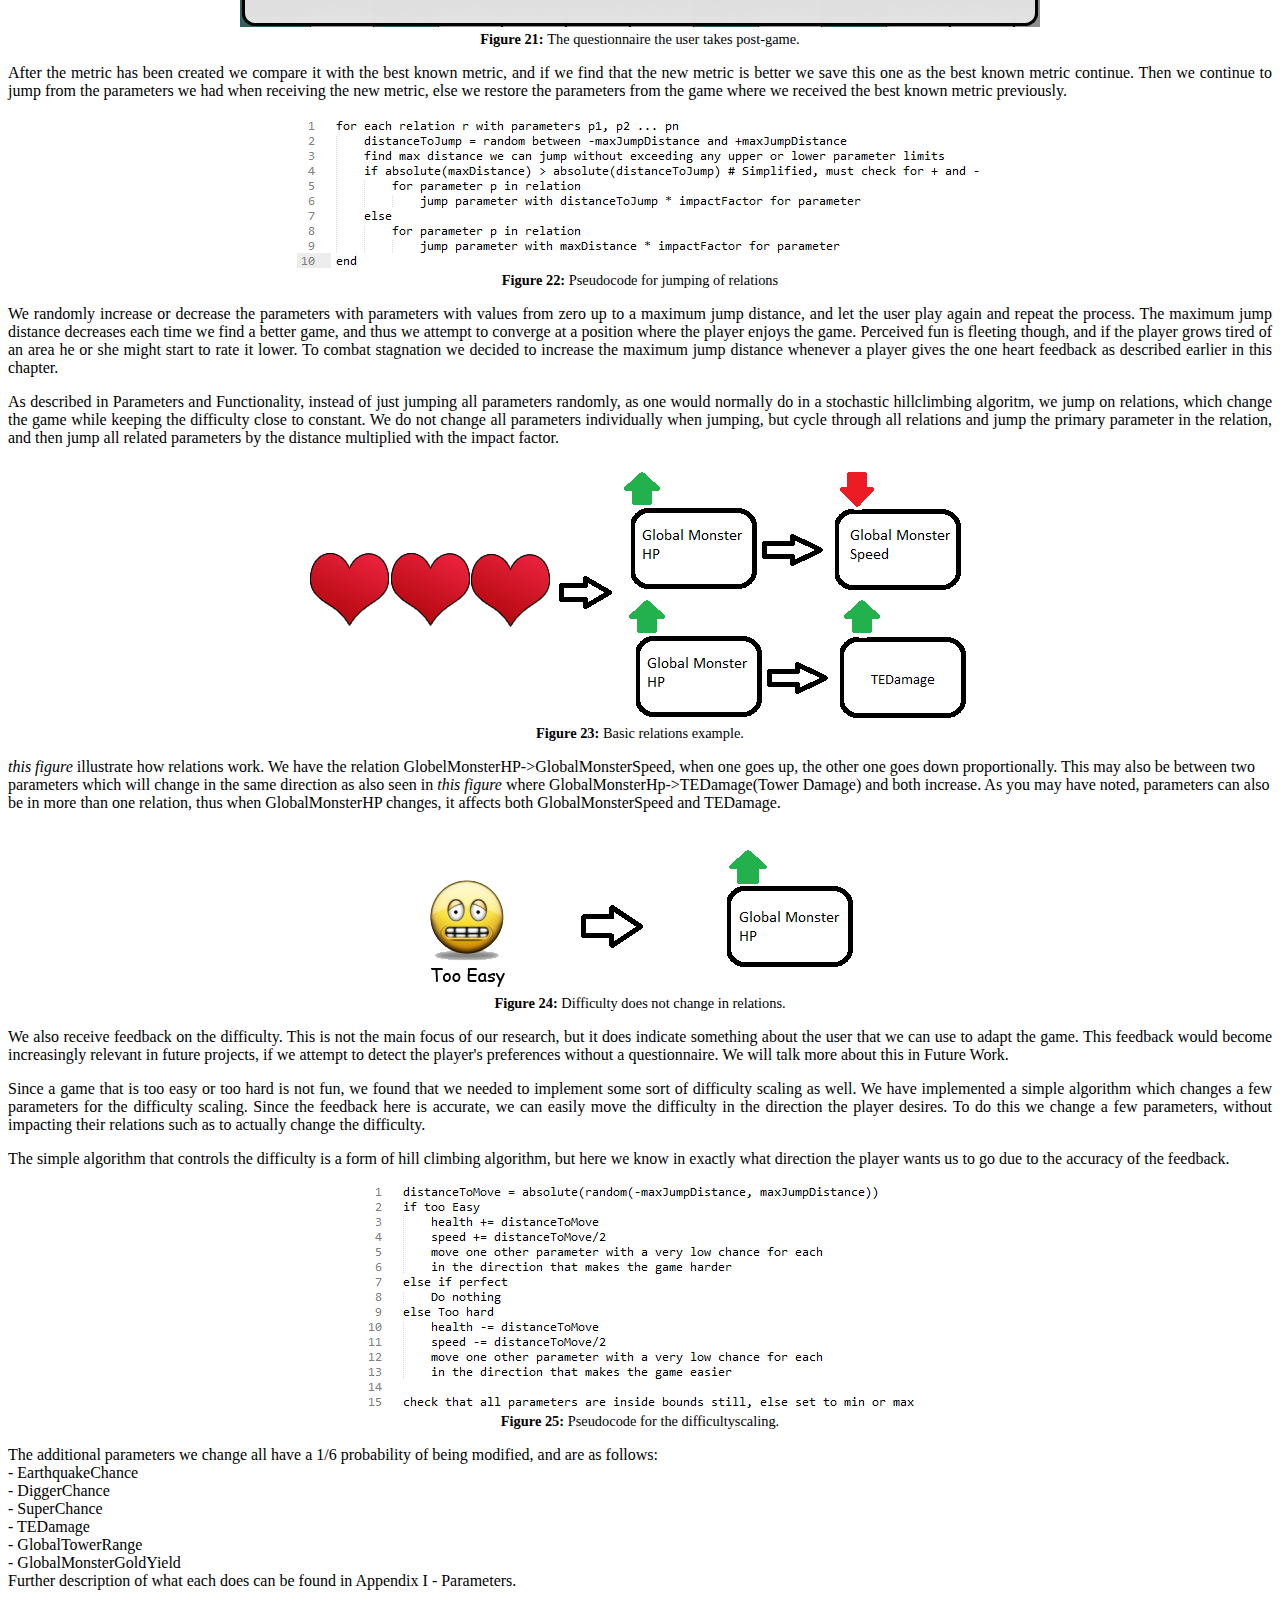
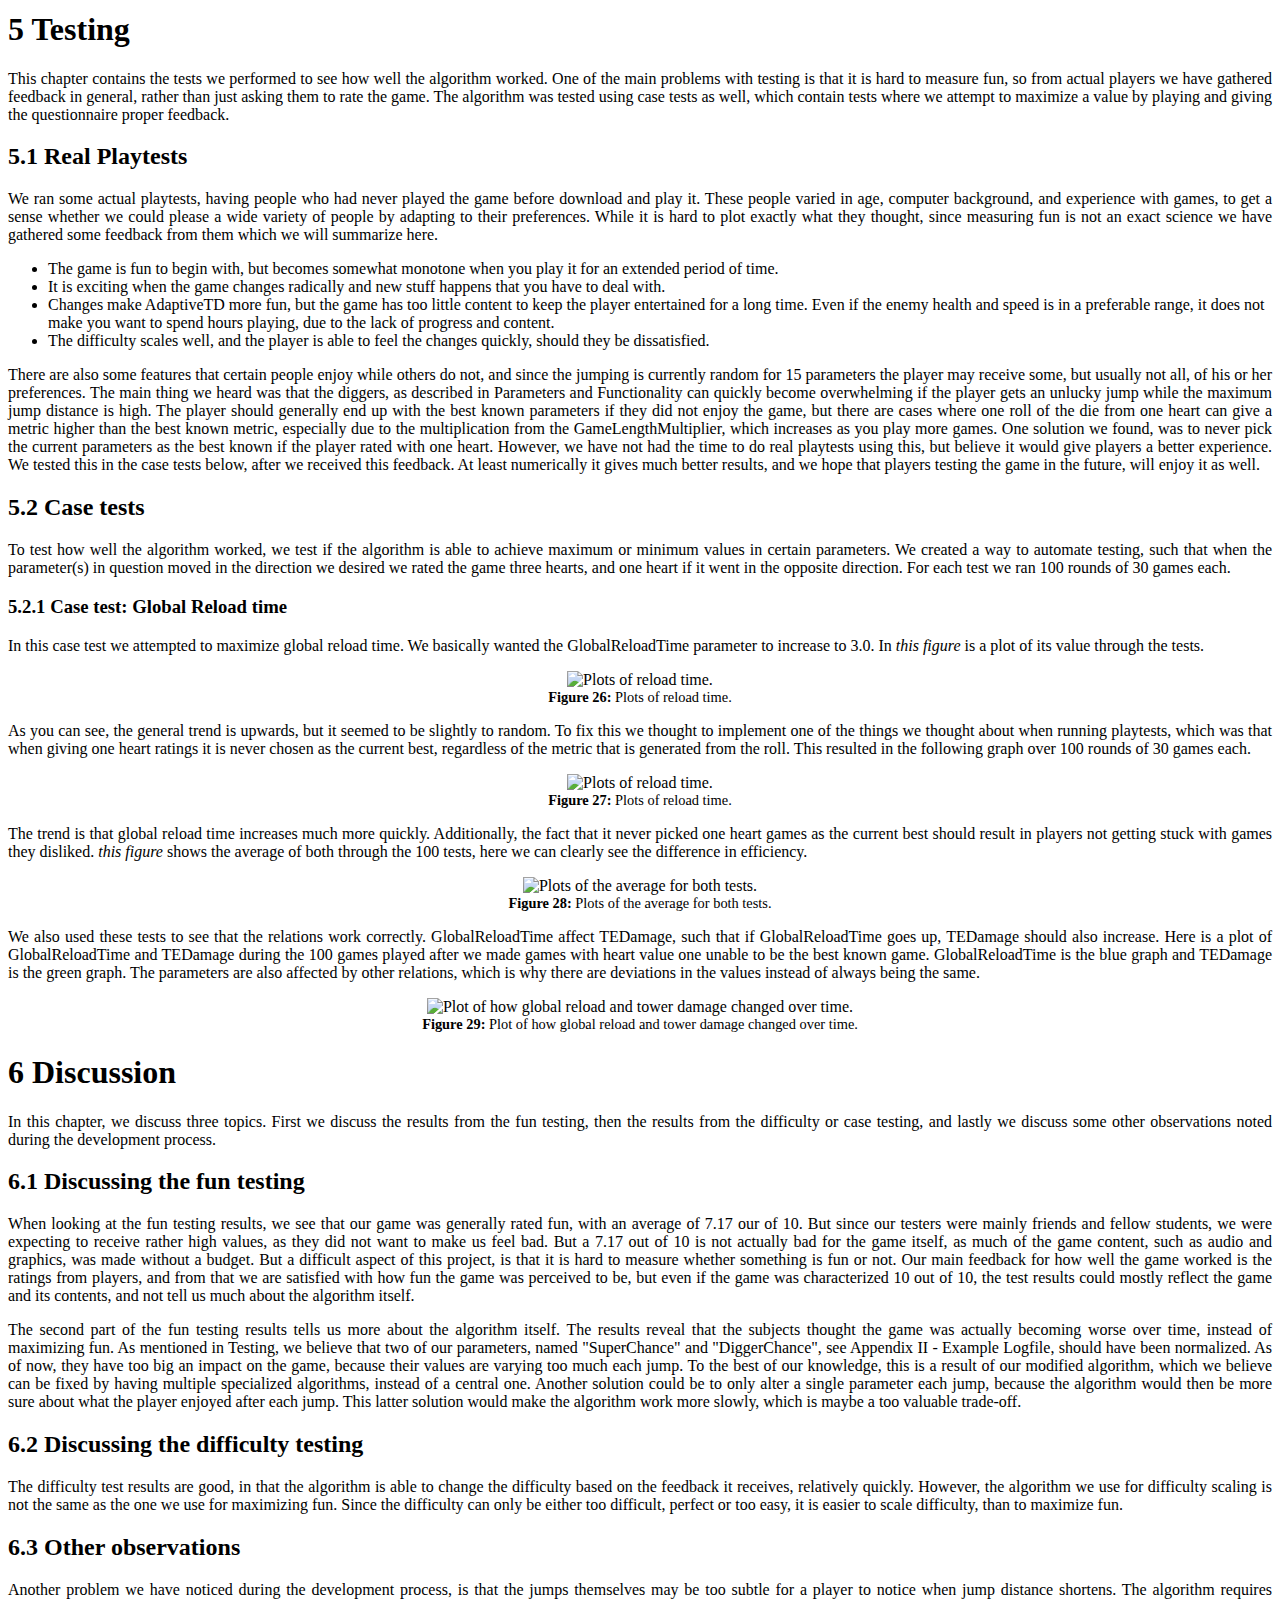
==== commit 41b492ad: "NEAR END" ====
--- a/IKT411 Advanced Project Report/IKT411 - Report.html
+++ b/IKT411 Advanced Project Report/IKT411 - Report.html
@@ -18,6 +18,8 @@
 
 
 
+
+
 <p style='text-align: center'><img src="http://www.uia.no/no/content/download/79969/1326369/file/UiA+logo+engelsk.jpg" width="50%" height="50%" alt="UiA Logo"></p>
 <p><br></p>
 <p><br></p>
@@ -36,15 +38,12 @@
 </p>
 
 <p style='text-align: center'>Status: Final</p>
-<p><b>Keywords:</b> E-learning, gamification, unsupervised online learning, stochastic hill climbing, maximize fun<br></p>
-
-<p><b>Abstract:</b><br>Duis aute irure dolor in reprehenderit in voluptate velit esse cillum dolore eu fugiat nulla pariatur. Excepteur sint occaecat cupidatat non proident, sunt in culpa qui officia deserunt mollit anim id est laborum. Duis aute irure dolor in reprehenderit in voluptate velit esse cillum dolore eu fugiat nulla pariatur. Excepteur sint occaecat cupidatat non proident, sunt in culpa qui officia deserunt mollit anim id est laborum.</p>
+<p><b>Keywords:</b> E-learning, unsupervised online learning, stochastic hill climbing, maximize fun<br></p>
+
+<p><b>Abstract:</b><br>This document presents the research work done in the course IKT411 - Advanced Project. The project has been to research whether it is possible to create a game, that will adapt itself to the user's preferences. In order to do this, we created a proof of concept game, called Adaptive Tower Defense, and tested our solution by running case tests and real playtests. We conclude that it is possible to create an adaptive game, but great care in game design must be taken. If done properly, this is also applicable for the field of E-learning.</p>
 
 
 <h1 id='toc' class='notoc'>Table of contents</h1>
-<p>
-"Husk class='notoc'"
-</p>
 
 <div>
 <a href='#intro' class='toc_1'>Introduction</a><br>
@@ -54,14 +53,13 @@
 <a href='#introduction_-_report_outline' class='toc_2'>Report Outline</a><br>
 <a href='#adaptive_tower_defense' class='toc_1'>Adaptive Tower Defense</a><br>
 <a href='#adaptive_tower_defense_-_a_short_overview' class='toc_2'>A short overview</a><br>
-<a href='#parameters' class='toc_2'>Parameters and Adaptivity</a><br>
+<a href='#parameters' class='toc_2'>Parameters and Functionality</a><br>
 <a href='#adaptive_tower_defense_-_adaptivetd_vs__similar_games' class='toc_2'>AdaptiveTD vs. similar games</a><br>
-<a href='#adaptive_tower_defense_-_tools_and_publishing' class='toc_2'>Tools and publishing</a><br>
+<a href='#adaptive_tower_defense_-_tools' class='toc_2'>Tools</a><br>
 <a href='#shc' class='toc_1'>Stochastic hill climbing</a><br>
 <a href='#shce' class='toc_2'>Stochastic hill climbing example</a><br>
 <a href='#solution' class='toc_1'>Solution</a><br>
 <a href='#algorithm' class='toc_2'>Algorithm</a><br>
-<a href='#solution_-_litt_lang_setning__som_er_en_hel_paragraf_' class='toc_2'>Litt lang setning, som er en hel paragraf?</a><br>
 <a href='#testing' class='toc_1'>Testing</a><br>
 <a href='#rpt' class='toc_2'>Real Playtests</a><br>
 <a href='#testing_-_case_tests' class='toc_2'>Case tests</a><br>
@@ -77,12 +75,9 @@
 
 
 <h1 id='table_of_figures' class='notoc'>Table of figures</h1>
-<p>
-"Husk class='notoc'"
-</p>
 
 <div>
-<a href='#tdimg' class='figtoc'>Left: AdaptiveTD. Right: A tower defense game called Fieldrunners, taken from "http://wp.appadvice.com/wp-content/uploads/2010/04/IMG_0005.jpg"</a><br>
+<a href='#tdimg' class='figtoc'>Left: AdaptiveTD. Right: A tower defense game called Fieldrunners <a href="http://wp.appadvice.com/wp-content/uploads/2010/04/IMG_0005.jpg">[6]</a></a><br>
 <a href='#enemies' class='figtoc'>Enemies from AdaptiveTD</a><br>
 <a href='#towers' class='figtoc'>Towers from AdaptiveTD</a><br>
 <a href='#gold' class='figtoc'>Gold is represented by the number next to this symbol</a><br>
@@ -92,31 +87,25 @@
 <a href='#super' class='figtoc'>An enemy who has been given extra, super abilities: Normal, more health, more speed, invisibility and impossible to harm</a><br>
 <a href='#digger' class='figtoc'>The digger enemy is a difficult opponent</a><br>
 <a href='#phone' class='figtoc'>AdaptiveTD on a mobile device</a><br>
-<a href='#pseudoshc' class='figtoc'>Pseudocode for Stochastic Hill Climbing using example below</a><br>
 <a href='#hcissues' class='figtoc'>Some issues with Hill Climbing</a><br>
+<a href='#pseudoshc' class='figtoc'>Pseudocode for stochastic hill climbing using example in the following subchapter</a><br>
 <a href='#hcex1' class='figtoc'>The startpoint for the search</a><br>
 <a href='#hcex2' class='figtoc'>The first jump</a><br>
 <a href='#hcex3' class='figtoc'>An attempted jump</a><br>
 <a href='#hcex4' class='figtoc'>Achieving global maximum</a><br>
 <a href='#hcex5' class='figtoc'>Further jumps are discarded</a><br>
+<a href='#hcex' class='figtoc'>An example of stochastic hill climbing</a><br>
 <a href='#pseudoalgorithm' class='figtoc'>Pseudocode for the algorithm.</a><br>
 <a href='#algorithmexample' class='figtoc'>The flow of our algorithm.</a><br>
+<a href='#questionaire' class='figtoc'>The questionnaire the user takes post-game.</a><br>
 <a href='#pseudorelations' class='figtoc'>Pseudocode for jumping of relations</a><br>
 <a href='#relationsexample' class='figtoc'>Basic relations example.</a><br>
 <a href='#difficultyexample' class='figtoc'>Difficulty does not change in relations.</a><br>
+<a href='#pseudodifficulty' class='figtoc'>Pseudocode for the difficultyscaling.</a><br>
 <a href='#prereload' class='figtoc'>Plots of reload time.</a><br>
 <a href='#postreload' class='figtoc'>Plots of reload time.</a><br>
-<a href='#bothreload' class='figtoc'>Plots of the Average for both tests.</a><br>
+<a href='#bothreload' class='figtoc'>Plots of the average for both tests.</a><br>
 <a href='#reloaddamage' class='figtoc'>Plot of how global reload and tower damage changed over time.</a><br>
-</div>
-
-
-<h1 id='table_of_tables' class='notoc'>Table of tables</h1>
-<p>
-"Husk class='notoc'"
-</p>
-
-<div>
 </div>
 
 
@@ -154,7 +143,11 @@
 </p>
 
 <p>
-If one is to create a game that is meant for learning purposes, it is important to note that the game needs to be fun. <a href='#reference_3' title='Zichermann, G., & Cunningham, C. (2011). <i>Gamification by design: Implementing game mechanics in web and mobile apps.</i> O'Reilly Media.'>[3]</a>. If a game is not fun, it will not be able to educate either, because players lose interest in games the same way as students lose interest lectures, should they be boring. This is why it is important to figure out how it is possible to maximize the fun in any kind of game, thus keeping the interest of players. Since games appeal to a wide variety of players, the perceived level of fun may often vary among its players, due to personal preferences. In order to accomodote for such varying preferences, traditional games have often implemented several levels of difficulty the player may choose from, as well as providing the player with several settings or options for how they want the game to behave. When it comes to difficulty, other work has already been done on how to scale and adapt this to the level of player, in order to make even games, but in order to make a game fun, we believe that more than difficulty needs to adapt to individual preferences, thus more aspects of a game should be able to change on the fly. <a href='#reference_5' title='Spronck, P., Sprinkhuizen-Kuyper, I., & Postma, E. (2004). Difficulty scaling of game AI. In <i>Proceedings of the 5th International Conference on Intelligent Games and Simulation (GAME-ON 2004)</i> (pp. 33-37).'>[5]</a>.
+If one is to create a game that is meant for learning purposes, it is important to note that the game needs to be fun. <a href='#reference_3' title='Zichermann, G., & Cunningham, C. (2011). <i>Gamification by design: Implementing game mechanics in web and mobile apps.</i> O'Reilly Media.'>[3]</a>. If a game is not fun, it will not be able to educate either, because players lose interest in games the same way as students lose interest in lectures, should they be boring. This is why it is important to figure out how it is possible to maximize the fun in any kind of game, thus keeping the interest of players. Since games appeal to a wide variety of players, the perceived level of fun may often vary among its players, due to personal preferences. In order to accomodote for such varying preferences, traditional games have often implemented several levels of difficulty the player may choose from, as well as providing the player with several settings or options for how they want the game to behave. When it comes to difficulty, other work has already been done on how to scale and adapt this to the level of the player.<a href='#reference_5' title='Spronck, P., Sprinkhuizen-Kuyper, I., & Postma, E. (2004). Difficulty scaling of game AI. In <i>Proceedings of the 5th International Conference on Intelligent Games and Simulation (GAME-ON 2004)</i> (pp. 33-37).'>[5]</a> However, in order to make a game fun, we believe that more than difficulty needs to adapt to individual preferences, thus more aspects of a game should be able to change on the fly.
+</p>
+
+<p>
+To the best of our knowledge there has not been done much research into how to create adaptive game content, which adapts based on the perceived amount of fun the user has.
 </p>
 
 <h2 id='introduction_-_problem_statement'>Problem Statement</h2>
@@ -164,12 +157,12 @@
 
 <h2 id='introduction_-_problem_solution'>Problem Solution</h2>
 <p>
-We have chosen to create a game using the tower defense genre, as this requires somewhat less work and graphics than many other genres, as well as having a lot of possible parameters that can be tweaked in order to adapt the contents of the game (henceforth: gameplay). The game uses a modified stochastic hill climbing algorithm together with some user feedback after each game, to adapt itself towards the individual player. We call the game Adaptive Tower Defense, and abbrieviate it AdaptiveTD.
+We have chosen to create a game using the tower defense genre, as this requires somewhat less work and graphics than many other genres, as well as having a lot of possible parameters that can be tweaked in order to adapt the contents of the game. The game uses a modified stochastic hill climbing algorithm together with some user feedback after each game, to adapt itself towards the individual player. We call the game Adaptive Tower Defense, and abbrieviate it AdaptiveTD.
 </p>
 
 <h2 id='introduction_-_report_outline'>Report Outline</h2>
 <p>
-Quick and short and concrete
+In this report, we first describe the proof of concept game we created. Secondy, we give an introduction to stochastic hill climbing, and then describe the algorithm used for our solution. Thirdly, we describe our tests, and discuss our results. Lastly, we end with some concluding notes and future work.
 </p>
 
 <h1 id='adaptive_tower_defense'>Adaptive Tower Defense</h1>
@@ -178,7 +171,7 @@
 This chapter gives some pictures and a short description of AdaptiveTD, as well as some general information about the game genre, namely tower defense.
 </p>
 
-<div id='tdimg' class='figure'><img src='Tower_Defense.png' alt='Left: AdaptiveTD. Right: A tower defense game called Fieldrunners, taken from "http://wp.appadvice.com/wp-content/uploads/2010/04/IMG_0005.jpg"' title='Left: AdaptiveTD. Right: A tower defense game called Fieldrunners, taken from "http://wp.appadvice.com/wp-content/uploads/2010/04/IMG_0005.jpg"'><div class='caption'>Left: AdaptiveTD. Right: A tower defense game called Fieldrunners, taken from "http://wp.appadvice.com/wp-content/uploads/2010/04/IMG_0005.jpg"</div></div>
+<div id='tdimg' class='figure'><img src='Tower_Defense.png' alt='Left: AdaptiveTD. Right: A tower defense game called Fieldrunners <a href="http://wp.appadvice.com/wp-content/uploads/2010/04/IMG_0005.jpg">[6]</a>' title='Left: AdaptiveTD. Right: A tower defense game called Fieldrunners <a href="http://wp.appadvice.com/wp-content/uploads/2010/04/IMG_0005.jpg">[6]</a>'><div class='caption'>Left: AdaptiveTD. Right: A tower defense game called Fieldrunners <a href="http://wp.appadvice.com/wp-content/uploads/2010/04/IMG_0005.jpg">[6]</a></div></div>
 
 <h2 id='adaptive_tower_defense_-_a_short_overview'>A short overview</h2>
 <p>
@@ -188,66 +181,66 @@
 <div id='enemies' class='figure'><img src='Images/enemies.png' alt='Enemies from AdaptiveTD' title='Enemies from AdaptiveTD'><div class='caption'>Enemies from AdaptiveTD</div></div>
 
 <p>
-The goal of both games is to build enough towers, like the ones in <a href='#towers' class='figref'>this figure</a> below, that will try to kill the enemies, before they can cross the path. If too many enemies cross the path, the player will lose.
+The goal of both games is to build enough towers, like the ones in <a href='#towers' class='figref'>this figure</a>, that will try to kill the enemies, before they can cross the path. If too many enemies cross the path, the player will lose.
 </p>
 
 <div id='towers' class='figure'><img src='Images/towers.png' alt='Towers from AdaptiveTD' title='Towers from AdaptiveTD'><div class='caption'>Towers from AdaptiveTD</div></div>
 
 <p>
-In order to build towers, the player needs money/gold represented by the number next to the symbol seen in <a href='#gold' class='figref'>this figure</a> below. Whenever the player to kill an enemy, it will bring in gold to his or her money bank.
+In order to build towers, the player needs money/gold represented by the number next to the symbol seen in <a href='#gold' class='figref'>this figure</a> below. Whenever the towers kill an enemy, it will bring in gold to the player's money bank.
 </p>
 
 <div id='gold' class='figure'><img src='Images/gold.png' alt='Gold is represented by the number next to this symbol' title='Gold is represented by the number next to this symbol'><div class='caption'>Gold is represented by the number next to this symbol</div></div>
 
 <p>
-Already here, there are a lot of parameters that can be tweaked in order to maximize fun. For instance, one could change the balance between the build cost for each tower, and the amount of gold gaind from killed enemies. Another example is to change the health of enemies, making them more or less vulnerable to attack, while at the same time adjusting the damage that each tower does, so that the overall difficulty balance is not changed. As you can see, there are a lot of underlying parameters, and small changes can be enough to make or break a fun tower defense game. The problem with all these underlying parameters is that they can be hard to observe, thus the player does not know that the game has actually changed. That is why it is important to give the player some visual feedback that the game has changed. An example shown in <a href='#colordifference' class='figref'>this figure</a> below, shows that the background color of the game changes in direct relation to the level of enemy health, thus making a more difficult game look darker, and easier games brighter.
+Already here, in the parts of the game mentioned above, there are a lot of parameters that can be tweaked in order to maximize fun. For instance, one could change the balance between the tower build cost and the amount of gold gained from killed enemies. Another example is to change the health of enemies, while at the same time adjusting the damage that each tower does, so that the overall game difficulty is not changed. As you can see, there are a lot of underlying parameters, and small changes can be enough to make or break a fun tower defense game. The problem with all these underlying parameters is that they can be hard to observe, thus the player does not know that the game has actually changed. That is why it is important to give the player some visual feedback when the game changes. An example shown in <a href='#colordifference' class='figref'>this figure</a>, shows that the background color of the game changes in direct relation to the level of enemy health, thus making a more difficult game look darker, and easier games look brighter.
 </p>
 
 <div id='colordifference' class='figure'><img src='Images/darkbright.png' alt='The level of enemy health (difficulty) is reflected in the background color' title='The level of enemy health (difficulty) is reflected in the background color'><div class='caption'>The level of enemy health (difficulty) is reflected in the background color</div></div>
 
 <p>
-Also, AdaptiveTD provides the player with three different sliderbars, see <a href='#sliderbars' class='figref'>this figure</a>, game music playback speed, based on enemy speed, earthquakes that make the game screen shake, and different sizes and symbols on enemies, see <a href='#enemies' class='figref'>this figure</a> to let the player know that the game is changing.
+AdaptiveTD also provides the player with three different sliderbars, see <a href='#sliderbars' class='figref'>this figure</a>, different game music playback speeds, based on enemy speed, earthquakes that make the game screen shake and different sizes and symbols on enemies, see <a href='#enemies' class='figref'>this figure</a>, to inform the player that the game is changing.
 </p>
 
 <div id='sliderbars' class='figure'><img src='Images/sliderbars.png' alt='Sliderbars that indicate the current level of enemy health, enemy speed and tower damage' title='Sliderbars that indicate the current level of enemy health, enemy speed and tower damage'><div class='caption'>Sliderbars that indicate the current level of enemy health, enemy speed and tower damage</div></div>
 
 <p>
-In <a href='#parameters' class='chapref_2'>Parameters and Adaptivity</a> we provide a detailed list of many of the chosen parameters, how they impact the game, and why they were chosen.
-</p>
-
-<h2 id='parameters'>Parameters and Adaptivity</h2>
-<p>
-In AdaptiveTD we keep track of 15 different parameters, that are represented in 12 different relations. In <a href='#app_1' class='chapref_1'>Appendix I - Parameters</a> there is a full list of parameters. The 12 relations are important to keep the game difficulty balanced at all times, by letting related parameters be adjusted whenever a parameter is changed. In <a href='#relations' class='figref'>this figure</a> we provide the most important relations and parameters in AdaptiveTD.
+In <a href='#parameters' class='chapref_2'>Parameters and Functionality</a> we provide a detailed list of many of the chosen parameters, how they impact the game, and why they were chosen.
+</p>
+
+<h2 id='parameters'>Parameters and Functionality</h2>
+<p>
+AdaptiveTD keeps track of 15 different parameters, that are represented in 12 different relations. <a href='#app_1' class='chapref_1'>Appendix I - Parameters</a> contains a complete list of parameters. In this subchapter we explain the parameters which have the most direct impact on the game. The 12 relations are important to keep the game difficulty balanced at all times, by letting related parameters be adjusted whenever a parameter is changed. In <a href='#relations' class='figref'>this figure</a> we provide the most important relations and parameters in AdaptiveTD. Note that the parameters are renamed for explanatory purposes, and appear in <a href='#app_1' class='chapref_1'>Appendix I - Parameters</a> under a different name.
 </p>
 
 <div id='relations' class='figure'><img src='Images/relations.png' alt='Parameters in relation to each other' title='Parameters in relation to each other'><div class='caption'>Parameters in relation to each other</div></div>
 
 <p>
-Every relation involving at least to parameters has a number next to each parameter. This number is the impact factor, and represents the proportion of how much a parameter should change, when another one is changed. For instance in relation 1, Tower Build Cost Multiplier and Enemy Gold Yield Multiplier both have the number '1' next to them. This means, that if one of them is changed by a certain value, the other one should also change with the same value, thus they are still in balance. Relation 2 is inverse proportional, but similar to relation 1, in that if one of them changes with a value, the other one should change with the same, negative value. Relation 3 is different, because it involves three parameters, but it functions in the same way. If Enemy Health Multiplier is changed, then Enemy Speed Multiplier should change by half the negative value, and Tower Damage whould change by half the value. Note that Enemy Speed Multiplier and Enemy Health Multiplier is in the same relation twice. This is not a problem, because if one relation deides to change the internal balance, the other relations are not influenced. So if Enemy Speed Multiplier changes in one relation, the change will NOT propagate to the other relations.
-</p>
-
-<p>
-These relations and numbers are what we believe is approximately good enough to keep the difficulty balance constant. For instance, if the Enemy Health increases by 50%, it should be sufficient that Tower Damage is also increased by 50%, in order to keep balance. Of course, towers that do not deal direct damage, but have a more tactical effect, such as slowing the current speed of an enemy, will be somewhat less efficient after a balancing change like this. This makes the difficulty scaling in the game less predictable.
-</p>
-
-<p>
-To the left there are four parameters that are not in relation with any other parameters. They are still in relation with themselves, in order to be able to jump, more about jumping in the <a href='#algorithm' class='chapref_2'>Algorithm</a> chapter. These four parameters hold the probabilities digger and super enemies to appear and the probability for earthquakes to occur, all of which are described more in detail below.
-</p>
-
-<p>
-Probability for a super enemy to appear is a value from 0 to 1 that the next enemy generated will have some super properties, i.e. have more health, more speed, sometimes be invisible and be impossible to harm for a short time period, as seen in <a href='#super' class='figref'>this figure</a>.
+Every relation involving at least two parameters has a number next to each parameter. This number is the impact factor, and represents the proportion of how much a parameter should increase or decrease, when a related parameter is changed. For instance in relation 1, Tower Build Cost Multiplier and Enemy Gold Yield Multiplier both have the number '1' next to them. This means, that if one of them is changed by a certain value, the other one should also change with the same value, thus they are still in balance. Relation 2 is inverse proportional, but similar to relation 1, in that if one of them changes with a value, the other one should change with the same, negative value. Relation 3 is different, because it involves three parameters, but it functions in the same way. If Enemy Health Multiplier is changed, then Enemy Speed Multiplier should change by half the negative value, and Tower Damage whould change by half the value. Note that Enemy Speed Multiplier and Enemy Health Multiplier is in the same relation twice. This is not a problem, because if one relation decides to change the internal balance, the other relations are not influenced. So if Enemy Speed Multiplier changes in one relation, the change will NOT propagate to the other relations.
+</p>
+
+<p>
+These relations and numbers are what we believe is approximately good enough to keep the difficulty balance constant. For instance, if the enemy health increases by 20%, it should be sufficient that tower damage is also increased by 20%, in order to keep balance. Of course, towers that do not deal direct damage, but have a more tactical effect, such as slowing the speed of an enemy, will be somewhat less efficient after a change like this.
+</p>
+
+<p>
+To the left there are four parameters that are not in relation with any other parameters. They are still in relation with themselves, in order to be able to jump, more about jumping in the <a href='#algorithm' class='chapref_2'>Algorithm</a> chapter. These four parameters hold the probabilities for digger and super enemies to appear and for earthquakes to occur, all of which are described more in detail below.
+</p>
+
+<p>
+Probability for a super enemy to appear is a value from 0 to 1 that the next enemy generated will have some super properties, i.e. have more health, more speed, sometimes be invisible and/or be impossible to harm for a short time period, as seen in <a href='#super' class='figref'>this figure</a>.
 </p>
 
 <div id='super' class='figure'><img src='Images/super.png' alt='An enemy who has been given extra, super abilities: Normal, more health, more speed, invisibility and impossible to harm' title='An enemy who has been given extra, super abilities: Normal, more health, more speed, invisibility and impossible to harm'><div class='caption'>An enemy who has been given extra, super abilities: Normal, more health, more speed, invisibility and impossible to harm</div></div>
 
 <p>
-Probability for a digger enemy to appear works a little differently from super abilities. A game consists of 45 enemies, with four possible types of enemies that can be generated. The "Probability for a digger enemy to appear" parameter is simply the probability that each of these 45 enemies is a digger. So a value of 0.67 out of 1, should result in approximately 30 diggers, which is really a challenge. In the <a href='#discussion' class='chapref_1'>Discussion</a> chapter we discuss some weaknesses of this approach. Below is a figure of a digger enemy and what it can do.
+Probability for a digger enemy to appear works a little differently from super abilities. A round of the game consists of 45 enemies, with four possible types of enemies that can be generated. The "Probability for a digger enemy to appear" parameter is simply the probability that each of these 45 enemies is a digger. So a value of 0.67 out of 1, should result in approximately 30 diggers, which is really a challenge. In the <a href='#discussion' class='chapref_1'>Discussion</a> chapter we discuss some weaknesses of this approach. Below is a figure of a digger enemy and what it can do.
 </p>
 
 <div id='digger' class='figure'><img src='Images/digger.png' alt='The digger enemy is a difficult opponent' title='The digger enemy is a difficult opponent'><div class='caption'>The digger enemy is a difficult opponent</div></div>
 
 <p>
-The earthquake functionality shakes the game screen, causing towers to be randomly moved, unless they have been properly built or upgraded. The earthquake is dependant upon two parameters, the first which is the Probability for earthquakes to be turned on at all, and the probability that earthquakes occur, if they are on at all. In <a href='#discussion' class='chapref_1'>Discussion</a> we discuss the earthquake functionality, as we received some mixed feedback on it.
+The earthquake functionality shakes the game screen, causing towers to be randomly moved, unless they have been placed in a place where they cannot move or upgraded with an anti earthquake upgrade. The earthquake is dependent upon two parameters, the first which is the Probability for earthquakes to be turned on and off every five seconds, and the probability that earthquakes occur, when they are on at all. In <a href='#discussion' class='chapref_1'>Discussion</a> we discuss the earthquake functionality, as we received some mixed feedback on it.
 </p>
 
 <p>
@@ -260,17 +253,13 @@
 </p>
 
 <p>
-There are no scripted or static levels, since each game is a step closer towards the player's 'ideal game', that is, the game that is perceived as the most fun. Other than that the game learns after each level, the player has nothing that is carried over to the next game, such as tower access, special items or game progress in general. The player simply plays successive games until he or she quits.
-</p>
-
-<p>
-The game has modular towers and enemies. This is not necessarily new to the tower defense genre, as not all tower defense games may have pre-defined enemies and towers, but this is something that can be used in order to adapt the game towards personal preferences. (Guided) Randomly generated maps. Not necessarily new to the genre either, but is another useful technology that can be used to adapt the game to the player. Note that our game did not use this for game adaption, only to make the game seem less static.
-</p>
-
-<h2 id='adaptive_tower_defense_-_tools_and_publishing'>Tools and publishing</h2>
-<p>
-We created AdaptiveTD using LibGDX, which is "a cross-platform game development library written in Java", that "abstracts away the differences between writting desktop, Android, iOS and HTML5 games based on standards like OpenGL ES/WebGL", where "Applications can be prototyped and developed entirely on the desktop, then only 6 lines of code are needed to run your app on Android or HTML5." <a href="https://code.google.com/p/libgdx/">[6]</a>.<br>
-This makes it possible to test and possibly publish AdaptiveTD on Android and iPhones, as well as tablets and computers, both for desktop in all major OS's, and for HTML.
+There are no scripted or static levels, since each game is a step closer towards the player's 'ideal game', that is, the game that is perceived as the most fun. Other than that the game learns after each level, the player has nothing that is carried over to the next game, such as tower access, special items or game progress in general. The player simply plays successive games until he or she quits. AdaptiveTD features modular towers and enemies. This is not necessarily new to the tower defense genre, as not all tower defense games may have predefined enemies and towers, but this is something that can be used in order to adapt the game towards personal preferences. AdaptiveTD also has randomly generated maps. Not necessarily new to the genre either, but is a useful tool that can be used to adapt the game to the player. Note that AdaptiveTD did not use this for game adaption, only to make the game seem less static.
+</p>
+
+<h2 id='adaptive_tower_defense_-_tools'>Tools</h2>
+<p>
+We created AdaptiveTD using LibGDX, which is "a cross-platform game development library written in Java", that "abstracts away the differences between writting desktop, Android, iOS and HTML5 games based on standards like OpenGL ES/WebGL", where "Applications can be prototyped and developed entirely on the desktop, then only 6 lines of code are needed to run your app on Android or HTML5." <a href="https://code.google.com/p/libgdx/">[7]</a>.<br>
+This makes it possible to test and possibly publish AdaptiveTD on Android and iPhones, as well as tablets and computers, both for desktop in all major OS's, and even in HTML5 with some slight modification.
 </p>
 
 <div id='phone' class='figure'><img src='Images/phone2.jpg' alt='AdaptiveTD on a mobile device' title='AdaptiveTD on a mobile device'><div class='caption'>AdaptiveTD on a mobile device</div></div>
@@ -282,23 +271,23 @@
 <h1 id='shc'>Stochastic hill climbing</h1>
 
 <p>
-A hill climbing algorithm is an iterative improvement algorithm, searching for a local maximum. It tries to maximize a function f(X), where X could be a node, state, position or, in our case, a vector of parameters. It compares neighboring nodes to the one it is standing on, and checks if they are an improvement on f(X). If one of the other nodes is improving the situation, then the algorithm moves to the new node, commonly the best node, and repeats the process. The process is repeated until no more improvements can be found, thus the algorithm has found a local maximum. <a href='#reference_7' title='Russell, S. J., & Norvig, P. (1995), <i>Artificial Intelligence: A Modern Approach</i>. Upper Saddle River, NJ: Prentice Hall'>[7]</a>. 
-</p>
-
-<div id='pseudoshc' class='figure'><img src='pseudoStochastic.png' alt='Pseudocode for Stochastic Hill Climbing using example below' title='Pseudocode for Stochastic Hill Climbing using example below'><div class='caption'>Pseudocode for Stochastic Hill Climbing using example below</div></div>
+A hill climbing algorithm is an iterative improvement algorithm, searching for a local maximum. It tries to maximize a function f(X), where X could be a node, state, position or, in our case, a vector of parameters. It compares neighboring nodes to the one it is standing on, and checks if they are an improvement on f(X). If one of the other nodes is improving the situation, then the algorithm moves to the new node, commonly the best node, and repeats the process. The process is repeated until no more improvements can be found, thus the algorithm has found a local maximum. <a href='#reference_8' title='Russell, S. J., & Norvig, P. (1995), <i>Artificial Intelligence: A Modern Approach</i>. Upper Saddle River, NJ: Prentice Hall'>[8]</a>. 
+</p>
+
+<div id='hcissues' class='figure'><img src='Images/hillclimbingissues.png' alt='Some issues with Hill Climbing' title='Some issues with Hill Climbing'><div class='caption'>Some issues with Hill Climbing</div></div>
+
+<p>
+In <a href='#hcissues' class='figref'>this figure</a> above, there are three issues with this algorithm, that the user must be aware of. One issue is that the algorithm can become stuck on a local maximum, which may not be the global maximum, as to the right. One way to reduce the probability of this to happen, is to allow the algorithm to jump larger distances each jump, or to make sure that the landscape is convex. In our case, the player probably has more than one area that he or she considers fun, so when the player is bored by the area he or she currently is in, AdaptiveTD expands the maximum jump distance to try to find other local maxima. Another issue, shown in the middle, is that the search area may be flat, that is, each node is as good as all its neighbors, and any jump will not bring any improvement. A game with little or no visual feedback, would probably have been subject to this issue, but through the of use visual effects, we believe that this effect can be reduced. A third issue, as seen to the left, is that a node may be lying on a very steep ridge, that is, the 'area' of parameters that give a good node is very small, and can thus be hard to find. <a href='#reference_8' title='Russell, S. J., & Norvig, P. (1995), <i>Artificial Intelligence: A Modern Approach</i>. Upper Saddle River, NJ: Prentice Hall'>[8]</a>. Since the preferred area for each individual players is different, this can be a problem for players who enjoy very few variations of AdaptiveTD. 
+</p>
+
+<p>
+There are different variants of hill climbing algorithms, with different ways of deciding where and when to jump. The stochastic hill climbing algorithm, closely resembling simulated annealing, chooses a position at random, then evaluates whether it is an improvement, and if it is, jumps to the new position. If the new position is not an improvement, it will go back to the last one. With stochastic hill climbing, it may be wise to set a specific maximum jump distance, and let this decrease over time. This allows the algorithm to converge or settle on a position after some time. <a href='#reference_8' title='Russell, S. J., & Norvig, P. (1995), <i>Artificial Intelligence: A Modern Approach</i>. Upper Saddle River, NJ: Prentice Hall'>[8]</a>.
+</p>
+
+<div id='pseudoshc' class='figure'><img src='pseudoStochastic.png' alt='Pseudocode for stochastic hill climbing using example in the following subchapter' title='Pseudocode for stochastic hill climbing using example in the following subchapter'><div class='caption'>Pseudocode for stochastic hill climbing using example in the following subchapter</div></div>
 
 <p>
 The pseudocode shown above in <a href='#pseudoshc' class='figref'>this figure</a> is an example of a search for maximum value, using stochastic hill climbing. Given enough time, stochastic hill climbing should be able to locate the maximum value, however there are some issues with it, that may cause problems.
-</p>
-
-<div id='hcissues' class='figure'><img src='Images/hillclimbingissues.png' alt='Some issues with Hill Climbing' title='Some issues with Hill Climbing'><div class='caption'>Some issues with Hill Climbing</div></div>
-
-<p>
-In <a href='#hcissues' class='figref'>this figure</a> above, there are three issues with this algorithm, that the user must be aware of. One issue is that the algorithm can become stuck on a local maximum, which may not be the global maximum, as to the right. One way to reduce the probability of this to happen, is to allow the algorithm to jump larger distances each jump, or to make sure that the landscape is convex. In our case, the player probably has more than one area that he or she considers fun, so when the player is bored by the area he or she currently is in, AdaptiveTD expands the maximum jump distance to try to find other local maxima. Another issue, shown in the middle, is that the search area may be flat, that is, each node is as good as all its neighbors, and any jump will not bring any improvement. A game with little or no visual feedback, would probably have been subject to this issue, but through the of use visual effects, we believe that this effect can be reduced. A third issue, as seen to the left, is that a node may be lying on a very steep ridge, that is, the 'area' of parameters that give a good node is very small, and can thus be hard to find. <a href='#reference_7' title='Russell, S. J., & Norvig, P. (1995), <i>Artificial Intelligence: A Modern Approach</i>. Upper Saddle River, NJ: Prentice Hall'>[7]</a>. Since the preferred area for each individual players is different, this can be a problem for players who enjoy very few variations of AdaptiveTD. 
-</p>
-
-<p>
-There are different variants of hill climbing algorithms, with different ways of deciding where and when to jump. The stochastic hill climbing algorithm, closely resembling simulated annealing, chooses a position at random, then evaluates whether it is an improvement, and if it is, jumps to the new position. If the new position is not an improvement, it will go back to the last one. With stochastic hill climbing, it may be wise to set a specific maximum jump distance, and let this decrease over time. This allows the algorithm to converge or settle on a position after some time. <a href='#reference_7' title='Russell, S. J., & Norvig, P. (1995), <i>Artificial Intelligence: A Modern Approach</i>. Upper Saddle River, NJ: Prentice Hall'>[7]</a>
 </p>
 
 <h2 id='shce'>Stochastic hill climbing example</h2>
@@ -313,18 +302,16 @@
 <div id='hcex4' class='figure'><img src='Hill_Climbing_Example_4.png' alt='Achieving global maximum' title='Achieving global maximum'><div class='caption'>Achieving global maximum</div></div>
 <div id='hcex5' class='figure'><img src='Hill_Climbing_Example_5.png' alt='Further jumps are discarded' title='Further jumps are discarded'><div class='caption'>Further jumps are discarded</div></div>
 
-<p>
-This is a short example of how stochastic hill climbing will eventually find the local, or global, maximum on a graph. This example is very short, compared to how many jumps it would normally take, but this is actually possible.
-</p>
-
-<p>
-With a starting maximum jump distance of 1.0, decreasing by 0.1 with each jump, the algorithm will have converged after ten successful jumps, hopefully at an acceptable position. In a game setting, it may be wise to let the maximum jump distance never decrease to zero, because it can make the game feel more lively.
+<div id='hcex' class='figure'><img src='Images/hillclimbingexample.png' alt='An example of stochastic hill climbing' title='An example of stochastic hill climbing'><div class='caption'>An example of stochastic hill climbing</div></div>
+
+<p>
+This is a short example of how stochastic hill climbing will eventually find the local or global maximum on a graph. With a starting maximum jump distance of 1.0, decreasing by 0.1 with each jump, the algorithm will have converged after ten successful jumps, hopefully at an acceptable position. In an adaptive game setting, it may be wise to let the maximum jump distance never decrease to zero, because it can make the game feel more lively. In fact we found that people grow tired of being in a certain area for a long time, so we even increase the maximum jump distance when we receive the one heart feedback as described in <a href='#algorithm' class='chapref_2'>Algorithm</a>. This example is very short, compared to how many jumps it would normally take, but this is actually possible.
 </p>
 
 <h1 id='solution'>Solution</h1>
 
 <p>
-In this chapter we will talk about our solution which is an implementation of the Stochastic Hillclimbig algorithm along with a few features needed to adapt it for our use. We work with the paramteres listed in <a href='#app_1' class='chapref_1'>Appendix I - Parameters</a>.
+In this chapter we talk about our solution which is an implementation of the stochastic hill climbing algorithm along with a few features needed to adapt it for our use. We work with the paramteres listed in <a href='#app_1' class='chapref_1'>Appendix I - Parameters</a>.
 </p>
 
 <h2 id='algorithm'>Algorithm</h2>
@@ -334,34 +321,54 @@
 <div id='algorithmexample' class='figure'><img src='algorithm.png' alt='The flow of our algorithm.' title='The flow of our algorithm.'><div class='caption'>The flow of our algorithm.</div></div>
 
 <p>
-As indicated in <a href='#pseudoalgorithm' class='figref'>this figure</a> and <a href='#algorithmexample' class='figref'>this figure</a> we start with set values for all parameters, which is a prior we have found to give a decent game. After playing a game the user gives feedback we use to create the metric is "How fun was this game?" and "How difficult was this game?". The first one presents the user with three hearts, and for each heart selected we roll a die from one to ten one time. This number is multiplied with a multiplier which increases as more games are played. This is to not end up stuck in a place just because the feedback received a high random value.
-</p>
-
-<h2 id='solution_-_litt_lang_setning__som_er_en_hel_paragraf_'>Litt lang setning, som er en hel paragraf?</h2>
-<p>
-After the metric has been created we compare it with the currently best known metric, and if we find that the new metric is better we save these as the best known metric conintue to jump from there, else we restore the parameters from the game where we received the best metric.
+As indicated in <a href='#pseudoalgorithm' class='figref'>this figure</a> and <a href='#algorithmexample' class='figref'>this figure</a> we start with set values for all parameters, which is a prior we have found to give a decent game. After playing a round of AdaptiveTD the player gives feedback we use to create the metric. As you can see in <a href='#questionaire' class='figref'>this figure</a> the player answers two questions after the game. The first question presents the user with three hearts, and for each heart selected we roll a die from one to ten one time. This number is multiplied with a multiplier which increases as more games are played. This is to not end up stuck in a local maximum point, as described in <a href='#shc' class='chapref_1'>Stochastic hill climbing</a>, just because the metric was assigned a high random value by the die.
+</p>
+
+<div id='questionaire' class='figure'><img src='quest.png' alt='The questionnaire the user takes post-game.' title='The questionnaire the user takes post-game.'><div class='caption'>The questionnaire the user takes post-game.</div></div>
+
+<p>
+After the metric has been created we compare it with the best known metric, and if we find that the new metric is better we save this one as the best known metric continue. Then we continue to jump from the parameters we had when receiving the new metric, else we restore the parameters from the game where we received the best known metric previously.
 </p>
 
 <div id='pseudorelations' class='figure'><img src='pseudoRelations.png' alt='Pseudocode for jumping of relations' title='Pseudocode for jumping of relations'><div class='caption'>Pseudocode for jumping of relations</div></div>
 
 <p>
-We randomly increase or decrease the parameters with parameters from zero up to a max jump distance, and let the user play again and repeat the process. The max jump distance decreases each time we find a better game, and thus we attempt to converge at a point where the user enjoys the game. Perceived fun is fleeting though, and if the user grows tired of an area he might start to rate it lower, and thus when a user gives a game the lowest rating we increase the max jump distance, to enable users to find new games.
-</p>
-
-<p>
-The main feature we have implemented to adapt the stochastic hillclimbing algorithm to work with our parameters is relations. We needed to change the game, while not necessarily changing the difficulty. To do this we decided to put most of the parameters in relations. We do not change all parameters individually when jumping, but cycle through all relations and jump parameter one, and parameter two is changed as defined by the relation.
+We randomly increase or decrease the parameters with parameters with values from zero up to a maximum jump distance, and let the user play again and repeat the process. The maximum jump distance decreases each time we find a better game, and thus we attempt to converge at a position where the player enjoys the game. Perceived fun is fleeting though, and if the player grows tired of an area he or she might start to rate it lower. To combat stagnation we decided to increase the maximum jump distance whenever a player gives the one heart feedback as described earlier in this chapter.
+</p>
+
+<p>
+As described in <a href='#parameters' class='chapref_2'>Parameters and Functionality</a>, instead of just jumping all parameters randomly, as one would normally do in a stochastic hillclimbing algoritm, we jump on relations, which change the game while keeping the difficulty close to constant. We do not change all parameters individually when jumping, but cycle through all relations and jump the primary parameter in the relation, and then jump all related parameters by the distance multiplied with the impact factor.
 </p>
 
 <div id='relationsexample' class='figure'><img src='relationsFun.png' alt='Basic relations example.' title='Basic relations example.'><div class='caption'>Basic relations example.</div></div>
 
-<p>
-The figure above illustrate how relations work. We have the relation GlobelMonsterHP->GlobalMonsterSpeed, when one goes up, the other one goes down proportionally. This may also be between two parameters which will change in the same direction as also seen in <a href='#relationsexample' class='figref'>this figure</a> where GlobalMonsterHp->TEDamage(Tower Damage) and both increase. As you may have noted, parameters can also be in more than one relation, thus when GlobalMonsterHP changes, it affects both GlobalMonsterSpeed and TEDamage.
-</p>
+<a href='#relationsexample' class='figref'>this figure</a> illustrate how relations work. We have the relation GlobelMonsterHP->GlobalMonsterSpeed, when one goes up, the other one goes down proportionally. This may also be between two parameters which will change in the same direction as also seen in <a href='#relationsexample' class='figref'>this figure</a> where GlobalMonsterHp->TEDamage(Tower Damage) and both increase. As you may have noted, parameters can also be in more than one relation, thus when GlobalMonsterHP changes, it affects both GlobalMonsterSpeed and TEDamage.
 
 <div id='difficultyexample' class='figure'><img src='difficulty.png' alt='Difficulty does not change in relations.' title='Difficulty does not change in relations.'><div class='caption'>Difficulty does not change in relations.</div></div>
 
 <p>
-We also get feedback on the difficulty, while this is not the main focus of this report, it does indicate something about the user. Since a game that is to easy or to hard is not fun, we found that we needed to implement some sort of difficulty scalign as well. We have implemented Stochastic Hillclimbing for the difficulty. Here however we just have parameters, and since the metric here in the sense of a graph would be "Too Low"(Easy), "Perfect" and "Too High"(Difficult), it is quite easy to guide the search and make it less random.
+We also receive feedback on the difficulty. This is not the main focus of our research, but it does indicate something about the user that we can use to adapt the game. This feedback would become increasingly relevant in future projects, if we attempt to detect the player's preferences without a questionnaire. We will talk more about this in <a href='#futurework' class='chapref_1'>Future Work</a>. 
+</p>
+
+<p>
+Since a game that is too easy or too hard is not fun, we found that we needed to implement some sort of difficulty scaling as well. We have implemented a simple algorithm which changes a few parameters for the difficulty scaling. Since the feedback here is accurate, we can easily move the difficulty in the direction the player desires. To do this we change a few parameters, without impacting their relations such as to actually change the difficulty.
+</p>
+
+<p>
+The simple algorithm that controls the difficulty is a form of hill climbing algorithm, but here we know in exactly what direction the player wants us to go due to the accuracy of the feedback.
+</p>
+
+<div id='pseudodifficulty' class='figure'><img src='pseudoDifficulty.png' alt='Pseudocode for the difficultyscaling.' title='Pseudocode for the difficultyscaling.'><div class='caption'>Pseudocode for the difficultyscaling.</div></div>
+
+<p>
+The additional parameters we change all have a 1/6 probability of being modified, and are as follows:<br>
+- EarthquakeChance<br>
+- DiggerChance<br>
+- SuperChance<br>
+- TEDamage<br>
+- GlobalTowerRange<br>
+- GlobalMonsterGoldYield<br>
+Further description of what each does can be found in <a href='#app_1' class='chapref_1'>Appendix I - Parameters</a>.
 </p>
 
 <h1 id='testing'>Testing</h1>
@@ -372,11 +379,7 @@
 
 <h2 id='rpt'>Real Playtests</h2>
 <p>
-We ran some actual playtests, having people who had never played the game before download and play it. These people varied in age, computer background, and experience with games, to get a sense whether we could please a wide variety of people by adapting to their preferences.
-</p>
-
-<p>
-While it is hard to plot exactly what they thought, since measuring fun is not an exact science we have gathered some feedback from them which we will summarize here.
+We ran some actual playtests, having people who had never played the game before download and play it. These people varied in age, computer background, and experience with games, to get a sense whether we could please a wide variety of people by adapting to their preferences. While it is hard to plot exactly what they thought, since measuring fun is not an exact science we have gathered some feedback from them which we will summarize here.
 </p>
 
 <ul>
@@ -384,9 +387,10 @@
 <li>It is exciting when the game changes radically and new stuff happens that you have to deal with.</li>
 <li>Changes make AdaptiveTD more fun, but the game has too little content to keep the player entertained for a long time. Even if the enemy health and speed is in a preferable range, it does not make you want to spend hours playing, due to the lack of progress and content.</li>
 <li>The difficulty scales well, and the player is able to feel the changes quickly, should they be dissatisfied.</li>
-
-<p>
-There are also some features that certain people enjoy while others do not, and since the jumping is currently random for 15 parameters the player may receive some, but usually not all, of his or her preferences. The main thing we heard was that the diggers, as described in <a href='#parameters' class='chapref_2'>Parameters and Adaptivity</a> can quickly become overwhelming if the player gets an unlucky jump while the maximum jump distance is high. The player should generally end up with the best known parameters if they did not enjoy the game, but there are cases where one roll of the die from one heart can give a metric higher than the best known metric, especially due to the multiplication from the GameLengthMultiplier, which increases as you play more games. One solution we found, was to never pick the current parameters as the best known if the player rated with one heart. However, we have not had the time to do real playtests using this, but believe it would give players a better experience. We tested this in the case tests below, after we received this feedback. At least numerically it gives much better results, and we hope that players testing the game in the future, will enjoy it as well.
+</ul>
+
+<p>
+There are also some features that certain people enjoy while others do not, and since the jumping is currently random for 15 parameters the player may receive some, but usually not all, of his or her preferences. The main thing we heard was that the diggers, as described in <a href='#parameters' class='chapref_2'>Parameters and Functionality</a> can quickly become overwhelming if the player gets an unlucky jump while the maximum jump distance is high. The player should generally end up with the best known parameters if they did not enjoy the game, but there are cases where one roll of the die from one heart can give a metric higher than the best known metric, especially due to the multiplication from the GameLengthMultiplier, which increases as you play more games. One solution we found, was to never pick the current parameters as the best known if the player rated with one heart. However, we have not had the time to do real playtests using this, but believe it would give players a better experience. We tested this in the case tests below, after we received this feedback. At least numerically it gives much better results, and we hope that players testing the game in the future, will enjoy it as well.
 </p>
 
 <h2 id='testing_-_case_tests'>Case tests</h2>
@@ -412,7 +416,7 @@
 The trend is that global reload time increases much more quickly. Additionally, the fact that it never picked one heart games as the current best should result in players not getting stuck with games they disliked. <a href='#bothreload' class='figref'>this figure</a> shows the average of both through the 100 tests, here we can clearly see the difference in efficiency.
 </p>
 
-<div id='bothreload' class='figure'><img src='avg100bothreload.png' alt='Plots of the Average for both tests.' title='Plots of the Average for both tests.'><div class='caption'>Plots of the Average for both tests.</div></div>
+<div id='bothreload' class='figure'><img src='avg100bothreload.png' alt='Plots of the average for both tests.' title='Plots of the average for both tests.'><div class='caption'>Plots of the average for both tests.</div></div>
 
 <p>
 We also used these tests to see that the relations work correctly. GlobalReloadTime affect TEDamage, such that if GlobalReloadTime goes up, TEDamage should also increase. Here is a plot of GlobalReloadTime and TEDamage during the 100 games played after we made games with heart value one unable to be the best known game. GlobalReloadTime is the blue graph and TEDamage is the green graph. The parameters are also affected by other relations, which is why there are deviations in the values instead of always being the same.
@@ -446,7 +450,7 @@
 </p>
 
 <p>
-Lastly, we also noticed that the tower defense genre may not be well suited for creating an adaptive game. This is mainly because of the three following reasons. Firstly, the core game elements are rather static, which makes it difficult to make the game look and feel adaptive to the player. A different genre, such as the platformer, with game a example like Super Mario Bros. <a href="http://mario.nintendo.com/">[8]</a>. Secondly, the parameters in a tower defense game are very tightly knit together, in order to keep the game difficulty in balance. It is difficult to map how they all fit together, which makes it difficult for our algorithm to jump randomly to a new position, while still maintaining mentioned balance. Thirdly, the fun factor in a tower defense game is often related to the feeling of accomplishment. For instance, this feeling may occur when the player has lost a couple of games at the same challenge, and finally is able to beat the game. Since the game adapts itself to the player, thus is never the same, some would feel that their accomplishment is diminished.
+Lastly, we also noticed that the tower defense genre may not be well suited for creating an adaptive game. This is mainly because of the three following reasons. Firstly, the core game elements are rather static, which makes it difficult to make the game look and feel adaptive to the player. A different genre, such as the platformer, with game a example like Super Mario Bros. <a href="http://mario.nintendo.com/">[9]</a>. Secondly, the parameters in a tower defense game are very tightly knit together, in order to keep the game difficulty in balance. It is difficult to map how they all fit together, which makes it difficult for our algorithm to jump randomly to a new position, while still maintaining mentioned balance. Thirdly, the fun factor in a tower defense game is often related to the feeling of accomplishment. For instance, this feeling may occur when the player has lost a couple of games at the same challenge, and finally is able to beat the game. Since the game adapts itself to the player, thus is never the same, some would feel that their accomplishment is diminished.
 </p>
 
 <p>
@@ -475,10 +479,6 @@
 If we do stochastic hill climbing based on metrics created based on how the player is playing, on few parameters for each part of the algorithm, we believe that we could get much better results. However, as this has been, to the best of our knowledge, the first venture into creating games which adapt based on fun, we are quite happy with our result.
 </p>
 
-<p>
-SPØRRE ROBIN
-</p>
-
 <h1 id='futurework'>Future Work</h1>
 
 <p>
@@ -499,10 +499,6 @@
 
 
 <h1 id='references'>References</h1>
-
-<p>
-IEEE, ACM, Springer
-</p>
 
 <div>
 <span id='reference_1'>[1] Tavangarian, D., Leypold, M. E., Nölting, K., Röser, M., & Voigt, D. (2004). Is e-learning the Solution for Individual Learning. <i>Electronic Journal of E-learning</i>, 2(2), 273-280.</span><br>
@@ -510,9 +506,10 @@
 <span id='reference_3'>[3] Zichermann, G., & Cunningham, C. (2011). <i>Gamification by design: Implementing game mechanics in web and mobile apps.</i> O'Reilly Media.</span><br>
 <span id='reference_4'>[4] Huotari, K., & Hamari, J. (2012, October). Defining gamification: a service marketing perspective. In <i>Proceeding of the 16th International Academic MindTrek Conference</i> (pp. 17-22). ACM.</span><br>
 <span id='reference_5'>[5] Spronck, P., Sprinkhuizen-Kuyper, I., & Postma, E. (2004). Difficulty scaling of game AI. In <i>Proceedings of the 5th International Conference on Intelligent Games and Simulation (GAME-ON 2004)</i> (pp. 33-37).</span><br>
-<a id='reference_6' href="https://code.google.com/p/libgdx/">[6] https://code.google.com/p/libgdx/</a><br>
-<span id='reference_7'>[7] Russell, S. J., & Norvig, P. (1995), <i>Artificial Intelligence: A Modern Approach</i>. Upper Saddle River, NJ: Prentice Hall</span><br>
-<a id='reference_8' href="http://mario.nintendo.com/">[8] http://mario.nintendo.com/</a><br>
+<a id='reference_6' href="http://wp.appadvice.com/wp-content/uploads/2010/04/IMG_0005.jpg">[6] http://wp.appadvice.com/wp-content/uploads/2010/04/IMG_0005.jpg</a><br>
+<a id='reference_7' href="https://code.google.com/p/libgdx/">[7] https://code.google.com/p/libgdx/</a><br>
+<span id='reference_8'>[8] Russell, S. J., & Norvig, P. (1995), <i>Artificial Intelligence: A Modern Approach</i>. Upper Saddle River, NJ: Prentice Hall</span><br>
+<a id='reference_9' href="http://mario.nintendo.com/">[9] http://mario.nintendo.com/</a><br>
 </div>
 
 
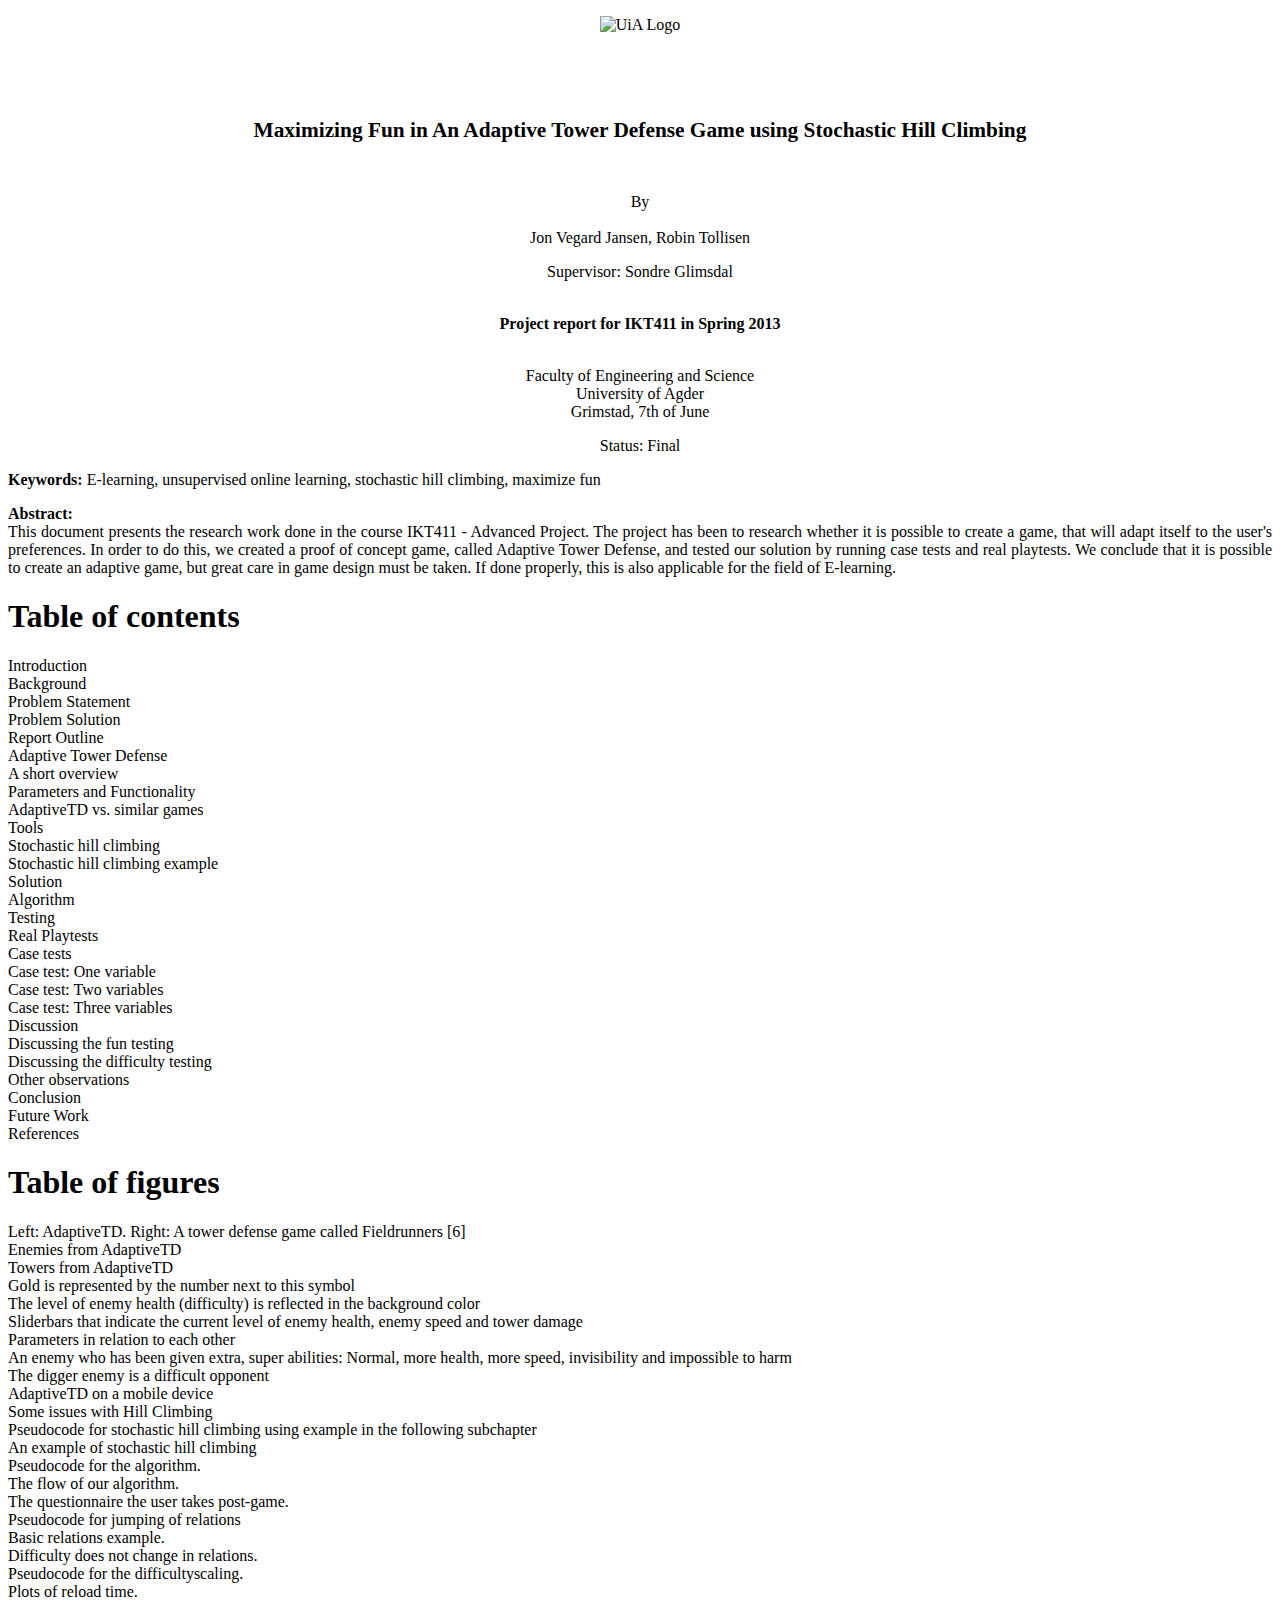
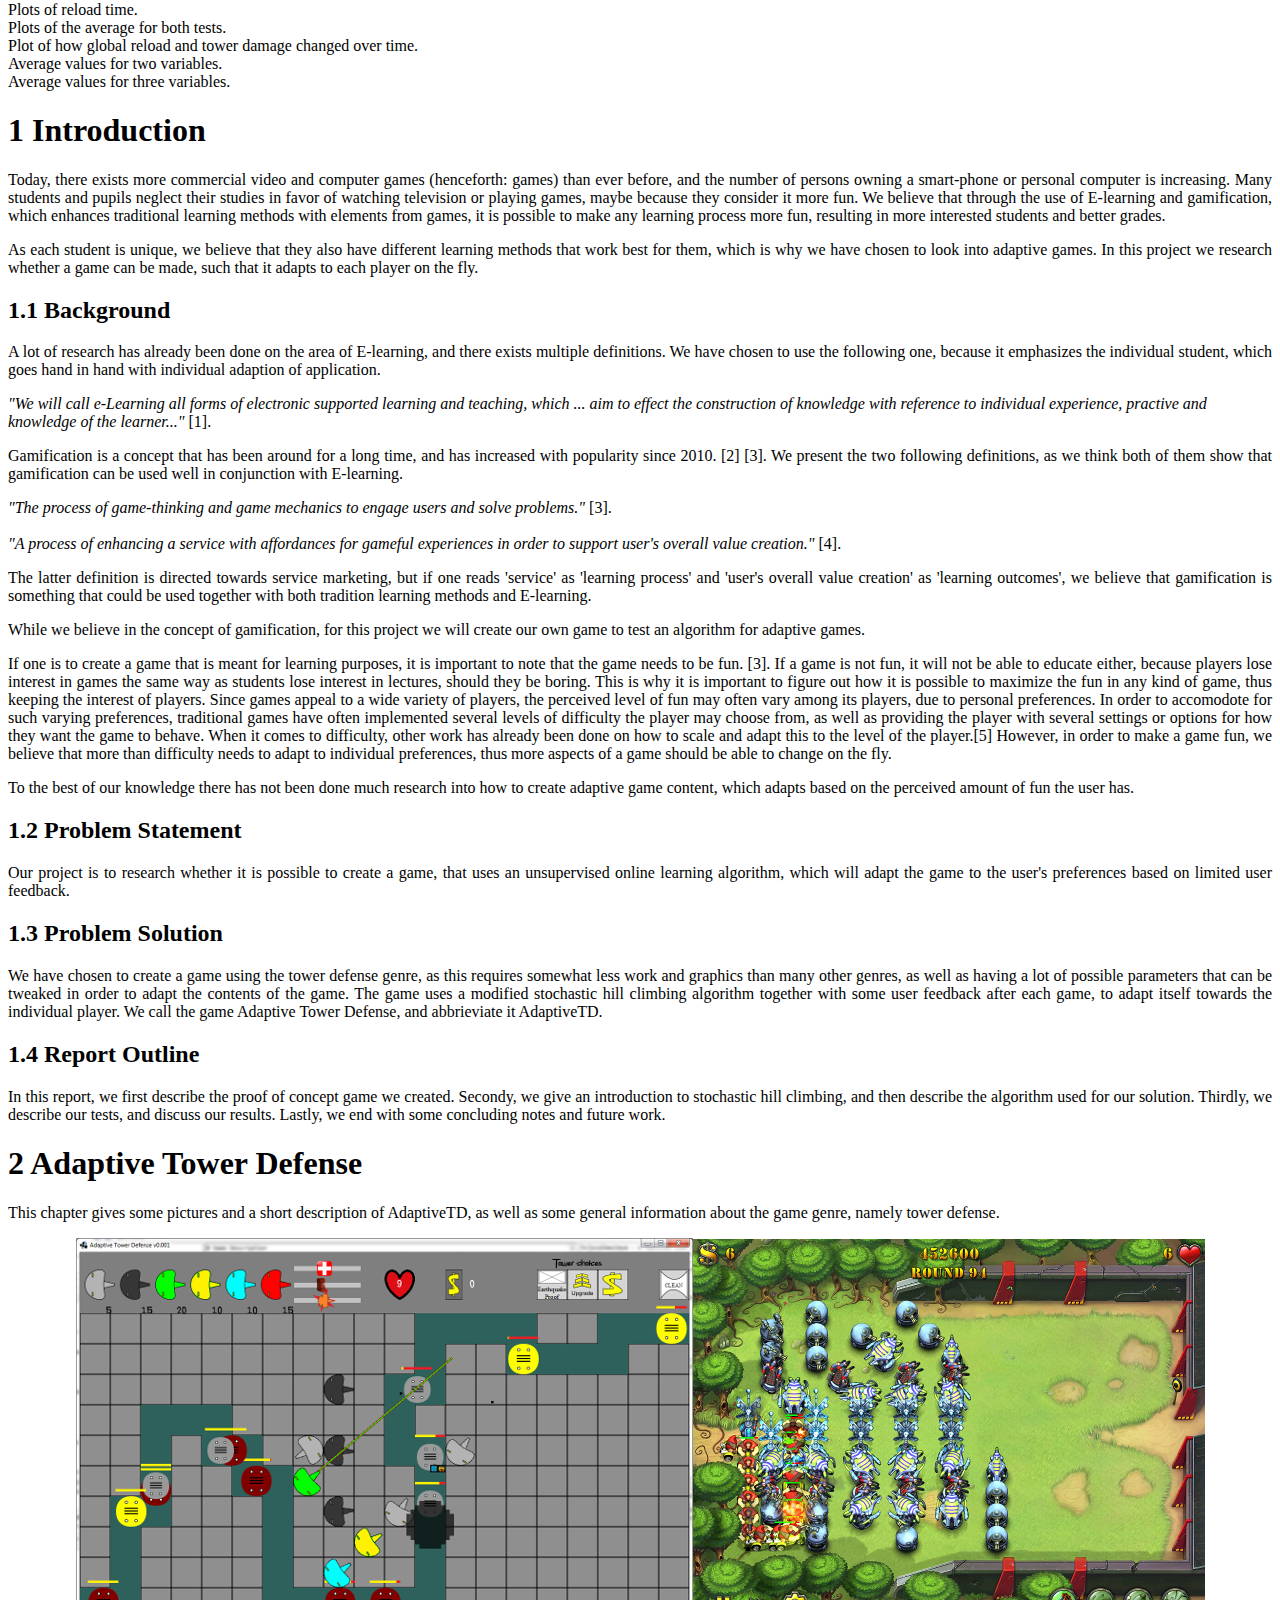
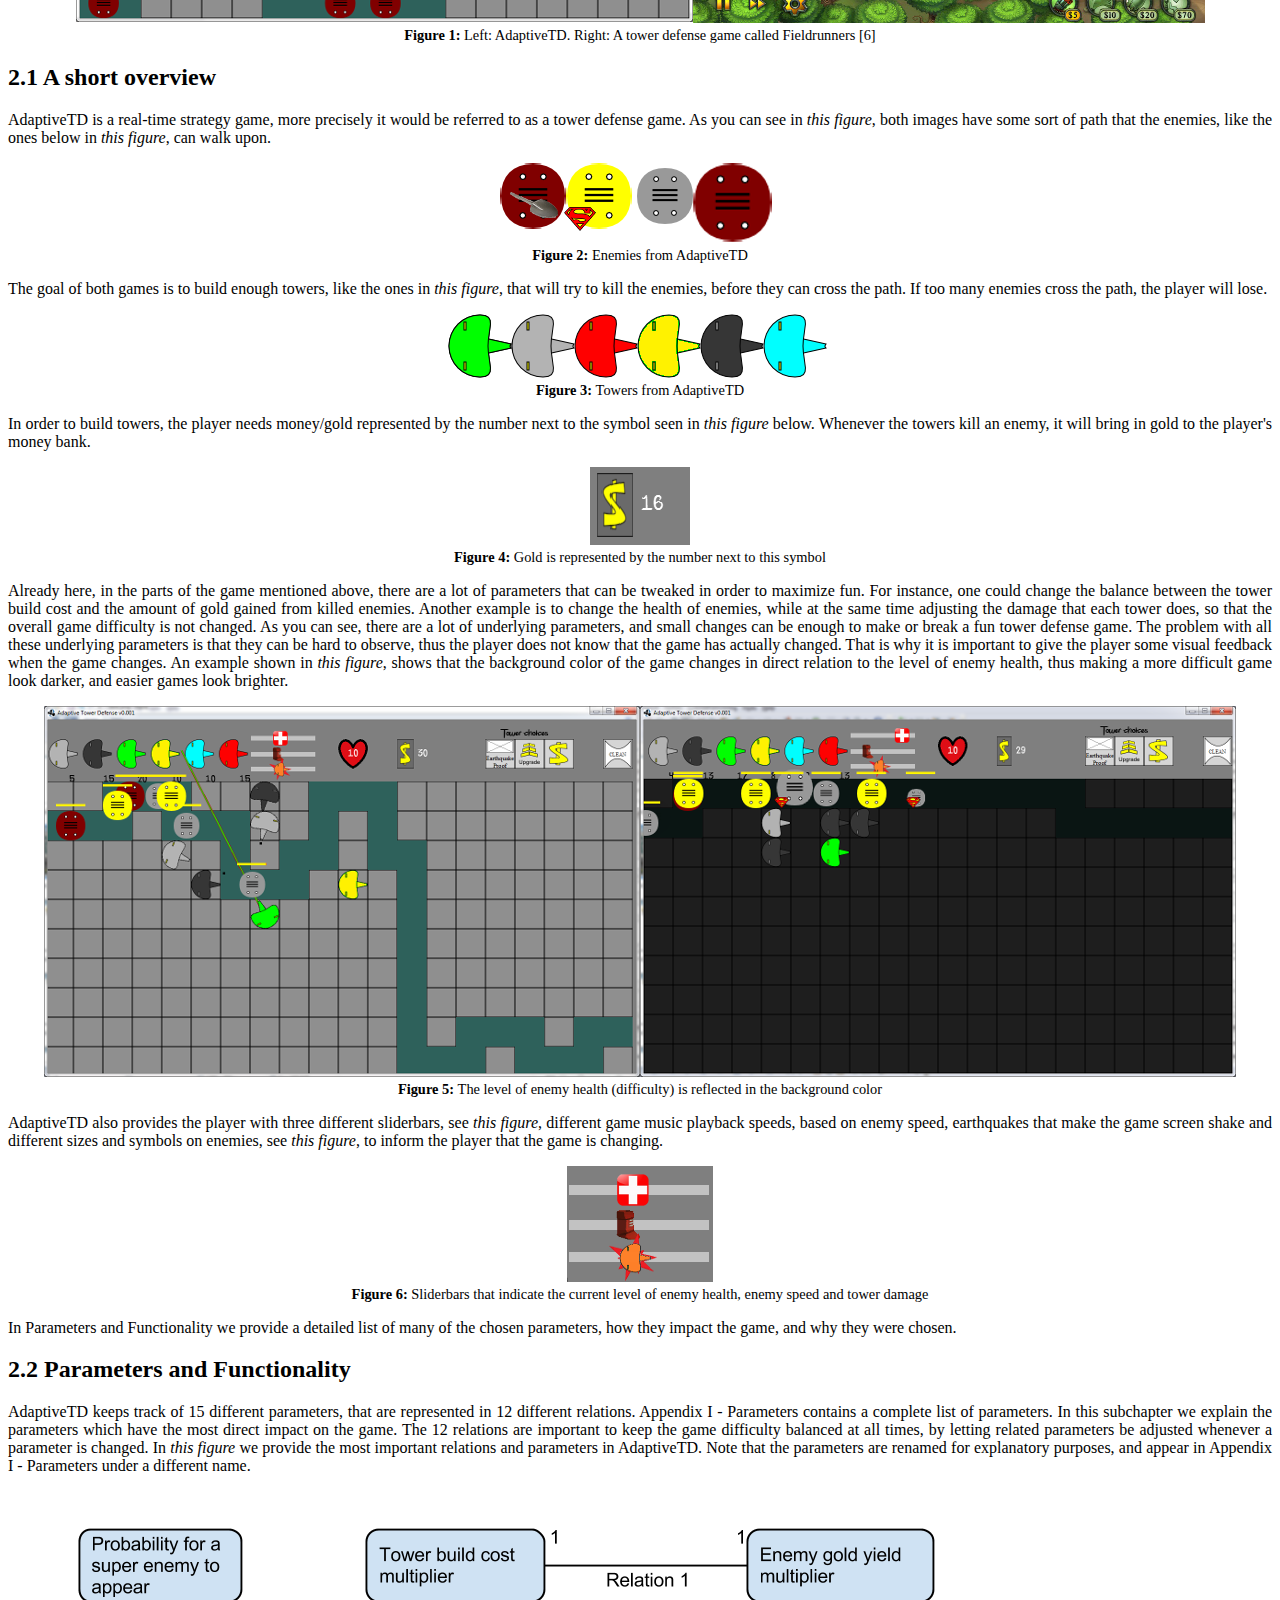
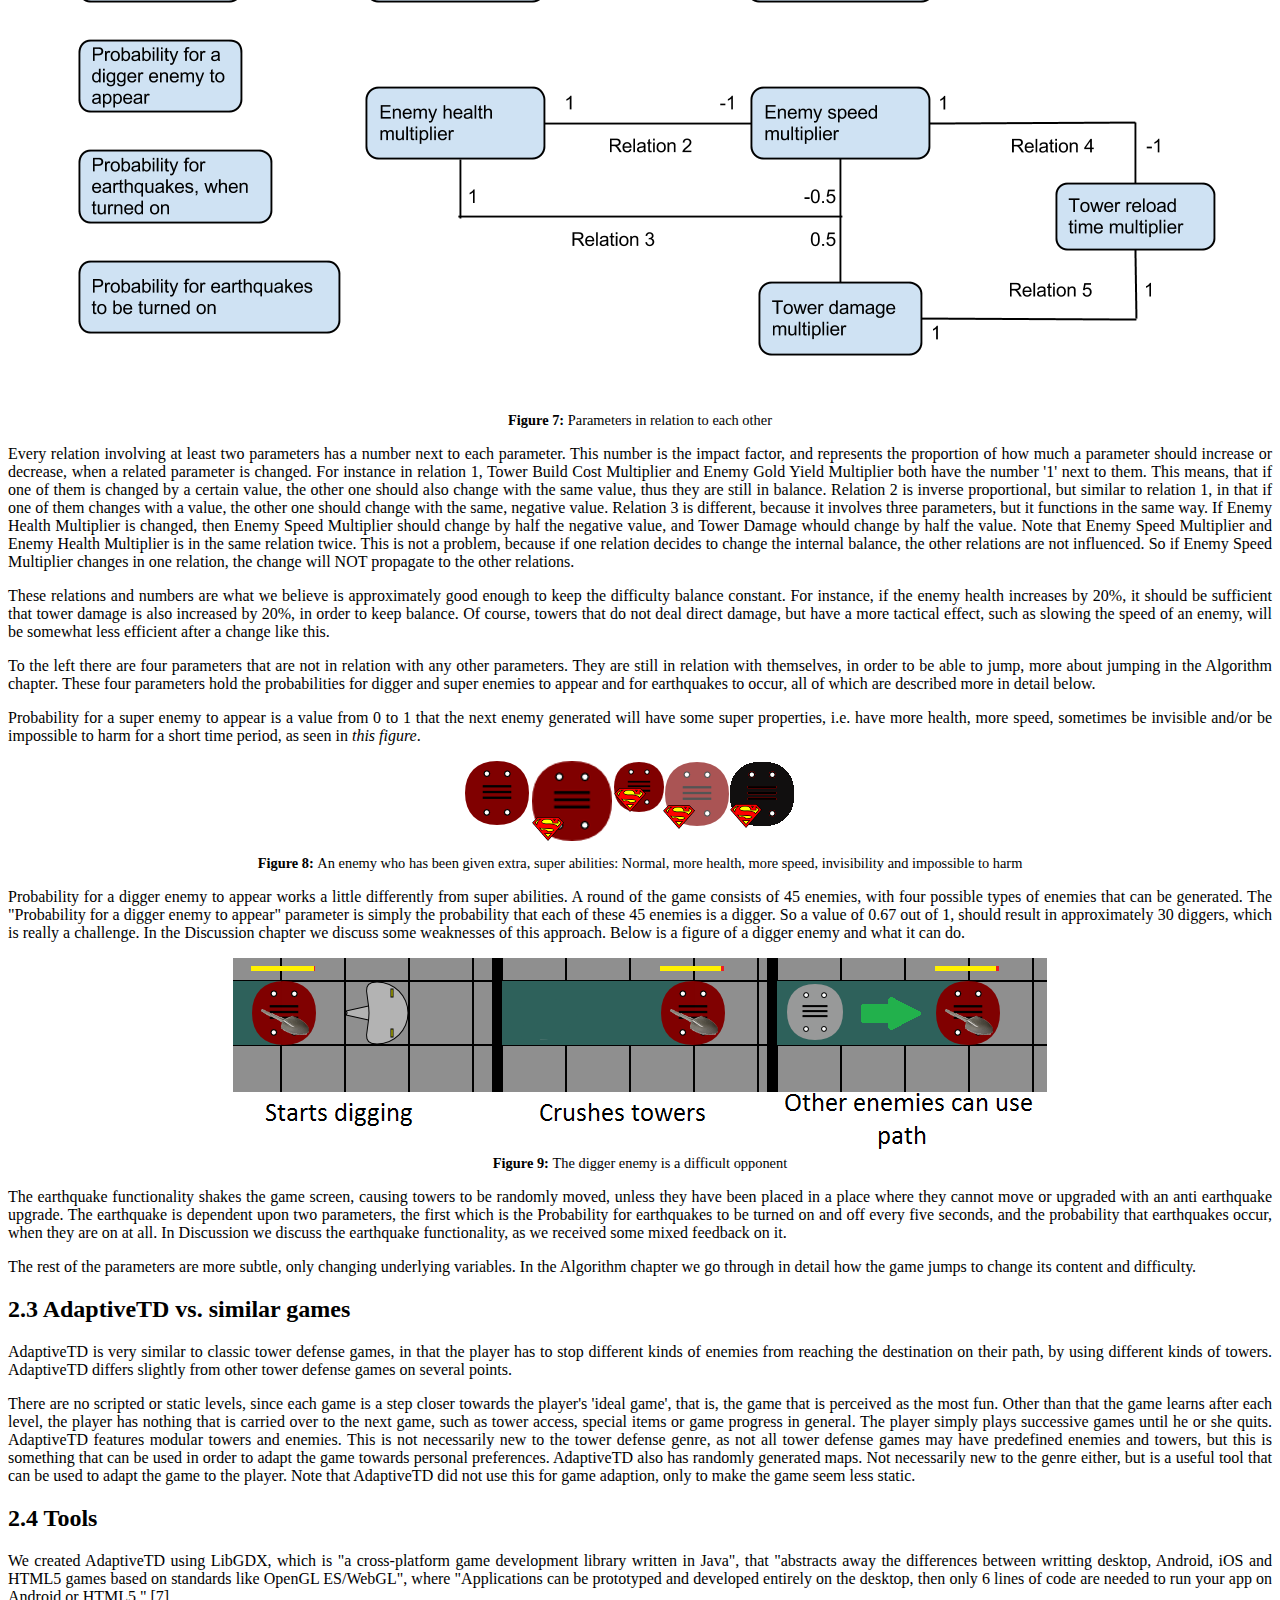
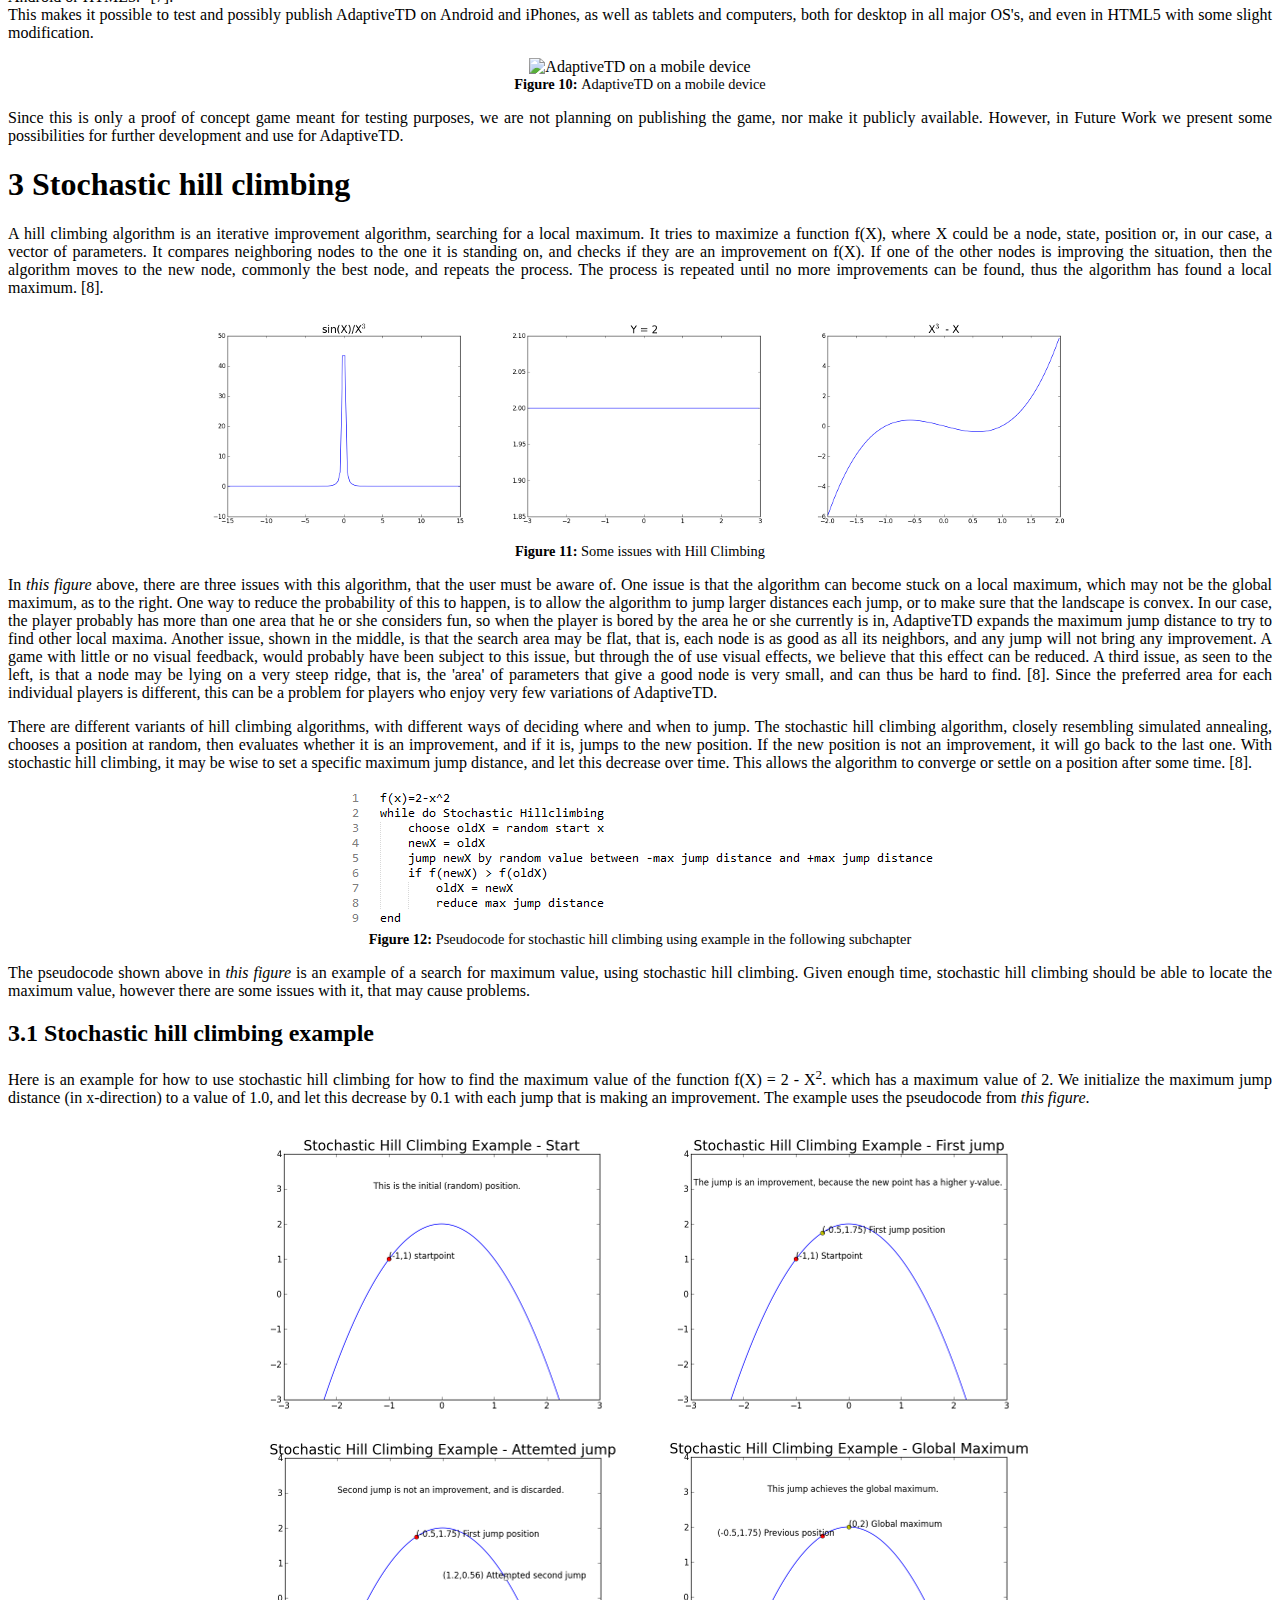
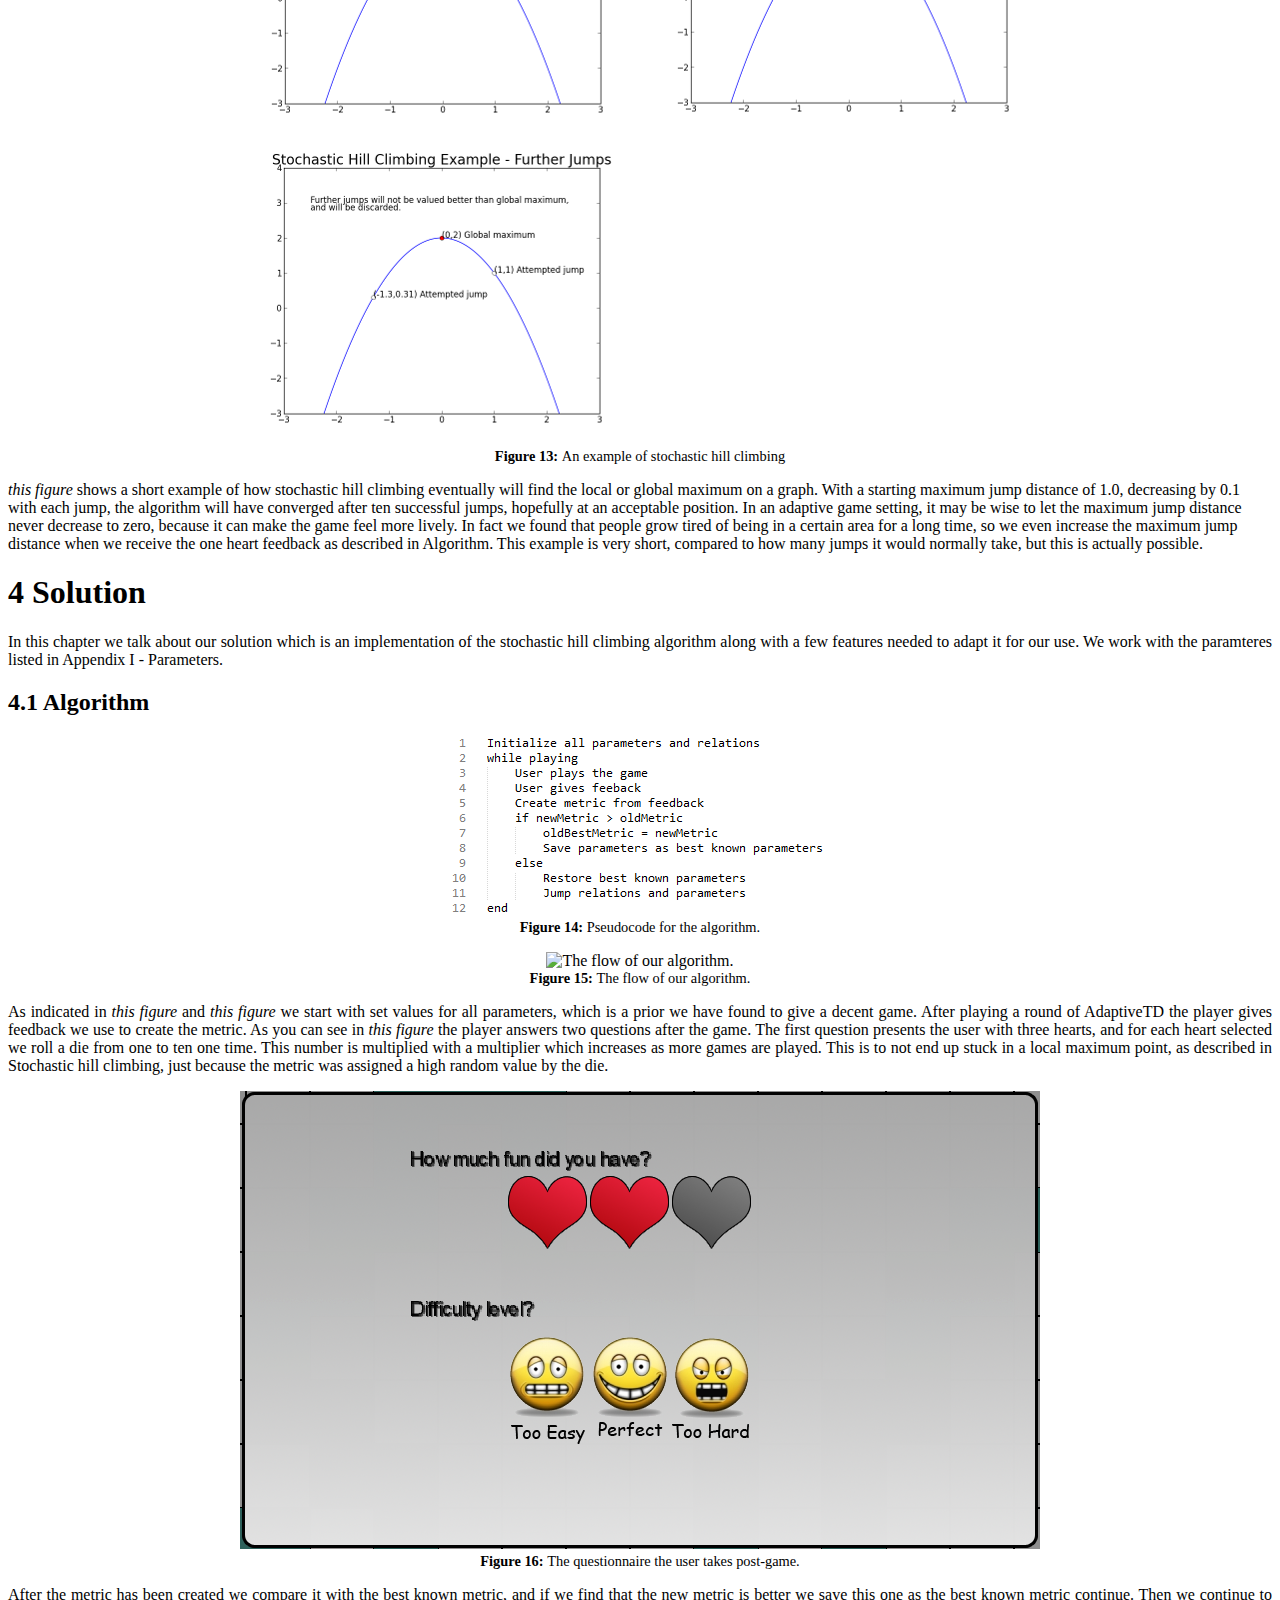
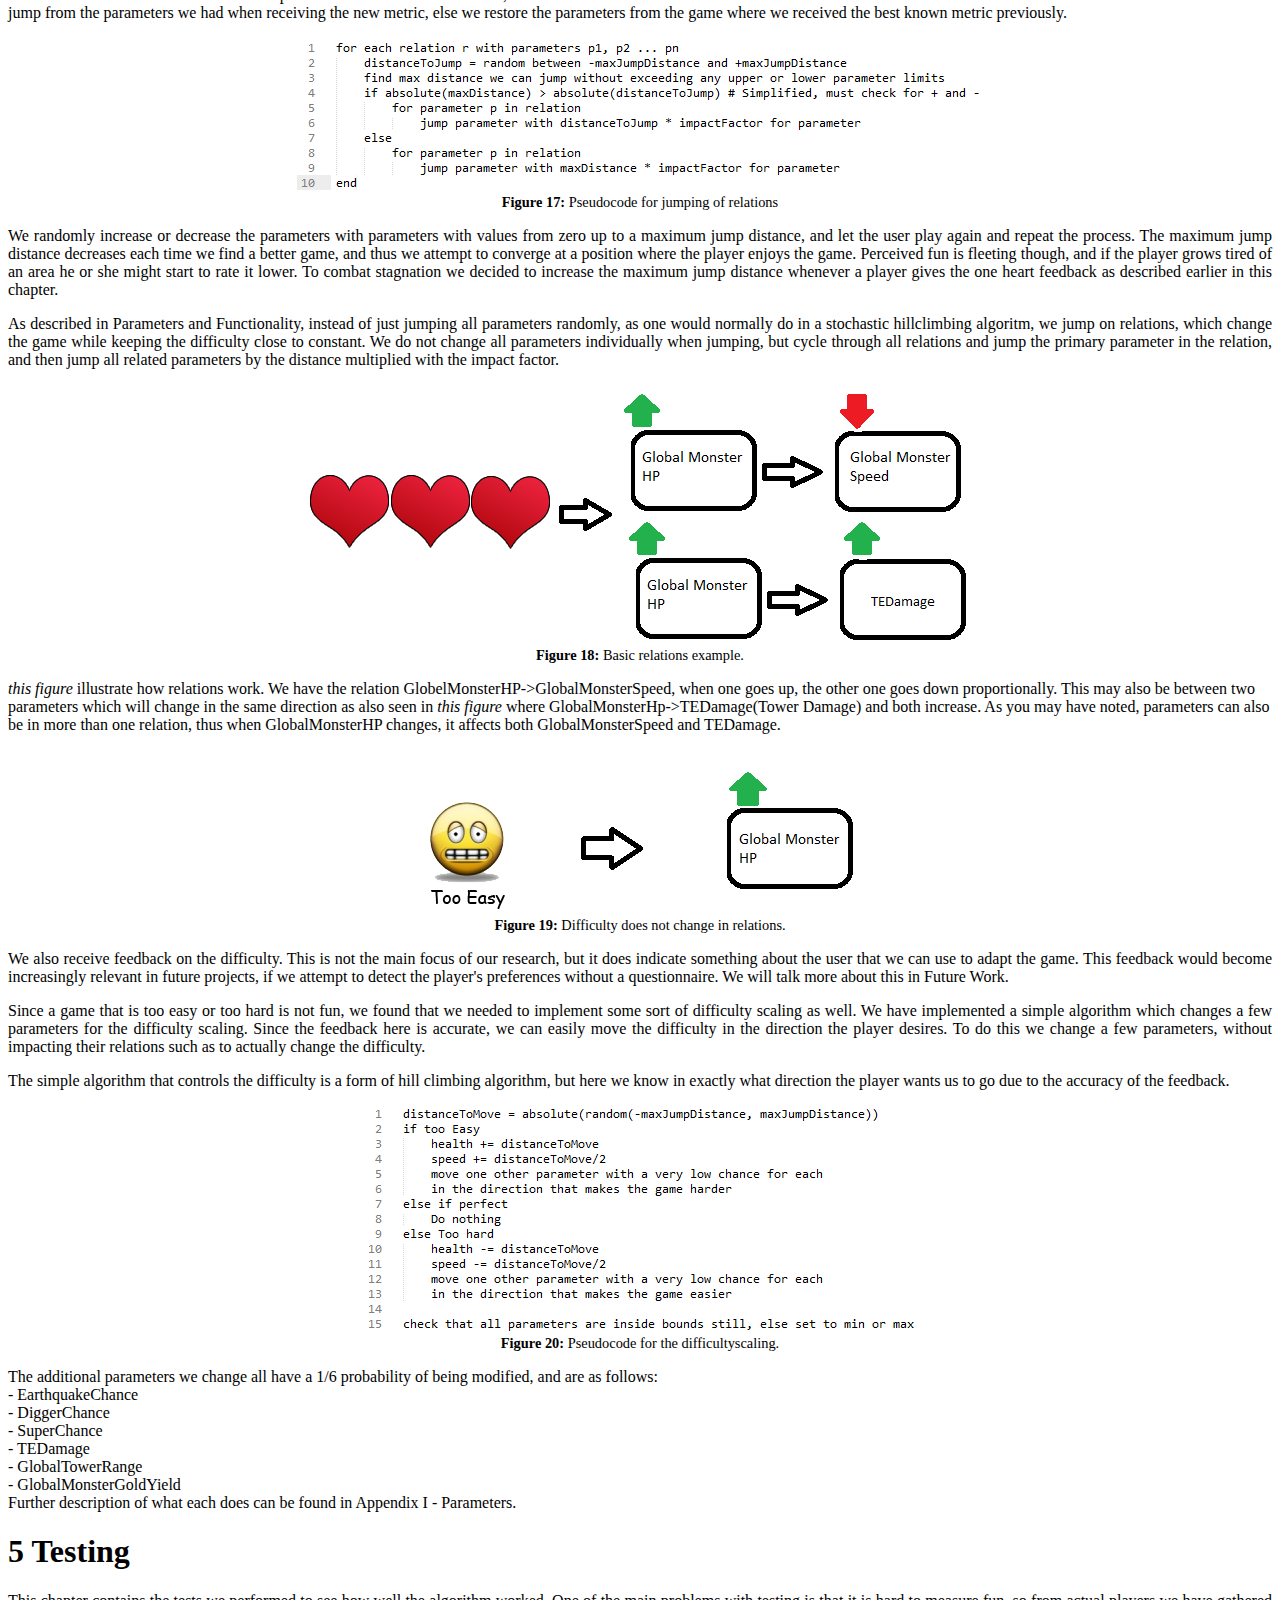
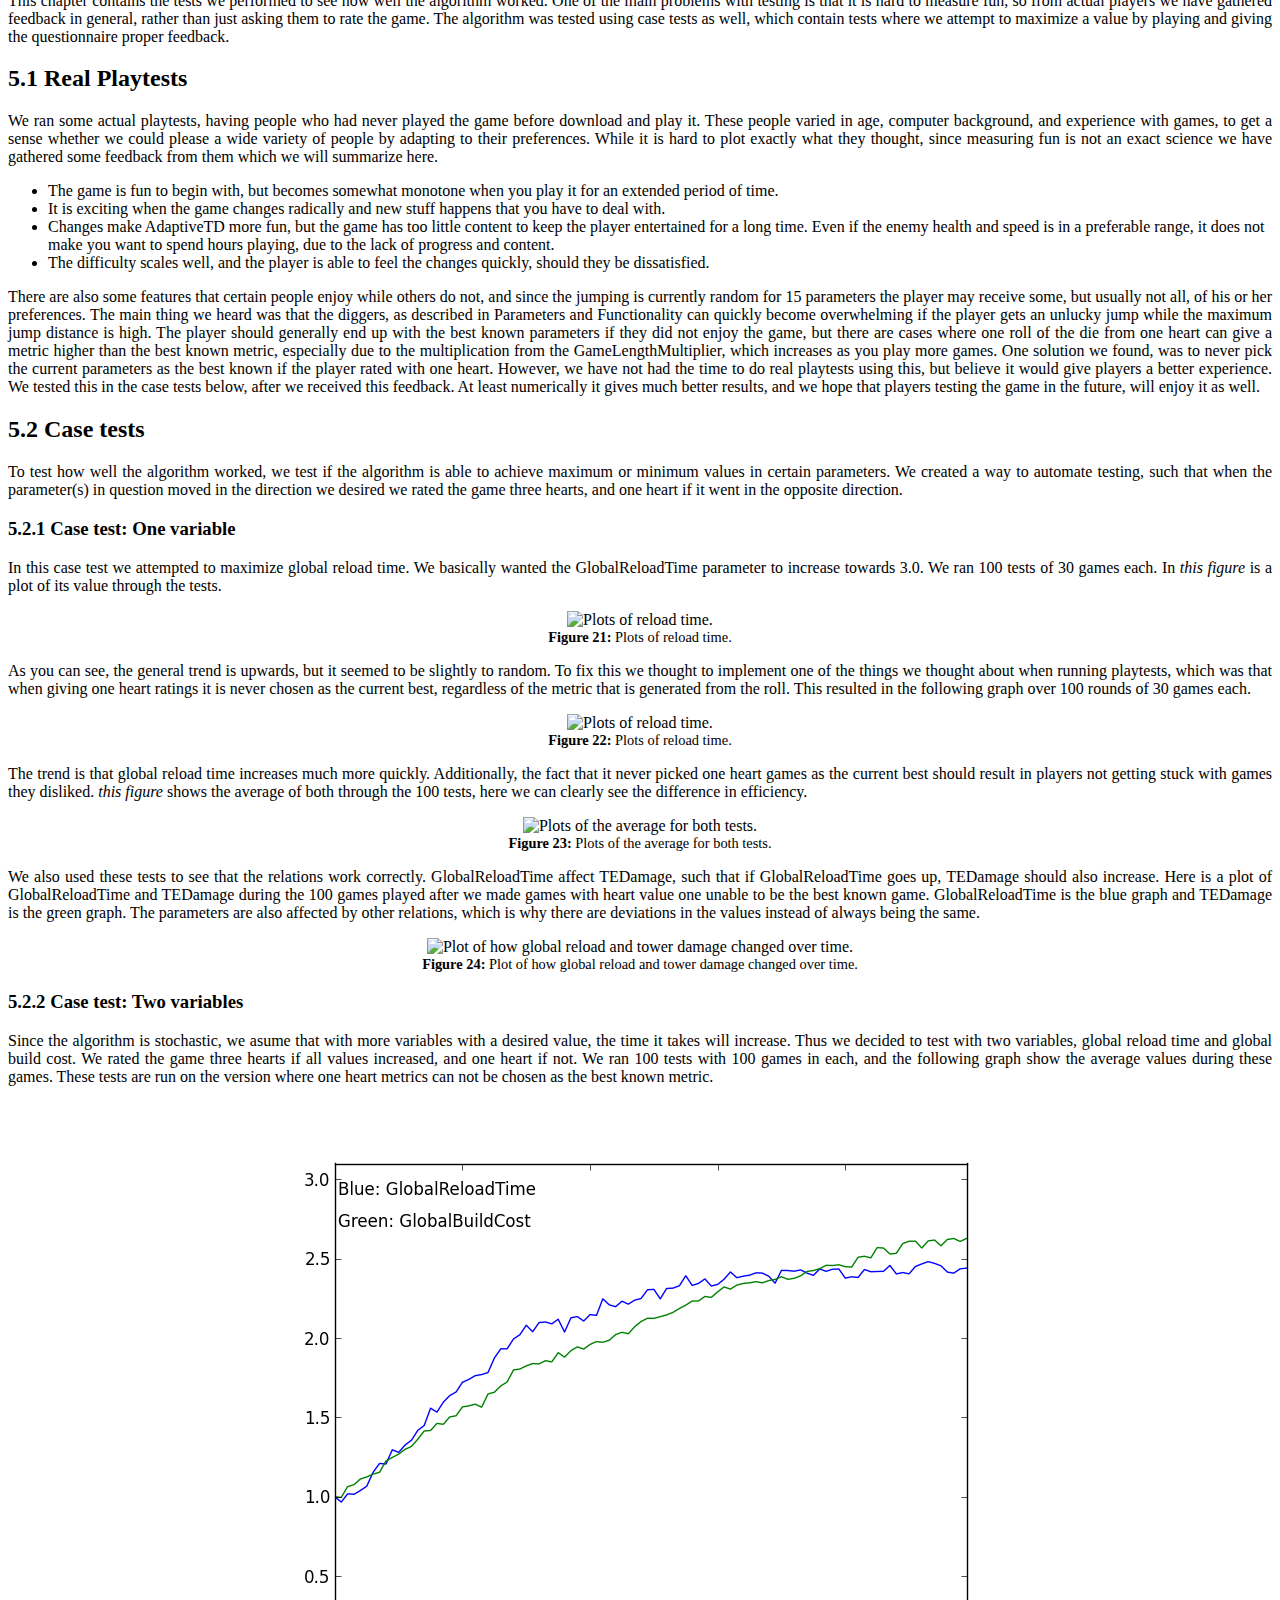
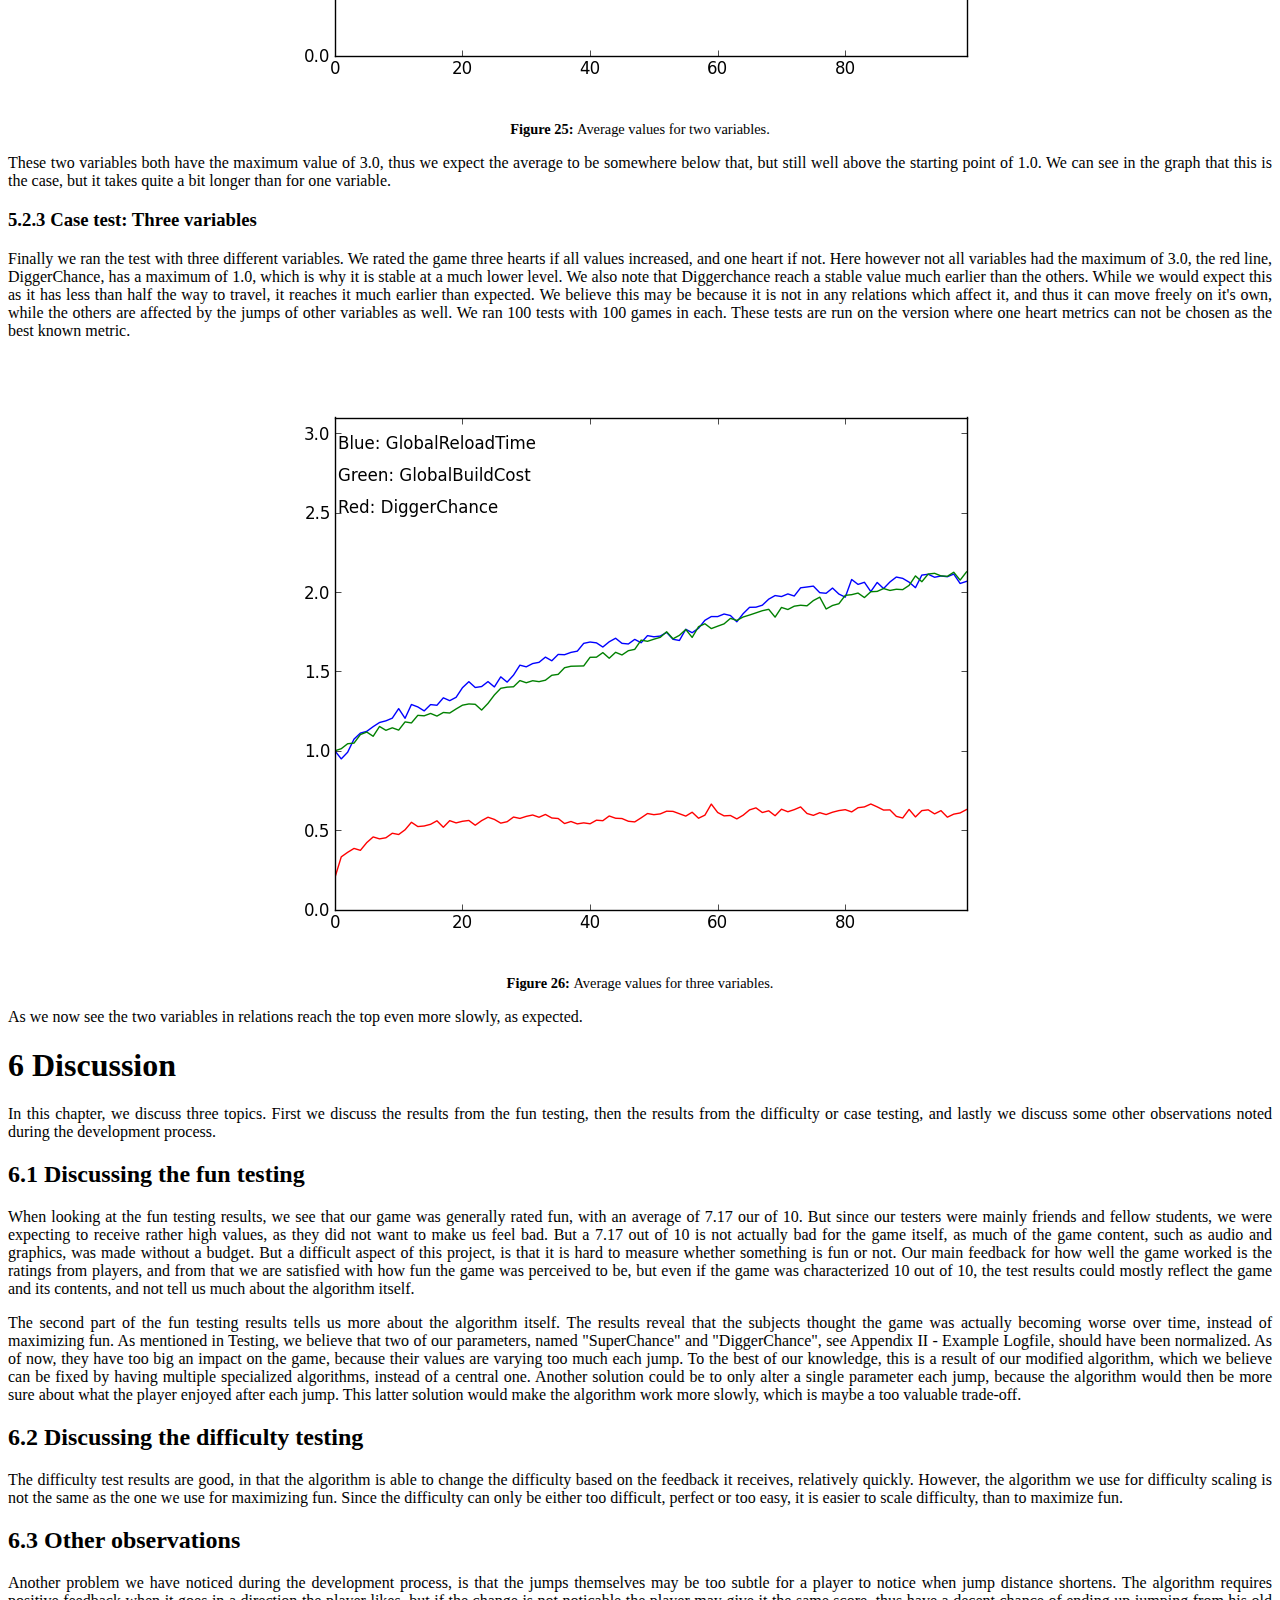
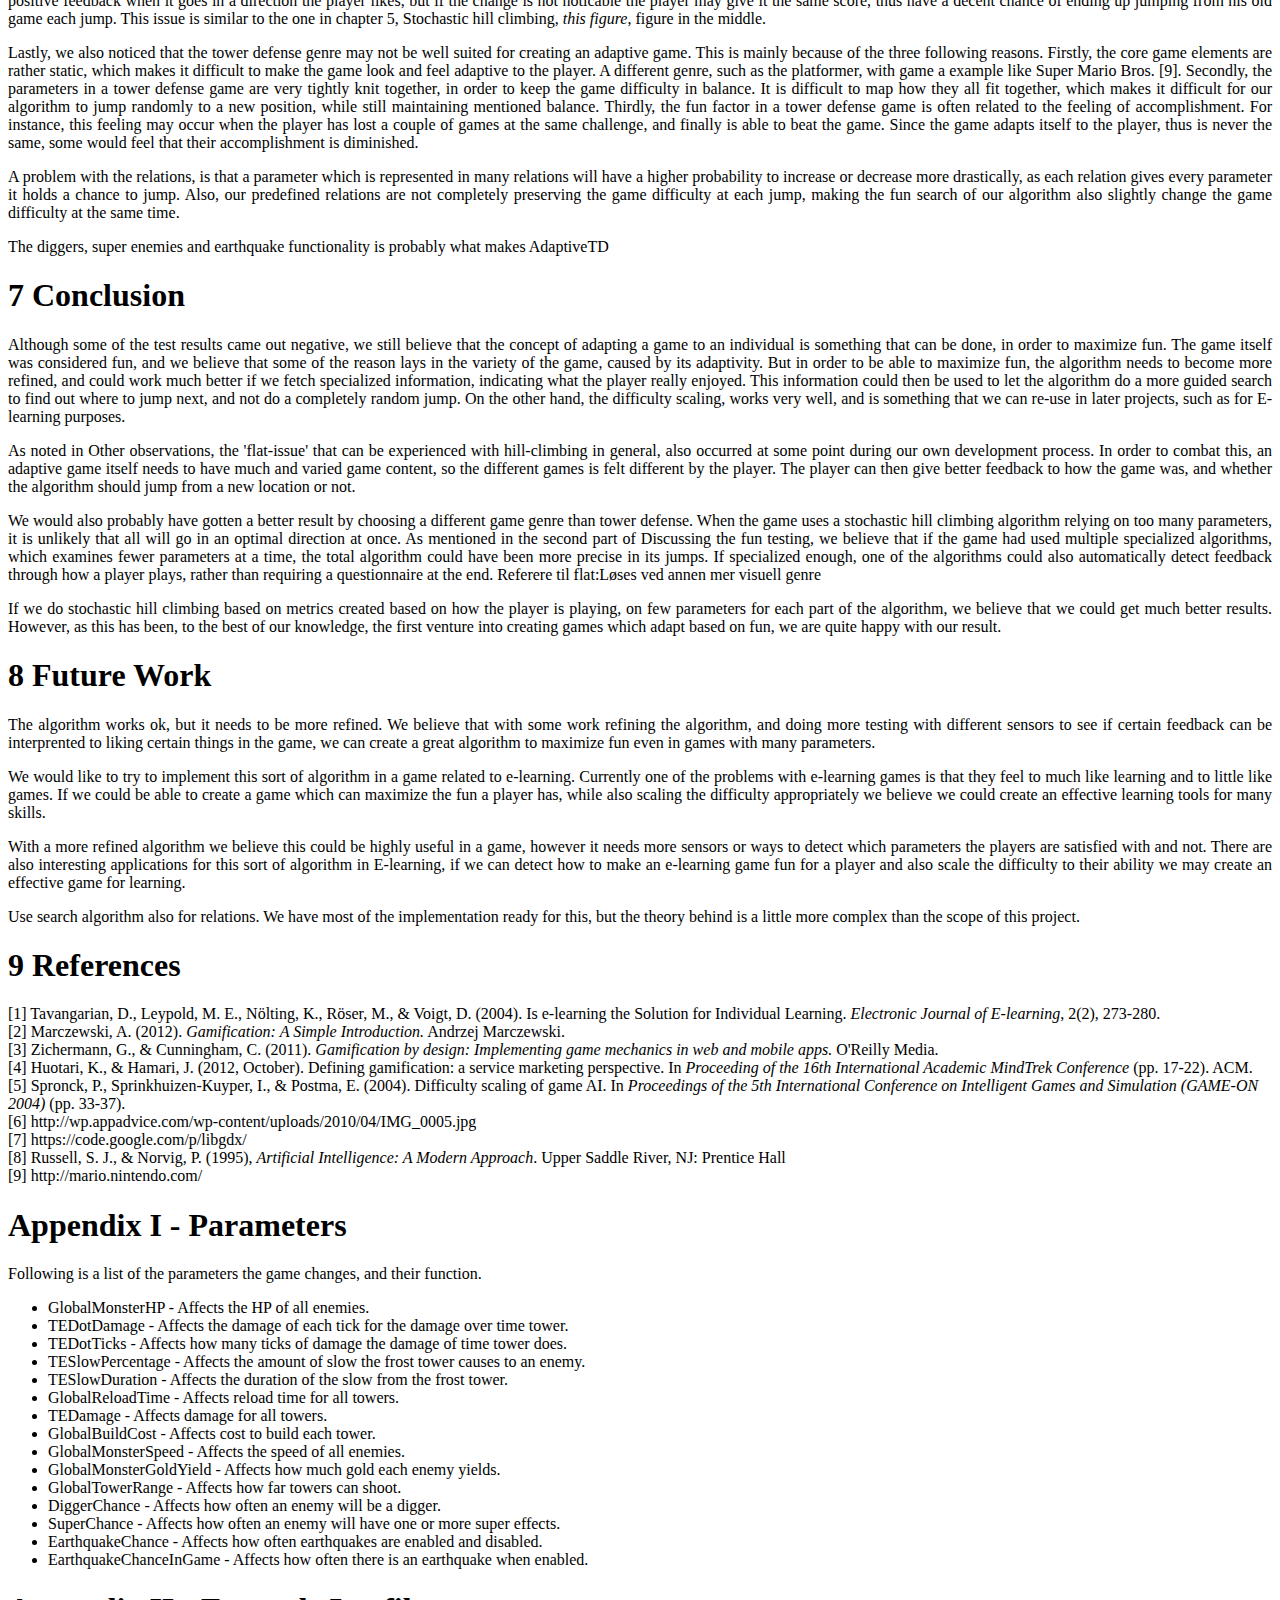
==== commit 9ac34485: "More report" ====
--- a/IKT411 Advanced Project Report/IKT411 - Report.html
+++ b/IKT411 Advanced Project Report/IKT411 - Report.html
@@ -6,8 +6,6 @@
 <meta http-equiv="Content-Type" content="text/html; charset=utf-8">
 </head>
 <body>
-
-
 
 
 
@@ -63,7 +61,9 @@
 <a href='#testing' class='toc_1'>Testing</a><br>
 <a href='#rpt' class='toc_2'>Real Playtests</a><br>
 <a href='#testing_-_case_tests' class='toc_2'>Case tests</a><br>
-<a href='#testing_-_case_tests_-_case_test__global_reload_time' class='toc_3'>Case test: Global Reload time</a><br>
+<a href='#testing_-_case_tests_-_case_test__one_variable' class='toc_3'>Case test: One variable</a><br>
+<a href='#testing_-_case_tests_-_case_test__two_variables' class='toc_3'>Case test: Two variables</a><br>
+<a href='#testing_-_case_tests_-_case_test__three_variables' class='toc_3'>Case test: Three variables</a><br>
 <a href='#discussion' class='toc_1'>Discussion</a><br>
 <a href='#discfun' class='toc_2'>Discussing the fun testing</a><br>
 <a href='#discussion_-_discussing_the_difficulty_testing' class='toc_2'>Discussing the difficulty testing</a><br>
@@ -89,11 +89,6 @@
 <a href='#phone' class='figtoc'>AdaptiveTD on a mobile device</a><br>
 <a href='#hcissues' class='figtoc'>Some issues with Hill Climbing</a><br>
 <a href='#pseudoshc' class='figtoc'>Pseudocode for stochastic hill climbing using example in the following subchapter</a><br>
-<a href='#hcex1' class='figtoc'>The startpoint for the search</a><br>
-<a href='#hcex2' class='figtoc'>The first jump</a><br>
-<a href='#hcex3' class='figtoc'>An attempted jump</a><br>
-<a href='#hcex4' class='figtoc'>Achieving global maximum</a><br>
-<a href='#hcex5' class='figtoc'>Further jumps are discarded</a><br>
 <a href='#hcex' class='figtoc'>An example of stochastic hill climbing</a><br>
 <a href='#pseudoalgorithm' class='figtoc'>Pseudocode for the algorithm.</a><br>
 <a href='#algorithmexample' class='figtoc'>The flow of our algorithm.</a><br>
@@ -106,6 +101,8 @@
 <a href='#postreload' class='figtoc'>Plots of reload time.</a><br>
 <a href='#bothreload' class='figtoc'>Plots of the average for both tests.</a><br>
 <a href='#reloaddamage' class='figtoc'>Plot of how global reload and tower damage changed over time.</a><br>
+<a href='#avg100x100buildreload' class='figtoc'>Average values for two variables.</a><br>
+<a href='#avg100x100buildreloaddigger' class='figtoc'>Average values for three variables.</a><br>
 </div>
 
 
@@ -296,17 +293,9 @@
 Here is an example for how to use stochastic hill climbing for how to find the maximum value of the function f(X) = 2 - X<sup>2</sup>. which has a maximum value of 2. We initialize the maximum jump distance (in x-direction) to a value of 1.0, and let this decrease by 0.1 with each jump that is making an improvement. The example uses the pseudocode from <a href='#pseudoshc' class='figref'>this figure</a>.
 </p>
 
-<div id='hcex1' class='figure'><img src='Hill_Climbing_Example_1.png' alt='The startpoint for the search' title='The startpoint for the search'><div class='caption'>The startpoint for the search</div></div>
-<div id='hcex2' class='figure'><img src='Hill_Climbing_Example_2.png' alt='The first jump' title='The first jump'><div class='caption'>The first jump</div></div>
-<div id='hcex3' class='figure'><img src='Hill_Climbing_Example_3.png' alt='An attempted jump' title='An attempted jump'><div class='caption'>An attempted jump</div></div>
-<div id='hcex4' class='figure'><img src='Hill_Climbing_Example_4.png' alt='Achieving global maximum' title='Achieving global maximum'><div class='caption'>Achieving global maximum</div></div>
-<div id='hcex5' class='figure'><img src='Hill_Climbing_Example_5.png' alt='Further jumps are discarded' title='Further jumps are discarded'><div class='caption'>Further jumps are discarded</div></div>
-
 <div id='hcex' class='figure'><img src='Images/hillclimbingexample.png' alt='An example of stochastic hill climbing' title='An example of stochastic hill climbing'><div class='caption'>An example of stochastic hill climbing</div></div>
 
-<p>
-This is a short example of how stochastic hill climbing will eventually find the local or global maximum on a graph. With a starting maximum jump distance of 1.0, decreasing by 0.1 with each jump, the algorithm will have converged after ten successful jumps, hopefully at an acceptable position. In an adaptive game setting, it may be wise to let the maximum jump distance never decrease to zero, because it can make the game feel more lively. In fact we found that people grow tired of being in a certain area for a long time, so we even increase the maximum jump distance when we receive the one heart feedback as described in <a href='#algorithm' class='chapref_2'>Algorithm</a>. This example is very short, compared to how many jumps it would normally take, but this is actually possible.
-</p>
+<a href='#hcex' class='figref'>this figure</a> shows a short example of how stochastic hill climbing eventually will find the local or global maximum on a graph. With a starting maximum jump distance of 1.0, decreasing by 0.1 with each jump, the algorithm will have converged after ten successful jumps, hopefully at an acceptable position. In an adaptive game setting, it may be wise to let the maximum jump distance never decrease to zero, because it can make the game feel more lively. In fact we found that people grow tired of being in a certain area for a long time, so we even increase the maximum jump distance when we receive the one heart feedback as described in <a href='#algorithm' class='chapref_2'>Algorithm</a>. This example is very short, compared to how many jumps it would normally take, but this is actually possible.
 
 <h1 id='solution'>Solution</h1>
 
@@ -396,12 +385,12 @@
 <h2 id='testing_-_case_tests'>Case tests</h2>
 
 <p>
-To test how well the algorithm worked, we test if the algorithm is able to achieve maximum or minimum values in certain parameters. We created a way to automate testing, such that when the parameter(s) in question moved in the direction we desired we rated the game three hearts, and one heart if it went in the opposite direction. For each test we ran 100 rounds of 30 games each.
-</p>
-
-<h3 id='testing_-_case_tests_-_case_test__global_reload_time'>Case test: Global Reload time</h3>
-<p>
-In this case test we attempted to maximize global reload time. We basically wanted the GlobalReloadTime parameter to increase to 3.0. In <a href='#prereload' class='figref'>this figure</a> is a plot of its value through the tests.
+To test how well the algorithm worked, we test if the algorithm is able to achieve maximum or minimum values in certain parameters. We created a way to automate testing, such that when the parameter(s) in question moved in the direction we desired we rated the game three hearts, and one heart if it went in the opposite direction.
+</p>
+
+<h3 id='testing_-_case_tests_-_case_test__one_variable'>Case test: One variable</h3>
+<p>
+In this case test we attempted to maximize global reload time. We basically wanted the GlobalReloadTime parameter to increase towards 3.0. We ran 100 tests of 30 games each. In <a href='#prereload' class='figref'>this figure</a> is a plot of its value through the tests.
 </p>
 
 <div id='prereload' class='figure'><img src='avg100prereload.png' alt='Plots of reload time.' title='Plots of reload time.'><div class='caption'>Plots of reload time.</div></div>
@@ -423,6 +412,30 @@
 </p>
 
 <div id='reloaddamage' class='figure'><img src='figreloadrelateddamage.png' alt='Plot of how global reload and tower damage changed over time.' title='Plot of how global reload and tower damage changed over time.'><div class='caption'>Plot of how global reload and tower damage changed over time.</div></div>
+
+<h3 id='testing_-_case_tests_-_case_test__two_variables'>Case test: Two variables</h3>
+
+<p>
+Since the algorithm is stochastic, we asume that with more variables with a desired value, the time it takes will increase. Thus we decided to test with two variables, global reload time and global build cost. We rated the game three hearts if all values increased, and one heart if not. We ran 100 tests with 100 games in each, and the following graph show the average values during these games. These tests are run on the version where one heart metrics can not be chosen as the best known metric.
+</p>
+
+<div id='avg100x100buildreload' class='figure'><img src='avg100x100BuildReload.png' alt='Average values for two variables.' title='Average values for two variables.'><div class='caption'>Average values for two variables.</div></div>
+
+<p>
+These two variables both have the maximum value of 3.0, thus we expect the average to be somewhere below that, but still well above the starting point of 1.0. We can see in the graph that this is the case, but it takes quite a bit longer than for one variable.
+</p>
+
+<h3 id='testing_-_case_tests_-_case_test__three_variables'>Case test: Three variables</h3>
+
+<p>
+Finally we ran the test with three different variables. We rated the game three hearts if all values increased, and one heart if not. Here however not all variables had the maximum of 3.0, the red line, DiggerChance, has a maximum of 1.0, which is why it is stable at a much lower level. We also note that Diggerchance reach a stable value much earlier than the others. While we would expect this as it has less than half the way to travel, it reaches it  much earlier than expected. We believe this may be because it is not in any relations which affect it, and thus it can move freely on it's own, while the others are affected by the jumps of other variables as well. We ran 100 tests with 100 games in each. These tests are run on the version where one heart metrics can not be chosen as the best known metric.
+</p>
+
+<div id='avg100x100buildreloaddigger' class='figure'><img src='avg100x100BuildReloadDigger.png' alt='Average values for three variables.' title='Average values for three variables.'><div class='caption'>Average values for three variables.</div></div>
+
+<p>
+As we now see the two variables in relations reach the top even more slowly, as expected.
+</p>
 
 <h1 id='discussion'>Discussion</h1>
 
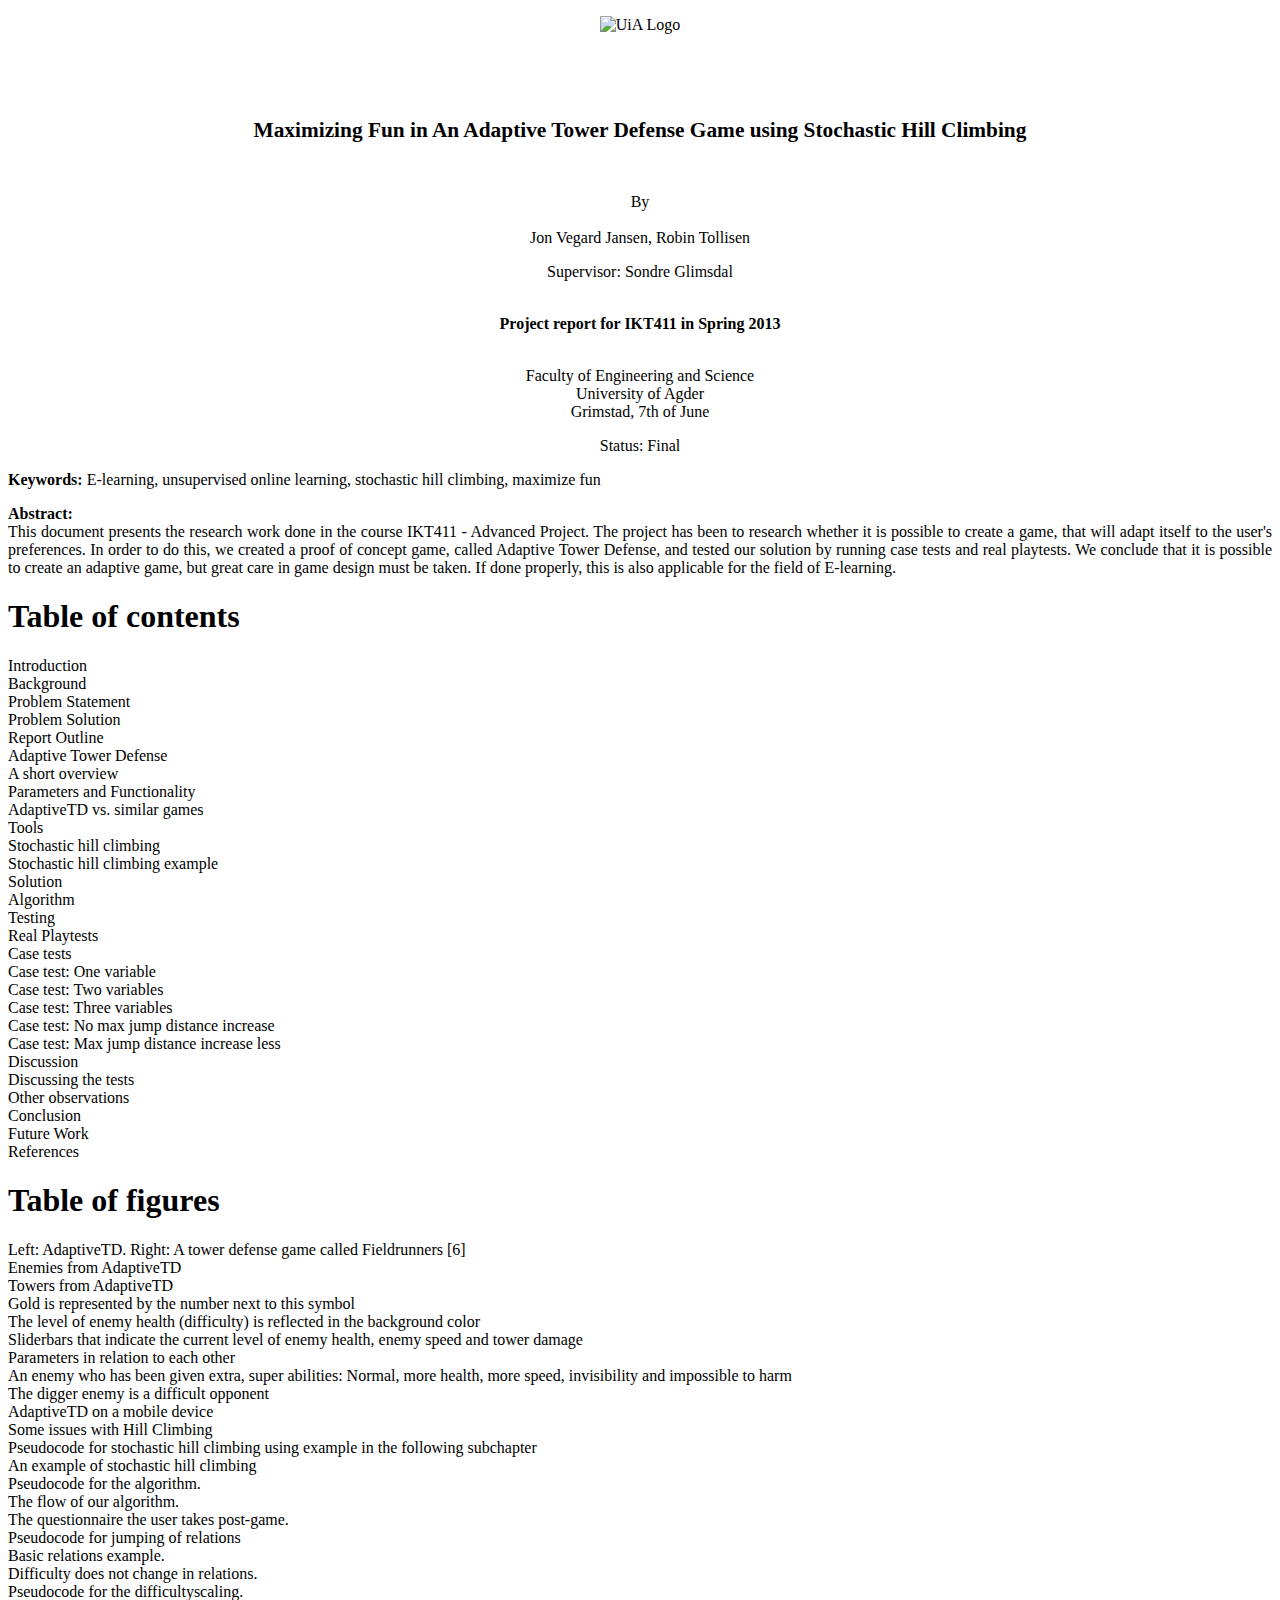
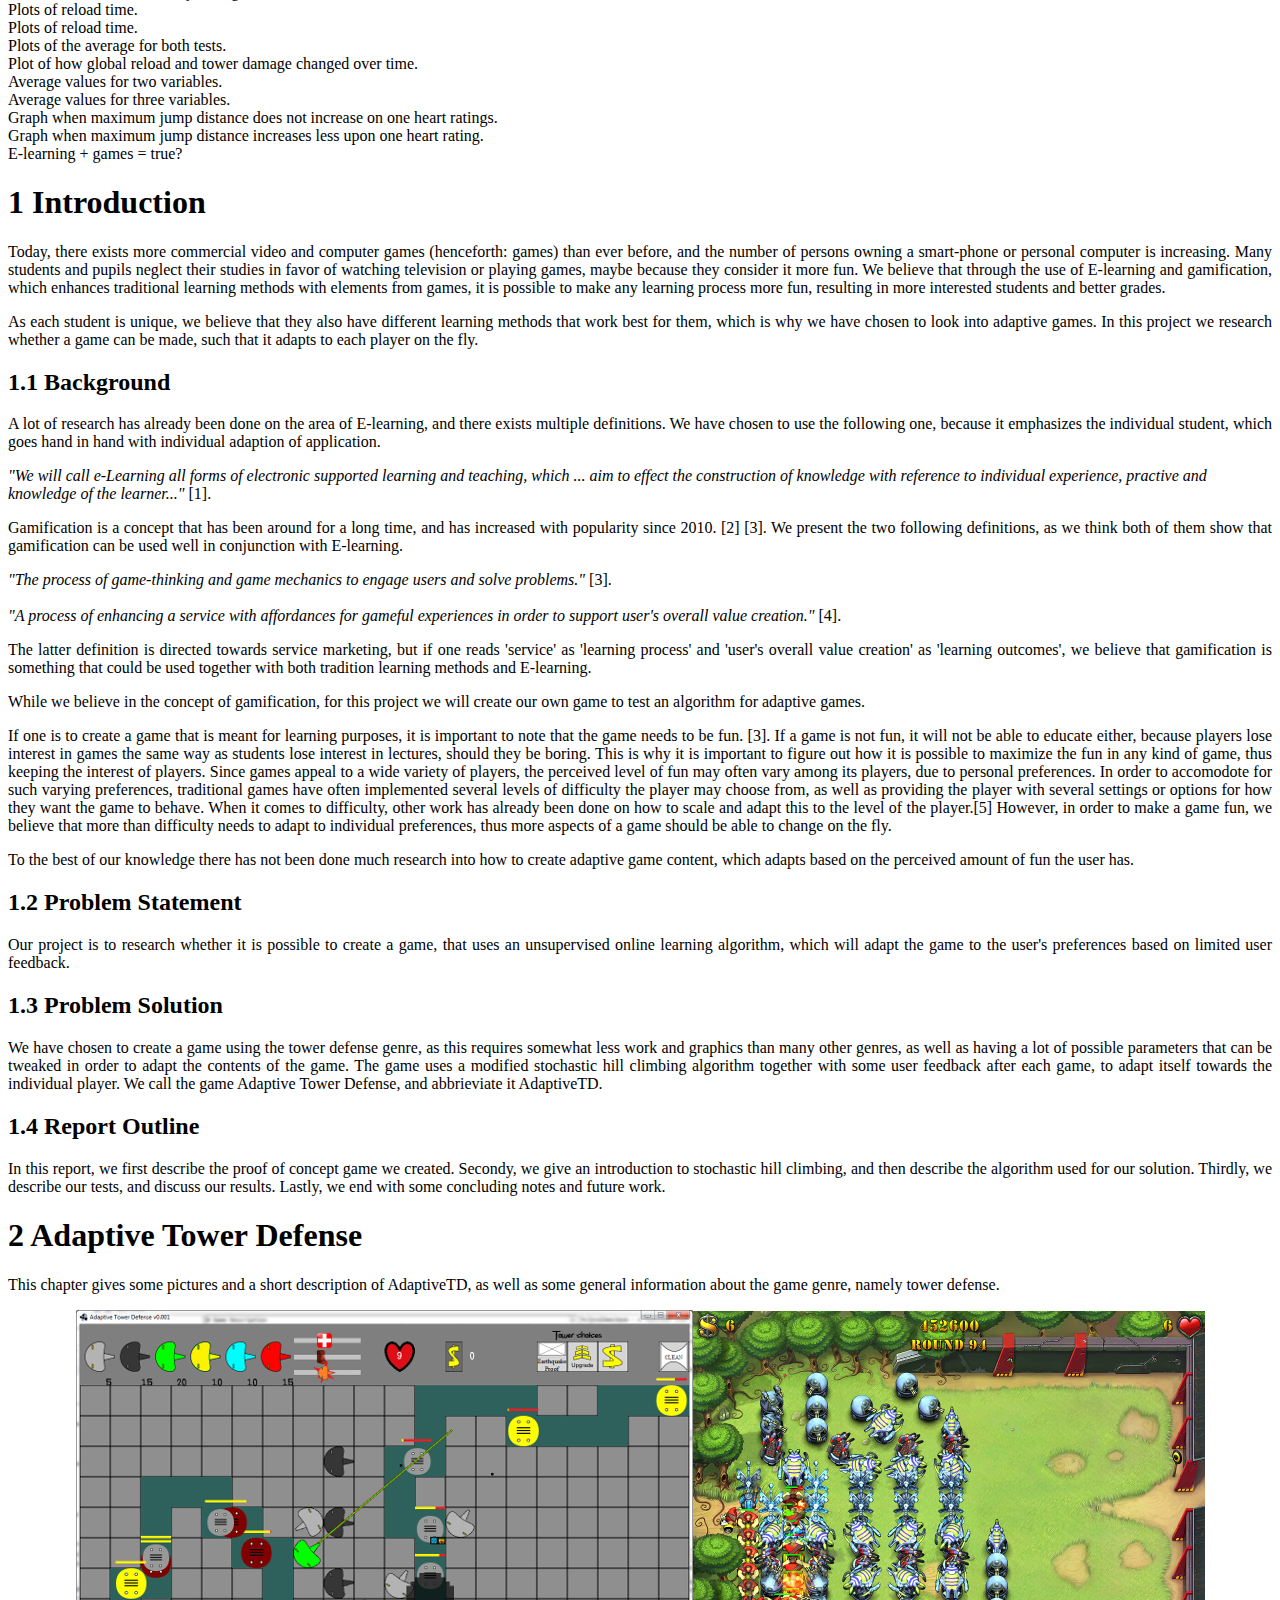
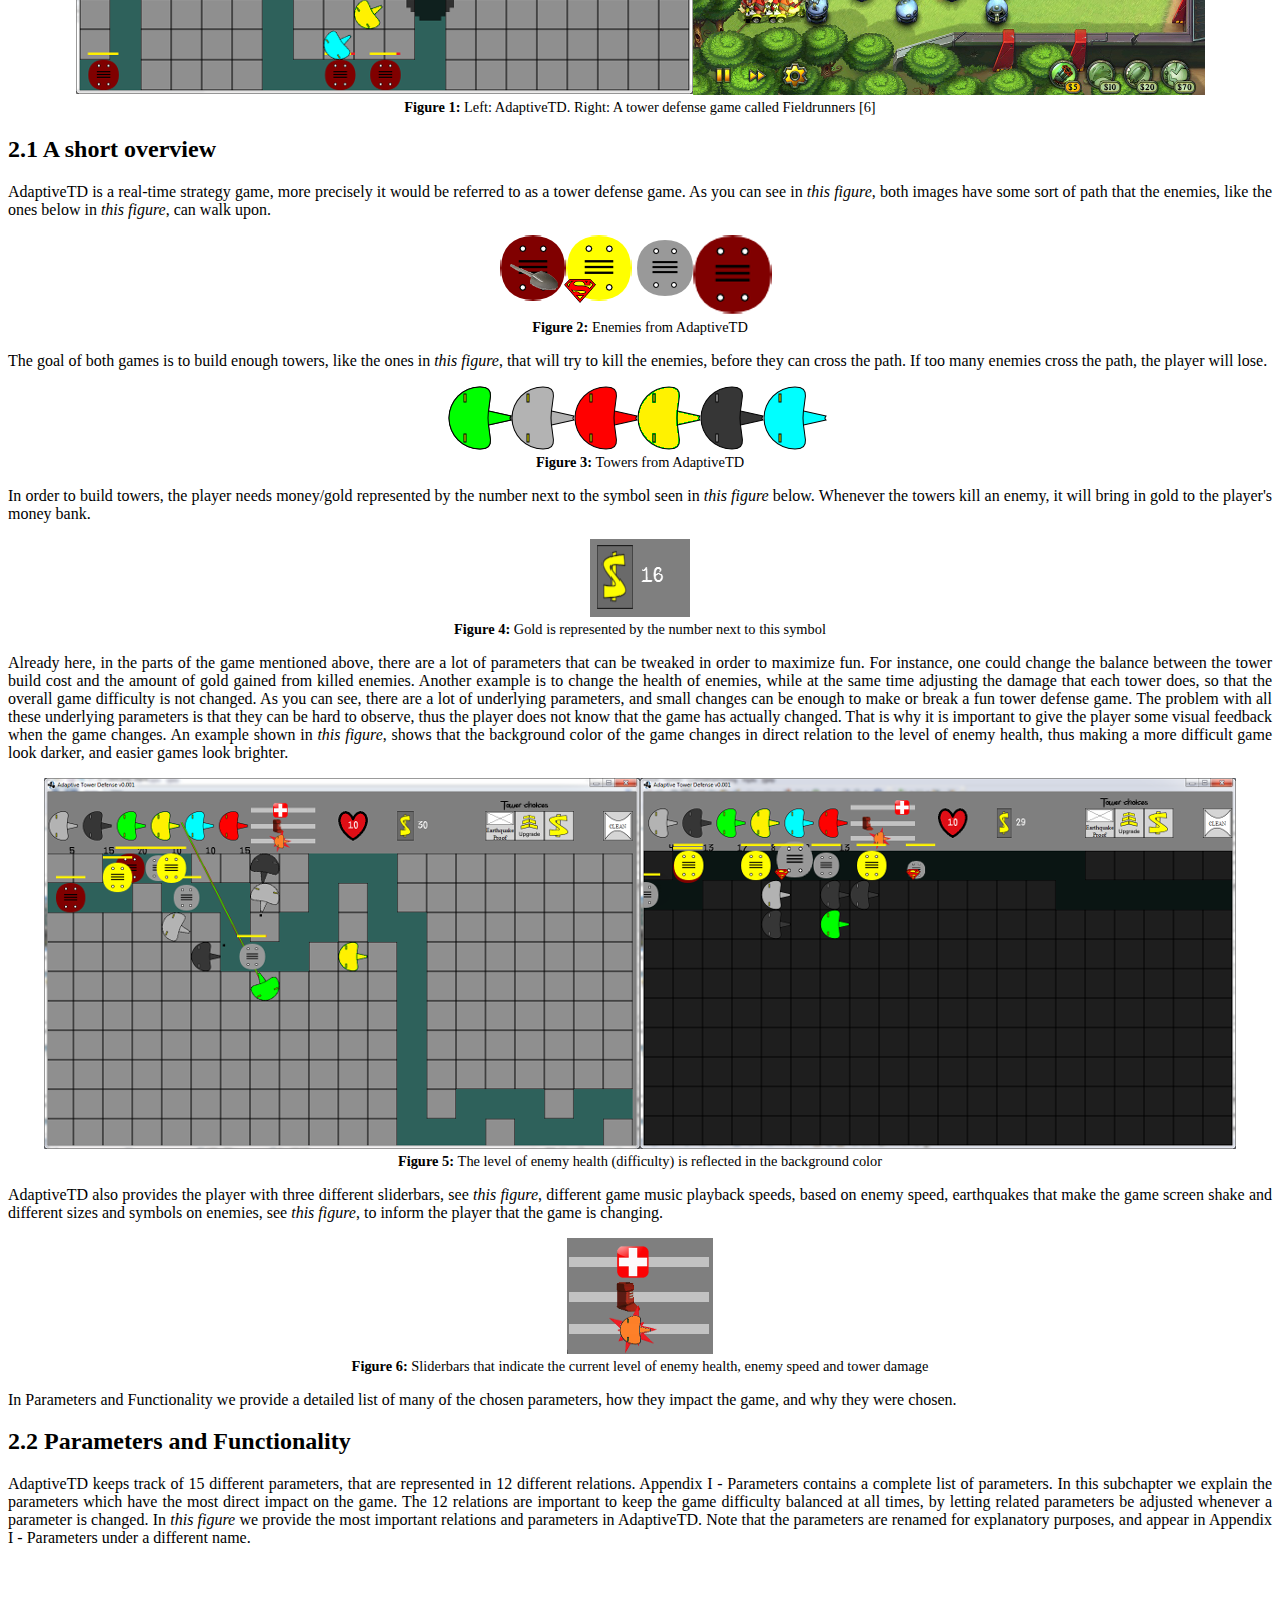
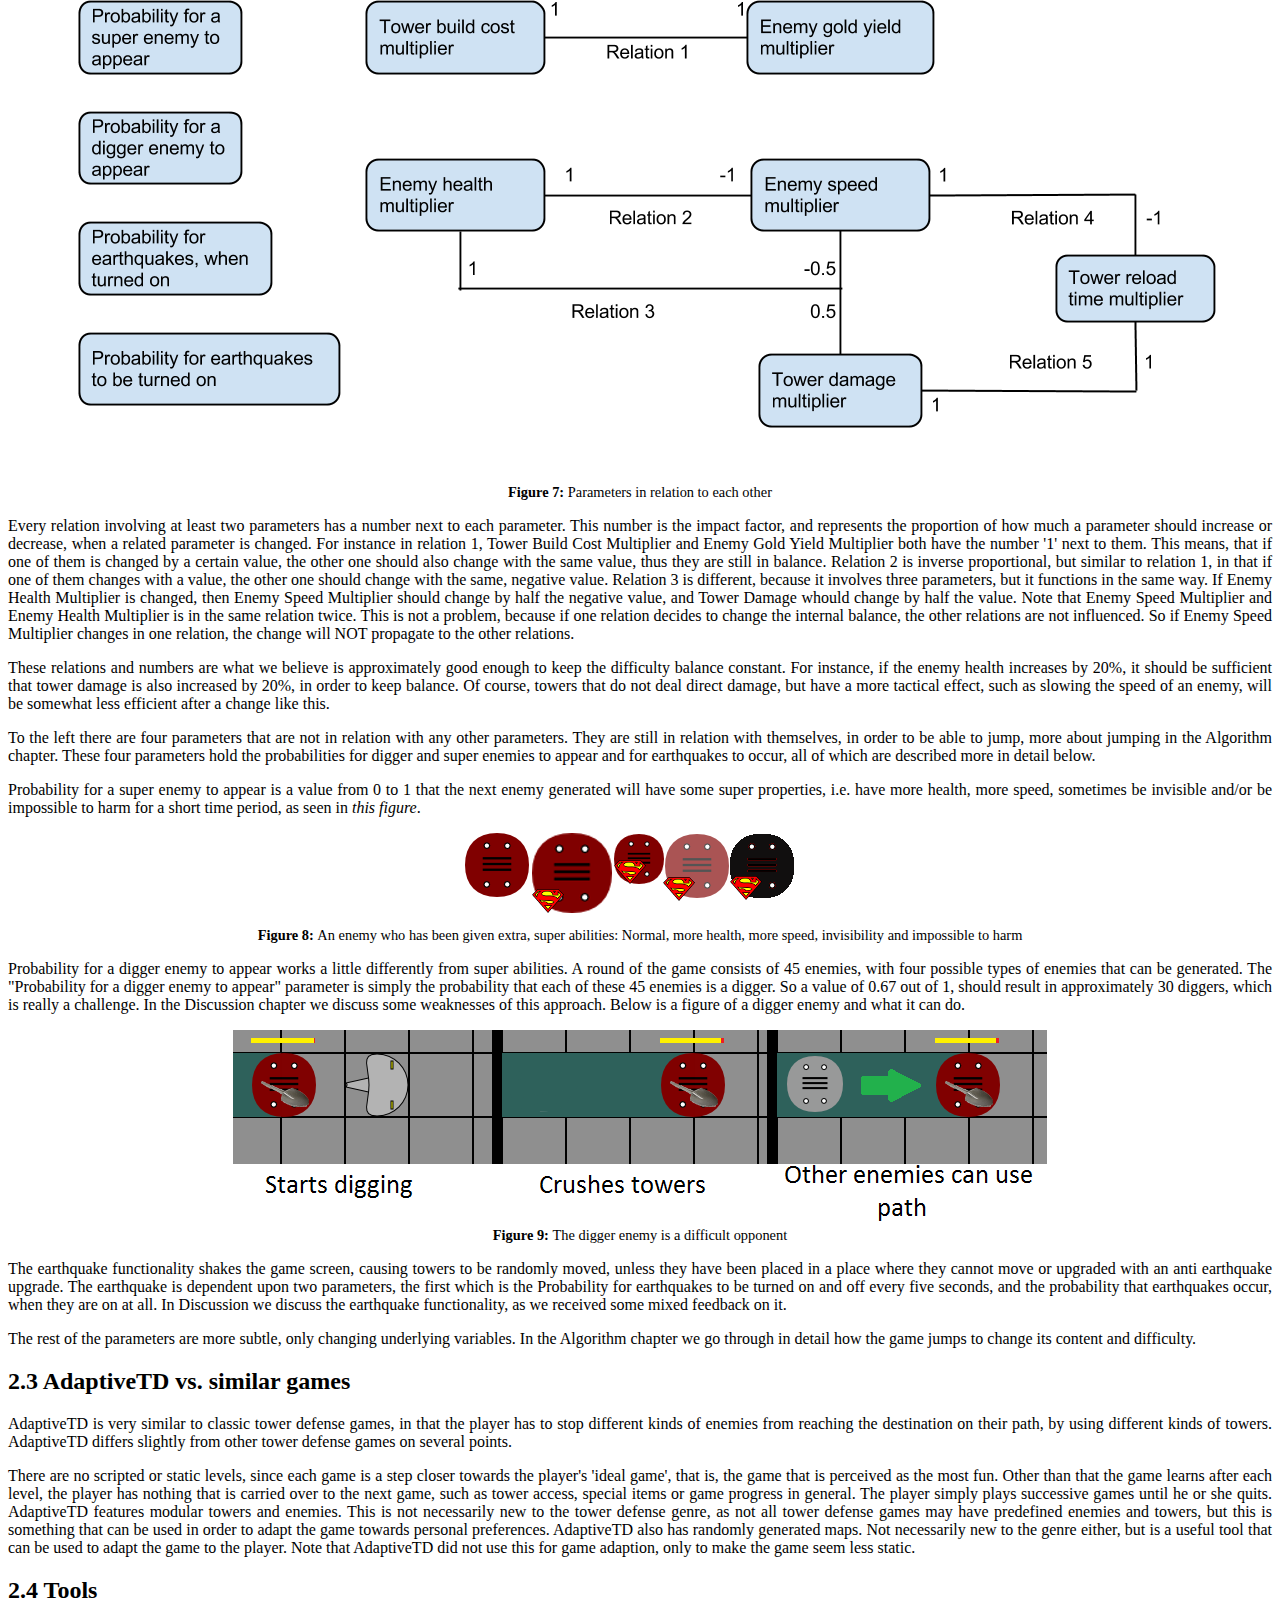
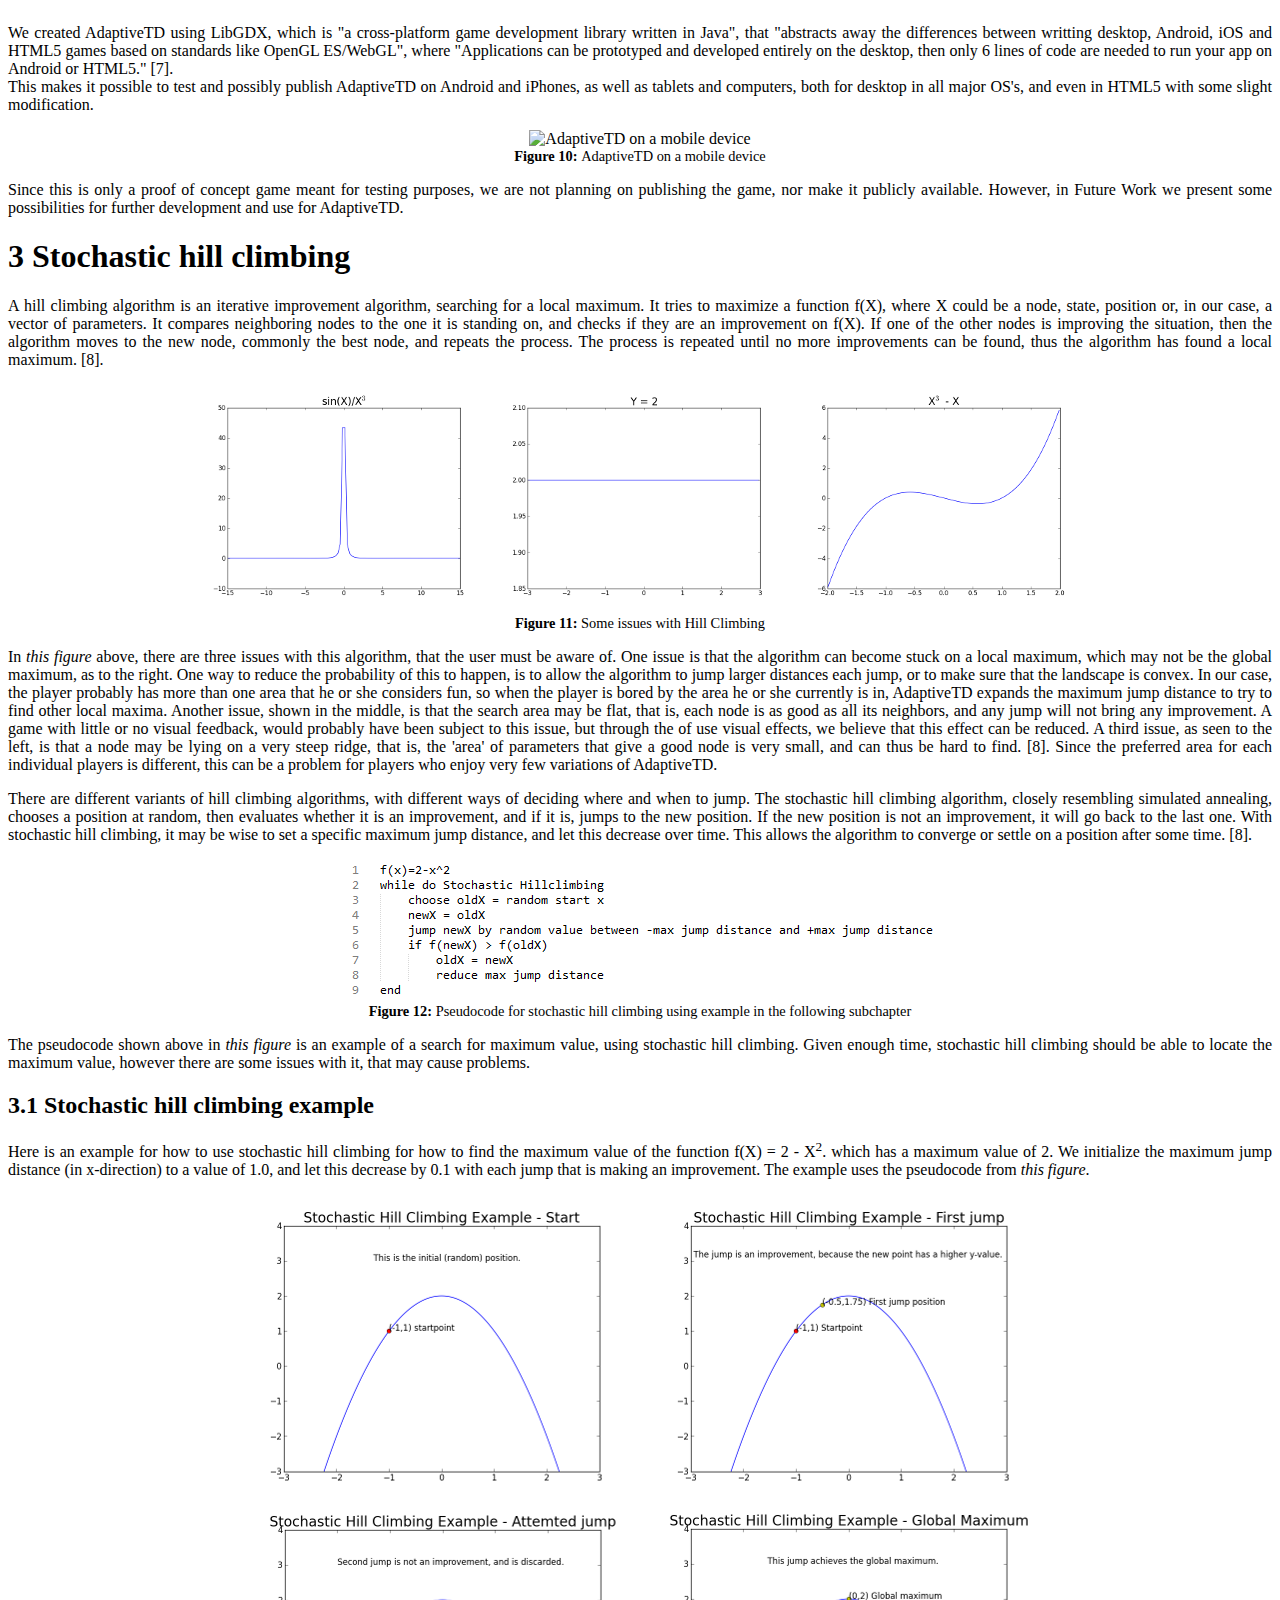
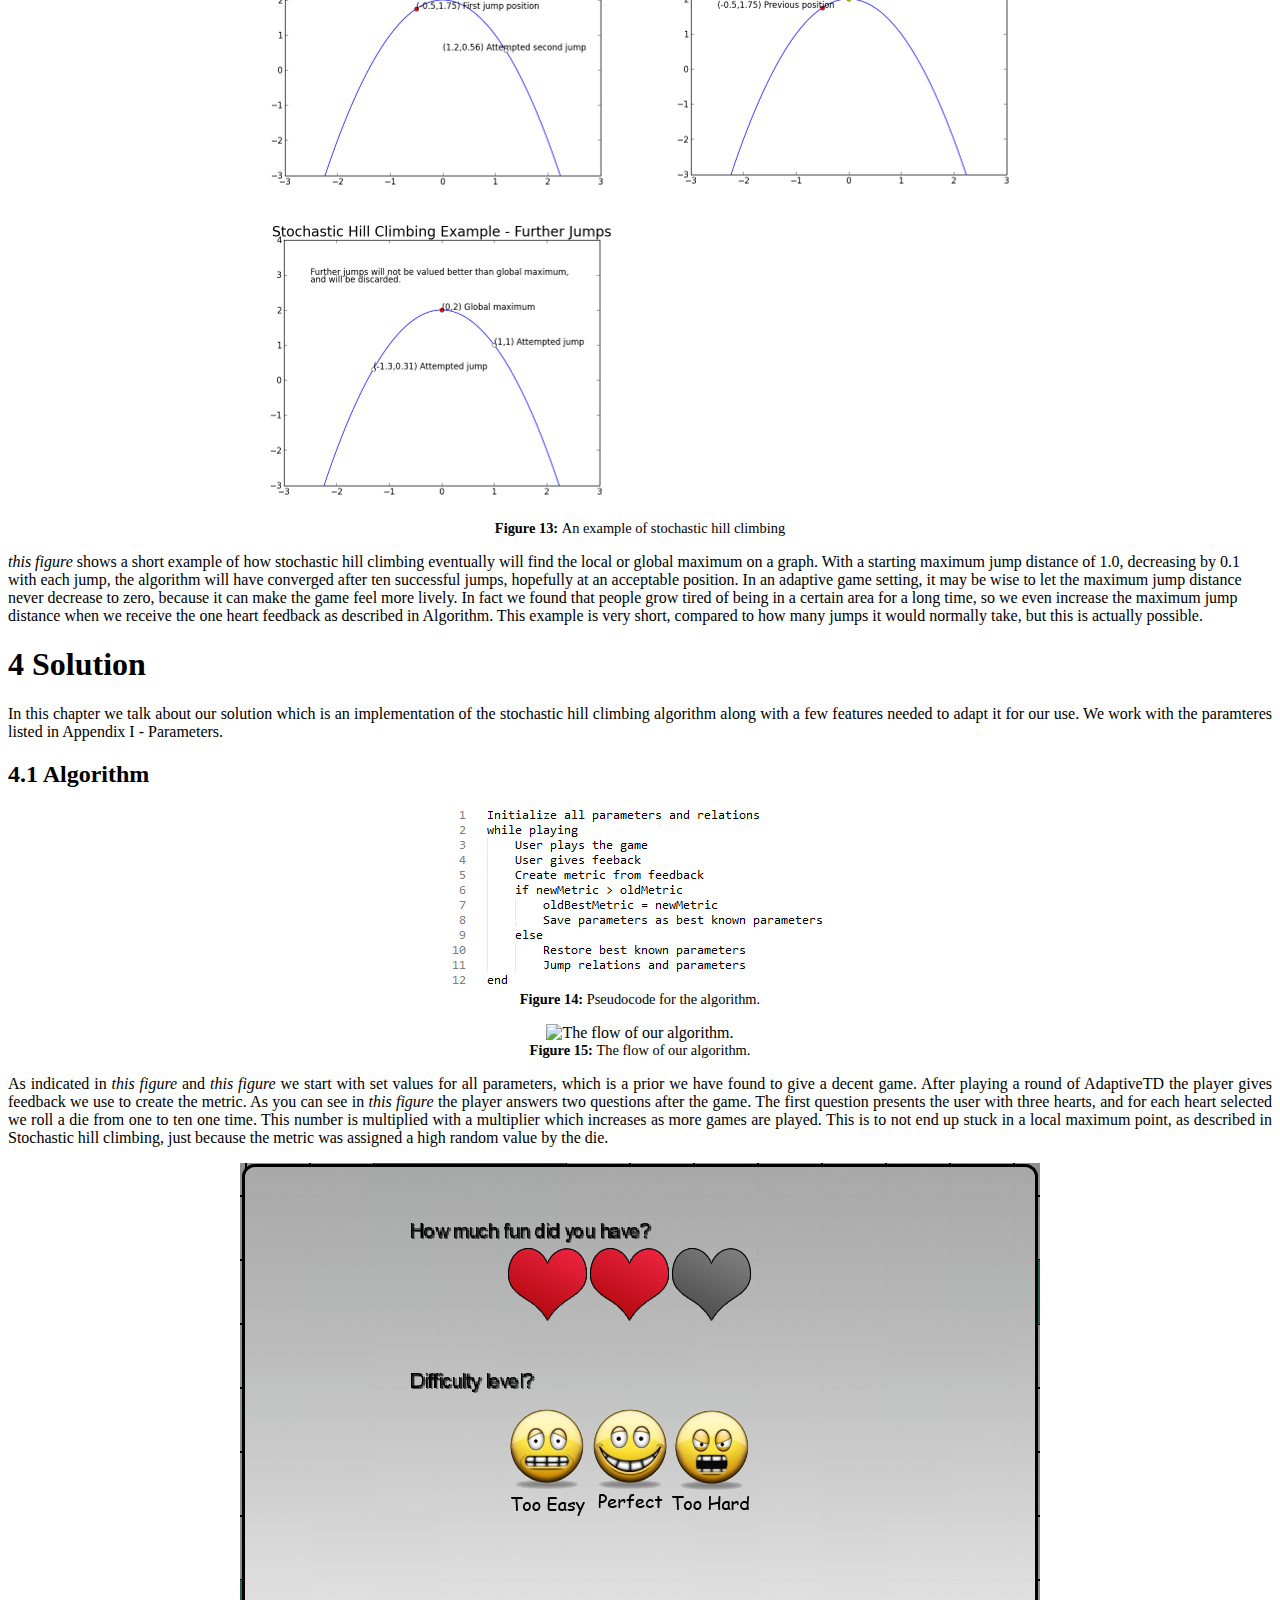
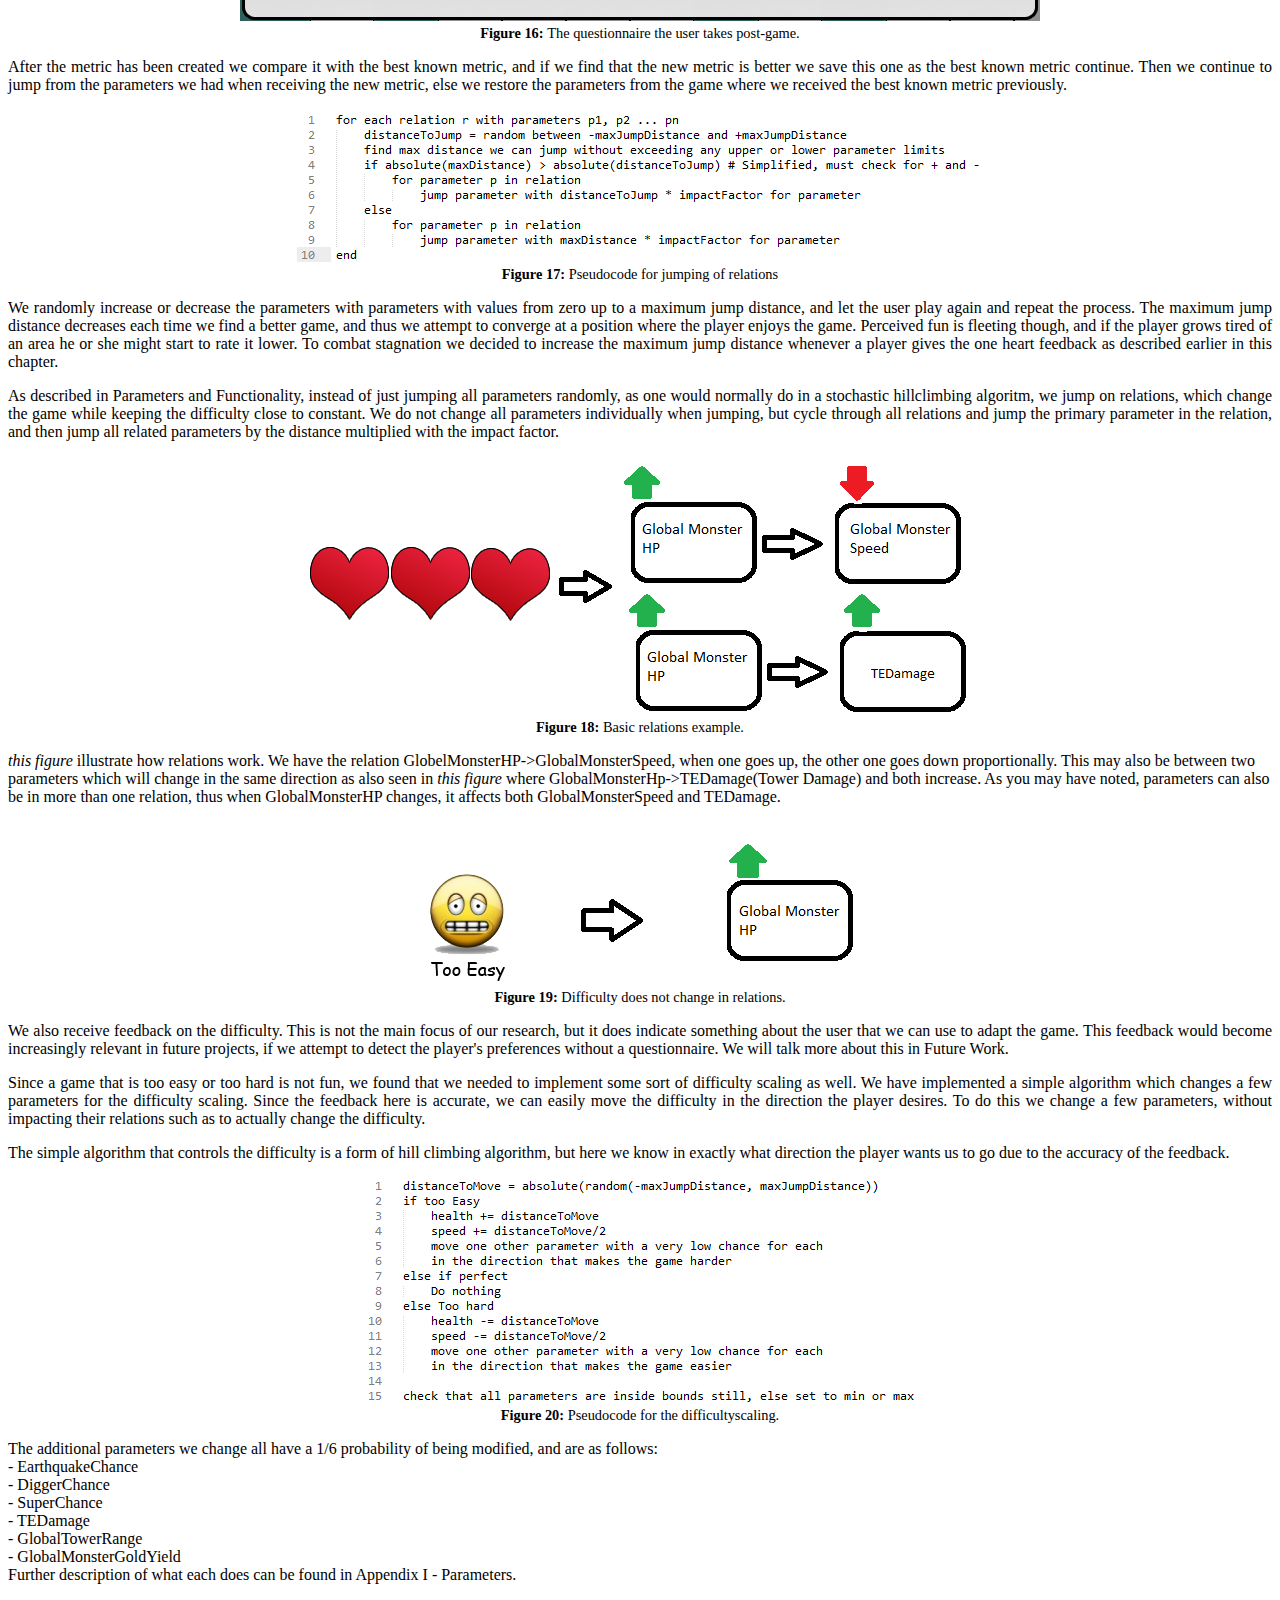
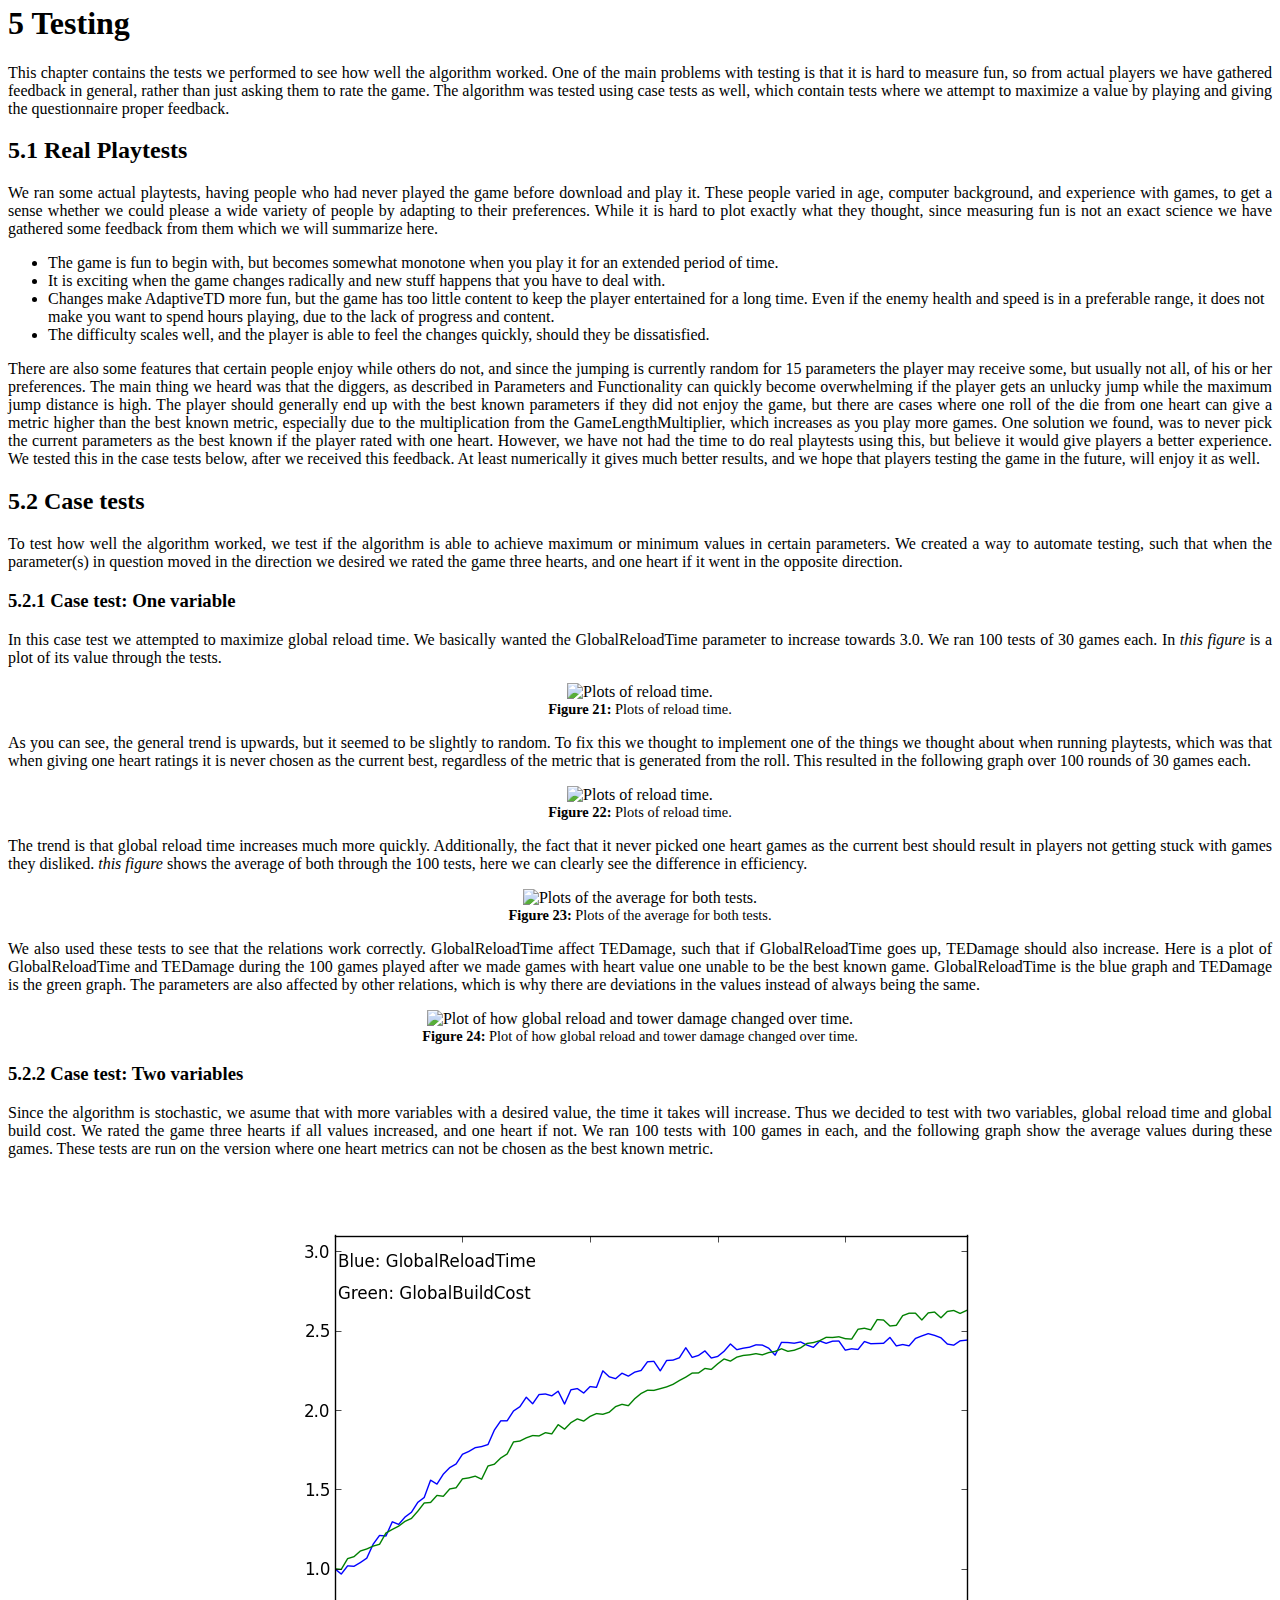
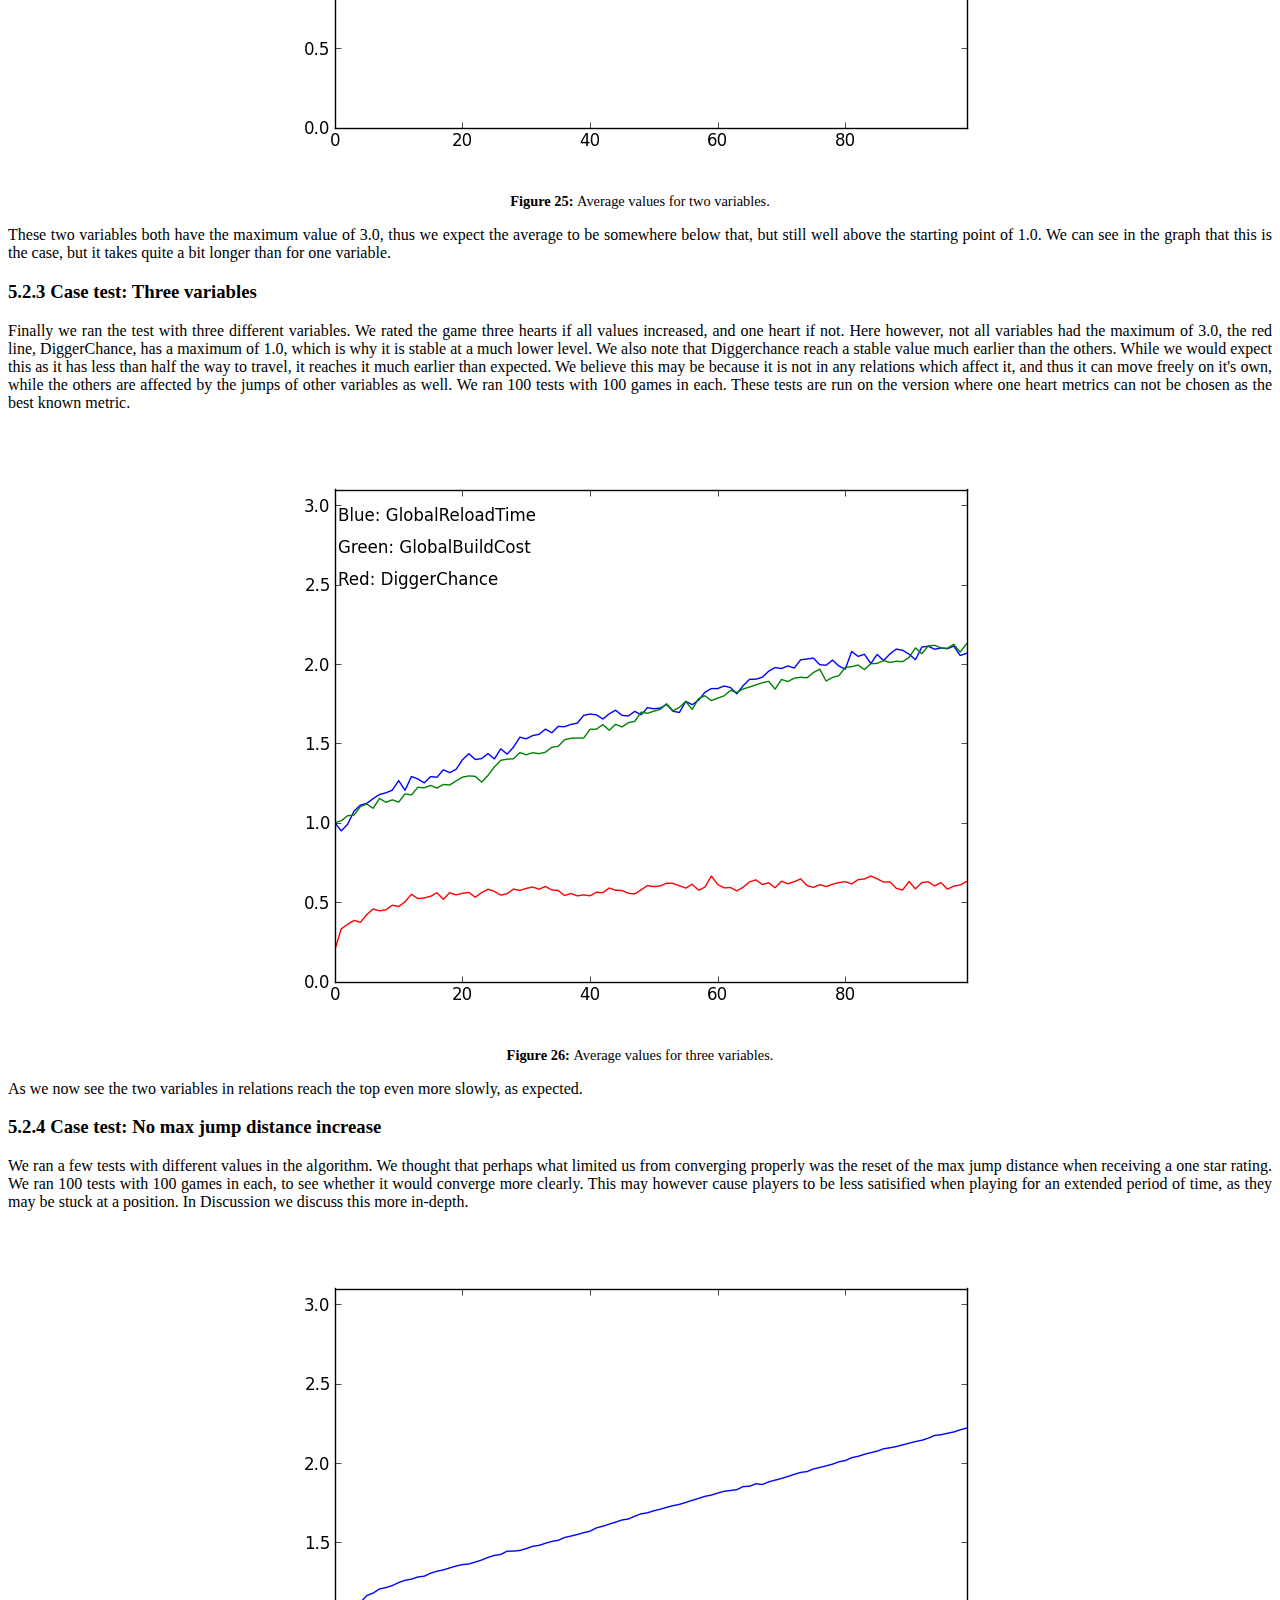
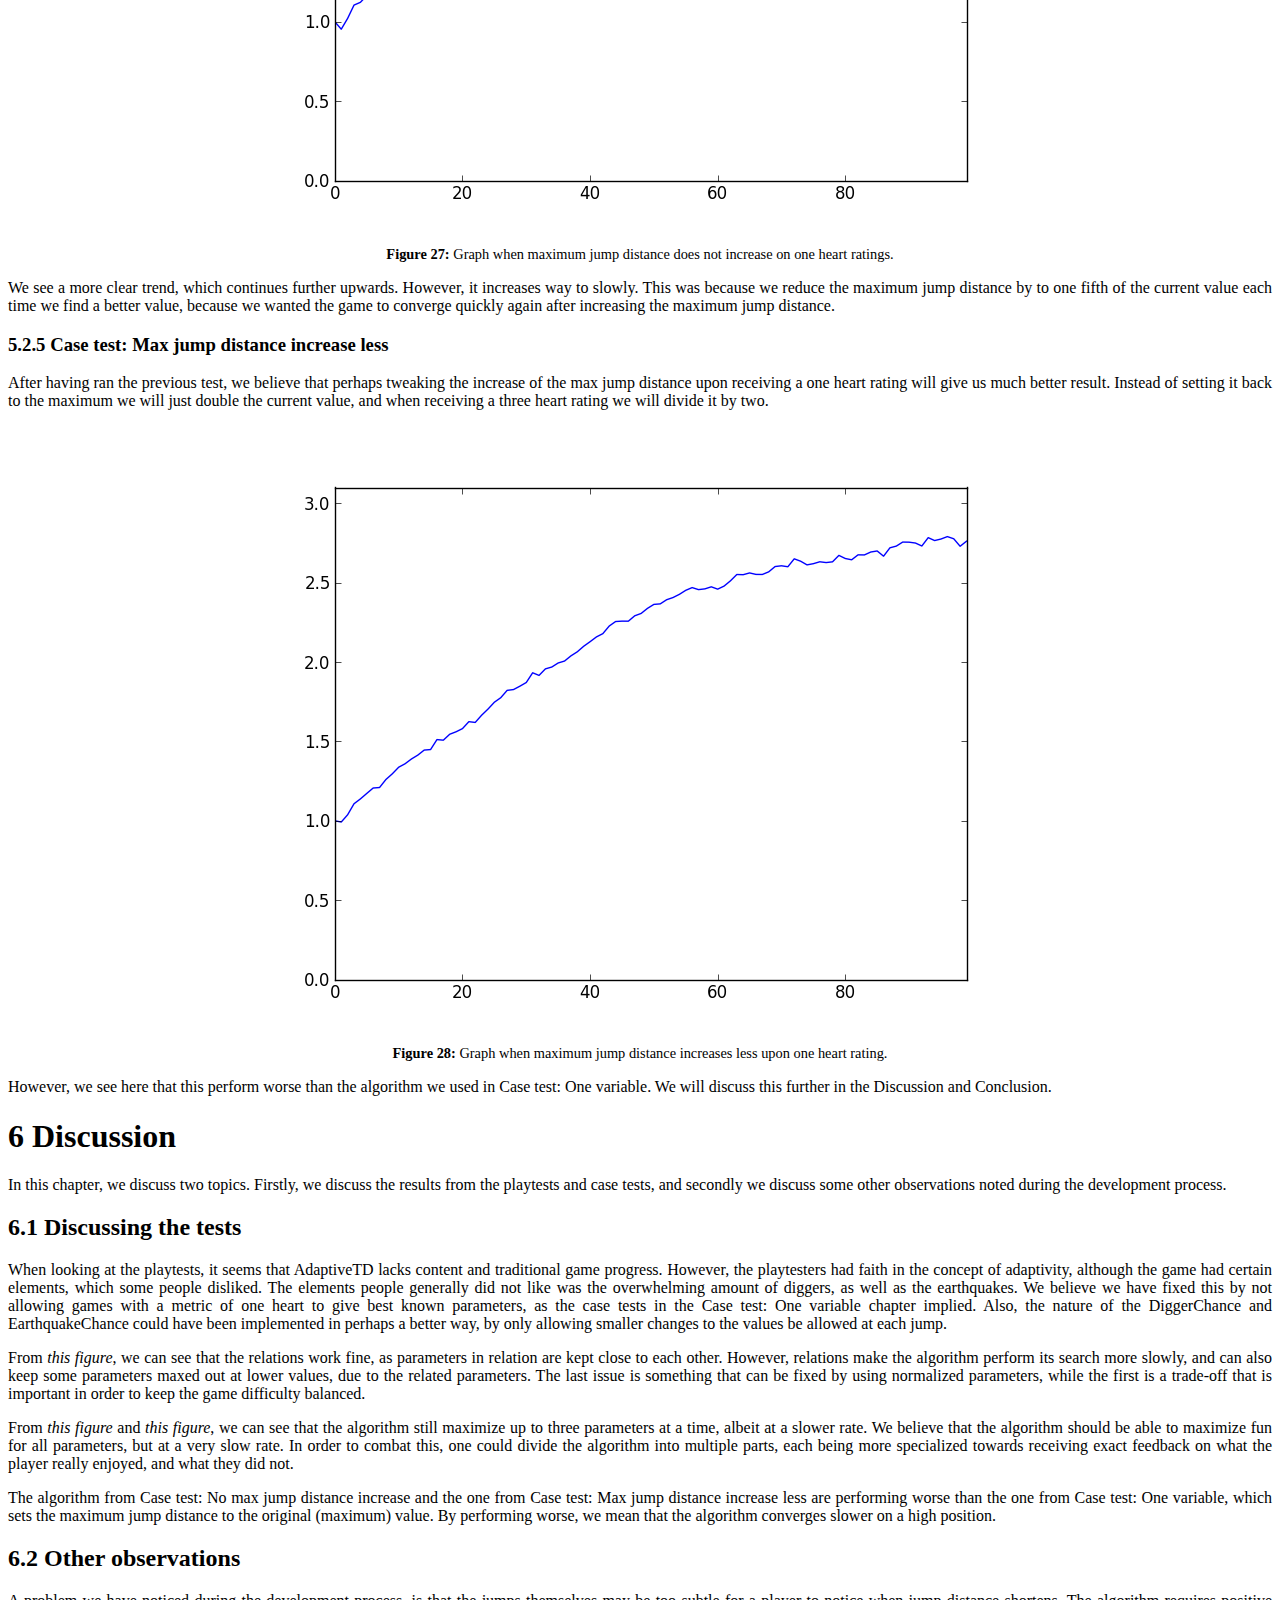
==== commit 4ce8abcc: "report" ====
--- a/IKT411 Advanced Project Report/IKT411 - Report.html
+++ b/IKT411 Advanced Project Report/IKT411 - Report.html
@@ -61,12 +61,13 @@
 <a href='#testing' class='toc_1'>Testing</a><br>
 <a href='#rpt' class='toc_2'>Real Playtests</a><br>
 <a href='#testing_-_case_tests' class='toc_2'>Case tests</a><br>
-<a href='#testing_-_case_tests_-_case_test__one_variable' class='toc_3'>Case test: One variable</a><br>
-<a href='#testing_-_case_tests_-_case_test__two_variables' class='toc_3'>Case test: Two variables</a><br>
-<a href='#testing_-_case_tests_-_case_test__three_variables' class='toc_3'>Case test: Three variables</a><br>
+<a href='#case_1' class='toc_3'>Case test: One variable</a><br>
+<a href='#case_2' class='toc_3'>Case test: Two variables</a><br>
+<a href='#case_3' class='toc_3'>Case test: Three variables</a><br>
+<a href='#ctnomax' class='toc_3'>Case test: No max jump distance increase</a><br>
+<a href='#ctlessmax' class='toc_3'>Case test: Max jump distance increase less</a><br>
 <a href='#discussion' class='toc_1'>Discussion</a><br>
-<a href='#discfun' class='toc_2'>Discussing the fun testing</a><br>
-<a href='#discussion_-_discussing_the_difficulty_testing' class='toc_2'>Discussing the difficulty testing</a><br>
+<a href='#discussion_-_discussing_the_tests' class='toc_2'>Discussing the tests</a><br>
 <a href='#observations' class='toc_2'>Other observations</a><br>
 <a href='#conclusion' class='toc_1'>Conclusion</a><br>
 <a href='#futurework' class='toc_1'>Future Work</a><br>
@@ -103,6 +104,9 @@
 <a href='#reloaddamage' class='figtoc'>Plot of how global reload and tower damage changed over time.</a><br>
 <a href='#avg100x100buildreload' class='figtoc'>Average values for two variables.</a><br>
 <a href='#avg100x100buildreloaddigger' class='figtoc'>Average values for three variables.</a><br>
+<a href='#nomaxjumpdistanceincrease' class='figtoc'>Graph when maximum jump distance does not increase on one heart ratings.</a><br>
+<a href='#maxjumpincreaseless' class='figtoc'>Graph when maximum jump distance increases less upon one heart rating.</a><br>
+<a href='#future' class='figtoc'>E-learning + games = true?</a><br>
 </div>
 
 
@@ -388,7 +392,7 @@
 To test how well the algorithm worked, we test if the algorithm is able to achieve maximum or minimum values in certain parameters. We created a way to automate testing, such that when the parameter(s) in question moved in the direction we desired we rated the game three hearts, and one heart if it went in the opposite direction.
 </p>
 
-<h3 id='testing_-_case_tests_-_case_test__one_variable'>Case test: One variable</h3>
+<h3 id='case_1'>Case test: One variable</h3>
 <p>
 In this case test we attempted to maximize global reload time. We basically wanted the GlobalReloadTime parameter to increase towards 3.0. We ran 100 tests of 30 games each. In <a href='#prereload' class='figref'>this figure</a> is a plot of its value through the tests.
 </p>
@@ -413,7 +417,7 @@
 
 <div id='reloaddamage' class='figure'><img src='figreloadrelateddamage.png' alt='Plot of how global reload and tower damage changed over time.' title='Plot of how global reload and tower damage changed over time.'><div class='caption'>Plot of how global reload and tower damage changed over time.</div></div>
 
-<h3 id='testing_-_case_tests_-_case_test__two_variables'>Case test: Two variables</h3>
+<h3 id='case_2'>Case test: Two variables</h3>
 
 <p>
 Since the algorithm is stochastic, we asume that with more variables with a desired value, the time it takes will increase. Thus we decided to test with two variables, global reload time and global build cost. We rated the game three hearts if all values increased, and one heart if not. We ran 100 tests with 100 games in each, and the following graph show the average values during these games. These tests are run on the version where one heart metrics can not be chosen as the best known metric.
@@ -425,10 +429,10 @@
 These two variables both have the maximum value of 3.0, thus we expect the average to be somewhere below that, but still well above the starting point of 1.0. We can see in the graph that this is the case, but it takes quite a bit longer than for one variable.
 </p>
 
-<h3 id='testing_-_case_tests_-_case_test__three_variables'>Case test: Three variables</h3>
-
-<p>
-Finally we ran the test with three different variables. We rated the game three hearts if all values increased, and one heart if not. Here however not all variables had the maximum of 3.0, the red line, DiggerChance, has a maximum of 1.0, which is why it is stable at a much lower level. We also note that Diggerchance reach a stable value much earlier than the others. While we would expect this as it has less than half the way to travel, it reaches it  much earlier than expected. We believe this may be because it is not in any relations which affect it, and thus it can move freely on it's own, while the others are affected by the jumps of other variables as well. We ran 100 tests with 100 games in each. These tests are run on the version where one heart metrics can not be chosen as the best known metric.
+<h3 id='case_3'>Case test: Three variables</h3>
+
+<p>
+Finally we ran the test with three different variables. We rated the game three hearts if all values increased, and one heart if not. Here however, not all variables had the maximum of 3.0, the red line, DiggerChance, has a maximum of 1.0, which is why it is stable at a much lower level. We also note that Diggerchance reach a stable value much earlier than the others. While we would expect this as it has less than half the way to travel, it reaches it  much earlier than expected. We believe this may be because it is not in any relations which affect it, and thus it can move freely on it's own, while the others are affected by the jumps of other variables as well. We ran 100 tests with 100 games in each. These tests are run on the version where one heart metrics can not be chosen as the best known metric.
 </p>
 
 <div id='avg100x100buildreloaddigger' class='figure'><img src='avg100x100BuildReloadDigger.png' alt='Average values for three variables.' title='Average values for three variables.'><div class='caption'>Average values for three variables.</div></div>
@@ -437,29 +441,56 @@
 As we now see the two variables in relations reach the top even more slowly, as expected.
 </p>
 
+<h3 id='ctnomax'>Case test: No max jump distance increase</h3>
+
+<p>
+We ran a few tests with different values in the algorithm. We thought that perhaps what limited us from converging properly was the reset of the max jump distance when receiving a one star rating. We ran 100 tests with 100 games in each, to see whether it would converge more clearly. This may however cause players to be less satisified when playing for an extended period of time, as they may be stuck at a position. In <a href='#discussion' class='chapref_1'>Discussion</a> we discuss this more in-depth.
+</p>
+
+<div id='nomaxjumpdistanceincrease' class='figure'><img src='NoMaxJumpIncrease.png' alt='Graph when maximum jump distance does not increase on one heart ratings.' title='Graph when maximum jump distance does not increase on one heart ratings.'><div class='caption'>Graph when maximum jump distance does not increase on one heart ratings.</div></div>
+
+<p>
+We see a more clear trend, which continues further upwards. However, it increases way to slowly. This was because we reduce the maximum jump distance by to one fifth of the current value each time we find a better value, because we wanted the game to converge quickly again after increasing the maximum jump distance.
+</p>
+
+<h3 id='ctlessmax'>Case test: Max jump distance increase less</h3>
+
+<p>
+After having ran the previous test, we believe that perhaps tweaking the increase of the max jump distance upon receiving a one heart rating will give us much better result. Instead of setting it back to the maximum we will just double the current value, and when receiving a three heart rating we will divide it by two.
+</p>
+
+<div id='maxjumpincreaseless' class='figure'><img src='MaxJumpDistanceIncreaseLess.png' alt='Graph when maximum jump distance increases less upon one heart rating.' title='Graph when maximum jump distance increases less upon one heart rating.'><div class='caption'>Graph when maximum jump distance increases less upon one heart rating.</div></div>
+
+<p>
+However, we see here that this perform worse than the algorithm we used in <a href='#case_1' class='chapref_3'>Case test: One variable</a>. We will discuss this further in the <a href='#discussion' class='chapref_1'>Discussion</a> and <a href='#conclusion' class='chapref_1'>Conclusion</a>.
+</p>
+
 <h1 id='discussion'>Discussion</h1>
 
 <p>
-In this chapter, we discuss three topics. First we discuss the results from the fun testing, then the results from the difficulty or case testing, and lastly we discuss some other observations noted during the development process.
-</p>
-
-<h2 id='discfun'>Discussing the fun testing</h2>
-<p>
-When looking at the fun testing results, we see that our game was generally rated fun, with an average of 7.17 our of 10. But since our testers were mainly friends and fellow students, we were expecting to receive rather high values, as they did not want to make us feel bad. But a 7.17 out of 10 is not actually bad for the game itself, as much of the game content, such as audio and graphics, was made without a budget. But a difficult aspect of this project, is that it is hard to measure whether something is fun or not. Our main feedback for how well the game worked is the ratings from players, and from that we are satisfied with how fun the game was perceived to be, but even if the game was characterized 10 out of 10, the test results could mostly reflect the game and its contents, and not tell us much about the algorithm itself.
-</p>
-
-<p>
-The second part of the fun testing results tells us more about the algorithm itself. The results reveal that the subjects thought the game was actually becoming worse over time, instead of maximizing fun. As mentioned in <a href='#testing' class='chapref_1'>Testing</a>, we believe that two of our parameters, named "SuperChance" and "DiggerChance", see <a href='#app_2' class='chapref_1'>Appendix II - Example Logfile</a>, should have been normalized. As of now, they have too big an impact on the game, because their values are varying too much each jump. To the best of our knowledge, this is a result of our modified algorithm, which we believe can be fixed by having multiple specialized algorithms, instead of a central one. Another solution could be to only alter a single parameter each jump, because the algorithm would then be more sure about what the player enjoyed after each jump. This latter solution would make the algorithm work more slowly, which is maybe a too valuable trade-off.
-</p>
-
-<h2 id='discussion_-_discussing_the_difficulty_testing'>Discussing the difficulty testing</h2>
-<p>
-The difficulty test results are good, in that the algorithm is able to change the difficulty based on the feedback it receives, relatively quickly. However, the algorithm we use for difficulty scaling is not the same as the one we use for maximizing fun. Since the difficulty can only be either too difficult, perfect or too easy, it is easier to scale difficulty, than to maximize fun.
+In this chapter, we discuss two topics. Firstly, we discuss the results from the playtests and case tests, and secondly we discuss some other observations noted during the development process.
+</p>
+
+<h2 id='discussion_-_discussing_the_tests'>Discussing the tests</h2>
+<p>
+When looking at the playtests, it seems that AdaptiveTD lacks content and traditional game progress. However, the playtesters had faith in the concept of adaptivity, although the game had certain elements, which some people disliked. The elements people generally did not like was the overwhelming amount of diggers, as well as the earthquakes. We believe we have fixed this by not allowing games with a metric of one heart to give best known parameters, as the case tests in the <a href='#case_1' class='chapref_3'>Case test: One variable</a> chapter implied. Also, the nature of the DiggerChance and EarthquakeChance could have been implemented in perhaps a better way, by only allowing smaller changes to the values be allowed at each jump.
+</p>
+
+<p>
+From <a href='#reloaddamage' class='figref'>this figure</a>, we can see that the relations work fine, as parameters in relation are kept close to each other. However, relations make the algorithm perform its search more slowly, and can also keep some parameters maxed out at lower values, due to the related parameters. The last issue is something that can be fixed by using normalized parameters, while the first is a trade-off that is important in order to keep the game difficulty balanced.
+</p>
+
+<p>
+From <a href='#avg100x100buildreload' class='figref'>this figure</a> and <a href='#avg100x100buildreloaddigger' class='figref'>this figure</a>, we can see that the algorithm still maximize up to three parameters at a time, albeit at a slower rate. We believe that the algorithm should be able to maximize fun for all parameters, but at a very slow rate. In order to combat this, one could divide the algorithm into multiple parts, each being more specialized towards receiving exact feedback on what the player really enjoyed, and what they did not.
+</p>
+
+<p>
+The algorithm from <a href='#ctnomax' class='chapref_3'>Case test: No max jump distance increase</a> and the one from <a href='#ctlessmax' class='chapref_3'>Case test: Max jump distance increase less</a> are performing worse than the one from <a href='#case_1' class='chapref_3'>Case test: One variable</a>, which sets the maximum jump distance to the original (maximum) value. By performing worse, we mean that the algorithm converges slower on a high position.
 </p>
 
 <h2 id='observations'>Other observations</h2>
 <p>
-Another problem we have noticed during the development process, is that the jumps themselves may be too subtle for a player to notice when jump distance shortens. The algorithm requires positive feedback when it goes in a direction the player likes, but if the change is not noticable the player may give it the same score, thus have a decent chance of ending up jumping from his old game each jump. This issue is similar to the one in chapter 5, <a href='#shc' class='chapref_1'>Stochastic hill climbing</a>, <a href='#hcissues' class='figref'>this figure</a>, figure in the middle.
+A problem we have noticed during the development process, is that the jumps themselves may be too subtle for a player to notice when jump distance shortens. The algorithm requires positive feedback when it goes in a direction the player likes, but if the change is not noticable the player may give it the same score, thus have a decent chance of ending up jumping from his old game each jump. This issue is similar to the one in chapter 5, <a href='#shc' class='chapref_1'>Stochastic hill climbing</a>, <a href='#hcissues' class='figref'>this figure</a>, figure in the middle.
 </p>
 
 <p>
@@ -470,46 +501,35 @@
 A problem with the relations, is that a parameter which is represented in many relations will have a higher probability to increase or decrease more drastically, as each relation gives every parameter it holds a chance to jump. Also, our predefined relations are not completely preserving the game difficulty at each jump, making the fun search of our algorithm also slightly change the game difficulty at the same time.
 </p>
 
-<p>
-The diggers, super enemies and earthquake functionality is probably what makes AdaptiveTD 
-</p>
-
 <h1 id='conclusion'>Conclusion</h1>
 
 <p>
-Although some of the test results came out negative, we still believe that the concept of adapting a game to an individual is something that can be done, in order to maximize fun. The game itself was considered fun, and we believe that some of the reason lays in the variety of the game, caused by its adaptivity. But in order to be able to maximize fun, the algorithm needs to become more refined, and could work much better if we fetch specialized information, indicating what the player really enjoyed. This information could then be used to let the algorithm do a more guided search to find out where to jump next, and not do a completely random jump. On the other hand, the difficulty scaling, works very well, and is something that we can re-use in later projects, such as for E-learning purposes.
-</p>
-
-<p>
-As noted in <a href='#observations' class='chapref_2'>Other observations</a>, the 'flat-issue' that can be experienced with hill-climbing in general, also occurred at some point during our own development process. In order to combat this, an adaptive game itself needs to have much and varied game content, so the different games is felt different by the player. The player can then give better feedback to how the game was, and whether the algorithm should jump from a new location or not.
-</p>
-
-<p>
-We would also probably have gotten a better result by choosing a different game genre than tower defense. When the game uses a stochastic hill climbing algorithm relying on too many parameters, it is unlikely that all will go in an optimal direction at once. As mentioned in the second part of <a href='#discfun' class='chapref_2'>Discussing the fun testing</a>, we believe that if the game had used multiple specialized algorithms, which examines fewer parameters at a time, the total algorithm could have been more precise in its jumps. If specialized enough, one of the algorithms could also automatically detect feedback through how a player plays, rather than requiring a questionnaire at the end. Referere til flat:Løses ved annen mer visuell genre
-</p>
-
-<p>
-If we do stochastic hill climbing based on metrics created based on how the player is playing, on few parameters for each part of the algorithm, we believe that we could get much better results. However, as this has been, to the best of our knowledge, the first venture into creating games which adapt based on fun, we are quite happy with our result.
+We would probably have gotten a better result by choosing a different game genre than tower defense. When the game uses a stochastic hill climbing algorithm relying on too many parameters, it is unlikely that all will go in an optimal direction at once.
+</p>
+
+<p>
+As mentioned in the <a href='#discussion' class='chapref_1'>Discussion</a>, we also believe that if the game had used multiple specialized algorithms, which examines fewer parameters at a time, the total algorithm could have been more precise in its jumps. If specialized enough, one of the algorithms could also automatically detect feedback through how a player plays, rather than requiring a questionnaire at the end. 
+</p>
+
+<p>
+When it comes to the game itself, we believe that it needs more content to be fun in the long run. In addition, while the diggers, super enemies and earthquake functionality is probably what makes AdaptiveTD a relatively interesting and fun game for now, they do need more tweaking and balancing.
+</p>
+
+<p>
+When it comes to E-learning, we believe that an improved version of the algorithm can be used for creating video games for E-learning. However, game difficulty, balancing and content seem to be more vital parts of a game, rather than the adaptivity itself. We conclude that adaptivity can be used to increase the amount of fun in a video game, but the adaptivity needs the other components of a a classic video game as well.
 </p>
 
 <h1 id='futurework'>Future Work</h1>
 
 <p>
-The algorithm works ok, but it needs to be more refined. We believe that with some work refining the algorithm, and doing more testing with different sensors to see if certain feedback can be interprented to liking certain things in the game, we can create a great algorithm to maximize fun even in games with many parameters.
-</p>
-
-<p>
-We would like to try to implement this sort of algorithm in a game related to e-learning. Currently one of the problems with e-learning games is that they feel to much like learning and to little like games. If we could be able to create a game which can maximize the fun a player has, while also scaling the difficulty appropriately we believe we could create an effective learning tools for many skills.
-</p>
-
-<p>
-With a more refined algorithm we believe this could be highly useful in a game, however it needs more sensors or ways to detect which parameters the players are satisfied with and not. There are also interesting applications for this sort of algorithm in E-learning, if we can detect how to make an e-learning game fun for a player and also scale the difficulty to their ability we may create an effective game for learning.
-</p>
-
-<p>
-Use search algorithm also for relations. We have most of the implementation ready for this, but the theory behind is a little more complex than the scope of this project.
-</p>
-
+With a more refined algorithm we believe this could be highly useful in a game, however we would like to split it into smaller, more specialized algorithms, that can automatically detect what the user likes and dislikes without the need for a questionnaire. It would be interesting to run more tests, but we feel that we have a good base for future work.
+</p>
+
+<p>
+There are also interesting applications for this sort of algorithm in E-learning, because it can help to detect what sort of learning methods works best for the individual student, as well as help scale the level of difficulty. In E-learning games, such an algorithm can also help to increase the amount of fun, which will motivate the player the play more, and thus learn more.
+</p>
+
+<div id='future' class='figure'><img src='presentationimage.png' alt='E-learning + games = true?' title='E-learning + games = true?'><div class='caption'>E-learning + games = true?</div></div>
 
 <h1 id='references'>References</h1>
 
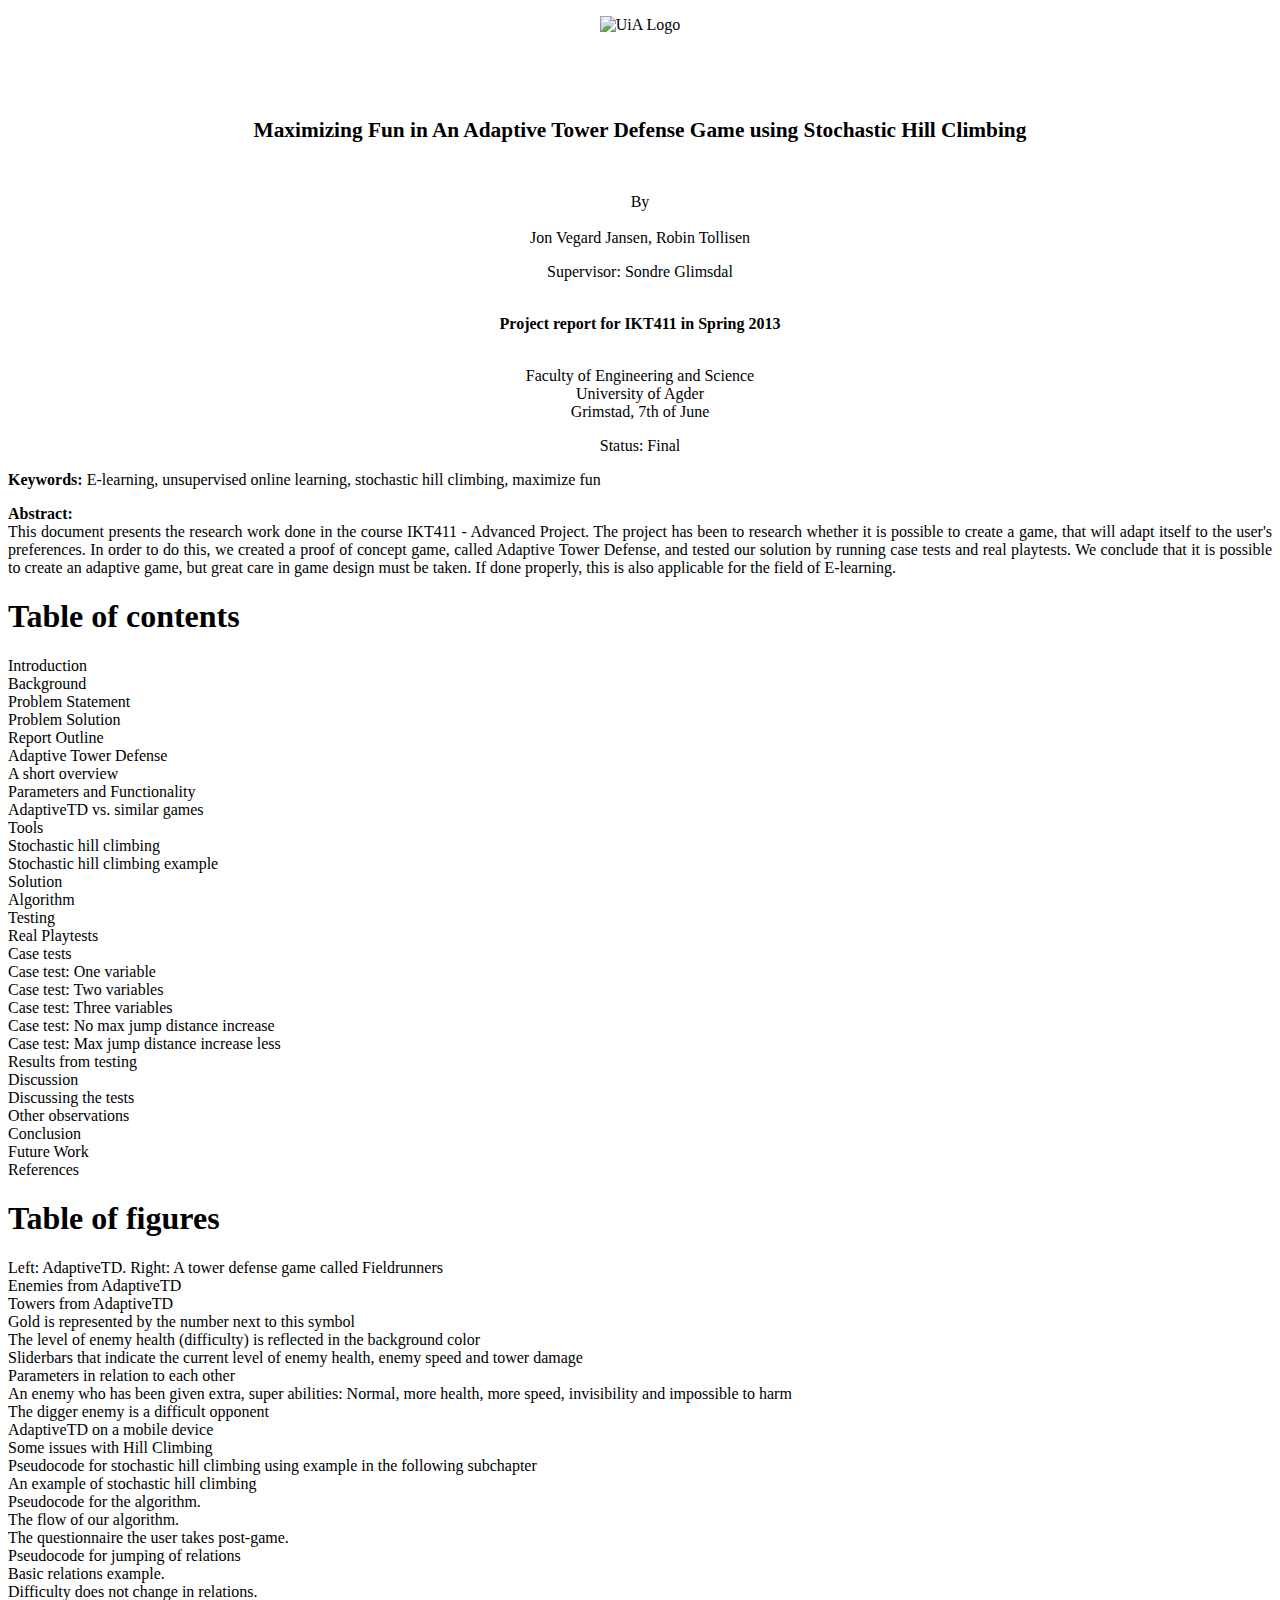
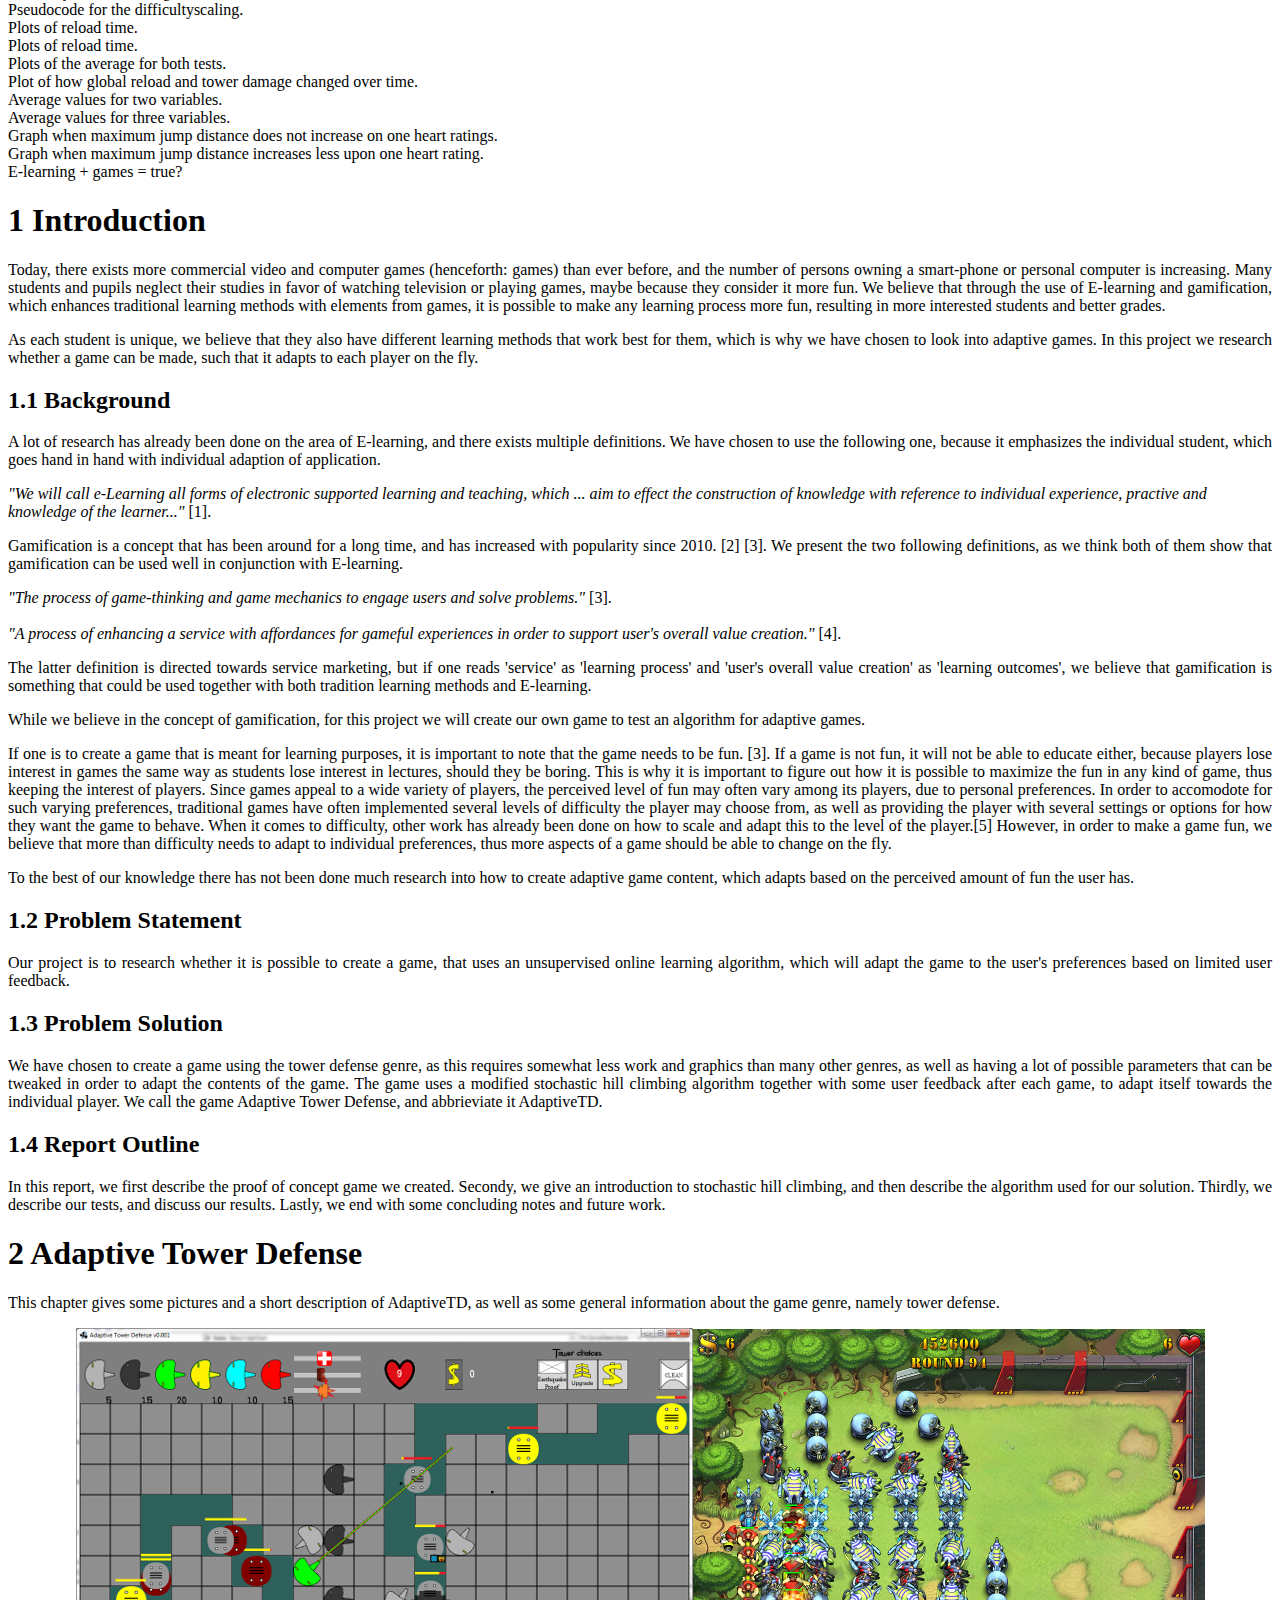
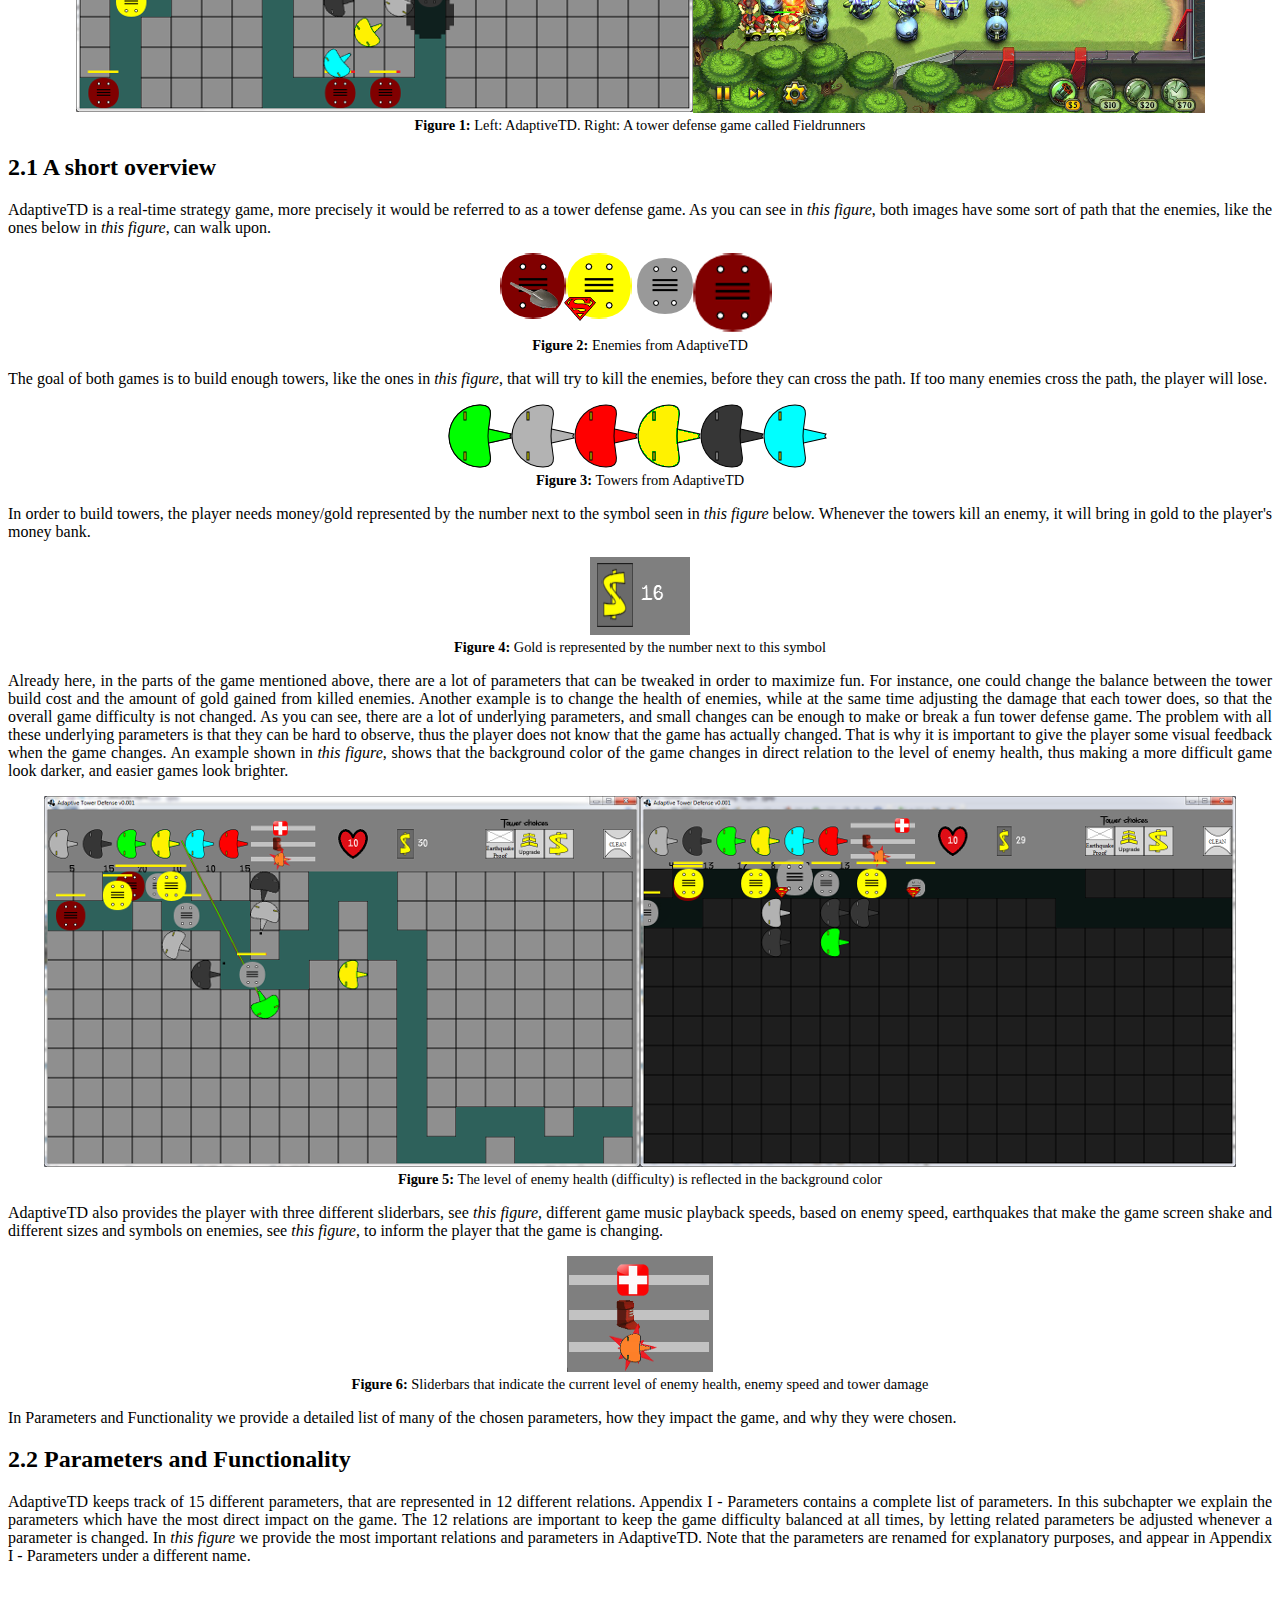
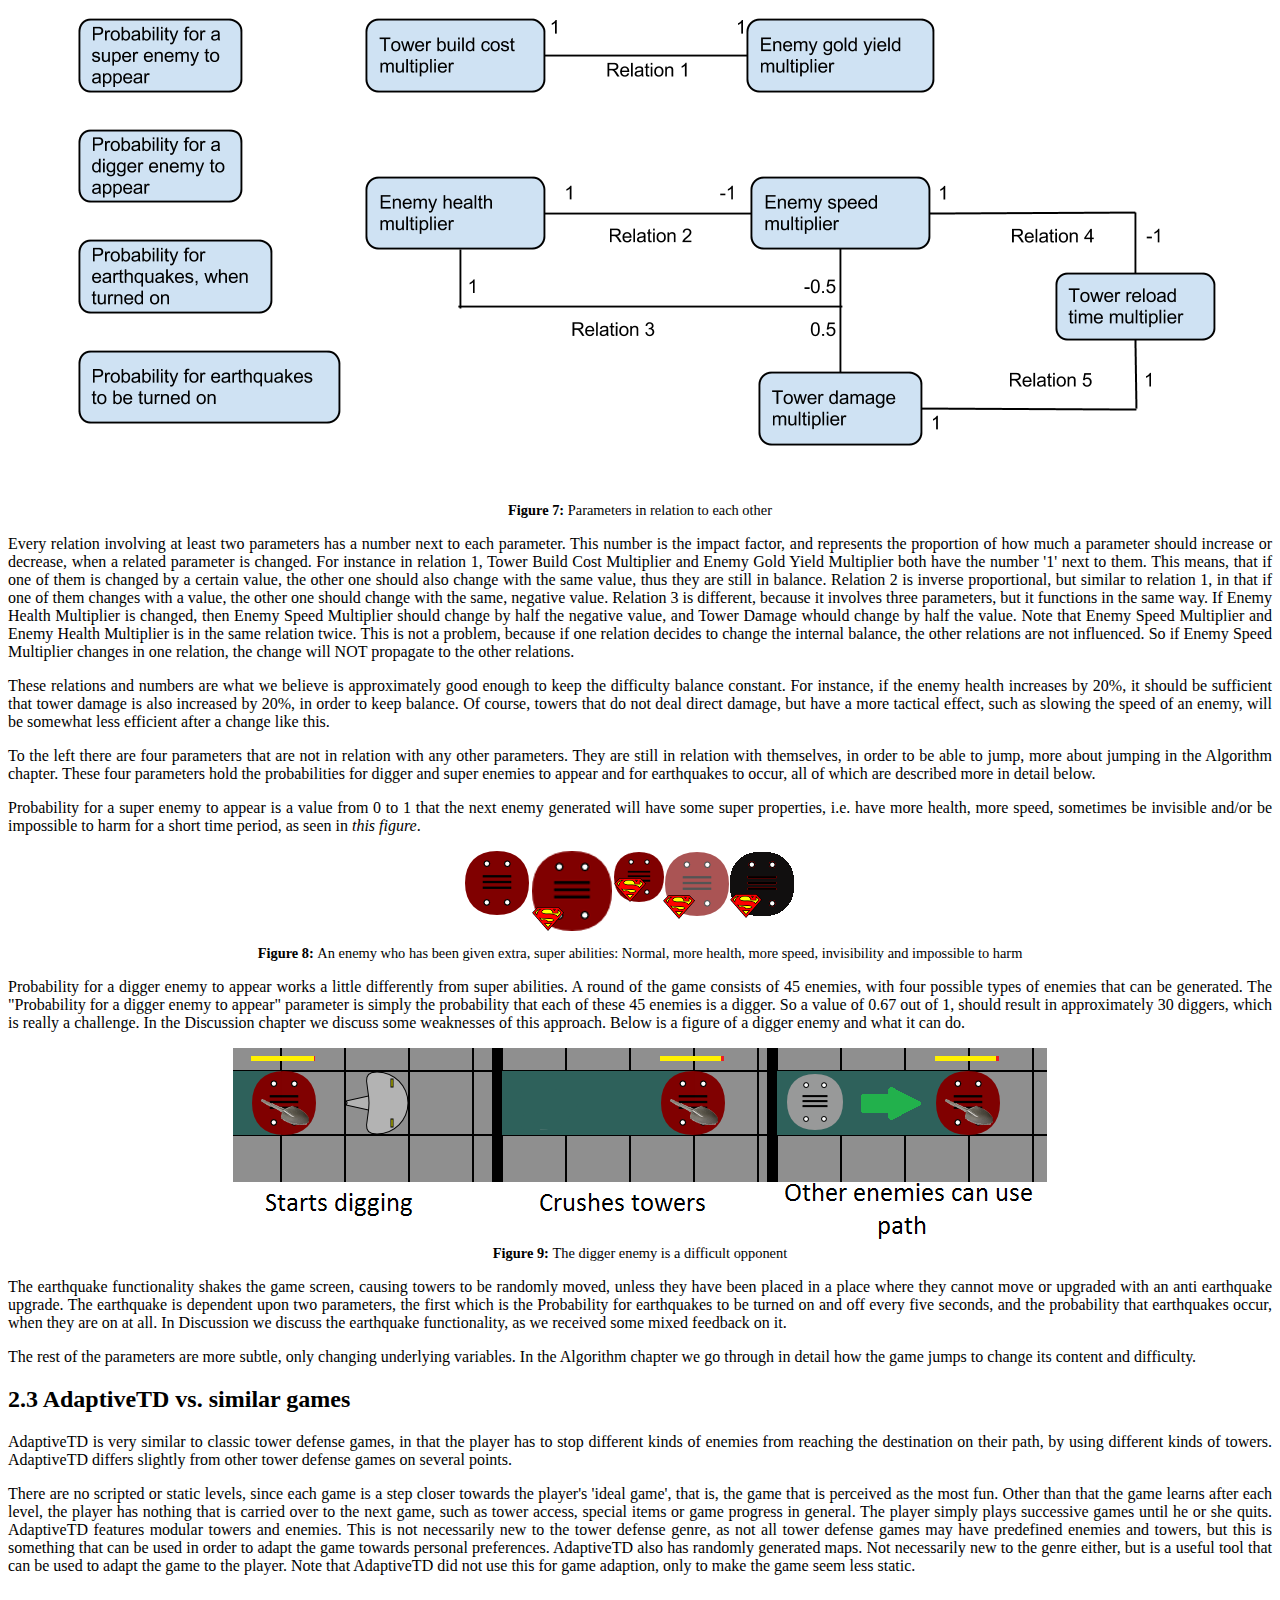
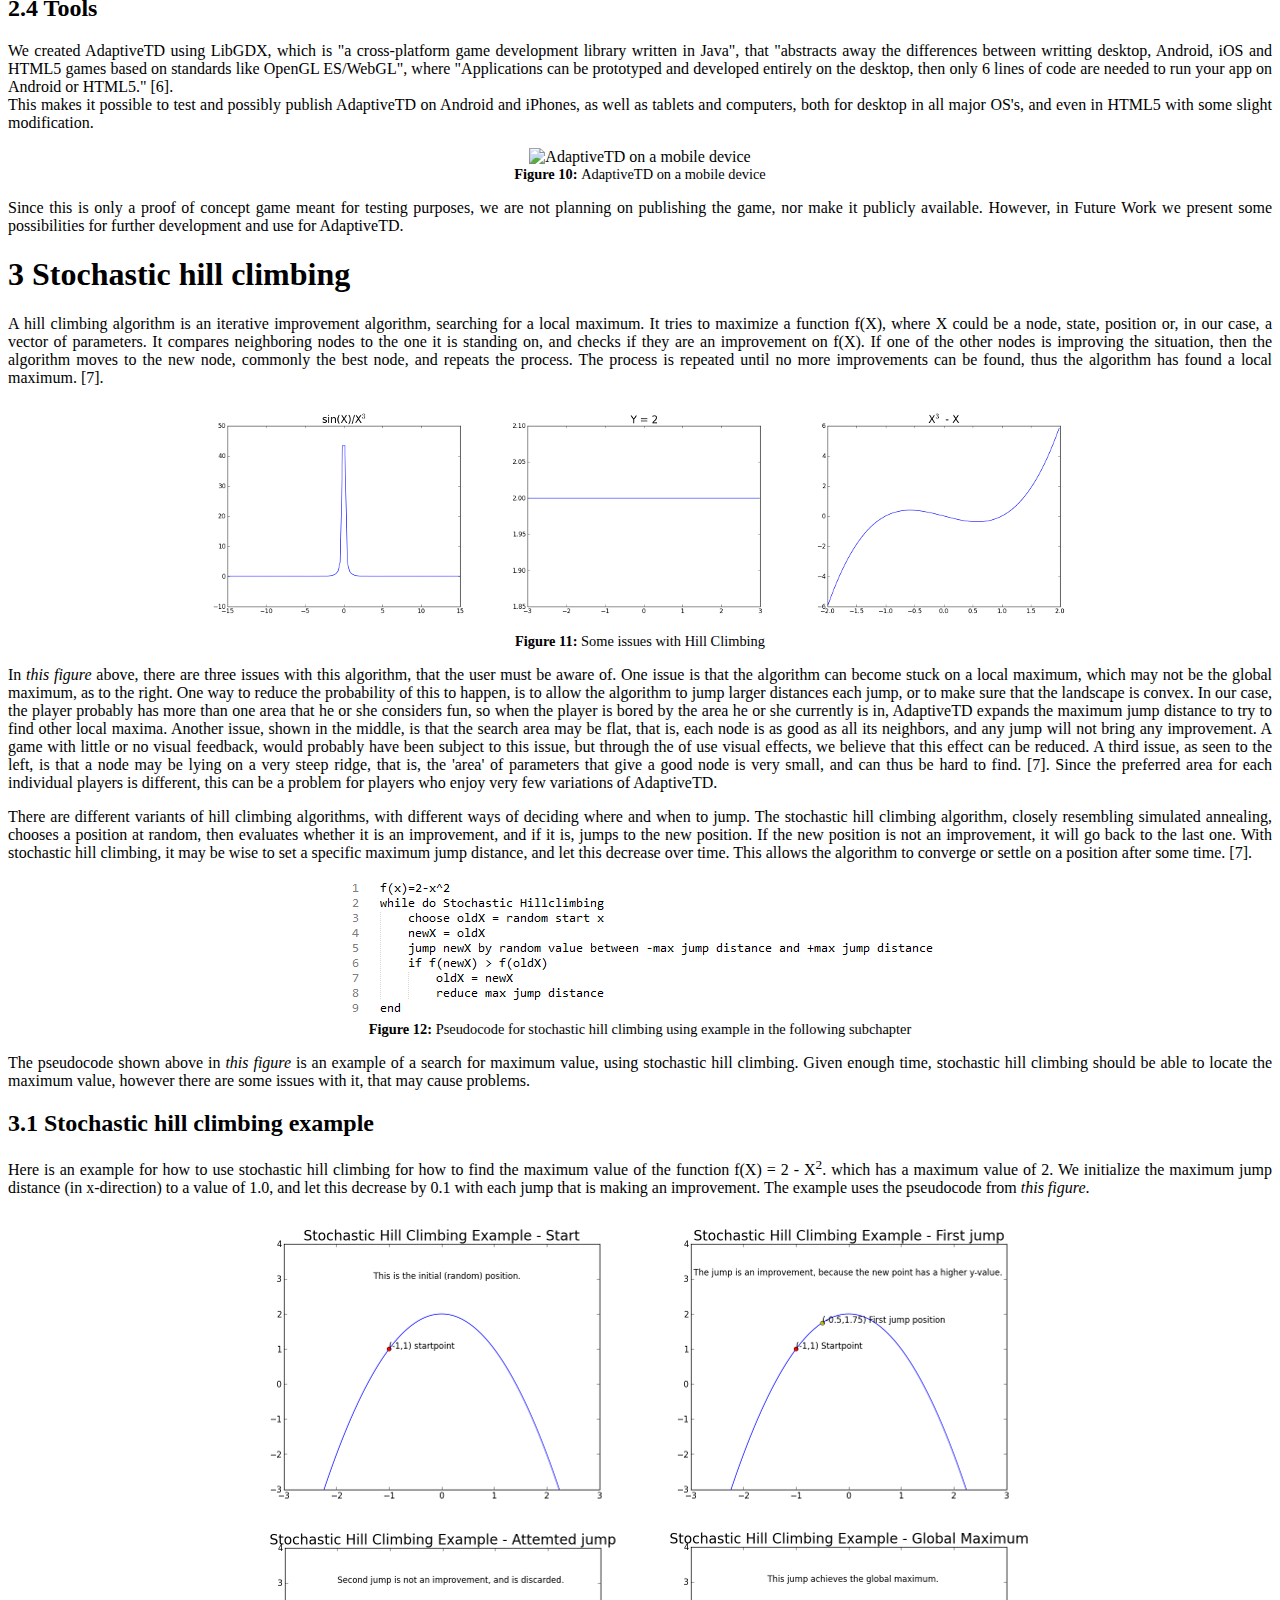
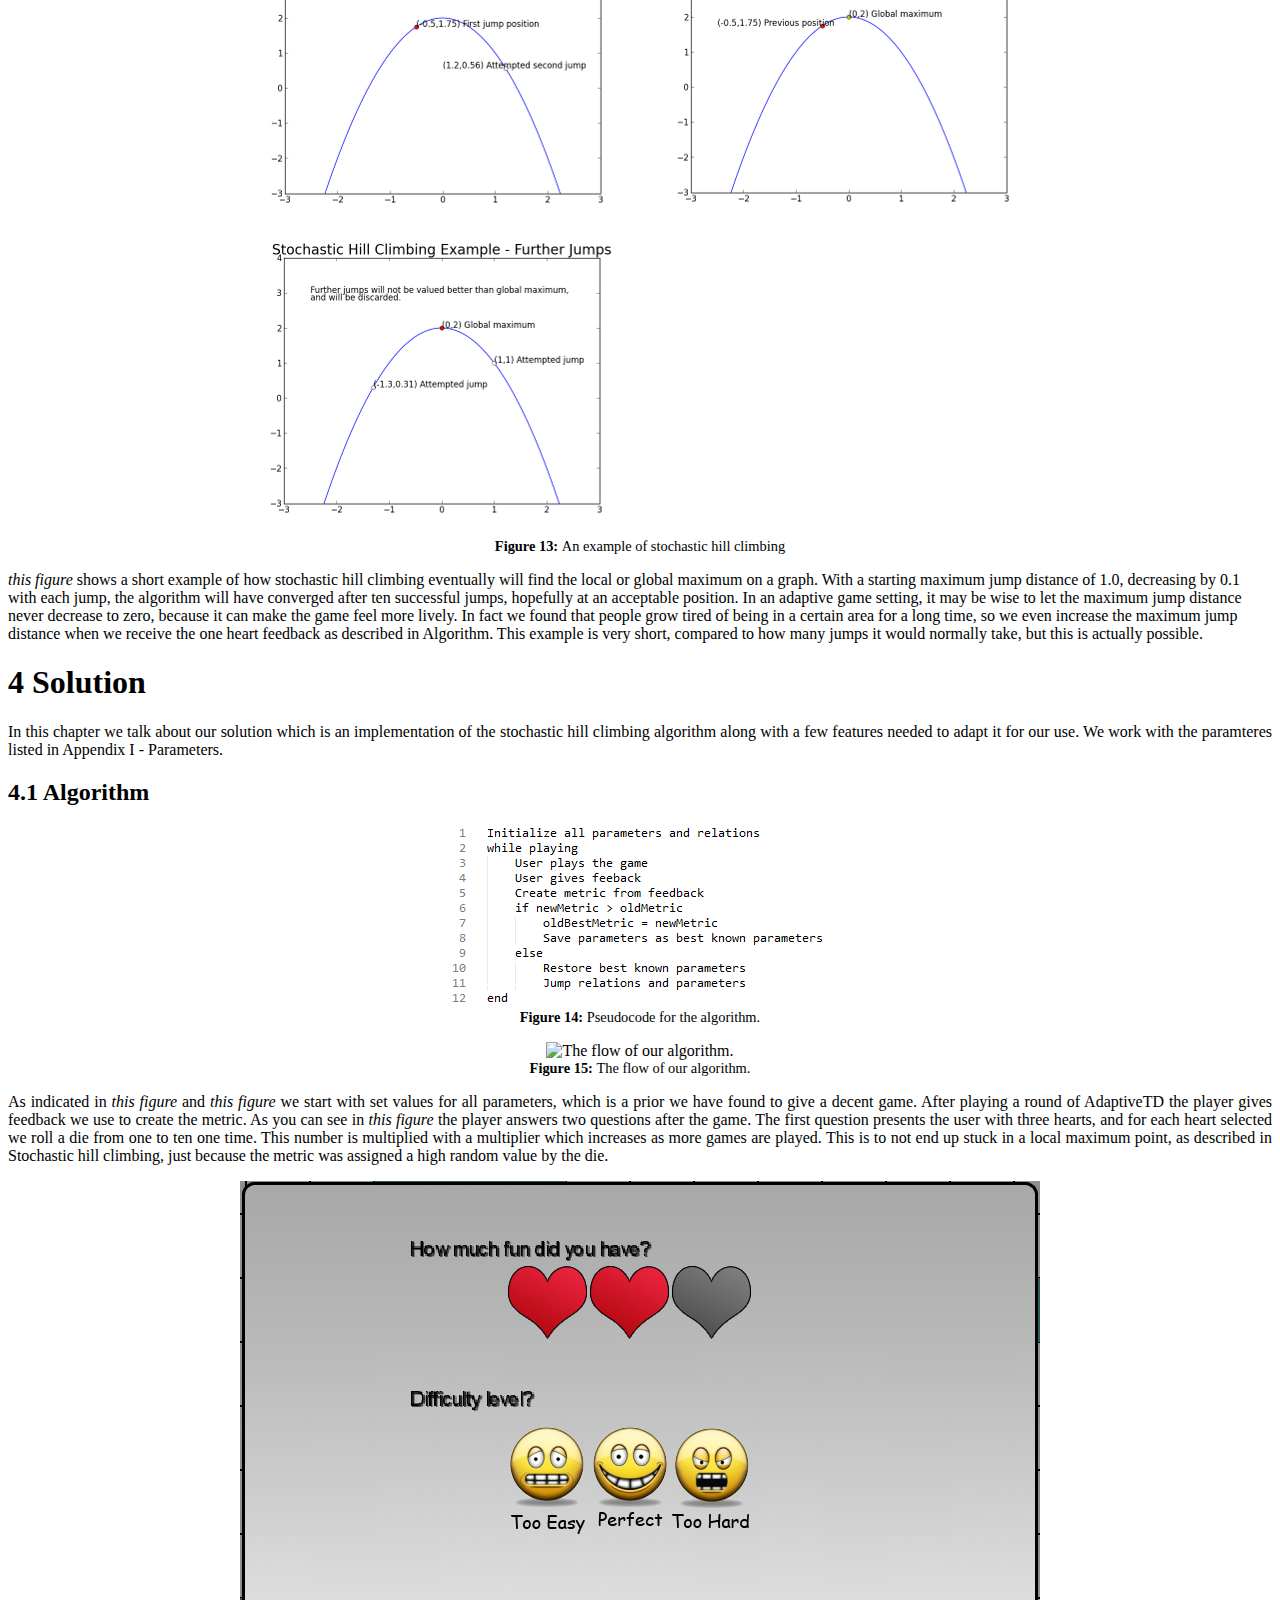
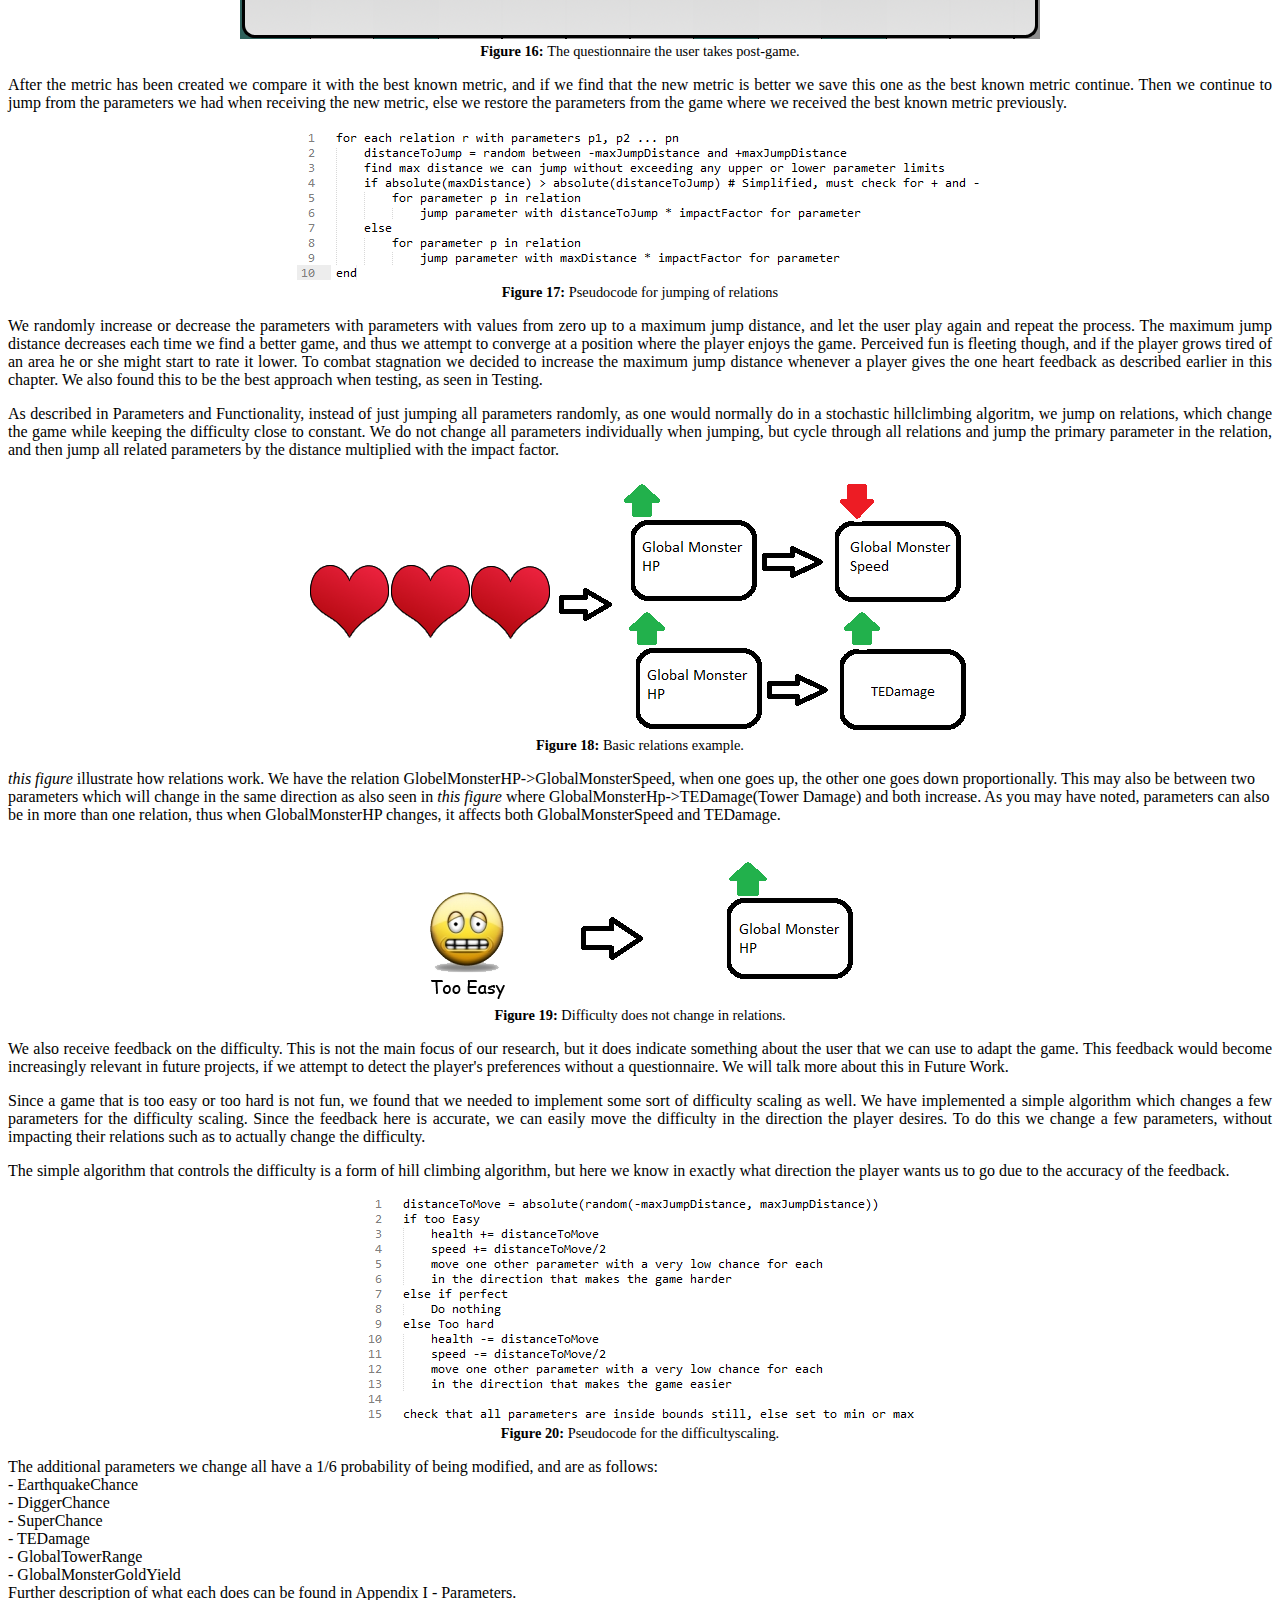
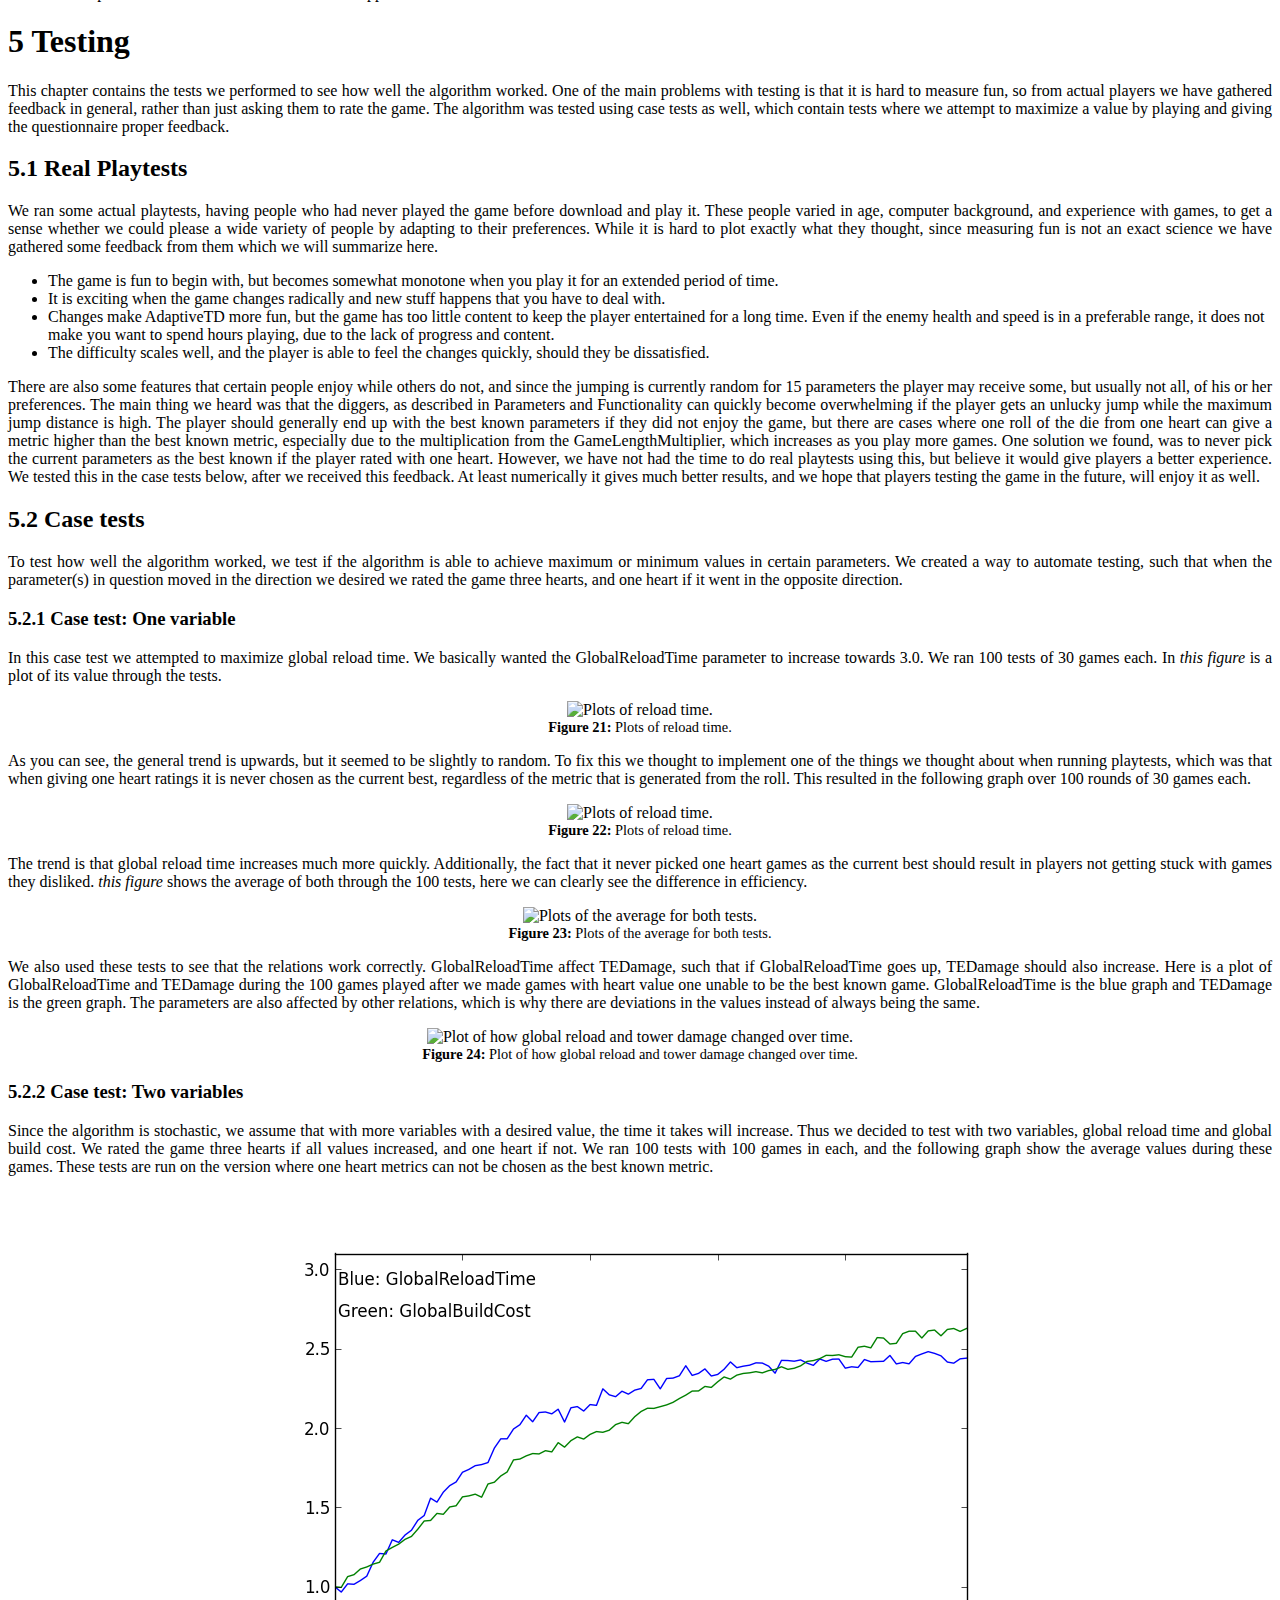
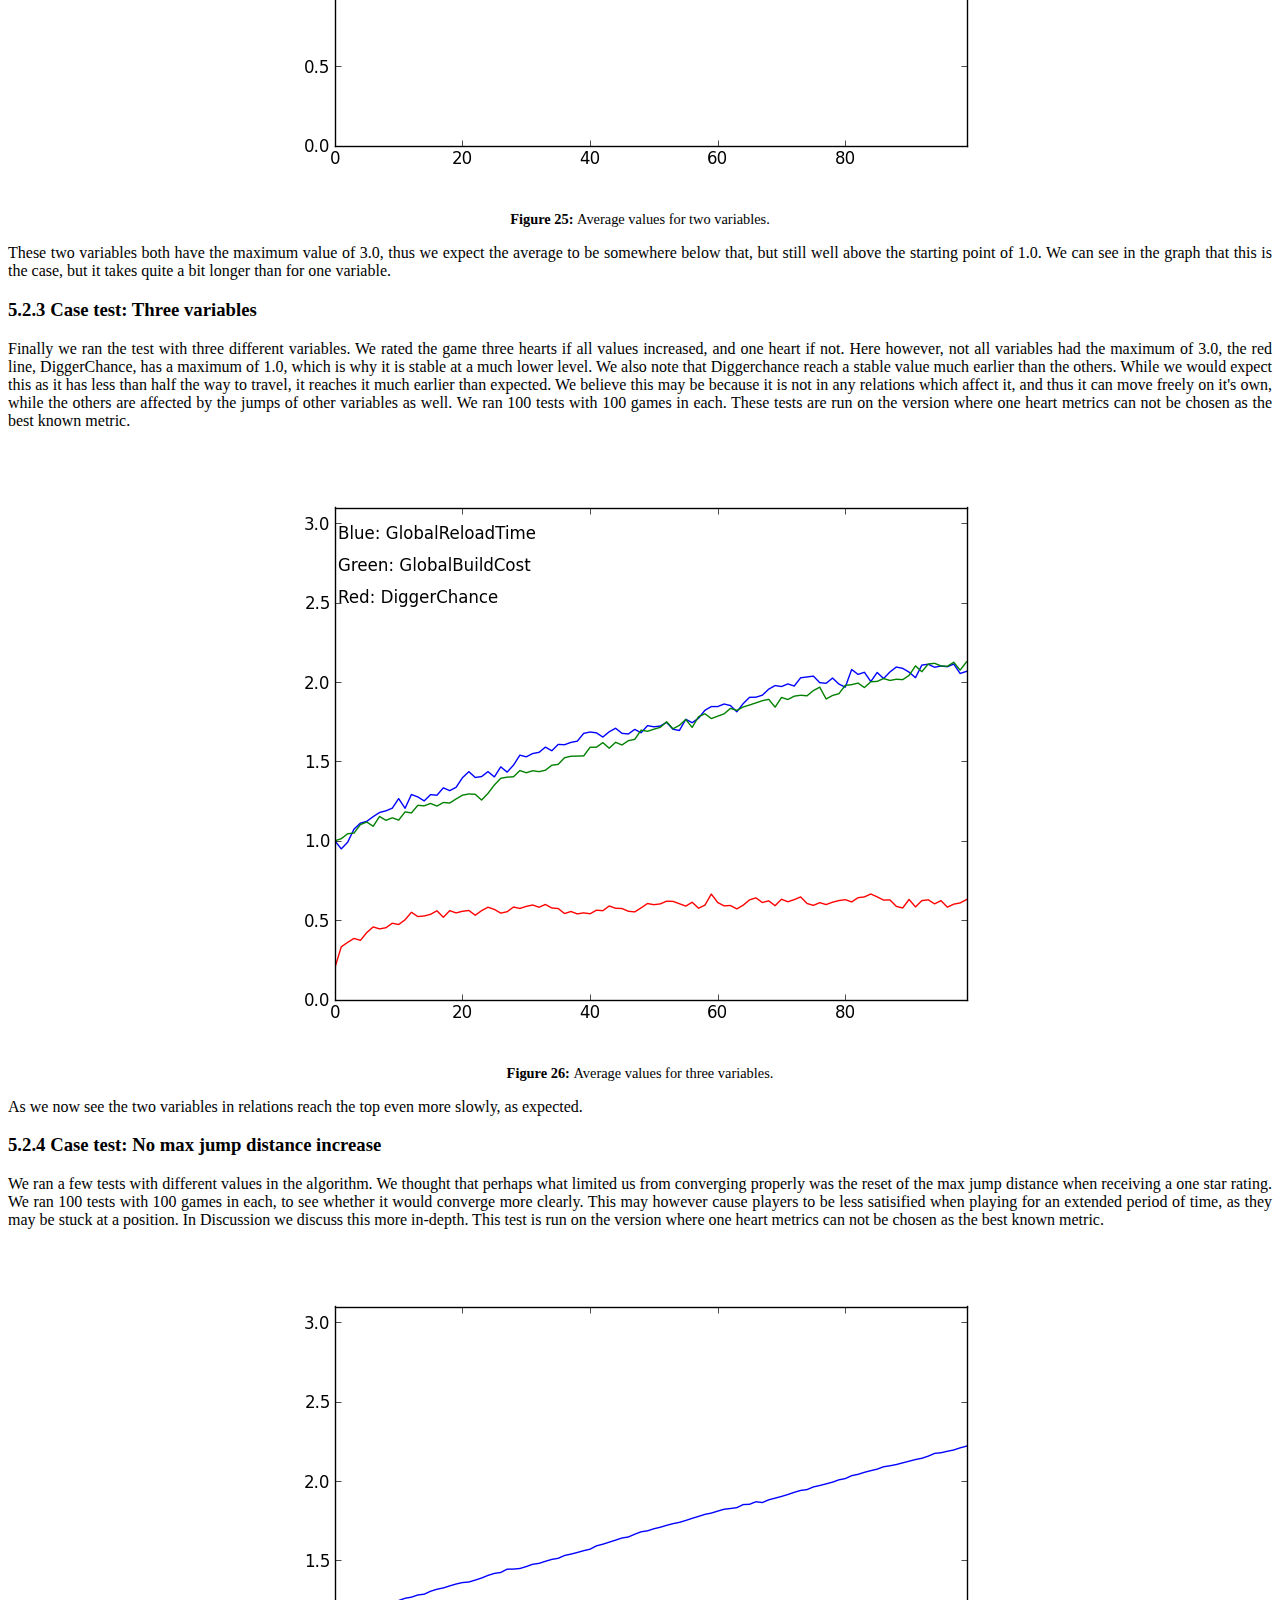
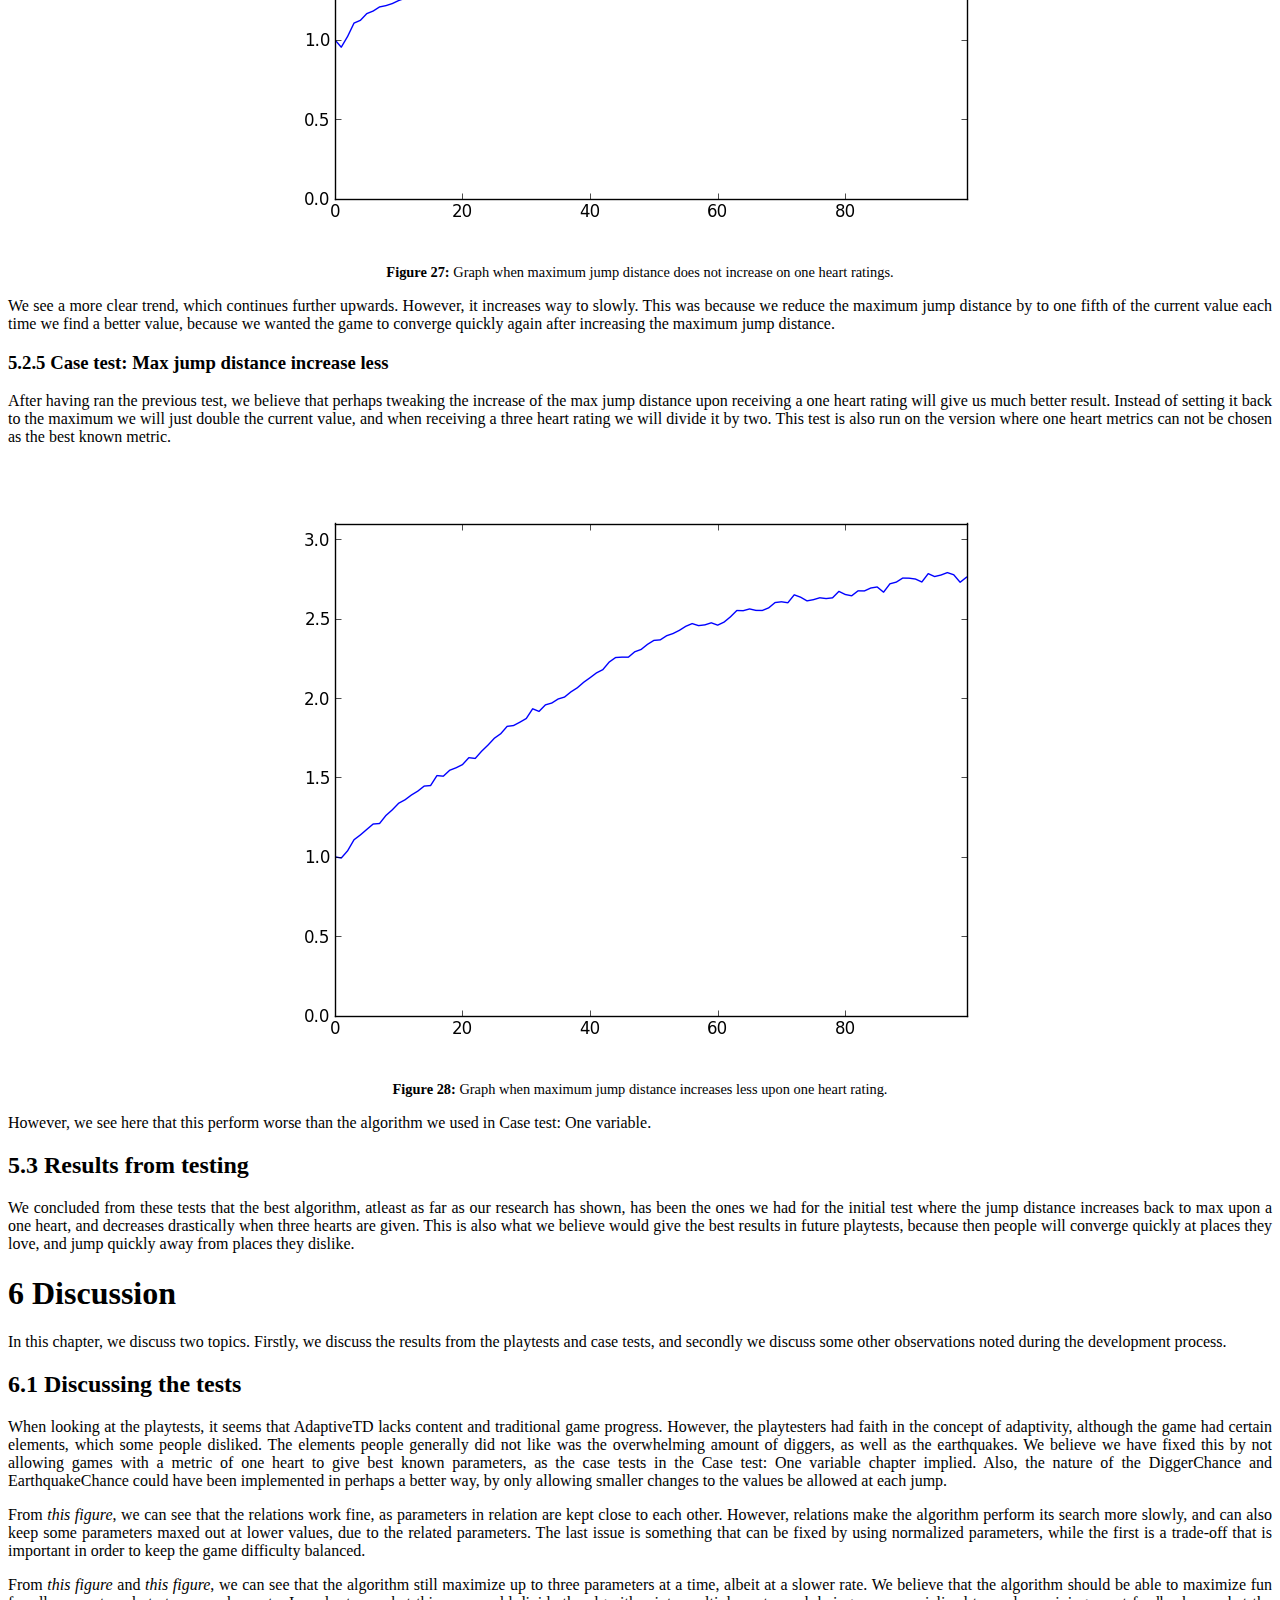
==== commit 3e28bfe7: "LAST commit" ====
--- a/IKT411 Advanced Project Report/IKT411 - Report.html
+++ b/IKT411 Advanced Project Report/IKT411 - Report.html
@@ -66,6 +66,7 @@
 <a href='#case_3' class='toc_3'>Case test: Three variables</a><br>
 <a href='#ctnomax' class='toc_3'>Case test: No max jump distance increase</a><br>
 <a href='#ctlessmax' class='toc_3'>Case test: Max jump distance increase less</a><br>
+<a href='#testing_-_results_from_testing' class='toc_2'>Results from testing</a><br>
 <a href='#discussion' class='toc_1'>Discussion</a><br>
 <a href='#discussion_-_discussing_the_tests' class='toc_2'>Discussing the tests</a><br>
 <a href='#observations' class='toc_2'>Other observations</a><br>
@@ -78,7 +79,7 @@
 <h1 id='table_of_figures' class='notoc'>Table of figures</h1>
 
 <div>
-<a href='#tdimg' class='figtoc'>Left: AdaptiveTD. Right: A tower defense game called Fieldrunners <a href="http://wp.appadvice.com/wp-content/uploads/2010/04/IMG_0005.jpg">[6]</a></a><br>
+<a href='#tdimg' class='figtoc'>Left: AdaptiveTD. Right: A tower defense game called Fieldrunners</a><br>
 <a href='#enemies' class='figtoc'>Enemies from AdaptiveTD</a><br>
 <a href='#towers' class='figtoc'>Towers from AdaptiveTD</a><br>
 <a href='#gold' class='figtoc'>Gold is represented by the number next to this symbol</a><br>
@@ -172,7 +173,7 @@
 This chapter gives some pictures and a short description of AdaptiveTD, as well as some general information about the game genre, namely tower defense.
 </p>
 
-<div id='tdimg' class='figure'><img src='Tower_Defense.png' alt='Left: AdaptiveTD. Right: A tower defense game called Fieldrunners <a href="http://wp.appadvice.com/wp-content/uploads/2010/04/IMG_0005.jpg">[6]</a>' title='Left: AdaptiveTD. Right: A tower defense game called Fieldrunners <a href="http://wp.appadvice.com/wp-content/uploads/2010/04/IMG_0005.jpg">[6]</a>'><div class='caption'>Left: AdaptiveTD. Right: A tower defense game called Fieldrunners <a href="http://wp.appadvice.com/wp-content/uploads/2010/04/IMG_0005.jpg">[6]</a></div></div>
+<div id='tdimg' class='figure'><img src='Tower_Defense.png' alt='Left: AdaptiveTD. Right: A tower defense game called Fieldrunners' title='Left: AdaptiveTD. Right: A tower defense game called Fieldrunners'><div class='caption'>Left: AdaptiveTD. Right: A tower defense game called Fieldrunners</div></div>
 
 <h2 id='adaptive_tower_defense_-_a_short_overview'>A short overview</h2>
 <p>
@@ -259,7 +260,7 @@
 
 <h2 id='adaptive_tower_defense_-_tools'>Tools</h2>
 <p>
-We created AdaptiveTD using LibGDX, which is "a cross-platform game development library written in Java", that "abstracts away the differences between writting desktop, Android, iOS and HTML5 games based on standards like OpenGL ES/WebGL", where "Applications can be prototyped and developed entirely on the desktop, then only 6 lines of code are needed to run your app on Android or HTML5." <a href="https://code.google.com/p/libgdx/">[7]</a>.<br>
+We created AdaptiveTD using LibGDX, which is "a cross-platform game development library written in Java", that "abstracts away the differences between writting desktop, Android, iOS and HTML5 games based on standards like OpenGL ES/WebGL", where "Applications can be prototyped and developed entirely on the desktop, then only 6 lines of code are needed to run your app on Android or HTML5." <a href='#reference_6' title='Author unknown. (2013). <i>Google Code</i>. Fetched from https://code.google.com/p/libgdx/'>[6]</a>.<br>
 This makes it possible to test and possibly publish AdaptiveTD on Android and iPhones, as well as tablets and computers, both for desktop in all major OS's, and even in HTML5 with some slight modification.
 </p>
 
@@ -272,17 +273,17 @@
 <h1 id='shc'>Stochastic hill climbing</h1>
 
 <p>
-A hill climbing algorithm is an iterative improvement algorithm, searching for a local maximum. It tries to maximize a function f(X), where X could be a node, state, position or, in our case, a vector of parameters. It compares neighboring nodes to the one it is standing on, and checks if they are an improvement on f(X). If one of the other nodes is improving the situation, then the algorithm moves to the new node, commonly the best node, and repeats the process. The process is repeated until no more improvements can be found, thus the algorithm has found a local maximum. <a href='#reference_8' title='Russell, S. J., & Norvig, P. (1995), <i>Artificial Intelligence: A Modern Approach</i>. Upper Saddle River, NJ: Prentice Hall'>[8]</a>. 
+A hill climbing algorithm is an iterative improvement algorithm, searching for a local maximum. It tries to maximize a function f(X), where X could be a node, state, position or, in our case, a vector of parameters. It compares neighboring nodes to the one it is standing on, and checks if they are an improvement on f(X). If one of the other nodes is improving the situation, then the algorithm moves to the new node, commonly the best node, and repeats the process. The process is repeated until no more improvements can be found, thus the algorithm has found a local maximum. <a href='#reference_7' title='Russell, S. J., & Norvig, P. (1995), <i>Artificial Intelligence: A Modern Approach</i>. Upper Saddle River, NJ: Prentice Hall'>[7]</a>. 
 </p>
 
 <div id='hcissues' class='figure'><img src='Images/hillclimbingissues.png' alt='Some issues with Hill Climbing' title='Some issues with Hill Climbing'><div class='caption'>Some issues with Hill Climbing</div></div>
 
 <p>
-In <a href='#hcissues' class='figref'>this figure</a> above, there are three issues with this algorithm, that the user must be aware of. One issue is that the algorithm can become stuck on a local maximum, which may not be the global maximum, as to the right. One way to reduce the probability of this to happen, is to allow the algorithm to jump larger distances each jump, or to make sure that the landscape is convex. In our case, the player probably has more than one area that he or she considers fun, so when the player is bored by the area he or she currently is in, AdaptiveTD expands the maximum jump distance to try to find other local maxima. Another issue, shown in the middle, is that the search area may be flat, that is, each node is as good as all its neighbors, and any jump will not bring any improvement. A game with little or no visual feedback, would probably have been subject to this issue, but through the of use visual effects, we believe that this effect can be reduced. A third issue, as seen to the left, is that a node may be lying on a very steep ridge, that is, the 'area' of parameters that give a good node is very small, and can thus be hard to find. <a href='#reference_8' title='Russell, S. J., & Norvig, P. (1995), <i>Artificial Intelligence: A Modern Approach</i>. Upper Saddle River, NJ: Prentice Hall'>[8]</a>. Since the preferred area for each individual players is different, this can be a problem for players who enjoy very few variations of AdaptiveTD. 
-</p>
-
-<p>
-There are different variants of hill climbing algorithms, with different ways of deciding where and when to jump. The stochastic hill climbing algorithm, closely resembling simulated annealing, chooses a position at random, then evaluates whether it is an improvement, and if it is, jumps to the new position. If the new position is not an improvement, it will go back to the last one. With stochastic hill climbing, it may be wise to set a specific maximum jump distance, and let this decrease over time. This allows the algorithm to converge or settle on a position after some time. <a href='#reference_8' title='Russell, S. J., & Norvig, P. (1995), <i>Artificial Intelligence: A Modern Approach</i>. Upper Saddle River, NJ: Prentice Hall'>[8]</a>.
+In <a href='#hcissues' class='figref'>this figure</a> above, there are three issues with this algorithm, that the user must be aware of. One issue is that the algorithm can become stuck on a local maximum, which may not be the global maximum, as to the right. One way to reduce the probability of this to happen, is to allow the algorithm to jump larger distances each jump, or to make sure that the landscape is convex. In our case, the player probably has more than one area that he or she considers fun, so when the player is bored by the area he or she currently is in, AdaptiveTD expands the maximum jump distance to try to find other local maxima. Another issue, shown in the middle, is that the search area may be flat, that is, each node is as good as all its neighbors, and any jump will not bring any improvement. A game with little or no visual feedback, would probably have been subject to this issue, but through the of use visual effects, we believe that this effect can be reduced. A third issue, as seen to the left, is that a node may be lying on a very steep ridge, that is, the 'area' of parameters that give a good node is very small, and can thus be hard to find. <a href='#reference_7' title='Russell, S. J., & Norvig, P. (1995), <i>Artificial Intelligence: A Modern Approach</i>. Upper Saddle River, NJ: Prentice Hall'>[7]</a>. Since the preferred area for each individual players is different, this can be a problem for players who enjoy very few variations of AdaptiveTD. 
+</p>
+
+<p>
+There are different variants of hill climbing algorithms, with different ways of deciding where and when to jump. The stochastic hill climbing algorithm, closely resembling simulated annealing, chooses a position at random, then evaluates whether it is an improvement, and if it is, jumps to the new position. If the new position is not an improvement, it will go back to the last one. With stochastic hill climbing, it may be wise to set a specific maximum jump distance, and let this decrease over time. This allows the algorithm to converge or settle on a position after some time. <a href='#reference_7' title='Russell, S. J., & Norvig, P. (1995), <i>Artificial Intelligence: A Modern Approach</i>. Upper Saddle River, NJ: Prentice Hall'>[7]</a>.
 </p>
 
 <div id='pseudoshc' class='figure'><img src='pseudoStochastic.png' alt='Pseudocode for stochastic hill climbing using example in the following subchapter' title='Pseudocode for stochastic hill climbing using example in the following subchapter'><div class='caption'>Pseudocode for stochastic hill climbing using example in the following subchapter</div></div>
@@ -326,7 +327,7 @@
 <div id='pseudorelations' class='figure'><img src='pseudoRelations.png' alt='Pseudocode for jumping of relations' title='Pseudocode for jumping of relations'><div class='caption'>Pseudocode for jumping of relations</div></div>
 
 <p>
-We randomly increase or decrease the parameters with parameters with values from zero up to a maximum jump distance, and let the user play again and repeat the process. The maximum jump distance decreases each time we find a better game, and thus we attempt to converge at a position where the player enjoys the game. Perceived fun is fleeting though, and if the player grows tired of an area he or she might start to rate it lower. To combat stagnation we decided to increase the maximum jump distance whenever a player gives the one heart feedback as described earlier in this chapter.
+We randomly increase or decrease the parameters with parameters with values from zero up to a maximum jump distance, and let the user play again and repeat the process. The maximum jump distance decreases each time we find a better game, and thus we attempt to converge at a position where the player enjoys the game. Perceived fun is fleeting though, and if the player grows tired of an area he or she might start to rate it lower. To combat stagnation we decided to increase the maximum jump distance whenever a player gives the one heart feedback as described earlier in this chapter. We also found this to be the best approach when testing, as seen in <a href='#testing' class='chapref_1'>Testing</a>.
 </p>
 
 <p>
@@ -420,7 +421,7 @@
 <h3 id='case_2'>Case test: Two variables</h3>
 
 <p>
-Since the algorithm is stochastic, we asume that with more variables with a desired value, the time it takes will increase. Thus we decided to test with two variables, global reload time and global build cost. We rated the game three hearts if all values increased, and one heart if not. We ran 100 tests with 100 games in each, and the following graph show the average values during these games. These tests are run on the version where one heart metrics can not be chosen as the best known metric.
+Since the algorithm is stochastic, we assume that with more variables with a desired value, the time it takes will increase. Thus we decided to test with two variables, global reload time and global build cost. We rated the game three hearts if all values increased, and one heart if not. We ran 100 tests with 100 games in each, and the following graph show the average values during these games. These tests are run on the version where one heart metrics can not be chosen as the best known metric.
 </p>
 
 <div id='avg100x100buildreload' class='figure'><img src='avg100x100BuildReload.png' alt='Average values for two variables.' title='Average values for two variables.'><div class='caption'>Average values for two variables.</div></div>
@@ -444,8 +445,9 @@
 <h3 id='ctnomax'>Case test: No max jump distance increase</h3>
 
 <p>
-We ran a few tests with different values in the algorithm. We thought that perhaps what limited us from converging properly was the reset of the max jump distance when receiving a one star rating. We ran 100 tests with 100 games in each, to see whether it would converge more clearly. This may however cause players to be less satisified when playing for an extended period of time, as they may be stuck at a position. In <a href='#discussion' class='chapref_1'>Discussion</a> we discuss this more in-depth.
-</p>
+We ran a few tests with different values in the algorithm. We thought that perhaps what limited us from converging properly was the reset of the max jump distance when receiving a one star rating. We ran 100 tests with 100 games in each, to see whether it would converge more clearly. This may however cause players to be less satisified when playing for an extended period of time, as they may be stuck at a position. In <a href='#discussion' class='chapref_1'>Discussion</a> we discuss this more in-depth. This test is run on the version where one heart metrics can not be chosen as the best known metric.
+</p>
+
 
 <div id='nomaxjumpdistanceincrease' class='figure'><img src='NoMaxJumpIncrease.png' alt='Graph when maximum jump distance does not increase on one heart ratings.' title='Graph when maximum jump distance does not increase on one heart ratings.'><div class='caption'>Graph when maximum jump distance does not increase on one heart ratings.</div></div>
 
@@ -456,13 +458,19 @@
 <h3 id='ctlessmax'>Case test: Max jump distance increase less</h3>
 
 <p>
-After having ran the previous test, we believe that perhaps tweaking the increase of the max jump distance upon receiving a one heart rating will give us much better result. Instead of setting it back to the maximum we will just double the current value, and when receiving a three heart rating we will divide it by two.
+After having ran the previous test, we believe that perhaps tweaking the increase of the max jump distance upon receiving a one heart rating will give us much better result. Instead of setting it back to the maximum we will just double the current value, and when receiving a three heart rating we will divide it by two. This test is also run on the version where one heart metrics can not be chosen as the best known metric.
 </p>
 
 <div id='maxjumpincreaseless' class='figure'><img src='MaxJumpDistanceIncreaseLess.png' alt='Graph when maximum jump distance increases less upon one heart rating.' title='Graph when maximum jump distance increases less upon one heart rating.'><div class='caption'>Graph when maximum jump distance increases less upon one heart rating.</div></div>
 
 <p>
-However, we see here that this perform worse than the algorithm we used in <a href='#case_1' class='chapref_3'>Case test: One variable</a>. We will discuss this further in the <a href='#discussion' class='chapref_1'>Discussion</a> and <a href='#conclusion' class='chapref_1'>Conclusion</a>.
+However, we see here that this perform worse than the algorithm we used in <a href='#case_1' class='chapref_3'>Case test: One variable</a>.
+</p>
+
+<h2 id='testing_-_results_from_testing'>Results from testing</h2>
+
+<p>
+We concluded from these tests that the best algorithm, atleast as far as our research has shown, has been the ones we had for the initial test where the jump distance increases back to max upon a one heart, and decreases drastically when three hearts are given. This is also what we believe would give the best results in future playtests, because then people will converge quickly at places they love, and jump quickly away from places they dislike. 
 </p>
 
 <h1 id='discussion'>Discussion</h1>
@@ -494,7 +502,7 @@
 </p>
 
 <p>
-Lastly, we also noticed that the tower defense genre may not be well suited for creating an adaptive game. This is mainly because of the three following reasons. Firstly, the core game elements are rather static, which makes it difficult to make the game look and feel adaptive to the player. A different genre, such as the platformer, with game a example like Super Mario Bros. <a href="http://mario.nintendo.com/">[9]</a>. Secondly, the parameters in a tower defense game are very tightly knit together, in order to keep the game difficulty in balance. It is difficult to map how they all fit together, which makes it difficult for our algorithm to jump randomly to a new position, while still maintaining mentioned balance. Thirdly, the fun factor in a tower defense game is often related to the feeling of accomplishment. For instance, this feeling may occur when the player has lost a couple of games at the same challenge, and finally is able to beat the game. Since the game adapts itself to the player, thus is never the same, some would feel that their accomplishment is diminished.
+Lastly, we also noticed that the tower defense genre may not be well suited for creating an adaptive game. This is mainly because of the three following reasons. Firstly, the core game elements are rather static, which makes it difficult to make the game look and feel adaptive to the player. A different genre, such as the platformer, with game a example like Super Mario Bros. Secondly, the parameters in a tower defense game are very tightly knit together, in order to keep the game difficulty in balance. It is difficult to map how they all fit together, which makes it difficult for our algorithm to jump randomly to a new position, while still maintaining mentioned balance. Thirdly, the fun factor in a tower defense game is often related to the feeling of accomplishment. For instance, this feeling may occur when the player has lost a couple of games at the same challenge, and finally is able to beat the game. Since the game adapts itself to the player, thus is never the same, some would feel that their accomplishment is diminished.
 </p>
 
 <p>
@@ -539,10 +547,8 @@
 <span id='reference_3'>[3] Zichermann, G., & Cunningham, C. (2011). <i>Gamification by design: Implementing game mechanics in web and mobile apps.</i> O'Reilly Media.</span><br>
 <span id='reference_4'>[4] Huotari, K., & Hamari, J. (2012, October). Defining gamification: a service marketing perspective. In <i>Proceeding of the 16th International Academic MindTrek Conference</i> (pp. 17-22). ACM.</span><br>
 <span id='reference_5'>[5] Spronck, P., Sprinkhuizen-Kuyper, I., & Postma, E. (2004). Difficulty scaling of game AI. In <i>Proceedings of the 5th International Conference on Intelligent Games and Simulation (GAME-ON 2004)</i> (pp. 33-37).</span><br>
-<a id='reference_6' href="http://wp.appadvice.com/wp-content/uploads/2010/04/IMG_0005.jpg">[6] http://wp.appadvice.com/wp-content/uploads/2010/04/IMG_0005.jpg</a><br>
-<a id='reference_7' href="https://code.google.com/p/libgdx/">[7] https://code.google.com/p/libgdx/</a><br>
-<span id='reference_8'>[8] Russell, S. J., & Norvig, P. (1995), <i>Artificial Intelligence: A Modern Approach</i>. Upper Saddle River, NJ: Prentice Hall</span><br>
-<a id='reference_9' href="http://mario.nintendo.com/">[9] http://mario.nintendo.com/</a><br>
+<span id='reference_6'>[6] Author unknown. (2013). <i>Google Code</i>. Fetched from https://code.google.com/p/libgdx/</span><br>
+<span id='reference_7'>[7] Russell, S. J., & Norvig, P. (1995), <i>Artificial Intelligence: A Modern Approach</i>. Upper Saddle River, NJ: Prentice Hall</span><br>
 </div>
 
 
